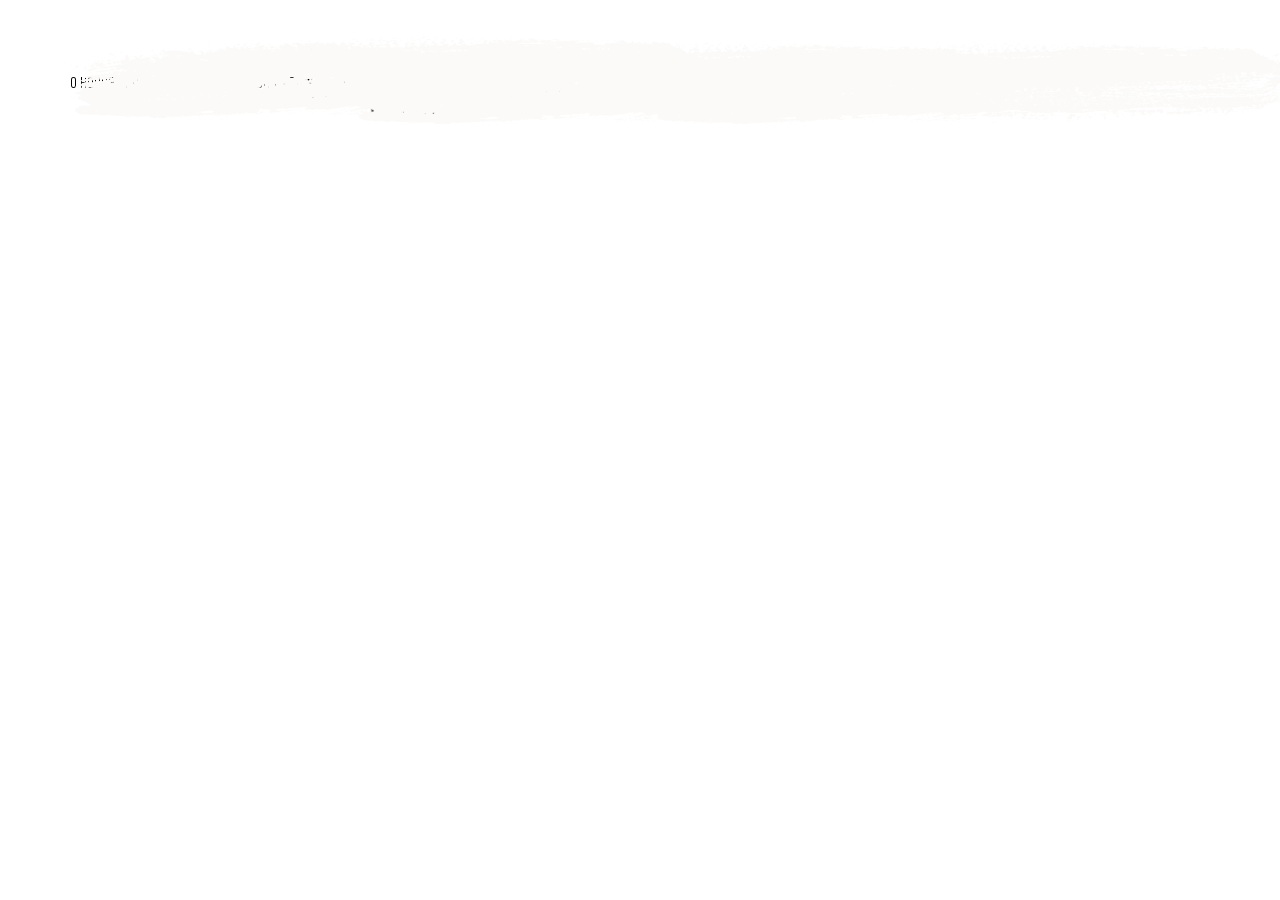
==== app/about.html @ f0324c0a "Initial commit" ====
<!DOCTYPE html>
<html lang="ru">
  <head>
    <meta charset="UTF-8">
    <meta http-equiv="X-UA-Compatible" content="IE=edge"><meta name="viewport" content="width=device-width, user-scalable=no">
<link rel="preconnect" href="https://fonts.googleapis.com">
<link rel="preconnect" href="https://fonts.gstatic.com" crossorigin>
<link href="https://fonts.googleapis.com/css2?family=Montserrat:ital,wght@0,100..900;1,100..900&display=swap" rel="stylesheet">
    <link rel="stylesheet" href="css/main.min.css">
    <title>О нас</title>
  </head>
  <body>
    <header class="header"> 
      <div class="container"> 
        <div class="header-inner">
          <div class="header__image"> <img class="icon" src="./img/header/elem4.png" alt=""></div>
          <nav class="header__nav"> 
            <ul> 
              <li> <a href="#">о нас</a></li>
              <li> <a href="#">день рождения</a></li>
              <li> <a href="#">афиша</a></li>
              <li> <a href="#">корпоратив</a></li>
            </ul>
          </nav><a class="header__logo" href="index.html"> <img class="icon" src="img/logo.png" alt=""></a>
          <nav class="header__nav">
            <ul> 
              <li> <a href="#">меню</a></li>
              <li> <a href="#">фотограллерея</a></li>
            </ul>
            <address> <a href="tel:88002458949">8 800 245 89-49</a></address>
          </nav>
        </div>
      </div>
    </header>
    <main class="main">
      <div class="wrapper">
      </div>
    </main>
    <footer class="footer"> 
      <div class="container"> 
        <div class="footer-inner"></div>
      </div>
    </footer>
  </body>
</html>
---- app/css/main.min.css ----
@supports(position:sticky) or (position:-webkit-sticky){.pos-elem,.pos-elem--fix{position:sticky}}.container,.container-fluid,.container-lg,.container-md,.container-sm,.container-xl,.container-xxl{--bs-gutter-x:1.5rem;--bs-gutter-y:0;width:100%;padding-right:calc(var(--bs-gutter-x)*.5);padding-left:calc(var(--bs-gutter-x)*.5);margin-right:auto;margin-left:auto}@media(min-width:576px){.container,.container-sm{max-width:540px}}@media(min-width:768px){.container,.container-md,.container-sm{max-width:720px}}@media(min-width:992px){.container,.container-lg,.container-md,.container-sm{max-width:960px}}@media(min-width:1200px){.container,.container-lg,.container-md,.container-sm,.container-xl{max-width:1140px}}@media(min-width:1400px){.container,.container-lg,.container-md,.container-sm,.container-xl,.container-xxl{max-width:1320px}}:root{--bs-breakpoint-xs:0;--bs-breakpoint-sm:576px;--bs-breakpoint-md:768px;--bs-breakpoint-lg:992px;--bs-breakpoint-xl:1200px;--bs-breakpoint-xxl:1400px}.row{--bs-gutter-x:1.5rem;--bs-gutter-y:0;display:-webkit-box;display:-ms-flexbox;display:flex;-ms-flex-wrap:wrap;flex-wrap:wrap;margin-top:calc(-1*var(--bs-gutter-y));margin-right:calc(-.5*var(--bs-gutter-x));margin-left:calc(-.5*var(--bs-gutter-x))}.row>*{-webkit-box-sizing:border-box;box-sizing:border-box;-ms-flex-negative:0;flex-shrink:0;width:100%;max-width:100%;padding-right:calc(var(--bs-gutter-x)*.5);padding-left:calc(var(--bs-gutter-x)*.5);margin-top:var(--bs-gutter-y)}.col{-webkit-box-flex:1;-ms-flex:1 0 0%;flex:1 0 0%}.row-cols-auto>*{-webkit-box-flex:0;-ms-flex:0 0 auto;flex:0 0 auto;width:auto}.row-cols-1>*{-webkit-box-flex:0;-ms-flex:0 0 auto;flex:0 0 auto;width:100%}.row-cols-2>*{-webkit-box-flex:0;-ms-flex:0 0 auto;flex:0 0 auto;width:50%}.row-cols-3>*{-webkit-box-flex:0;-ms-flex:0 0 auto;flex:0 0 auto;width:33.33333333%}.row-cols-4>*{-webkit-box-flex:0;-ms-flex:0 0 auto;flex:0 0 auto;width:25%}.row-cols-5>*{-webkit-box-flex:0;-ms-flex:0 0 auto;flex:0 0 auto;width:20%}.row-cols-6>*{-webkit-box-flex:0;-ms-flex:0 0 auto;flex:0 0 auto;width:16.66666667%}.col-auto{-webkit-box-flex:0;-ms-flex:0 0 auto;flex:0 0 auto;width:auto}.col-1{-webkit-box-flex:0;-ms-flex:0 0 auto;flex:0 0 auto;width:8.33333333%}.col-2{-webkit-box-flex:0;-ms-flex:0 0 auto;flex:0 0 auto;width:16.66666667%}.col-3{-webkit-box-flex:0;-ms-flex:0 0 auto;flex:0 0 auto;width:25%}.col-4{-webkit-box-flex:0;-ms-flex:0 0 auto;flex:0 0 auto;width:33.33333333%}.col-5{-webkit-box-flex:0;-ms-flex:0 0 auto;flex:0 0 auto;width:41.66666667%}.col-6{-webkit-box-flex:0;-ms-flex:0 0 auto;flex:0 0 auto;width:50%}.col-7{-webkit-box-flex:0;-ms-flex:0 0 auto;flex:0 0 auto;width:58.33333333%}.col-8{-webkit-box-flex:0;-ms-flex:0 0 auto;flex:0 0 auto;width:66.66666667%}.col-9{-webkit-box-flex:0;-ms-flex:0 0 auto;flex:0 0 auto;width:75%}.col-10{-webkit-box-flex:0;-ms-flex:0 0 auto;flex:0 0 auto;width:83.33333333%}.col-11{-webkit-box-flex:0;-ms-flex:0 0 auto;flex:0 0 auto;width:91.66666667%}.col-12{-webkit-box-flex:0;-ms-flex:0 0 auto;flex:0 0 auto;width:100%}.offset-1{margin-left:8.33333333%}.offset-2{margin-left:16.66666667%}.offset-3{margin-left:25%}.offset-4{margin-left:33.33333333%}.offset-5{margin-left:41.66666667%}.offset-6{margin-left:50%}.offset-7{margin-left:58.33333333%}.offset-8{margin-left:66.66666667%}.offset-9{margin-left:75%}.offset-10{margin-left:83.33333333%}.offset-11{margin-left:91.66666667%}.g-0,.gx-0{--bs-gutter-x:0}.g-0,.gy-0{--bs-gutter-y:0}.g-1,.gx-1{--bs-gutter-x:0.25rem}.g-1,.gy-1{--bs-gutter-y:0.25rem}.g-2,.gx-2{--bs-gutter-x:0.5rem}.g-2,.gy-2{--bs-gutter-y:0.5rem}.g-3,.gx-3{--bs-gutter-x:1rem}.g-3,.gy-3{--bs-gutter-y:1rem}.g-4,.gx-4{--bs-gutter-x:1.5rem}.g-4,.gy-4{--bs-gutter-y:1.5rem}.g-5,.gx-5{--bs-gutter-x:3rem}.g-5,.gy-5{--bs-gutter-y:3rem}@media(min-width:576px){.col-sm{-webkit-box-flex:1;-ms-flex:1 0 0%;flex:1 0 0%}.row-cols-sm-auto>*{-webkit-box-flex:0;-ms-flex:0 0 auto;flex:0 0 auto;width:auto}.row-cols-sm-1>*{-webkit-box-flex:0;-ms-flex:0 0 auto;flex:0 0 auto;width:100%}.row-cols-sm-2>*{-webkit-box-flex:0;-ms-flex:0 0 auto;flex:0 0 auto;width:50%}.row-cols-sm-3>*{-webkit-box-flex:0;-ms-flex:0 0 auto;flex:0 0 auto;width:33.33333333%}.row-cols-sm-4>*{-webkit-box-flex:0;-ms-flex:0 0 auto;flex:0 0 auto;width:25%}.row-cols-sm-5>*{-webkit-box-flex:0;-ms-flex:0 0 auto;flex:0 0 auto;width:20%}.row-cols-sm-6>*{-webkit-box-flex:0;-ms-flex:0 0 auto;flex:0 0 auto;width:16.66666667%}.col-sm-auto{-webkit-box-flex:0;-ms-flex:0 0 auto;flex:0 0 auto;width:auto}.col-sm-1{-webkit-box-flex:0;-ms-flex:0 0 auto;flex:0 0 auto;width:8.33333333%}.col-sm-2{-webkit-box-flex:0;-ms-flex:0 0 auto;flex:0 0 auto;width:16.66666667%}.col-sm-3{-webkit-box-flex:0;-ms-flex:0 0 auto;flex:0 0 auto;width:25%}.col-sm-4{-webkit-box-flex:0;-ms-flex:0 0 auto;flex:0 0 auto;width:33.33333333%}.col-sm-5{-webkit-box-flex:0;-ms-flex:0 0 auto;flex:0 0 auto;width:41.66666667%}.col-sm-6{-webkit-box-flex:0;-ms-flex:0 0 auto;flex:0 0 auto;width:50%}.col-sm-7{-webkit-box-flex:0;-ms-flex:0 0 auto;flex:0 0 auto;width:58.33333333%}.col-sm-8{-webkit-box-flex:0;-ms-flex:0 0 auto;flex:0 0 auto;width:66.66666667%}.col-sm-9{-webkit-box-flex:0;-ms-flex:0 0 auto;flex:0 0 auto;width:75%}.col-sm-10{-webkit-box-flex:0;-ms-flex:0 0 auto;flex:0 0 auto;width:83.33333333%}.col-sm-11{-webkit-box-flex:0;-ms-flex:0 0 auto;flex:0 0 auto;width:91.66666667%}.col-sm-12{-webkit-box-flex:0;-ms-flex:0 0 auto;flex:0 0 auto;width:100%}.offset-sm-0{margin-left:0}.offset-sm-1{margin-left:8.33333333%}.offset-sm-2{margin-left:16.66666667%}.offset-sm-3{margin-left:25%}.offset-sm-4{margin-left:33.33333333%}.offset-sm-5{margin-left:41.66666667%}.offset-sm-6{margin-left:50%}.offset-sm-7{margin-left:58.33333333%}.offset-sm-8{margin-left:66.66666667%}.offset-sm-9{margin-left:75%}.offset-sm-10{margin-left:83.33333333%}.offset-sm-11{margin-left:91.66666667%}.g-sm-0,.gx-sm-0{--bs-gutter-x:0}.g-sm-0,.gy-sm-0{--bs-gutter-y:0}.g-sm-1,.gx-sm-1{--bs-gutter-x:0.25rem}.g-sm-1,.gy-sm-1{--bs-gutter-y:0.25rem}.g-sm-2,.gx-sm-2{--bs-gutter-x:0.5rem}.g-sm-2,.gy-sm-2{--bs-gutter-y:0.5rem}.g-sm-3,.gx-sm-3{--bs-gutter-x:1rem}.g-sm-3,.gy-sm-3{--bs-gutter-y:1rem}.g-sm-4,.gx-sm-4{--bs-gutter-x:1.5rem}.g-sm-4,.gy-sm-4{--bs-gutter-y:1.5rem}.g-sm-5,.gx-sm-5{--bs-gutter-x:3rem}.g-sm-5,.gy-sm-5{--bs-gutter-y:3rem}}@media(min-width:768px){.col-md{-webkit-box-flex:1;-ms-flex:1 0 0%;flex:1 0 0%}.row-cols-md-auto>*{-webkit-box-flex:0;-ms-flex:0 0 auto;flex:0 0 auto;width:auto}.row-cols-md-1>*{-webkit-box-flex:0;-ms-flex:0 0 auto;flex:0 0 auto;width:100%}.row-cols-md-2>*{-webkit-box-flex:0;-ms-flex:0 0 auto;flex:0 0 auto;width:50%}.row-cols-md-3>*{-webkit-box-flex:0;-ms-flex:0 0 auto;flex:0 0 auto;width:33.33333333%}.row-cols-md-4>*{-webkit-box-flex:0;-ms-flex:0 0 auto;flex:0 0 auto;width:25%}.row-cols-md-5>*{-webkit-box-flex:0;-ms-flex:0 0 auto;flex:0 0 auto;width:20%}.row-cols-md-6>*{-webkit-box-flex:0;-ms-flex:0 0 auto;flex:0 0 auto;width:16.66666667%}.col-md-auto{-webkit-box-flex:0;-ms-flex:0 0 auto;flex:0 0 auto;width:auto}.col-md-1{-webkit-box-flex:0;-ms-flex:0 0 auto;flex:0 0 auto;width:8.33333333%}.col-md-2{-webkit-box-flex:0;-ms-flex:0 0 auto;flex:0 0 auto;width:16.66666667%}.col-md-3{-webkit-box-flex:0;-ms-flex:0 0 auto;flex:0 0 auto;width:25%}.col-md-4{-webkit-box-flex:0;-ms-flex:0 0 auto;flex:0 0 auto;width:33.33333333%}.col-md-5{-webkit-box-flex:0;-ms-flex:0 0 auto;flex:0 0 auto;width:41.66666667%}.col-md-6{-webkit-box-flex:0;-ms-flex:0 0 auto;flex:0 0 auto;width:50%}.col-md-7{-webkit-box-flex:0;-ms-flex:0 0 auto;flex:0 0 auto;width:58.33333333%}.col-md-8{-webkit-box-flex:0;-ms-flex:0 0 auto;flex:0 0 auto;width:66.66666667%}.col-md-9{-webkit-box-flex:0;-ms-flex:0 0 auto;flex:0 0 auto;width:75%}.col-md-10{-webkit-box-flex:0;-ms-flex:0 0 auto;flex:0 0 auto;width:83.33333333%}.col-md-11{-webkit-box-flex:0;-ms-flex:0 0 auto;flex:0 0 auto;width:91.66666667%}.col-md-12{-webkit-box-flex:0;-ms-flex:0 0 auto;flex:0 0 auto;width:100%}.offset-md-0{margin-left:0}.offset-md-1{margin-left:8.33333333%}.offset-md-2{margin-left:16.66666667%}.offset-md-3{margin-left:25%}.offset-md-4{margin-left:33.33333333%}.offset-md-5{margin-left:41.66666667%}.offset-md-6{margin-left:50%}.offset-md-7{margin-left:58.33333333%}.offset-md-8{margin-left:66.66666667%}.offset-md-9{margin-left:75%}.offset-md-10{margin-left:83.33333333%}.offset-md-11{margin-left:91.66666667%}.g-md-0,.gx-md-0{--bs-gutter-x:0}.g-md-0,.gy-md-0{--bs-gutter-y:0}.g-md-1,.gx-md-1{--bs-gutter-x:0.25rem}.g-md-1,.gy-md-1{--bs-gutter-y:0.25rem}.g-md-2,.gx-md-2{--bs-gutter-x:0.5rem}.g-md-2,.gy-md-2{--bs-gutter-y:0.5rem}.g-md-3,.gx-md-3{--bs-gutter-x:1rem}.g-md-3,.gy-md-3{--bs-gutter-y:1rem}.g-md-4,.gx-md-4{--bs-gutter-x:1.5rem}.g-md-4,.gy-md-4{--bs-gutter-y:1.5rem}.g-md-5,.gx-md-5{--bs-gutter-x:3rem}.g-md-5,.gy-md-5{--bs-gutter-y:3rem}}@media(min-width:992px){.col-lg{-webkit-box-flex:1;-ms-flex:1 0 0%;flex:1 0 0%}.row-cols-lg-auto>*{-webkit-box-flex:0;-ms-flex:0 0 auto;flex:0 0 auto;width:auto}.row-cols-lg-1>*{-webkit-box-flex:0;-ms-flex:0 0 auto;flex:0 0 auto;width:100%}.row-cols-lg-2>*{-webkit-box-flex:0;-ms-flex:0 0 auto;flex:0 0 auto;width:50%}.row-cols-lg-3>*{-webkit-box-flex:0;-ms-flex:0 0 auto;flex:0 0 auto;width:33.33333333%}.row-cols-lg-4>*{-webkit-box-flex:0;-ms-flex:0 0 auto;flex:0 0 auto;width:25%}.row-cols-lg-5>*{-webkit-box-flex:0;-ms-flex:0 0 auto;flex:0 0 auto;width:20%}.row-cols-lg-6>*{-webkit-box-flex:0;-ms-flex:0 0 auto;flex:0 0 auto;width:16.66666667%}.col-lg-auto{-webkit-box-flex:0;-ms-flex:0 0 auto;flex:0 0 auto;width:auto}.col-lg-1{-webkit-box-flex:0;-ms-flex:0 0 auto;flex:0 0 auto;width:8.33333333%}.col-lg-2{-webkit-box-flex:0;-ms-flex:0 0 auto;flex:0 0 auto;width:16.66666667%}.col-lg-3{-webkit-box-flex:0;-ms-flex:0 0 auto;flex:0 0 auto;width:25%}.col-lg-4{-webkit-box-flex:0;-ms-flex:0 0 auto;flex:0 0 auto;width:33.33333333%}.col-lg-5{-webkit-box-flex:0;-ms-flex:0 0 auto;flex:0 0 auto;width:41.66666667%}.col-lg-6{-webkit-box-flex:0;-ms-flex:0 0 auto;flex:0 0 auto;width:50%}.col-lg-7{-webkit-box-flex:0;-ms-flex:0 0 auto;flex:0 0 auto;width:58.33333333%}.col-lg-8{-webkit-box-flex:0;-ms-flex:0 0 auto;flex:0 0 auto;width:66.66666667%}.col-lg-9{-webkit-box-flex:0;-ms-flex:0 0 auto;flex:0 0 auto;width:75%}.col-lg-10{-webkit-box-flex:0;-ms-flex:0 0 auto;flex:0 0 auto;width:83.33333333%}.col-lg-11{-webkit-box-flex:0;-ms-flex:0 0 auto;flex:0 0 auto;width:91.66666667%}.col-lg-12{-webkit-box-flex:0;-ms-flex:0 0 auto;flex:0 0 auto;width:100%}.offset-lg-0{margin-left:0}.offset-lg-1{margin-left:8.33333333%}.offset-lg-2{margin-left:16.66666667%}.offset-lg-3{margin-left:25%}.offset-lg-4{margin-left:33.33333333%}.offset-lg-5{margin-left:41.66666667%}.offset-lg-6{margin-left:50%}.offset-lg-7{margin-left:58.33333333%}.offset-lg-8{margin-left:66.66666667%}.offset-lg-9{margin-left:75%}.offset-lg-10{margin-left:83.33333333%}.offset-lg-11{margin-left:91.66666667%}.g-lg-0,.gx-lg-0{--bs-gutter-x:0}.g-lg-0,.gy-lg-0{--bs-gutter-y:0}.g-lg-1,.gx-lg-1{--bs-gutter-x:0.25rem}.g-lg-1,.gy-lg-1{--bs-gutter-y:0.25rem}.g-lg-2,.gx-lg-2{--bs-gutter-x:0.5rem}.g-lg-2,.gy-lg-2{--bs-gutter-y:0.5rem}.g-lg-3,.gx-lg-3{--bs-gutter-x:1rem}.g-lg-3,.gy-lg-3{--bs-gutter-y:1rem}.g-lg-4,.gx-lg-4{--bs-gutter-x:1.5rem}.g-lg-4,.gy-lg-4{--bs-gutter-y:1.5rem}.g-lg-5,.gx-lg-5{--bs-gutter-x:3rem}.g-lg-5,.gy-lg-5{--bs-gutter-y:3rem}}@media(min-width:1200px){.col-xl{-webkit-box-flex:1;-ms-flex:1 0 0%;flex:1 0 0%}.row-cols-xl-auto>*{-webkit-box-flex:0;-ms-flex:0 0 auto;flex:0 0 auto;width:auto}.row-cols-xl-1>*{-webkit-box-flex:0;-ms-flex:0 0 auto;flex:0 0 auto;width:100%}.row-cols-xl-2>*{-webkit-box-flex:0;-ms-flex:0 0 auto;flex:0 0 auto;width:50%}.row-cols-xl-3>*{-webkit-box-flex:0;-ms-flex:0 0 auto;flex:0 0 auto;width:33.33333333%}.row-cols-xl-4>*{-webkit-box-flex:0;-ms-flex:0 0 auto;flex:0 0 auto;width:25%}.row-cols-xl-5>*{-webkit-box-flex:0;-ms-flex:0 0 auto;flex:0 0 auto;width:20%}.row-cols-xl-6>*{-webkit-box-flex:0;-ms-flex:0 0 auto;flex:0 0 auto;width:16.66666667%}.col-xl-auto{-webkit-box-flex:0;-ms-flex:0 0 auto;flex:0 0 auto;width:auto}.col-xl-1{-webkit-box-flex:0;-ms-flex:0 0 auto;flex:0 0 auto;width:8.33333333%}.col-xl-2{-webkit-box-flex:0;-ms-flex:0 0 auto;flex:0 0 auto;width:16.66666667%}.col-xl-3{-webkit-box-flex:0;-ms-flex:0 0 auto;flex:0 0 auto;width:25%}.col-xl-4{-webkit-box-flex:0;-ms-flex:0 0 auto;flex:0 0 auto;width:33.33333333%}.col-xl-5{-webkit-box-flex:0;-ms-flex:0 0 auto;flex:0 0 auto;width:41.66666667%}.col-xl-6{-webkit-box-flex:0;-ms-flex:0 0 auto;flex:0 0 auto;width:50%}.col-xl-7{-webkit-box-flex:0;-ms-flex:0 0 auto;flex:0 0 auto;width:58.33333333%}.col-xl-8{-webkit-box-flex:0;-ms-flex:0 0 auto;flex:0 0 auto;width:66.66666667%}.col-xl-9{-webkit-box-flex:0;-ms-flex:0 0 auto;flex:0 0 auto;width:75%}.col-xl-10{-webkit-box-flex:0;-ms-flex:0 0 auto;flex:0 0 auto;width:83.33333333%}.col-xl-11{-webkit-box-flex:0;-ms-flex:0 0 auto;flex:0 0 auto;width:91.66666667%}.col-xl-12{-webkit-box-flex:0;-ms-flex:0 0 auto;flex:0 0 auto;width:100%}.offset-xl-0{margin-left:0}.offset-xl-1{margin-left:8.33333333%}.offset-xl-2{margin-left:16.66666667%}.offset-xl-3{margin-left:25%}.offset-xl-4{margin-left:33.33333333%}.offset-xl-5{margin-left:41.66666667%}.offset-xl-6{margin-left:50%}.offset-xl-7{margin-left:58.33333333%}.offset-xl-8{margin-left:66.66666667%}.offset-xl-9{margin-left:75%}.offset-xl-10{margin-left:83.33333333%}.offset-xl-11{margin-left:91.66666667%}.g-xl-0,.gx-xl-0{--bs-gutter-x:0}.g-xl-0,.gy-xl-0{--bs-gutter-y:0}.g-xl-1,.gx-xl-1{--bs-gutter-x:0.25rem}.g-xl-1,.gy-xl-1{--bs-gutter-y:0.25rem}.g-xl-2,.gx-xl-2{--bs-gutter-x:0.5rem}.g-xl-2,.gy-xl-2{--bs-gutter-y:0.5rem}.g-xl-3,.gx-xl-3{--bs-gutter-x:1rem}.g-xl-3,.gy-xl-3{--bs-gutter-y:1rem}.g-xl-4,.gx-xl-4{--bs-gutter-x:1.5rem}.g-xl-4,.gy-xl-4{--bs-gutter-y:1.5rem}.g-xl-5,.gx-xl-5{--bs-gutter-x:3rem}.g-xl-5,.gy-xl-5{--bs-gutter-y:3rem}}@media(min-width:1400px){.col-xxl{-webkit-box-flex:1;-ms-flex:1 0 0%;flex:1 0 0%}.row-cols-xxl-auto>*{-webkit-box-flex:0;-ms-flex:0 0 auto;flex:0 0 auto;width:auto}.row-cols-xxl-1>*{-webkit-box-flex:0;-ms-flex:0 0 auto;flex:0 0 auto;width:100%}.row-cols-xxl-2>*{-webkit-box-flex:0;-ms-flex:0 0 auto;flex:0 0 auto;width:50%}.row-cols-xxl-3>*{-webkit-box-flex:0;-ms-flex:0 0 auto;flex:0 0 auto;width:33.33333333%}.row-cols-xxl-4>*{-webkit-box-flex:0;-ms-flex:0 0 auto;flex:0 0 auto;width:25%}.row-cols-xxl-5>*{-webkit-box-flex:0;-ms-flex:0 0 auto;flex:0 0 auto;width:20%}.row-cols-xxl-6>*{-webkit-box-flex:0;-ms-flex:0 0 auto;flex:0 0 auto;width:16.66666667%}.col-xxl-auto{-webkit-box-flex:0;-ms-flex:0 0 auto;flex:0 0 auto;width:auto}.col-xxl-1{-webkit-box-flex:0;-ms-flex:0 0 auto;flex:0 0 auto;width:8.33333333%}.col-xxl-2{-webkit-box-flex:0;-ms-flex:0 0 auto;flex:0 0 auto;width:16.66666667%}.col-xxl-3{-webkit-box-flex:0;-ms-flex:0 0 auto;flex:0 0 auto;width:25%}.col-xxl-4{-webkit-box-flex:0;-ms-flex:0 0 auto;flex:0 0 auto;width:33.33333333%}.col-xxl-5{-webkit-box-flex:0;-ms-flex:0 0 auto;flex:0 0 auto;width:41.66666667%}.col-xxl-6{-webkit-box-flex:0;-ms-flex:0 0 auto;flex:0 0 auto;width:50%}.col-xxl-7{-webkit-box-flex:0;-ms-flex:0 0 auto;flex:0 0 auto;width:58.33333333%}.col-xxl-8{-webkit-box-flex:0;-ms-flex:0 0 auto;flex:0 0 auto;width:66.66666667%}.col-xxl-9{-webkit-box-flex:0;-ms-flex:0 0 auto;flex:0 0 auto;width:75%}.col-xxl-10{-webkit-box-flex:0;-ms-flex:0 0 auto;flex:0 0 auto;width:83.33333333%}.col-xxl-11{-webkit-box-flex:0;-ms-flex:0 0 auto;flex:0 0 auto;width:91.66666667%}.col-xxl-12{-webkit-box-flex:0;-ms-flex:0 0 auto;flex:0 0 auto;width:100%}.offset-xxl-0{margin-left:0}.offset-xxl-1{margin-left:8.33333333%}.offset-xxl-2{margin-left:16.66666667%}.offset-xxl-3{margin-left:25%}.offset-xxl-4{margin-left:33.33333333%}.offset-xxl-5{margin-left:41.66666667%}.offset-xxl-6{margin-left:50%}.offset-xxl-7{margin-left:58.33333333%}.offset-xxl-8{margin-left:66.66666667%}.offset-xxl-9{margin-left:75%}.offset-xxl-10{margin-left:83.33333333%}.offset-xxl-11{margin-left:91.66666667%}.g-xxl-0,.gx-xxl-0{--bs-gutter-x:0}.g-xxl-0,.gy-xxl-0{--bs-gutter-y:0}.g-xxl-1,.gx-xxl-1{--bs-gutter-x:0.25rem}.g-xxl-1,.gy-xxl-1{--bs-gutter-y:0.25rem}.g-xxl-2,.gx-xxl-2{--bs-gutter-x:0.5rem}.g-xxl-2,.gy-xxl-2{--bs-gutter-y:0.5rem}.g-xxl-3,.gx-xxl-3{--bs-gutter-x:1rem}.g-xxl-3,.gy-xxl-3{--bs-gutter-y:1rem}.g-xxl-4,.gx-xxl-4{--bs-gutter-x:1.5rem}.g-xxl-4,.gy-xxl-4{--bs-gutter-y:1.5rem}.g-xxl-5,.gx-xxl-5{--bs-gutter-x:3rem}.g-xxl-5,.gy-xxl-5{--bs-gutter-y:3rem}}.d-inline{display:inline!important}.d-inline-block{display:inline-block!important}.d-block{display:block!important}.d-grid{display:-ms-grid!important;display:grid!important}.d-inline-grid{display:-ms-inline-grid!important;display:inline-grid!important}.d-table{display:table!important}.d-table-row{display:table-row!important}.d-table-cell{display:table-cell!important}.d-flex{display:-webkit-box!important;display:-ms-flexbox!important;display:flex!important}.d-inline-flex{display:-webkit-inline-box!important;display:-ms-inline-flexbox!important;display:inline-flex!important}.d-none{display:none!important}.flex-fill{-webkit-box-flex:1!important;-ms-flex:1 1 auto!important;flex:1 1 auto!important}.flex-row{-webkit-box-orient:horizontal!important;-webkit-box-direction:normal!important;-ms-flex-direction:row!important;flex-direction:row!important}.flex-column{-webkit-box-orient:vertical!important;-webkit-box-direction:normal!important;-ms-flex-direction:column!important;flex-direction:column!important}.flex-row-reverse{-webkit-box-orient:horizontal!important;-webkit-box-direction:reverse!important;-ms-flex-direction:row-reverse!important;flex-direction:row-reverse!important}.flex-column-reverse{-webkit-box-orient:vertical!important;-webkit-box-direction:reverse!important;-ms-flex-direction:column-reverse!important;flex-direction:column-reverse!important}.flex-grow-0{-webkit-box-flex:0!important;-ms-flex-positive:0!important;flex-grow:0!important}.flex-grow-1{-webkit-box-flex:1!important;-ms-flex-positive:1!important;flex-grow:1!important}.flex-shrink-0{-ms-flex-negative:0!important;flex-shrink:0!important}.flex-shrink-1{-ms-flex-negative:1!important;flex-shrink:1!important}.flex-wrap{-ms-flex-wrap:wrap!important;flex-wrap:wrap!important}.flex-nowrap{-ms-flex-wrap:nowrap!important;flex-wrap:nowrap!important}.flex-wrap-reverse{-ms-flex-wrap:wrap-reverse!important;flex-wrap:wrap-reverse!important}.justify-content-start{-webkit-box-pack:start!important;-ms-flex-pack:start!important;justify-content:flex-start!important}.justify-content-end{-webkit-box-pack:end!important;-ms-flex-pack:end!important;justify-content:flex-end!important}.justify-content-center{-webkit-box-pack:center!important;-ms-flex-pack:center!important;justify-content:center!important}.justify-content-between{-webkit-box-pack:justify!important;-ms-flex-pack:justify!important;justify-content:space-between!important}.justify-content-around{-ms-flex-pack:distribute!important;justify-content:space-around!important}.justify-content-evenly{-webkit-box-pack:space-evenly!important;-ms-flex-pack:space-evenly!important;justify-content:space-evenly!important}.align-items-start{-webkit-box-align:start!important;-ms-flex-align:start!important;align-items:flex-start!important}.align-items-end{-webkit-box-align:end!important;-ms-flex-align:end!important;align-items:flex-end!important}.align-items-center{-webkit-box-align:center!important;-ms-flex-align:center!important;align-items:center!important}.align-items-baseline{-webkit-box-align:baseline!important;-ms-flex-align:baseline!important;align-items:baseline!important}.align-items-stretch{-webkit-box-align:stretch!important;-ms-flex-align:stretch!important;align-items:stretch!important}.align-content-start{-ms-flex-line-pack:start!important;align-content:flex-start!important}.align-content-end{-ms-flex-line-pack:end!important;align-content:flex-end!important}.align-content-center{-ms-flex-line-pack:center!important;align-content:center!important}.align-content-between{-ms-flex-line-pack:justify!important;align-content:space-between!important}.align-content-around{-ms-flex-line-pack:distribute!important;align-content:space-around!important}.align-content-stretch{-ms-flex-line-pack:stretch!important;align-content:stretch!important}.align-self-auto{-ms-flex-item-align:auto!important;-ms-grid-row-align:auto!important;align-self:auto!important}.align-self-start{-ms-flex-item-align:start!important;align-self:flex-start!important}.align-self-end{-ms-flex-item-align:end!important;align-self:flex-end!important}.align-self-center{-ms-flex-item-align:center!important;-ms-grid-row-align:center!important;align-self:center!important}.align-self-baseline{-ms-flex-item-align:baseline!important;align-self:baseline!important}.align-self-stretch{-ms-flex-item-align:stretch!important;-ms-grid-row-align:stretch!important;align-self:stretch!important}.order-first{-webkit-box-ordinal-group:0!important;-ms-flex-order:-1!important;order:-1!important}.order-0{-webkit-box-ordinal-group:1!important;-ms-flex-order:0!important;order:0!important}.order-1{-webkit-box-ordinal-group:2!important;-ms-flex-order:1!important;order:1!important}.order-2{-webkit-box-ordinal-group:3!important;-ms-flex-order:2!important;order:2!important}.order-3{-webkit-box-ordinal-group:4!important;-ms-flex-order:3!important;order:3!important}.order-4{-webkit-box-ordinal-group:5!important;-ms-flex-order:4!important;order:4!important}.order-5{-webkit-box-ordinal-group:6!important;-ms-flex-order:5!important;order:5!important}.order-last{-webkit-box-ordinal-group:7!important;-ms-flex-order:6!important;order:6!important}.m-0{margin:0!important}.m-1{margin:.25rem!important}.m-2{margin:.5rem!important}.m-3{margin:1rem!important}.m-4{margin:1.5rem!important}.m-5{margin:3rem!important}.m-auto{margin:auto!important}.mx-0{margin-right:0!important;margin-left:0!important}.mx-1{margin-right:.25rem!important;margin-left:.25rem!important}.mx-2{margin-right:.5rem!important;margin-left:.5rem!important}.mx-3{margin-right:1rem!important;margin-left:1rem!important}.mx-4{margin-right:1.5rem!important;margin-left:1.5rem!important}.mx-5{margin-right:3rem!important;margin-left:3rem!important}.mx-auto{margin-right:auto!important;margin-left:auto!important}.my-0{margin-top:0!important;margin-bottom:0!important}.my-1{margin-top:.25rem!important;margin-bottom:.25rem!important}.my-2{margin-top:.5rem!important;margin-bottom:.5rem!important}.my-3{margin-top:1rem!important;margin-bottom:1rem!important}.my-4{margin-top:1.5rem!important;margin-bottom:1.5rem!important}.my-5{margin-top:3rem!important;margin-bottom:3rem!important}.my-auto{margin-top:auto!important;margin-bottom:auto!important}.mt-0{margin-top:0!important}.mt-1{margin-top:.25rem!important}.mt-2{margin-top:.5rem!important}.mt-3{margin-top:1rem!important}.mt-4{margin-top:1.5rem!important}.mt-5{margin-top:3rem!important}.mt-auto{margin-top:auto!important}.me-0{margin-right:0!important}.me-1{margin-right:.25rem!important}.me-2{margin-right:.5rem!important}.me-3{margin-right:1rem!important}.me-4{margin-right:1.5rem!important}.me-5{margin-right:3rem!important}.me-auto{margin-right:auto!important}.mb-0{margin-bottom:0!important}.mb-1{margin-bottom:.25rem!important}.mb-2{margin-bottom:.5rem!important}.mb-3{margin-bottom:1rem!important}.mb-4{margin-bottom:1.5rem!important}.mb-5{margin-bottom:3rem!important}.mb-auto{margin-bottom:auto!important}.ms-0{margin-left:0!important}.ms-1{margin-left:.25rem!important}.ms-2{margin-left:.5rem!important}.ms-3{margin-left:1rem!important}.ms-4{margin-left:1.5rem!important}.ms-5{margin-left:3rem!important}.ms-auto{margin-left:auto!important}.p-0{padding:0!important}.p-1{padding:.25rem!important}.p-2{padding:.5rem!important}.p-3{padding:1rem!important}.p-4{padding:1.5rem!important}.p-5{padding:3rem!important}.px-0{padding-right:0!important;padding-left:0!important}.px-1{padding-right:.25rem!important;padding-left:.25rem!important}.px-2{padding-right:.5rem!important;padding-left:.5rem!important}.px-3{padding-right:1rem!important;padding-left:1rem!important}.px-4{padding-right:1.5rem!important;padding-left:1.5rem!important}.px-5{padding-right:3rem!important;padding-left:3rem!important}.py-0{padding-top:0!important;padding-bottom:0!important}.py-1{padding-top:.25rem!important;padding-bottom:.25rem!important}.py-2{padding-top:.5rem!important;padding-bottom:.5rem!important}.py-3{padding-top:1rem!important;padding-bottom:1rem!important}.py-4{padding-top:1.5rem!important;padding-bottom:1.5rem!important}.py-5{padding-top:3rem!important;padding-bottom:3rem!important}.pt-0{padding-top:0!important}.pt-1{padding-top:.25rem!important}.pt-2{padding-top:.5rem!important}.pt-3{padding-top:1rem!important}.pt-4{padding-top:1.5rem!important}.pt-5{padding-top:3rem!important}.pe-0{padding-right:0!important}.pe-1{padding-right:.25rem!important}.pe-2{padding-right:.5rem!important}.pe-3{padding-right:1rem!important}.pe-4{padding-right:1.5rem!important}.pe-5{padding-right:3rem!important}.pb-0{padding-bottom:0!important}.pb-1{padding-bottom:.25rem!important}.pb-2{padding-bottom:.5rem!important}.pb-3{padding-bottom:1rem!important}.pb-4{padding-bottom:1.5rem!important}.pb-5{padding-bottom:3rem!important}.ps-0{padding-left:0!important}.ps-1{padding-left:.25rem!important}.ps-2{padding-left:.5rem!important}.ps-3{padding-left:1rem!important}.ps-4{padding-left:1.5rem!important}.ps-5{padding-left:3rem!important}@media(min-width:576px){.d-sm-inline{display:inline!important}.d-sm-inline-block{display:inline-block!important}.d-sm-block{display:block!important}.d-sm-grid{display:-ms-grid!important;display:grid!important}.d-sm-inline-grid{display:-ms-inline-grid!important;display:inline-grid!important}.d-sm-table{display:table!important}.d-sm-table-row{display:table-row!important}.d-sm-table-cell{display:table-cell!important}.d-sm-flex{display:-webkit-box!important;display:-ms-flexbox!important;display:flex!important}.d-sm-inline-flex{display:-webkit-inline-box!important;display:-ms-inline-flexbox!important;display:inline-flex!important}.d-sm-none{display:none!important}.flex-sm-fill{-webkit-box-flex:1!important;-ms-flex:1 1 auto!important;flex:1 1 auto!important}.flex-sm-row{-webkit-box-orient:horizontal!important;-webkit-box-direction:normal!important;-ms-flex-direction:row!important;flex-direction:row!important}.flex-sm-column{-webkit-box-orient:vertical!important;-webkit-box-direction:normal!important;-ms-flex-direction:column!important;flex-direction:column!important}.flex-sm-row-reverse{-webkit-box-orient:horizontal!important;-webkit-box-direction:reverse!important;-ms-flex-direction:row-reverse!important;flex-direction:row-reverse!important}.flex-sm-column-reverse{-webkit-box-orient:vertical!important;-webkit-box-direction:reverse!important;-ms-flex-direction:column-reverse!important;flex-direction:column-reverse!important}.flex-sm-grow-0{-webkit-box-flex:0!important;-ms-flex-positive:0!important;flex-grow:0!important}.flex-sm-grow-1{-webkit-box-flex:1!important;-ms-flex-positive:1!important;flex-grow:1!important}.flex-sm-shrink-0{-ms-flex-negative:0!important;flex-shrink:0!important}.flex-sm-shrink-1{-ms-flex-negative:1!important;flex-shrink:1!important}.flex-sm-wrap{-ms-flex-wrap:wrap!important;flex-wrap:wrap!important}.flex-sm-nowrap{-ms-flex-wrap:nowrap!important;flex-wrap:nowrap!important}.flex-sm-wrap-reverse{-ms-flex-wrap:wrap-reverse!important;flex-wrap:wrap-reverse!important}.justify-content-sm-start{-webkit-box-pack:start!important;-ms-flex-pack:start!important;justify-content:flex-start!important}.justify-content-sm-end{-webkit-box-pack:end!important;-ms-flex-pack:end!important;justify-content:flex-end!important}.justify-content-sm-center{-webkit-box-pack:center!important;-ms-flex-pack:center!important;justify-content:center!important}.justify-content-sm-between{-webkit-box-pack:justify!important;-ms-flex-pack:justify!important;justify-content:space-between!important}.justify-content-sm-around{-ms-flex-pack:distribute!important;justify-content:space-around!important}.justify-content-sm-evenly{-webkit-box-pack:space-evenly!important;-ms-flex-pack:space-evenly!important;justify-content:space-evenly!important}.align-items-sm-start{-webkit-box-align:start!important;-ms-flex-align:start!important;align-items:flex-start!important}.align-items-sm-end{-webkit-box-align:end!important;-ms-flex-align:end!important;align-items:flex-end!important}.align-items-sm-center{-webkit-box-align:center!important;-ms-flex-align:center!important;align-items:center!important}.align-items-sm-baseline{-webkit-box-align:baseline!important;-ms-flex-align:baseline!important;align-items:baseline!important}.align-items-sm-stretch{-webkit-box-align:stretch!important;-ms-flex-align:stretch!important;align-items:stretch!important}.align-content-sm-start{-ms-flex-line-pack:start!important;align-content:flex-start!important}.align-content-sm-end{-ms-flex-line-pack:end!important;align-content:flex-end!important}.align-content-sm-center{-ms-flex-line-pack:center!important;align-content:center!important}.align-content-sm-between{-ms-flex-line-pack:justify!important;align-content:space-between!important}.align-content-sm-around{-ms-flex-line-pack:distribute!important;align-content:space-around!important}.align-content-sm-stretch{-ms-flex-line-pack:stretch!important;align-content:stretch!important}.align-self-sm-auto{-ms-flex-item-align:auto!important;-ms-grid-row-align:auto!important;align-self:auto!important}.align-self-sm-start{-ms-flex-item-align:start!important;align-self:flex-start!important}.align-self-sm-end{-ms-flex-item-align:end!important;align-self:flex-end!important}.align-self-sm-center{-ms-flex-item-align:center!important;-ms-grid-row-align:center!important;align-self:center!important}.align-self-sm-baseline{-ms-flex-item-align:baseline!important;align-self:baseline!important}.align-self-sm-stretch{-ms-flex-item-align:stretch!important;-ms-grid-row-align:stretch!important;align-self:stretch!important}.order-sm-first{-webkit-box-ordinal-group:0!important;-ms-flex-order:-1!important;order:-1!important}.order-sm-0{-webkit-box-ordinal-group:1!important;-ms-flex-order:0!important;order:0!important}.order-sm-1{-webkit-box-ordinal-group:2!important;-ms-flex-order:1!important;order:1!important}.order-sm-2{-webkit-box-ordinal-group:3!important;-ms-flex-order:2!important;order:2!important}.order-sm-3{-webkit-box-ordinal-group:4!important;-ms-flex-order:3!important;order:3!important}.order-sm-4{-webkit-box-ordinal-group:5!important;-ms-flex-order:4!important;order:4!important}.order-sm-5{-webkit-box-ordinal-group:6!important;-ms-flex-order:5!important;order:5!important}.order-sm-last{-webkit-box-ordinal-group:7!important;-ms-flex-order:6!important;order:6!important}.m-sm-0{margin:0!important}.m-sm-1{margin:.25rem!important}.m-sm-2{margin:.5rem!important}.m-sm-3{margin:1rem!important}.m-sm-4{margin:1.5rem!important}.m-sm-5{margin:3rem!important}.m-sm-auto{margin:auto!important}.mx-sm-0{margin-right:0!important;margin-left:0!important}.mx-sm-1{margin-right:.25rem!important;margin-left:.25rem!important}.mx-sm-2{margin-right:.5rem!important;margin-left:.5rem!important}.mx-sm-3{margin-right:1rem!important;margin-left:1rem!important}.mx-sm-4{margin-right:1.5rem!important;margin-left:1.5rem!important}.mx-sm-5{margin-right:3rem!important;margin-left:3rem!important}.mx-sm-auto{margin-right:auto!important;margin-left:auto!important}.my-sm-0{margin-top:0!important;margin-bottom:0!important}.my-sm-1{margin-top:.25rem!important;margin-bottom:.25rem!important}.my-sm-2{margin-top:.5rem!important;margin-bottom:.5rem!important}.my-sm-3{margin-top:1rem!important;margin-bottom:1rem!important}.my-sm-4{margin-top:1.5rem!important;margin-bottom:1.5rem!important}.my-sm-5{margin-top:3rem!important;margin-bottom:3rem!important}.my-sm-auto{margin-top:auto!important;margin-bottom:auto!important}.mt-sm-0{margin-top:0!important}.mt-sm-1{margin-top:.25rem!important}.mt-sm-2{margin-top:.5rem!important}.mt-sm-3{margin-top:1rem!important}.mt-sm-4{margin-top:1.5rem!important}.mt-sm-5{margin-top:3rem!important}.mt-sm-auto{margin-top:auto!important}.me-sm-0{margin-right:0!important}.me-sm-1{margin-right:.25rem!important}.me-sm-2{margin-right:.5rem!important}.me-sm-3{margin-right:1rem!important}.me-sm-4{margin-right:1.5rem!important}.me-sm-5{margin-right:3rem!important}.me-sm-auto{margin-right:auto!important}.mb-sm-0{margin-bottom:0!important}.mb-sm-1{margin-bottom:.25rem!important}.mb-sm-2{margin-bottom:.5rem!important}.mb-sm-3{margin-bottom:1rem!important}.mb-sm-4{margin-bottom:1.5rem!important}.mb-sm-5{margin-bottom:3rem!important}.mb-sm-auto{margin-bottom:auto!important}.ms-sm-0{margin-left:0!important}.ms-sm-1{margin-left:.25rem!important}.ms-sm-2{margin-left:.5rem!important}.ms-sm-3{margin-left:1rem!important}.ms-sm-4{margin-left:1.5rem!important}.ms-sm-5{margin-left:3rem!important}.ms-sm-auto{margin-left:auto!important}.p-sm-0{padding:0!important}.p-sm-1{padding:.25rem!important}.p-sm-2{padding:.5rem!important}.p-sm-3{padding:1rem!important}.p-sm-4{padding:1.5rem!important}.p-sm-5{padding:3rem!important}.px-sm-0{padding-right:0!important;padding-left:0!important}.px-sm-1{padding-right:.25rem!important;padding-left:.25rem!important}.px-sm-2{padding-right:.5rem!important;padding-left:.5rem!important}.px-sm-3{padding-right:1rem!important;padding-left:1rem!important}.px-sm-4{padding-right:1.5rem!important;padding-left:1.5rem!important}.px-sm-5{padding-right:3rem!important;padding-left:3rem!important}.py-sm-0{padding-top:0!important;padding-bottom:0!important}.py-sm-1{padding-top:.25rem!important;padding-bottom:.25rem!important}.py-sm-2{padding-top:.5rem!important;padding-bottom:.5rem!important}.py-sm-3{padding-top:1rem!important;padding-bottom:1rem!important}.py-sm-4{padding-top:1.5rem!important;padding-bottom:1.5rem!important}.py-sm-5{padding-top:3rem!important;padding-bottom:3rem!important}.pt-sm-0{padding-top:0!important}.pt-sm-1{padding-top:.25rem!important}.pt-sm-2{padding-top:.5rem!important}.pt-sm-3{padding-top:1rem!important}.pt-sm-4{padding-top:1.5rem!important}.pt-sm-5{padding-top:3rem!important}.pe-sm-0{padding-right:0!important}.pe-sm-1{padding-right:.25rem!important}.pe-sm-2{padding-right:.5rem!important}.pe-sm-3{padding-right:1rem!important}.pe-sm-4{padding-right:1.5rem!important}.pe-sm-5{padding-right:3rem!important}.pb-sm-0{padding-bottom:0!important}.pb-sm-1{padding-bottom:.25rem!important}.pb-sm-2{padding-bottom:.5rem!important}.pb-sm-3{padding-bottom:1rem!important}.pb-sm-4{padding-bottom:1.5rem!important}.pb-sm-5{padding-bottom:3rem!important}.ps-sm-0{padding-left:0!important}.ps-sm-1{padding-left:.25rem!important}.ps-sm-2{padding-left:.5rem!important}.ps-sm-3{padding-left:1rem!important}.ps-sm-4{padding-left:1.5rem!important}.ps-sm-5{padding-left:3rem!important}}@media(min-width:768px){.d-md-inline{display:inline!important}.d-md-inline-block{display:inline-block!important}.d-md-block{display:block!important}.d-md-grid{display:-ms-grid!important;display:grid!important}.d-md-inline-grid{display:-ms-inline-grid!important;display:inline-grid!important}.d-md-table{display:table!important}.d-md-table-row{display:table-row!important}.d-md-table-cell{display:table-cell!important}.d-md-flex{display:-webkit-box!important;display:-ms-flexbox!important;display:flex!important}.d-md-inline-flex{display:-webkit-inline-box!important;display:-ms-inline-flexbox!important;display:inline-flex!important}.d-md-none{display:none!important}.flex-md-fill{-webkit-box-flex:1!important;-ms-flex:1 1 auto!important;flex:1 1 auto!important}.flex-md-row{-webkit-box-orient:horizontal!important;-webkit-box-direction:normal!important;-ms-flex-direction:row!important;flex-direction:row!important}.flex-md-column{-webkit-box-orient:vertical!important;-webkit-box-direction:normal!important;-ms-flex-direction:column!important;flex-direction:column!important}.flex-md-row-reverse{-webkit-box-orient:horizontal!important;-webkit-box-direction:reverse!important;-ms-flex-direction:row-reverse!important;flex-direction:row-reverse!important}.flex-md-column-reverse{-webkit-box-orient:vertical!important;-webkit-box-direction:reverse!important;-ms-flex-direction:column-reverse!important;flex-direction:column-reverse!important}.flex-md-grow-0{-webkit-box-flex:0!important;-ms-flex-positive:0!important;flex-grow:0!important}.flex-md-grow-1{-webkit-box-flex:1!important;-ms-flex-positive:1!important;flex-grow:1!important}.flex-md-shrink-0{-ms-flex-negative:0!important;flex-shrink:0!important}.flex-md-shrink-1{-ms-flex-negative:1!important;flex-shrink:1!important}.flex-md-wrap{-ms-flex-wrap:wrap!important;flex-wrap:wrap!important}.flex-md-nowrap{-ms-flex-wrap:nowrap!important;flex-wrap:nowrap!important}.flex-md-wrap-reverse{-ms-flex-wrap:wrap-reverse!important;flex-wrap:wrap-reverse!important}.justify-content-md-start{-webkit-box-pack:start!important;-ms-flex-pack:start!important;justify-content:flex-start!important}.justify-content-md-end{-webkit-box-pack:end!important;-ms-flex-pack:end!important;justify-content:flex-end!important}.justify-content-md-center{-webkit-box-pack:center!important;-ms-flex-pack:center!important;justify-content:center!important}.justify-content-md-between{-webkit-box-pack:justify!important;-ms-flex-pack:justify!important;justify-content:space-between!important}.justify-content-md-around{-ms-flex-pack:distribute!important;justify-content:space-around!important}.justify-content-md-evenly{-webkit-box-pack:space-evenly!important;-ms-flex-pack:space-evenly!important;justify-content:space-evenly!important}.align-items-md-start{-webkit-box-align:start!important;-ms-flex-align:start!important;align-items:flex-start!important}.align-items-md-end{-webkit-box-align:end!important;-ms-flex-align:end!important;align-items:flex-end!important}.align-items-md-center{-webkit-box-align:center!important;-ms-flex-align:center!important;align-items:center!important}.align-items-md-baseline{-webkit-box-align:baseline!important;-ms-flex-align:baseline!important;align-items:baseline!important}.align-items-md-stretch{-webkit-box-align:stretch!important;-ms-flex-align:stretch!important;align-items:stretch!important}.align-content-md-start{-ms-flex-line-pack:start!important;align-content:flex-start!important}.align-content-md-end{-ms-flex-line-pack:end!important;align-content:flex-end!important}.align-content-md-center{-ms-flex-line-pack:center!important;align-content:center!important}.align-content-md-between{-ms-flex-line-pack:justify!important;align-content:space-between!important}.align-content-md-around{-ms-flex-line-pack:distribute!important;align-content:space-around!important}.align-content-md-stretch{-ms-flex-line-pack:stretch!important;align-content:stretch!important}.align-self-md-auto{-ms-flex-item-align:auto!important;-ms-grid-row-align:auto!important;align-self:auto!important}.align-self-md-start{-ms-flex-item-align:start!important;align-self:flex-start!important}.align-self-md-end{-ms-flex-item-align:end!important;align-self:flex-end!important}.align-self-md-center{-ms-flex-item-align:center!important;-ms-grid-row-align:center!important;align-self:center!important}.align-self-md-baseline{-ms-flex-item-align:baseline!important;align-self:baseline!important}.align-self-md-stretch{-ms-flex-item-align:stretch!important;-ms-grid-row-align:stretch!important;align-self:stretch!important}.order-md-first{-webkit-box-ordinal-group:0!important;-ms-flex-order:-1!important;order:-1!important}.order-md-0{-webkit-box-ordinal-group:1!important;-ms-flex-order:0!important;order:0!important}.order-md-1{-webkit-box-ordinal-group:2!important;-ms-flex-order:1!important;order:1!important}.order-md-2{-webkit-box-ordinal-group:3!important;-ms-flex-order:2!important;order:2!important}.order-md-3{-webkit-box-ordinal-group:4!important;-ms-flex-order:3!important;order:3!important}.order-md-4{-webkit-box-ordinal-group:5!important;-ms-flex-order:4!important;order:4!important}.order-md-5{-webkit-box-ordinal-group:6!important;-ms-flex-order:5!important;order:5!important}.order-md-last{-webkit-box-ordinal-group:7!important;-ms-flex-order:6!important;order:6!important}.m-md-0{margin:0!important}.m-md-1{margin:.25rem!important}.m-md-2{margin:.5rem!important}.m-md-3{margin:1rem!important}.m-md-4{margin:1.5rem!important}.m-md-5{margin:3rem!important}.m-md-auto{margin:auto!important}.mx-md-0{margin-right:0!important;margin-left:0!important}.mx-md-1{margin-right:.25rem!important;margin-left:.25rem!important}.mx-md-2{margin-right:.5rem!important;margin-left:.5rem!important}.mx-md-3{margin-right:1rem!important;margin-left:1rem!important}.mx-md-4{margin-right:1.5rem!important;margin-left:1.5rem!important}.mx-md-5{margin-right:3rem!important;margin-left:3rem!important}.mx-md-auto{margin-right:auto!important;margin-left:auto!important}.my-md-0{margin-top:0!important;margin-bottom:0!important}.my-md-1{margin-top:.25rem!important;margin-bottom:.25rem!important}.my-md-2{margin-top:.5rem!important;margin-bottom:.5rem!important}.my-md-3{margin-top:1rem!important;margin-bottom:1rem!important}.my-md-4{margin-top:1.5rem!important;margin-bottom:1.5rem!important}.my-md-5{margin-top:3rem!important;margin-bottom:3rem!important}.my-md-auto{margin-top:auto!important;margin-bottom:auto!important}.mt-md-0{margin-top:0!important}.mt-md-1{margin-top:.25rem!important}.mt-md-2{margin-top:.5rem!important}.mt-md-3{margin-top:1rem!important}.mt-md-4{margin-top:1.5rem!important}.mt-md-5{margin-top:3rem!important}.mt-md-auto{margin-top:auto!important}.me-md-0{margin-right:0!important}.me-md-1{margin-right:.25rem!important}.me-md-2{margin-right:.5rem!important}.me-md-3{margin-right:1rem!important}.me-md-4{margin-right:1.5rem!important}.me-md-5{margin-right:3rem!important}.me-md-auto{margin-right:auto!important}.mb-md-0{margin-bottom:0!important}.mb-md-1{margin-bottom:.25rem!important}.mb-md-2{margin-bottom:.5rem!important}.mb-md-3{margin-bottom:1rem!important}.mb-md-4{margin-bottom:1.5rem!important}.mb-md-5{margin-bottom:3rem!important}.mb-md-auto{margin-bottom:auto!important}.ms-md-0{margin-left:0!important}.ms-md-1{margin-left:.25rem!important}.ms-md-2{margin-left:.5rem!important}.ms-md-3{margin-left:1rem!important}.ms-md-4{margin-left:1.5rem!important}.ms-md-5{margin-left:3rem!important}.ms-md-auto{margin-left:auto!important}.p-md-0{padding:0!important}.p-md-1{padding:.25rem!important}.p-md-2{padding:.5rem!important}.p-md-3{padding:1rem!important}.p-md-4{padding:1.5rem!important}.p-md-5{padding:3rem!important}.px-md-0{padding-right:0!important;padding-left:0!important}.px-md-1{padding-right:.25rem!important;padding-left:.25rem!important}.px-md-2{padding-right:.5rem!important;padding-left:.5rem!important}.px-md-3{padding-right:1rem!important;padding-left:1rem!important}.px-md-4{padding-right:1.5rem!important;padding-left:1.5rem!important}.px-md-5{padding-right:3rem!important;padding-left:3rem!important}.py-md-0{padding-top:0!important;padding-bottom:0!important}.py-md-1{padding-top:.25rem!important;padding-bottom:.25rem!important}.py-md-2{padding-top:.5rem!important;padding-bottom:.5rem!important}.py-md-3{padding-top:1rem!important;padding-bottom:1rem!important}.py-md-4{padding-top:1.5rem!important;padding-bottom:1.5rem!important}.py-md-5{padding-top:3rem!important;padding-bottom:3rem!important}.pt-md-0{padding-top:0!important}.pt-md-1{padding-top:.25rem!important}.pt-md-2{padding-top:.5rem!important}.pt-md-3{padding-top:1rem!important}.pt-md-4{padding-top:1.5rem!important}.pt-md-5{padding-top:3rem!important}.pe-md-0{padding-right:0!important}.pe-md-1{padding-right:.25rem!important}.pe-md-2{padding-right:.5rem!important}.pe-md-3{padding-right:1rem!important}.pe-md-4{padding-right:1.5rem!important}.pe-md-5{padding-right:3rem!important}.pb-md-0{padding-bottom:0!important}.pb-md-1{padding-bottom:.25rem!important}.pb-md-2{padding-bottom:.5rem!important}.pb-md-3{padding-bottom:1rem!important}.pb-md-4{padding-bottom:1.5rem!important}.pb-md-5{padding-bottom:3rem!important}.ps-md-0{padding-left:0!important}.ps-md-1{padding-left:.25rem!important}.ps-md-2{padding-left:.5rem!important}.ps-md-3{padding-left:1rem!important}.ps-md-4{padding-left:1.5rem!important}.ps-md-5{padding-left:3rem!important}}@media(min-width:992px){.d-lg-inline{display:inline!important}.d-lg-inline-block{display:inline-block!important}.d-lg-block{display:block!important}.d-lg-grid{display:-ms-grid!important;display:grid!important}.d-lg-inline-grid{display:-ms-inline-grid!important;display:inline-grid!important}.d-lg-table{display:table!important}.d-lg-table-row{display:table-row!important}.d-lg-table-cell{display:table-cell!important}.d-lg-flex{display:-webkit-box!important;display:-ms-flexbox!important;display:flex!important}.d-lg-inline-flex{display:-webkit-inline-box!important;display:-ms-inline-flexbox!important;display:inline-flex!important}.d-lg-none{display:none!important}.flex-lg-fill{-webkit-box-flex:1!important;-ms-flex:1 1 auto!important;flex:1 1 auto!important}.flex-lg-row{-webkit-box-orient:horizontal!important;-webkit-box-direction:normal!important;-ms-flex-direction:row!important;flex-direction:row!important}.flex-lg-column{-webkit-box-orient:vertical!important;-webkit-box-direction:normal!important;-ms-flex-direction:column!important;flex-direction:column!important}.flex-lg-row-reverse{-webkit-box-orient:horizontal!important;-webkit-box-direction:reverse!important;-ms-flex-direction:row-reverse!important;flex-direction:row-reverse!important}.flex-lg-column-reverse{-webkit-box-orient:vertical!important;-webkit-box-direction:reverse!important;-ms-flex-direction:column-reverse!important;flex-direction:column-reverse!important}.flex-lg-grow-0{-webkit-box-flex:0!important;-ms-flex-positive:0!important;flex-grow:0!important}.flex-lg-grow-1{-webkit-box-flex:1!important;-ms-flex-positive:1!important;flex-grow:1!important}.flex-lg-shrink-0{-ms-flex-negative:0!important;flex-shrink:0!important}.flex-lg-shrink-1{-ms-flex-negative:1!important;flex-shrink:1!important}.flex-lg-wrap{-ms-flex-wrap:wrap!important;flex-wrap:wrap!important}.flex-lg-nowrap{-ms-flex-wrap:nowrap!important;flex-wrap:nowrap!important}.flex-lg-wrap-reverse{-ms-flex-wrap:wrap-reverse!important;flex-wrap:wrap-reverse!important}.justify-content-lg-start{-webkit-box-pack:start!important;-ms-flex-pack:start!important;justify-content:flex-start!important}.justify-content-lg-end{-webkit-box-pack:end!important;-ms-flex-pack:end!important;justify-content:flex-end!important}.justify-content-lg-center{-webkit-box-pack:center!important;-ms-flex-pack:center!important;justify-content:center!important}.justify-content-lg-between{-webkit-box-pack:justify!important;-ms-flex-pack:justify!important;justify-content:space-between!important}.justify-content-lg-around{-ms-flex-pack:distribute!important;justify-content:space-around!important}.justify-content-lg-evenly{-webkit-box-pack:space-evenly!important;-ms-flex-pack:space-evenly!important;justify-content:space-evenly!important}.align-items-lg-start{-webkit-box-align:start!important;-ms-flex-align:start!important;align-items:flex-start!important}.align-items-lg-end{-webkit-box-align:end!important;-ms-flex-align:end!important;align-items:flex-end!important}.align-items-lg-center{-webkit-box-align:center!important;-ms-flex-align:center!important;align-items:center!important}.align-items-lg-baseline{-webkit-box-align:baseline!important;-ms-flex-align:baseline!important;align-items:baseline!important}.align-items-lg-stretch{-webkit-box-align:stretch!important;-ms-flex-align:stretch!important;align-items:stretch!important}.align-content-lg-start{-ms-flex-line-pack:start!important;align-content:flex-start!important}.align-content-lg-end{-ms-flex-line-pack:end!important;align-content:flex-end!important}.align-content-lg-center{-ms-flex-line-pack:center!important;align-content:center!important}.align-content-lg-between{-ms-flex-line-pack:justify!important;align-content:space-between!important}.align-content-lg-around{-ms-flex-line-pack:distribute!important;align-content:space-around!important}.align-content-lg-stretch{-ms-flex-line-pack:stretch!important;align-content:stretch!important}.align-self-lg-auto{-ms-flex-item-align:auto!important;-ms-grid-row-align:auto!important;align-self:auto!important}.align-self-lg-start{-ms-flex-item-align:start!important;align-self:flex-start!important}.align-self-lg-end{-ms-flex-item-align:end!important;align-self:flex-end!important}.align-self-lg-center{-ms-flex-item-align:center!important;-ms-grid-row-align:center!important;align-self:center!important}.align-self-lg-baseline{-ms-flex-item-align:baseline!important;align-self:baseline!important}.align-self-lg-stretch{-ms-flex-item-align:stretch!important;-ms-grid-row-align:stretch!important;align-self:stretch!important}.order-lg-first{-webkit-box-ordinal-group:0!important;-ms-flex-order:-1!important;order:-1!important}.order-lg-0{-webkit-box-ordinal-group:1!important;-ms-flex-order:0!important;order:0!important}.order-lg-1{-webkit-box-ordinal-group:2!important;-ms-flex-order:1!important;order:1!important}.order-lg-2{-webkit-box-ordinal-group:3!important;-ms-flex-order:2!important;order:2!important}.order-lg-3{-webkit-box-ordinal-group:4!important;-ms-flex-order:3!important;order:3!important}.order-lg-4{-webkit-box-ordinal-group:5!important;-ms-flex-order:4!important;order:4!important}.order-lg-5{-webkit-box-ordinal-group:6!important;-ms-flex-order:5!important;order:5!important}.order-lg-last{-webkit-box-ordinal-group:7!important;-ms-flex-order:6!important;order:6!important}.m-lg-0{margin:0!important}.m-lg-1{margin:.25rem!important}.m-lg-2{margin:.5rem!important}.m-lg-3{margin:1rem!important}.m-lg-4{margin:1.5rem!important}.m-lg-5{margin:3rem!important}.m-lg-auto{margin:auto!important}.mx-lg-0{margin-right:0!important;margin-left:0!important}.mx-lg-1{margin-right:.25rem!important;margin-left:.25rem!important}.mx-lg-2{margin-right:.5rem!important;margin-left:.5rem!important}.mx-lg-3{margin-right:1rem!important;margin-left:1rem!important}.mx-lg-4{margin-right:1.5rem!important;margin-left:1.5rem!important}.mx-lg-5{margin-right:3rem!important;margin-left:3rem!important}.mx-lg-auto{margin-right:auto!important;margin-left:auto!important}.my-lg-0{margin-top:0!important;margin-bottom:0!important}.my-lg-1{margin-top:.25rem!important;margin-bottom:.25rem!important}.my-lg-2{margin-top:.5rem!important;margin-bottom:.5rem!important}.my-lg-3{margin-top:1rem!important;margin-bottom:1rem!important}.my-lg-4{margin-top:1.5rem!important;margin-bottom:1.5rem!important}.my-lg-5{margin-top:3rem!important;margin-bottom:3rem!important}.my-lg-auto{margin-top:auto!important;margin-bottom:auto!important}.mt-lg-0{margin-top:0!important}.mt-lg-1{margin-top:.25rem!important}.mt-lg-2{margin-top:.5rem!important}.mt-lg-3{margin-top:1rem!important}.mt-lg-4{margin-top:1.5rem!important}.mt-lg-5{margin-top:3rem!important}.mt-lg-auto{margin-top:auto!important}.me-lg-0{margin-right:0!important}.me-lg-1{margin-right:.25rem!important}.me-lg-2{margin-right:.5rem!important}.me-lg-3{margin-right:1rem!important}.me-lg-4{margin-right:1.5rem!important}.me-lg-5{margin-right:3rem!important}.me-lg-auto{margin-right:auto!important}.mb-lg-0{margin-bottom:0!important}.mb-lg-1{margin-bottom:.25rem!important}.mb-lg-2{margin-bottom:.5rem!important}.mb-lg-3{margin-bottom:1rem!important}.mb-lg-4{margin-bottom:1.5rem!important}.mb-lg-5{margin-bottom:3rem!important}.mb-lg-auto{margin-bottom:auto!important}.ms-lg-0{margin-left:0!important}.ms-lg-1{margin-left:.25rem!important}.ms-lg-2{margin-left:.5rem!important}.ms-lg-3{margin-left:1rem!important}.ms-lg-4{margin-left:1.5rem!important}.ms-lg-5{margin-left:3rem!important}.ms-lg-auto{margin-left:auto!important}.p-lg-0{padding:0!important}.p-lg-1{padding:.25rem!important}.p-lg-2{padding:.5rem!important}.p-lg-3{padding:1rem!important}.p-lg-4{padding:1.5rem!important}.p-lg-5{padding:3rem!important}.px-lg-0{padding-right:0!important;padding-left:0!important}.px-lg-1{padding-right:.25rem!important;padding-left:.25rem!important}.px-lg-2{padding-right:.5rem!important;padding-left:.5rem!important}.px-lg-3{padding-right:1rem!important;padding-left:1rem!important}.px-lg-4{padding-right:1.5rem!important;padding-left:1.5rem!important}.px-lg-5{padding-right:3rem!important;padding-left:3rem!important}.py-lg-0{padding-top:0!important;padding-bottom:0!important}.py-lg-1{padding-top:.25rem!important;padding-bottom:.25rem!important}.py-lg-2{padding-top:.5rem!important;padding-bottom:.5rem!important}.py-lg-3{padding-top:1rem!important;padding-bottom:1rem!important}.py-lg-4{padding-top:1.5rem!important;padding-bottom:1.5rem!important}.py-lg-5{padding-top:3rem!important;padding-bottom:3rem!important}.pt-lg-0{padding-top:0!important}.pt-lg-1{padding-top:.25rem!important}.pt-lg-2{padding-top:.5rem!important}.pt-lg-3{padding-top:1rem!important}.pt-lg-4{padding-top:1.5rem!important}.pt-lg-5{padding-top:3rem!important}.pe-lg-0{padding-right:0!important}.pe-lg-1{padding-right:.25rem!important}.pe-lg-2{padding-right:.5rem!important}.pe-lg-3{padding-right:1rem!important}.pe-lg-4{padding-right:1.5rem!important}.pe-lg-5{padding-right:3rem!important}.pb-lg-0{padding-bottom:0!important}.pb-lg-1{padding-bottom:.25rem!important}.pb-lg-2{padding-bottom:.5rem!important}.pb-lg-3{padding-bottom:1rem!important}.pb-lg-4{padding-bottom:1.5rem!important}.pb-lg-5{padding-bottom:3rem!important}.ps-lg-0{padding-left:0!important}.ps-lg-1{padding-left:.25rem!important}.ps-lg-2{padding-left:.5rem!important}.ps-lg-3{padding-left:1rem!important}.ps-lg-4{padding-left:1.5rem!important}.ps-lg-5{padding-left:3rem!important}}@media(min-width:1200px){.d-xl-inline{display:inline!important}.d-xl-inline-block{display:inline-block!important}.d-xl-block{display:block!important}.d-xl-grid{display:-ms-grid!important;display:grid!important}.d-xl-inline-grid{display:-ms-inline-grid!important;display:inline-grid!important}.d-xl-table{display:table!important}.d-xl-table-row{display:table-row!important}.d-xl-table-cell{display:table-cell!important}.d-xl-flex{display:-webkit-box!important;display:-ms-flexbox!important;display:flex!important}.d-xl-inline-flex{display:-webkit-inline-box!important;display:-ms-inline-flexbox!important;display:inline-flex!important}.d-xl-none{display:none!important}.flex-xl-fill{-webkit-box-flex:1!important;-ms-flex:1 1 auto!important;flex:1 1 auto!important}.flex-xl-row{-webkit-box-orient:horizontal!important;-webkit-box-direction:normal!important;-ms-flex-direction:row!important;flex-direction:row!important}.flex-xl-column{-webkit-box-orient:vertical!important;-webkit-box-direction:normal!important;-ms-flex-direction:column!important;flex-direction:column!important}.flex-xl-row-reverse{-webkit-box-orient:horizontal!important;-webkit-box-direction:reverse!important;-ms-flex-direction:row-reverse!important;flex-direction:row-reverse!important}.flex-xl-column-reverse{-webkit-box-orient:vertical!important;-webkit-box-direction:reverse!important;-ms-flex-direction:column-reverse!important;flex-direction:column-reverse!important}.flex-xl-grow-0{-webkit-box-flex:0!important;-ms-flex-positive:0!important;flex-grow:0!important}.flex-xl-grow-1{-webkit-box-flex:1!important;-ms-flex-positive:1!important;flex-grow:1!important}.flex-xl-shrink-0{-ms-flex-negative:0!important;flex-shrink:0!important}.flex-xl-shrink-1{-ms-flex-negative:1!important;flex-shrink:1!important}.flex-xl-wrap{-ms-flex-wrap:wrap!important;flex-wrap:wrap!important}.flex-xl-nowrap{-ms-flex-wrap:nowrap!important;flex-wrap:nowrap!important}.flex-xl-wrap-reverse{-ms-flex-wrap:wrap-reverse!important;flex-wrap:wrap-reverse!important}.justify-content-xl-start{-webkit-box-pack:start!important;-ms-flex-pack:start!important;justify-content:flex-start!important}.justify-content-xl-end{-webkit-box-pack:end!important;-ms-flex-pack:end!important;justify-content:flex-end!important}.justify-content-xl-center{-webkit-box-pack:center!important;-ms-flex-pack:center!important;justify-content:center!important}.justify-content-xl-between{-webkit-box-pack:justify!important;-ms-flex-pack:justify!important;justify-content:space-between!important}.justify-content-xl-around{-ms-flex-pack:distribute!important;justify-content:space-around!important}.justify-content-xl-evenly{-webkit-box-pack:space-evenly!important;-ms-flex-pack:space-evenly!important;justify-content:space-evenly!important}.align-items-xl-start{-webkit-box-align:start!important;-ms-flex-align:start!important;align-items:flex-start!important}.align-items-xl-end{-webkit-box-align:end!important;-ms-flex-align:end!important;align-items:flex-end!important}.align-items-xl-center{-webkit-box-align:center!important;-ms-flex-align:center!important;align-items:center!important}.align-items-xl-baseline{-webkit-box-align:baseline!important;-ms-flex-align:baseline!important;align-items:baseline!important}.align-items-xl-stretch{-webkit-box-align:stretch!important;-ms-flex-align:stretch!important;align-items:stretch!important}.align-content-xl-start{-ms-flex-line-pack:start!important;align-content:flex-start!important}.align-content-xl-end{-ms-flex-line-pack:end!important;align-content:flex-end!important}.align-content-xl-center{-ms-flex-line-pack:center!important;align-content:center!important}.align-content-xl-between{-ms-flex-line-pack:justify!important;align-content:space-between!important}.align-content-xl-around{-ms-flex-line-pack:distribute!important;align-content:space-around!important}.align-content-xl-stretch{-ms-flex-line-pack:stretch!important;align-content:stretch!important}.align-self-xl-auto{-ms-flex-item-align:auto!important;-ms-grid-row-align:auto!important;align-self:auto!important}.align-self-xl-start{-ms-flex-item-align:start!important;align-self:flex-start!important}.align-self-xl-end{-ms-flex-item-align:end!important;align-self:flex-end!important}.align-self-xl-center{-ms-flex-item-align:center!important;-ms-grid-row-align:center!important;align-self:center!important}.align-self-xl-baseline{-ms-flex-item-align:baseline!important;align-self:baseline!important}.align-self-xl-stretch{-ms-flex-item-align:stretch!important;-ms-grid-row-align:stretch!important;align-self:stretch!important}.order-xl-first{-webkit-box-ordinal-group:0!important;-ms-flex-order:-1!important;order:-1!important}.order-xl-0{-webkit-box-ordinal-group:1!important;-ms-flex-order:0!important;order:0!important}.order-xl-1{-webkit-box-ordinal-group:2!important;-ms-flex-order:1!important;order:1!important}.order-xl-2{-webkit-box-ordinal-group:3!important;-ms-flex-order:2!important;order:2!important}.order-xl-3{-webkit-box-ordinal-group:4!important;-ms-flex-order:3!important;order:3!important}.order-xl-4{-webkit-box-ordinal-group:5!important;-ms-flex-order:4!important;order:4!important}.order-xl-5{-webkit-box-ordinal-group:6!important;-ms-flex-order:5!important;order:5!important}.order-xl-last{-webkit-box-ordinal-group:7!important;-ms-flex-order:6!important;order:6!important}.m-xl-0{margin:0!important}.m-xl-1{margin:.25rem!important}.m-xl-2{margin:.5rem!important}.m-xl-3{margin:1rem!important}.m-xl-4{margin:1.5rem!important}.m-xl-5{margin:3rem!important}.m-xl-auto{margin:auto!important}.mx-xl-0{margin-right:0!important;margin-left:0!important}.mx-xl-1{margin-right:.25rem!important;margin-left:.25rem!important}.mx-xl-2{margin-right:.5rem!important;margin-left:.5rem!important}.mx-xl-3{margin-right:1rem!important;margin-left:1rem!important}.mx-xl-4{margin-right:1.5rem!important;margin-left:1.5rem!important}.mx-xl-5{margin-right:3rem!important;margin-left:3rem!important}.mx-xl-auto{margin-right:auto!important;margin-left:auto!important}.my-xl-0{margin-top:0!important;margin-bottom:0!important}.my-xl-1{margin-top:.25rem!important;margin-bottom:.25rem!important}.my-xl-2{margin-top:.5rem!important;margin-bottom:.5rem!important}.my-xl-3{margin-top:1rem!important;margin-bottom:1rem!important}.my-xl-4{margin-top:1.5rem!important;margin-bottom:1.5rem!important}.my-xl-5{margin-top:3rem!important;margin-bottom:3rem!important}.my-xl-auto{margin-top:auto!important;margin-bottom:auto!important}.mt-xl-0{margin-top:0!important}.mt-xl-1{margin-top:.25rem!important}.mt-xl-2{margin-top:.5rem!important}.mt-xl-3{margin-top:1rem!important}.mt-xl-4{margin-top:1.5rem!important}.mt-xl-5{margin-top:3rem!important}.mt-xl-auto{margin-top:auto!important}.me-xl-0{margin-right:0!important}.me-xl-1{margin-right:.25rem!important}.me-xl-2{margin-right:.5rem!important}.me-xl-3{margin-right:1rem!important}.me-xl-4{margin-right:1.5rem!important}.me-xl-5{margin-right:3rem!important}.me-xl-auto{margin-right:auto!important}.mb-xl-0{margin-bottom:0!important}.mb-xl-1{margin-bottom:.25rem!important}.mb-xl-2{margin-bottom:.5rem!important}.mb-xl-3{margin-bottom:1rem!important}.mb-xl-4{margin-bottom:1.5rem!important}.mb-xl-5{margin-bottom:3rem!important}.mb-xl-auto{margin-bottom:auto!important}.ms-xl-0{margin-left:0!important}.ms-xl-1{margin-left:.25rem!important}.ms-xl-2{margin-left:.5rem!important}.ms-xl-3{margin-left:1rem!important}.ms-xl-4{margin-left:1.5rem!important}.ms-xl-5{margin-left:3rem!important}.ms-xl-auto{margin-left:auto!important}.p-xl-0{padding:0!important}.p-xl-1{padding:.25rem!important}.p-xl-2{padding:.5rem!important}.p-xl-3{padding:1rem!important}.p-xl-4{padding:1.5rem!important}.p-xl-5{padding:3rem!important}.px-xl-0{padding-right:0!important;padding-left:0!important}.px-xl-1{padding-right:.25rem!important;padding-left:.25rem!important}.px-xl-2{padding-right:.5rem!important;padding-left:.5rem!important}.px-xl-3{padding-right:1rem!important;padding-left:1rem!important}.px-xl-4{padding-right:1.5rem!important;padding-left:1.5rem!important}.px-xl-5{padding-right:3rem!important;padding-left:3rem!important}.py-xl-0{padding-top:0!important;padding-bottom:0!important}.py-xl-1{padding-top:.25rem!important;padding-bottom:.25rem!important}.py-xl-2{padding-top:.5rem!important;padding-bottom:.5rem!important}.py-xl-3{padding-top:1rem!important;padding-bottom:1rem!important}.py-xl-4{padding-top:1.5rem!important;padding-bottom:1.5rem!important}.py-xl-5{padding-top:3rem!important;padding-bottom:3rem!important}.pt-xl-0{padding-top:0!important}.pt-xl-1{padding-top:.25rem!important}.pt-xl-2{padding-top:.5rem!important}.pt-xl-3{padding-top:1rem!important}.pt-xl-4{padding-top:1.5rem!important}.pt-xl-5{padding-top:3rem!important}.pe-xl-0{padding-right:0!important}.pe-xl-1{padding-right:.25rem!important}.pe-xl-2{padding-right:.5rem!important}.pe-xl-3{padding-right:1rem!important}.pe-xl-4{padding-right:1.5rem!important}.pe-xl-5{padding-right:3rem!important}.pb-xl-0{padding-bottom:0!important}.pb-xl-1{padding-bottom:.25rem!important}.pb-xl-2{padding-bottom:.5rem!important}.pb-xl-3{padding-bottom:1rem!important}.pb-xl-4{padding-bottom:1.5rem!important}.pb-xl-5{padding-bottom:3rem!important}.ps-xl-0{padding-left:0!important}.ps-xl-1{padding-left:.25rem!important}.ps-xl-2{padding-left:.5rem!important}.ps-xl-3{padding-left:1rem!important}.ps-xl-4{padding-left:1.5rem!important}.ps-xl-5{padding-left:3rem!important}}@media(min-width:1400px){.d-xxl-inline{display:inline!important}.d-xxl-inline-block{display:inline-block!important}.d-xxl-block{display:block!important}.d-xxl-grid{display:-ms-grid!important;display:grid!important}.d-xxl-inline-grid{display:-ms-inline-grid!important;display:inline-grid!important}.d-xxl-table{display:table!important}.d-xxl-table-row{display:table-row!important}.d-xxl-table-cell{display:table-cell!important}.d-xxl-flex{display:-webkit-box!important;display:-ms-flexbox!important;display:flex!important}.d-xxl-inline-flex{display:-webkit-inline-box!important;display:-ms-inline-flexbox!important;display:inline-flex!important}.d-xxl-none{display:none!important}.flex-xxl-fill{-webkit-box-flex:1!important;-ms-flex:1 1 auto!important;flex:1 1 auto!important}.flex-xxl-row{-webkit-box-orient:horizontal!important;-webkit-box-direction:normal!important;-ms-flex-direction:row!important;flex-direction:row!important}.flex-xxl-column{-webkit-box-orient:vertical!important;-webkit-box-direction:normal!important;-ms-flex-direction:column!important;flex-direction:column!important}.flex-xxl-row-reverse{-webkit-box-orient:horizontal!important;-webkit-box-direction:reverse!important;-ms-flex-direction:row-reverse!important;flex-direction:row-reverse!important}.flex-xxl-column-reverse{-webkit-box-orient:vertical!important;-webkit-box-direction:reverse!important;-ms-flex-direction:column-reverse!important;flex-direction:column-reverse!important}.flex-xxl-grow-0{-webkit-box-flex:0!important;-ms-flex-positive:0!important;flex-grow:0!important}.flex-xxl-grow-1{-webkit-box-flex:1!important;-ms-flex-positive:1!important;flex-grow:1!important}.flex-xxl-shrink-0{-ms-flex-negative:0!important;flex-shrink:0!important}.flex-xxl-shrink-1{-ms-flex-negative:1!important;flex-shrink:1!important}.flex-xxl-wrap{-ms-flex-wrap:wrap!important;flex-wrap:wrap!important}.flex-xxl-nowrap{-ms-flex-wrap:nowrap!important;flex-wrap:nowrap!important}.flex-xxl-wrap-reverse{-ms-flex-wrap:wrap-reverse!important;flex-wrap:wrap-reverse!important}.justify-content-xxl-start{-webkit-box-pack:start!important;-ms-flex-pack:start!important;justify-content:flex-start!important}.justify-content-xxl-end{-webkit-box-pack:end!important;-ms-flex-pack:end!important;justify-content:flex-end!important}.justify-content-xxl-center{-webkit-box-pack:center!important;-ms-flex-pack:center!important;justify-content:center!important}.justify-content-xxl-between{-webkit-box-pack:justify!important;-ms-flex-pack:justify!important;justify-content:space-between!important}.justify-content-xxl-around{-ms-flex-pack:distribute!important;justify-content:space-around!important}.justify-content-xxl-evenly{-webkit-box-pack:space-evenly!important;-ms-flex-pack:space-evenly!important;justify-content:space-evenly!important}.align-items-xxl-start{-webkit-box-align:start!important;-ms-flex-align:start!important;align-items:flex-start!important}.align-items-xxl-end{-webkit-box-align:end!important;-ms-flex-align:end!important;align-items:flex-end!important}.align-items-xxl-center{-webkit-box-align:center!important;-ms-flex-align:center!important;align-items:center!important}.align-items-xxl-baseline{-webkit-box-align:baseline!important;-ms-flex-align:baseline!important;align-items:baseline!important}.align-items-xxl-stretch{-webkit-box-align:stretch!important;-ms-flex-align:stretch!important;align-items:stretch!important}.align-content-xxl-start{-ms-flex-line-pack:start!important;align-content:flex-start!important}.align-content-xxl-end{-ms-flex-line-pack:end!important;align-content:flex-end!important}.align-content-xxl-center{-ms-flex-line-pack:center!important;align-content:center!important}.align-content-xxl-between{-ms-flex-line-pack:justify!important;align-content:space-between!important}.align-content-xxl-around{-ms-flex-line-pack:distribute!important;align-content:space-around!important}.align-content-xxl-stretch{-ms-flex-line-pack:stretch!important;align-content:stretch!important}.align-self-xxl-auto{-ms-flex-item-align:auto!important;-ms-grid-row-align:auto!important;align-self:auto!important}.align-self-xxl-start{-ms-flex-item-align:start!important;align-self:flex-start!important}.align-self-xxl-end{-ms-flex-item-align:end!important;align-self:flex-end!important}.align-self-xxl-center{-ms-flex-item-align:center!important;-ms-grid-row-align:center!important;align-self:center!important}.align-self-xxl-baseline{-ms-flex-item-align:baseline!important;align-self:baseline!important}.align-self-xxl-stretch{-ms-flex-item-align:stretch!important;-ms-grid-row-align:stretch!important;align-self:stretch!important}.order-xxl-first{-webkit-box-ordinal-group:0!important;-ms-flex-order:-1!important;order:-1!important}.order-xxl-0{-webkit-box-ordinal-group:1!important;-ms-flex-order:0!important;order:0!important}.order-xxl-1{-webkit-box-ordinal-group:2!important;-ms-flex-order:1!important;order:1!important}.order-xxl-2{-webkit-box-ordinal-group:3!important;-ms-flex-order:2!important;order:2!important}.order-xxl-3{-webkit-box-ordinal-group:4!important;-ms-flex-order:3!important;order:3!important}.order-xxl-4{-webkit-box-ordinal-group:5!important;-ms-flex-order:4!important;order:4!important}.order-xxl-5{-webkit-box-ordinal-group:6!important;-ms-flex-order:5!important;order:5!important}.order-xxl-last{-webkit-box-ordinal-group:7!important;-ms-flex-order:6!important;order:6!important}.m-xxl-0{margin:0!important}.m-xxl-1{margin:.25rem!important}.m-xxl-2{margin:.5rem!important}.m-xxl-3{margin:1rem!important}.m-xxl-4{margin:1.5rem!important}.m-xxl-5{margin:3rem!important}.m-xxl-auto{margin:auto!important}.mx-xxl-0{margin-right:0!important;margin-left:0!important}.mx-xxl-1{margin-right:.25rem!important;margin-left:.25rem!important}.mx-xxl-2{margin-right:.5rem!important;margin-left:.5rem!important}.mx-xxl-3{margin-right:1rem!important;margin-left:1rem!important}.mx-xxl-4{margin-right:1.5rem!important;margin-left:1.5rem!important}.mx-xxl-5{margin-right:3rem!important;margin-left:3rem!important}.mx-xxl-auto{margin-right:auto!important;margin-left:auto!important}.my-xxl-0{margin-top:0!important;margin-bottom:0!important}.my-xxl-1{margin-top:.25rem!important;margin-bottom:.25rem!important}.my-xxl-2{margin-top:.5rem!important;margin-bottom:.5rem!important}.my-xxl-3{margin-top:1rem!important;margin-bottom:1rem!important}.my-xxl-4{margin-top:1.5rem!important;margin-bottom:1.5rem!important}.my-xxl-5{margin-top:3rem!important;margin-bottom:3rem!important}.my-xxl-auto{margin-top:auto!important;margin-bottom:auto!important}.mt-xxl-0{margin-top:0!important}.mt-xxl-1{margin-top:.25rem!important}.mt-xxl-2{margin-top:.5rem!important}.mt-xxl-3{margin-top:1rem!important}.mt-xxl-4{margin-top:1.5rem!important}.mt-xxl-5{margin-top:3rem!important}.mt-xxl-auto{margin-top:auto!important}.me-xxl-0{margin-right:0!important}.me-xxl-1{margin-right:.25rem!important}.me-xxl-2{margin-right:.5rem!important}.me-xxl-3{margin-right:1rem!important}.me-xxl-4{margin-right:1.5rem!important}.me-xxl-5{margin-right:3rem!important}.me-xxl-auto{margin-right:auto!important}.mb-xxl-0{margin-bottom:0!important}.mb-xxl-1{margin-bottom:.25rem!important}.mb-xxl-2{margin-bottom:.5rem!important}.mb-xxl-3{margin-bottom:1rem!important}.mb-xxl-4{margin-bottom:1.5rem!important}.mb-xxl-5{margin-bottom:3rem!important}.mb-xxl-auto{margin-bottom:auto!important}.ms-xxl-0{margin-left:0!important}.ms-xxl-1{margin-left:.25rem!important}.ms-xxl-2{margin-left:.5rem!important}.ms-xxl-3{margin-left:1rem!important}.ms-xxl-4{margin-left:1.5rem!important}.ms-xxl-5{margin-left:3rem!important}.ms-xxl-auto{margin-left:auto!important}.p-xxl-0{padding:0!important}.p-xxl-1{padding:.25rem!important}.p-xxl-2{padding:.5rem!important}.p-xxl-3{padding:1rem!important}.p-xxl-4{padding:1.5rem!important}.p-xxl-5{padding:3rem!important}.px-xxl-0{padding-right:0!important;padding-left:0!important}.px-xxl-1{padding-right:.25rem!important;padding-left:.25rem!important}.px-xxl-2{padding-right:.5rem!important;padding-left:.5rem!important}.px-xxl-3{padding-right:1rem!important;padding-left:1rem!important}.px-xxl-4{padding-right:1.5rem!important;padding-left:1.5rem!important}.px-xxl-5{padding-right:3rem!important;padding-left:3rem!important}.py-xxl-0{padding-top:0!important;padding-bottom:0!important}.py-xxl-1{padding-top:.25rem!important;padding-bottom:.25rem!important}.py-xxl-2{padding-top:.5rem!important;padding-bottom:.5rem!important}.py-xxl-3{padding-top:1rem!important;padding-bottom:1rem!important}.py-xxl-4{padding-top:1.5rem!important;padding-bottom:1.5rem!important}.py-xxl-5{padding-top:3rem!important;padding-bottom:3rem!important}.pt-xxl-0{padding-top:0!important}.pt-xxl-1{padding-top:.25rem!important}.pt-xxl-2{padding-top:.5rem!important}.pt-xxl-3{padding-top:1rem!important}.pt-xxl-4{padding-top:1.5rem!important}.pt-xxl-5{padding-top:3rem!important}.pe-xxl-0{padding-right:0!important}.pe-xxl-1{padding-right:.25rem!important}.pe-xxl-2{padding-right:.5rem!important}.pe-xxl-3{padding-right:1rem!important}.pe-xxl-4{padding-right:1.5rem!important}.pe-xxl-5{padding-right:3rem!important}.pb-xxl-0{padding-bottom:0!important}.pb-xxl-1{padding-bottom:.25rem!important}.pb-xxl-2{padding-bottom:.5rem!important}.pb-xxl-3{padding-bottom:1rem!important}.pb-xxl-4{padding-bottom:1.5rem!important}.pb-xxl-5{padding-bottom:3rem!important}.ps-xxl-0{padding-left:0!important}.ps-xxl-1{padding-left:.25rem!important}.ps-xxl-2{padding-left:.5rem!important}.ps-xxl-3{padding-left:1rem!important}.ps-xxl-4{padding-left:1.5rem!important}.ps-xxl-5{padding-left:3rem!important}}@media print{.d-print-inline{display:inline!important}.d-print-inline-block{display:inline-block!important}.d-print-block{display:block!important}.d-print-grid{display:-ms-grid!important;display:grid!important}.d-print-inline-grid{display:-ms-inline-grid!important;display:inline-grid!important}.d-print-table{display:table!important}.d-print-table-row{display:table-row!important}.d-print-table-cell{display:table-cell!important}.d-print-flex{display:-webkit-box!important;display:-ms-flexbox!important;display:flex!important}.d-print-inline-flex{display:-webkit-inline-box!important;display:-ms-inline-flexbox!important;display:inline-flex!important}.d-print-none{display:none!important}}@font-face{font-family:Montserrat;font-weight:400;font-style:normal;src:url(../fonts/Montserrat/Montserrat-Regular.eot);src:url(../fonts/Montserrat/Montserrat-Regular.eot?#iefix) format("embedded-opentype"),url(../fonts/Montserrat/Montserrat-Regular.woff2) format("woff2"),url(../fonts/Montserrat/Montserrat-Regular.woff) format("woff"),url(../fonts/Montserrat/Montserrat-Regular.eot) format("eot"),url(../fonts/Montserrat/Montserrat-Regular.svg) format("svg"),url(../fonts/Montserrat/Montserrat-Regular.ttf) format("truetype")}@font-face{font-family:Montserrat;font-weight:500;font-style:normal;src:url(../fonts/Montserrat/Montserrat-Medium.eot);src:url(../fonts/Montserrat/Montserrat-Medium.eot?#iefix) format("embedded-opentype"),url(../fonts/Montserrat/Montserrat-Medium.woff2) format("woff2"),url(../fonts/Montserrat/Montserrat-Medium.woff) format("woff"),url(../fonts/Montserrat/Montserrat-Medium.eot) format("eot"),url(../fonts/Montserrat/Montserrat-Medium.svg) format("svg"),url(../fonts/Montserrat/Montserrat-Medium.ttf) format("truetype")}@font-face{font-family:Montserrat;font-weight:600;font-style:normal;src:url(../fonts/Montserrat/Montserrat-SemiBold.eot);src:url(../fonts/Montserrat/Montserrat-SemiBold.eot?#iefix) format("embedded-opentype"),url(../fonts/Montserrat/Montserrat-SemiBold.woff2) format("woff2"),url(../fonts/Montserrat/Montserrat-SemiBold.woff) format("woff"),url(../fonts/Montserrat/Montserrat-SemiBold.eot) format("eot"),url(../fonts/Montserrat/Montserrat-SemiBold.svg) format("svg"),url(../fonts/Montserrat/Montserrat-SemiBold.ttf) format("truetype")}@font-face{font-family:Montserrat;font-weight:700;font-style:normal;src:url(../fonts/Montserrat/Montserrat-Bold.eot);src:url(../fonts/Montserrat/Montserrat-Bold.eot?#iefix) format("embedded-opentype"),url(../fonts/Montserrat/Montserrat-Bold.woff2) format("woff2"),url(../fonts/Montserrat/Montserrat-Bold.woff) format("woff"),url(../fonts/Montserrat/Montserrat-Bold.eot) format("eot"),url(../fonts/Montserrat/Montserrat-Bold.svg) format("svg"),url(../fonts/Montserrat/Montserrat-Bold.ttf) format("truetype")}@font-face{font-family:Entropia;font-weight:300;font-style:normal;src:url(../fonts/Entropia/Entropia-Light.eot);src:url(../fonts/Entropia/Entropia-Light.eot?#iefix) format("embedded-opentype"),url(../fonts/Entropia/Entropia-Light.woff2) format("woff2"),url(../fonts/Entropia/Entropia-Light.woff) format("woff"),url(../fonts/Entropia/Entropia-Light.eot) format("eot"),url(../fonts/Entropia/Entropia-Light.svg) format("svg"),url(../fonts/Entropia/Entropia-Light.ttf) format("truetype")}*{padding:0;margin:0;-webkit-box-sizing:border-box;box-sizing:border-box;scroll-behavior:smooth}::-moz-selection{color:#fff;background-color:#333}::selection{color:#fff;background-color:#333}:root{font-size:10px;accent-color:#333;-webkit-text-size-adjust:100%;-moz-text-size-adjust:100%;-ms-text-size-adjust:100%;text-size-adjust:100%;-ms-touch-action:manipulation;touch-action:manipulation}button,input,select,textarea{background:0 0;border:none;outline:0;font:inherit;color:inherit}input::-webkit-input-placeholder, textarea::-webkit-input-placeholder{font:inherit;color:inherit}input::-moz-placeholder, textarea::-moz-placeholder{font:inherit;color:inherit}input:-ms-input-placeholder, textarea:-ms-input-placeholder{font:inherit;color:inherit}input::-ms-input-placeholder, textarea::-ms-input-placeholder{font:inherit;color:inherit}input::placeholder,textarea::placeholder{font:inherit;color:inherit}button{cursor:pointer}a,button,label{-webkit-tap-highlight-color:transparent}input[type=email],input[type=number],input[type=tel],input[type=text],textarea{-webkit-appearance:none;-moz-appearance:none;-ms-appearance:none;appearance:none;outline:0;-webkit-box-shadow:none;box-shadow:none}body,html{height:100%}body{display:-webkit-box;display:-ms-flexbox;display:flex;-webkit-box-orient:vertical;-webkit-box-direction:normal;-ms-flex-direction:column;flex-direction:column;color:#000;overflow-x:hidden;position:relative;font-style:normal;font-weight:300;font-size:2rem;font-family:Entropia,sans-serif}a{text-decoration:none;-webkit-text-decoration-skip-ink:none;text-decoration-skip-ink:none;color:#000}a:hover{text-decoration:underline}ul{list-style:none}img{-o-object-fit:cover;object-fit:cover;-o-object-position:center;object-position:center;height:auto}.main{-webkit-box-flex:1;-ms-flex-positive:1;flex-grow:1}.wrapper{position:relative;overflow:hidden}.btn{display:-webkit-inline-box;display:-ms-inline-flexbox;display:inline-flex;-webkit-box-align:center;-ms-flex-align:center;align-items:center;-webkit-box-pack:center;-ms-flex-pack:center;justify-content:center;text-align:center;gap:.5rem 1.6rem;-webkit-box-flex:0;-ms-flex:0 0 auto;flex:0 0 auto;text-decoration:none;-webkit-transition:all .25s ease 0s;transition:all .25s ease 0s;font-size:1.6rem;min-height:4.4rem;font-weight:600;padding:0 1.5rem}.main-title{font-size:12.8rem;font-weight:300}.title{font-size:9.6rem;font-weight:300}.text{font-family:Montserrat,sans-serif}.content>*{display:block}.content>:not(:last-child){margin-bottom:2rem}.icon{display:-webkit-inline-box;display:-ms-inline-flexbox;display:inline-flex;-webkit-box-align:center;-ms-flex-align:center;align-items:center;-webkit-box-pack:center;-ms-flex-pack:center;justify-content:center;text-align:center;-webkit-box-flex:0;-ms-flex:0 0 auto;flex:0 0 auto;width:2rem;height:auto;-o-object-fit:contain;object-fit:contain;-webkit-user-select:none;-moz-user-select:none;-ms-user-select:none;user-select:none;pointer-events:none;-webkit-transition:all .25s ease 0s;transition:all .25s ease 0s}.header{-webkit-box-flex:0;-ms-flex:0 0 auto;flex:0 0 auto;position:absolute;inset-block-start:4.2rem;inset-inline-start:0;width:100%;z-index:80}.header-inner{display:-webkit-box;display:-ms-flexbox;display:flex;-webkit-box-align:center;-ms-flex-align:center;align-items:center}.header__image{display:-webkit-box;display:-ms-flexbox;display:flex;-webkit-box-align:center;-ms-flex-align:center;align-items:center;position:absolute;inset-inline-end:0;inset-block-start:50%;-webkit-transform:translateY(-50%);-ms-transform:translateY(-50%);transform:translateY(-50%);max-width:95%;width:100%}.header__image>img{width:auto;height:13.588rem;-o-object-fit:contain;object-fit:contain;max-width:100%}.header__nav>ul{display:-webkit-box;display:-ms-flexbox;display:flex;-webkit-box-align:center;-ms-flex-align:center;align-items:center}.header__logo{display:-webkit-inline-box;display:-ms-inline-flexbox;display:inline-flex}.header__logo .icon{inline-size:19.9rem;block-size:7.9rem;max-width:100%}.block{padding-block:6rem}.footer{-webkit-box-flex:0;-ms-flex:0 0 auto;flex:0 0 auto}@media only screen and (min-width:576px){.container{--bs-gutter-x:0}}@media only screen and (min-width:1400px){.container{max-width:1400px}}@media only screen and (max-width:575px){.container{--bs-gutter-x:30px}}
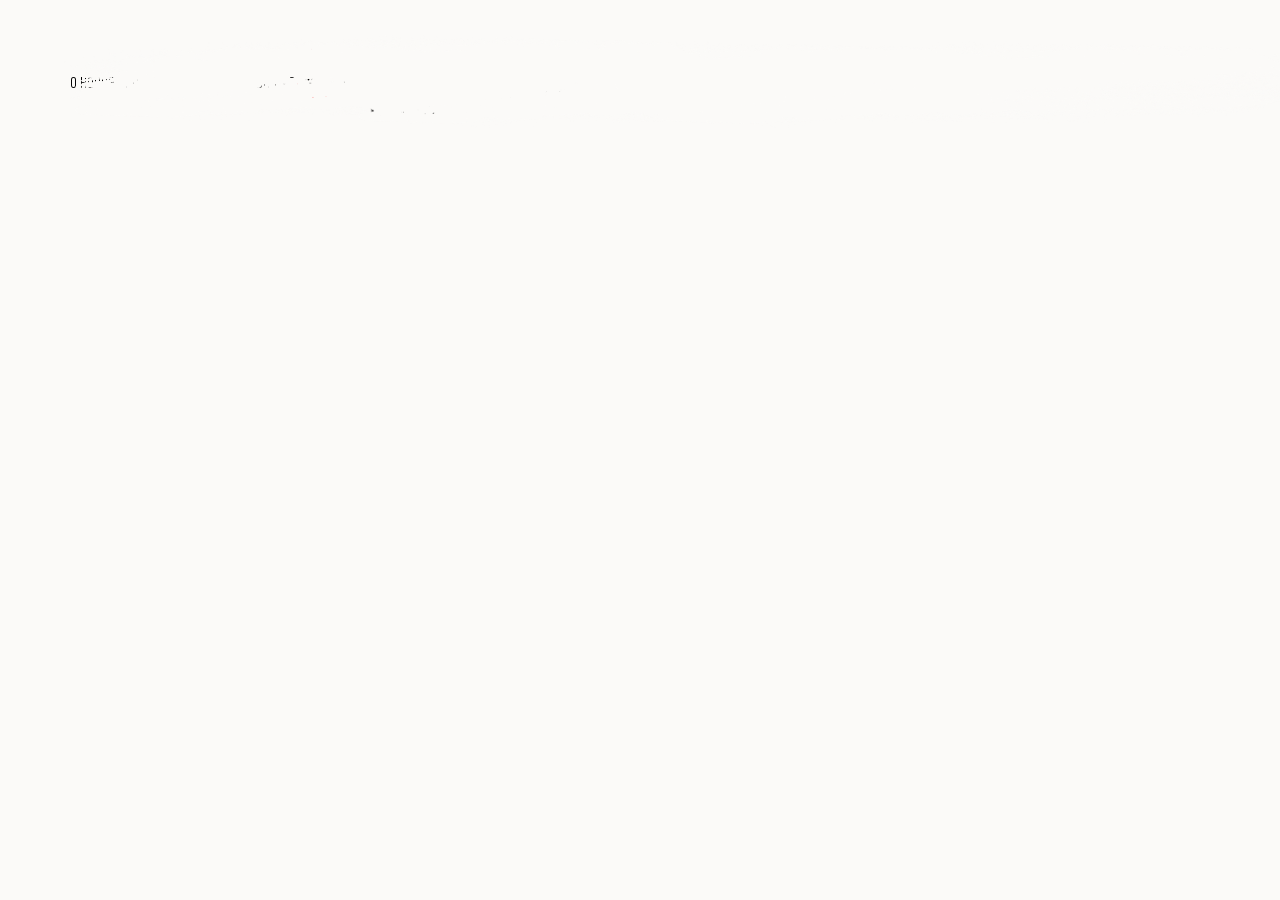
==== commit 52a30756: "add new sections" ====
--- a/app/about.html
+++ b/app/about.html
@@ -41,5 +41,6 @@
         <div class="footer-inner"></div>
       </div>
     </footer>
+    <script src="js/scripts.min.js"></script>
   </body>
 </html>
--- a/app/css/main.min.css
+++ b/app/css/main.min.css
@@ -1 +1 @@
-@supports(position:sticky) or (position:-webkit-sticky){.pos-elem,.pos-elem--fix{position:sticky}}.container,.container-fluid,.container-lg,.container-md,.container-sm,.container-xl,.container-xxl{--bs-gutter-x:1.5rem;--bs-gutter-y:0;width:100%;padding-right:calc(var(--bs-gutter-x)*.5);padding-left:calc(var(--bs-gutter-x)*.5);margin-right:auto;margin-left:auto}@media(min-width:576px){.container,.container-sm{max-width:540px}}@media(min-width:768px){.container,.container-md,.container-sm{max-width:720px}}@media(min-width:992px){.container,.container-lg,.container-md,.container-sm{max-width:960px}}@media(min-width:1200px){.container,.container-lg,.container-md,.container-sm,.container-xl{max-width:1140px}}@media(min-width:1400px){.container,.container-lg,.container-md,.container-sm,.container-xl,.container-xxl{max-width:1320px}}:root{--bs-breakpoint-xs:0;--bs-breakpoint-sm:576px;--bs-breakpoint-md:768px;--bs-breakpoint-lg:992px;--bs-breakpoint-xl:1200px;--bs-breakpoint-xxl:1400px}.row{--bs-gutter-x:1.5rem;--bs-gutter-y:0;display:-webkit-box;display:-ms-flexbox;display:flex;-ms-flex-wrap:wrap;flex-wrap:wrap;margin-top:calc(-1*var(--bs-gutter-y));margin-right:calc(-.5*var(--bs-gutter-x));margin-left:calc(-.5*var(--bs-gutter-x))}.row>*{-webkit-box-sizing:border-box;box-sizing:border-box;-ms-flex-negative:0;flex-shrink:0;width:100%;max-width:100%;padding-right:calc(var(--bs-gutter-x)*.5);padding-left:calc(var(--bs-gutter-x)*.5);margin-top:var(--bs-gutter-y)}.col{-webkit-box-flex:1;-ms-flex:1 0 0%;flex:1 0 0%}.row-cols-auto>*{-webkit-box-flex:0;-ms-flex:0 0 auto;flex:0 0 auto;width:auto}.row-cols-1>*{-webkit-box-flex:0;-ms-flex:0 0 auto;flex:0 0 auto;width:100%}.row-cols-2>*{-webkit-box-flex:0;-ms-flex:0 0 auto;flex:0 0 auto;width:50%}.row-cols-3>*{-webkit-box-flex:0;-ms-flex:0 0 auto;flex:0 0 auto;width:33.33333333%}.row-cols-4>*{-webkit-box-flex:0;-ms-flex:0 0 auto;flex:0 0 auto;width:25%}.row-cols-5>*{-webkit-box-flex:0;-ms-flex:0 0 auto;flex:0 0 auto;width:20%}.row-cols-6>*{-webkit-box-flex:0;-ms-flex:0 0 auto;flex:0 0 auto;width:16.66666667%}.col-auto{-webkit-box-flex:0;-ms-flex:0 0 auto;flex:0 0 auto;width:auto}.col-1{-webkit-box-flex:0;-ms-flex:0 0 auto;flex:0 0 auto;width:8.33333333%}.col-2{-webkit-box-flex:0;-ms-flex:0 0 auto;flex:0 0 auto;width:16.66666667%}.col-3{-webkit-box-flex:0;-ms-flex:0 0 auto;flex:0 0 auto;width:25%}.col-4{-webkit-box-flex:0;-ms-flex:0 0 auto;flex:0 0 auto;width:33.33333333%}.col-5{-webkit-box-flex:0;-ms-flex:0 0 auto;flex:0 0 auto;width:41.66666667%}.col-6{-webkit-box-flex:0;-ms-flex:0 0 auto;flex:0 0 auto;width:50%}.col-7{-webkit-box-flex:0;-ms-flex:0 0 auto;flex:0 0 auto;width:58.33333333%}.col-8{-webkit-box-flex:0;-ms-flex:0 0 auto;flex:0 0 auto;width:66.66666667%}.col-9{-webkit-box-flex:0;-ms-flex:0 0 auto;flex:0 0 auto;width:75%}.col-10{-webkit-box-flex:0;-ms-flex:0 0 auto;flex:0 0 auto;width:83.33333333%}.col-11{-webkit-box-flex:0;-ms-flex:0 0 auto;flex:0 0 auto;width:91.66666667%}.col-12{-webkit-box-flex:0;-ms-flex:0 0 auto;flex:0 0 auto;width:100%}.offset-1{margin-left:8.33333333%}.offset-2{margin-left:16.66666667%}.offset-3{margin-left:25%}.offset-4{margin-left:33.33333333%}.offset-5{margin-left:41.66666667%}.offset-6{margin-left:50%}.offset-7{margin-left:58.33333333%}.offset-8{margin-left:66.66666667%}.offset-9{margin-left:75%}.offset-10{margin-left:83.33333333%}.offset-11{margin-left:91.66666667%}.g-0,.gx-0{--bs-gutter-x:0}.g-0,.gy-0{--bs-gutter-y:0}.g-1,.gx-1{--bs-gutter-x:0.25rem}.g-1,.gy-1{--bs-gutter-y:0.25rem}.g-2,.gx-2{--bs-gutter-x:0.5rem}.g-2,.gy-2{--bs-gutter-y:0.5rem}.g-3,.gx-3{--bs-gutter-x:1rem}.g-3,.gy-3{--bs-gutter-y:1rem}.g-4,.gx-4{--bs-gutter-x:1.5rem}.g-4,.gy-4{--bs-gutter-y:1.5rem}.g-5,.gx-5{--bs-gutter-x:3rem}.g-5,.gy-5{--bs-gutter-y:3rem}@media(min-width:576px){.col-sm{-webkit-box-flex:1;-ms-flex:1 0 0%;flex:1 0 0%}.row-cols-sm-auto>*{-webkit-box-flex:0;-ms-flex:0 0 auto;flex:0 0 auto;width:auto}.row-cols-sm-1>*{-webkit-box-flex:0;-ms-flex:0 0 auto;flex:0 0 auto;width:100%}.row-cols-sm-2>*{-webkit-box-flex:0;-ms-flex:0 0 auto;flex:0 0 auto;width:50%}.row-cols-sm-3>*{-webkit-box-flex:0;-ms-flex:0 0 auto;flex:0 0 auto;width:33.33333333%}.row-cols-sm-4>*{-webkit-box-flex:0;-ms-flex:0 0 auto;flex:0 0 auto;width:25%}.row-cols-sm-5>*{-webkit-box-flex:0;-ms-flex:0 0 auto;flex:0 0 auto;width:20%}.row-cols-sm-6>*{-webkit-box-flex:0;-ms-flex:0 0 auto;flex:0 0 auto;width:16.66666667%}.col-sm-auto{-webkit-box-flex:0;-ms-flex:0 0 auto;flex:0 0 auto;width:auto}.col-sm-1{-webkit-box-flex:0;-ms-flex:0 0 auto;flex:0 0 auto;width:8.33333333%}.col-sm-2{-webkit-box-flex:0;-ms-flex:0 0 auto;flex:0 0 auto;width:16.66666667%}.col-sm-3{-webkit-box-flex:0;-ms-flex:0 0 auto;flex:0 0 auto;width:25%}.col-sm-4{-webkit-box-flex:0;-ms-flex:0 0 auto;flex:0 0 auto;width:33.33333333%}.col-sm-5{-webkit-box-flex:0;-ms-flex:0 0 auto;flex:0 0 auto;width:41.66666667%}.col-sm-6{-webkit-box-flex:0;-ms-flex:0 0 auto;flex:0 0 auto;width:50%}.col-sm-7{-webkit-box-flex:0;-ms-flex:0 0 auto;flex:0 0 auto;width:58.33333333%}.col-sm-8{-webkit-box-flex:0;-ms-flex:0 0 auto;flex:0 0 auto;width:66.66666667%}.col-sm-9{-webkit-box-flex:0;-ms-flex:0 0 auto;flex:0 0 auto;width:75%}.col-sm-10{-webkit-box-flex:0;-ms-flex:0 0 auto;flex:0 0 auto;width:83.33333333%}.col-sm-11{-webkit-box-flex:0;-ms-flex:0 0 auto;flex:0 0 auto;width:91.66666667%}.col-sm-12{-webkit-box-flex:0;-ms-flex:0 0 auto;flex:0 0 auto;width:100%}.offset-sm-0{margin-left:0}.offset-sm-1{margin-left:8.33333333%}.offset-sm-2{margin-left:16.66666667%}.offset-sm-3{margin-left:25%}.offset-sm-4{margin-left:33.33333333%}.offset-sm-5{margin-left:41.66666667%}.offset-sm-6{margin-left:50%}.offset-sm-7{margin-left:58.33333333%}.offset-sm-8{margin-left:66.66666667%}.offset-sm-9{margin-left:75%}.offset-sm-10{margin-left:83.33333333%}.offset-sm-11{margin-left:91.66666667%}.g-sm-0,.gx-sm-0{--bs-gutter-x:0}.g-sm-0,.gy-sm-0{--bs-gutter-y:0}.g-sm-1,.gx-sm-1{--bs-gutter-x:0.25rem}.g-sm-1,.gy-sm-1{--bs-gutter-y:0.25rem}.g-sm-2,.gx-sm-2{--bs-gutter-x:0.5rem}.g-sm-2,.gy-sm-2{--bs-gutter-y:0.5rem}.g-sm-3,.gx-sm-3{--bs-gutter-x:1rem}.g-sm-3,.gy-sm-3{--bs-gutter-y:1rem}.g-sm-4,.gx-sm-4{--bs-gutter-x:1.5rem}.g-sm-4,.gy-sm-4{--bs-gutter-y:1.5rem}.g-sm-5,.gx-sm-5{--bs-gutter-x:3rem}.g-sm-5,.gy-sm-5{--bs-gutter-y:3rem}}@media(min-width:768px){.col-md{-webkit-box-flex:1;-ms-flex:1 0 0%;flex:1 0 0%}.row-cols-md-auto>*{-webkit-box-flex:0;-ms-flex:0 0 auto;flex:0 0 auto;width:auto}.row-cols-md-1>*{-webkit-box-flex:0;-ms-flex:0 0 auto;flex:0 0 auto;width:100%}.row-cols-md-2>*{-webkit-box-flex:0;-ms-flex:0 0 auto;flex:0 0 auto;width:50%}.row-cols-md-3>*{-webkit-box-flex:0;-ms-flex:0 0 auto;flex:0 0 auto;width:33.33333333%}.row-cols-md-4>*{-webkit-box-flex:0;-ms-flex:0 0 auto;flex:0 0 auto;width:25%}.row-cols-md-5>*{-webkit-box-flex:0;-ms-flex:0 0 auto;flex:0 0 auto;width:20%}.row-cols-md-6>*{-webkit-box-flex:0;-ms-flex:0 0 auto;flex:0 0 auto;width:16.66666667%}.col-md-auto{-webkit-box-flex:0;-ms-flex:0 0 auto;flex:0 0 auto;width:auto}.col-md-1{-webkit-box-flex:0;-ms-flex:0 0 auto;flex:0 0 auto;width:8.33333333%}.col-md-2{-webkit-box-flex:0;-ms-flex:0 0 auto;flex:0 0 auto;width:16.66666667%}.col-md-3{-webkit-box-flex:0;-ms-flex:0 0 auto;flex:0 0 auto;width:25%}.col-md-4{-webkit-box-flex:0;-ms-flex:0 0 auto;flex:0 0 auto;width:33.33333333%}.col-md-5{-webkit-box-flex:0;-ms-flex:0 0 auto;flex:0 0 auto;width:41.66666667%}.col-md-6{-webkit-box-flex:0;-ms-flex:0 0 auto;flex:0 0 auto;width:50%}.col-md-7{-webkit-box-flex:0;-ms-flex:0 0 auto;flex:0 0 auto;width:58.33333333%}.col-md-8{-webkit-box-flex:0;-ms-flex:0 0 auto;flex:0 0 auto;width:66.66666667%}.col-md-9{-webkit-box-flex:0;-ms-flex:0 0 auto;flex:0 0 auto;width:75%}.col-md-10{-webkit-box-flex:0;-ms-flex:0 0 auto;flex:0 0 auto;width:83.33333333%}.col-md-11{-webkit-box-flex:0;-ms-flex:0 0 auto;flex:0 0 auto;width:91.66666667%}.col-md-12{-webkit-box-flex:0;-ms-flex:0 0 auto;flex:0 0 auto;width:100%}.offset-md-0{margin-left:0}.offset-md-1{margin-left:8.33333333%}.offset-md-2{margin-left:16.66666667%}.offset-md-3{margin-left:25%}.offset-md-4{margin-left:33.33333333%}.offset-md-5{margin-left:41.66666667%}.offset-md-6{margin-left:50%}.offset-md-7{margin-left:58.33333333%}.offset-md-8{margin-left:66.66666667%}.offset-md-9{margin-left:75%}.offset-md-10{margin-left:83.33333333%}.offset-md-11{margin-left:91.66666667%}.g-md-0,.gx-md-0{--bs-gutter-x:0}.g-md-0,.gy-md-0{--bs-gutter-y:0}.g-md-1,.gx-md-1{--bs-gutter-x:0.25rem}.g-md-1,.gy-md-1{--bs-gutter-y:0.25rem}.g-md-2,.gx-md-2{--bs-gutter-x:0.5rem}.g-md-2,.gy-md-2{--bs-gutter-y:0.5rem}.g-md-3,.gx-md-3{--bs-gutter-x:1rem}.g-md-3,.gy-md-3{--bs-gutter-y:1rem}.g-md-4,.gx-md-4{--bs-gutter-x:1.5rem}.g-md-4,.gy-md-4{--bs-gutter-y:1.5rem}.g-md-5,.gx-md-5{--bs-gutter-x:3rem}.g-md-5,.gy-md-5{--bs-gutter-y:3rem}}@media(min-width:992px){.col-lg{-webkit-box-flex:1;-ms-flex:1 0 0%;flex:1 0 0%}.row-cols-lg-auto>*{-webkit-box-flex:0;-ms-flex:0 0 auto;flex:0 0 auto;width:auto}.row-cols-lg-1>*{-webkit-box-flex:0;-ms-flex:0 0 auto;flex:0 0 auto;width:100%}.row-cols-lg-2>*{-webkit-box-flex:0;-ms-flex:0 0 auto;flex:0 0 auto;width:50%}.row-cols-lg-3>*{-webkit-box-flex:0;-ms-flex:0 0 auto;flex:0 0 auto;width:33.33333333%}.row-cols-lg-4>*{-webkit-box-flex:0;-ms-flex:0 0 auto;flex:0 0 auto;width:25%}.row-cols-lg-5>*{-webkit-box-flex:0;-ms-flex:0 0 auto;flex:0 0 auto;width:20%}.row-cols-lg-6>*{-webkit-box-flex:0;-ms-flex:0 0 auto;flex:0 0 auto;width:16.66666667%}.col-lg-auto{-webkit-box-flex:0;-ms-flex:0 0 auto;flex:0 0 auto;width:auto}.col-lg-1{-webkit-box-flex:0;-ms-flex:0 0 auto;flex:0 0 auto;width:8.33333333%}.col-lg-2{-webkit-box-flex:0;-ms-flex:0 0 auto;flex:0 0 auto;width:16.66666667%}.col-lg-3{-webkit-box-flex:0;-ms-flex:0 0 auto;flex:0 0 auto;width:25%}.col-lg-4{-webkit-box-flex:0;-ms-flex:0 0 auto;flex:0 0 auto;width:33.33333333%}.col-lg-5{-webkit-box-flex:0;-ms-flex:0 0 auto;flex:0 0 auto;width:41.66666667%}.col-lg-6{-webkit-box-flex:0;-ms-flex:0 0 auto;flex:0 0 auto;width:50%}.col-lg-7{-webkit-box-flex:0;-ms-flex:0 0 auto;flex:0 0 auto;width:58.33333333%}.col-lg-8{-webkit-box-flex:0;-ms-flex:0 0 auto;flex:0 0 auto;width:66.66666667%}.col-lg-9{-webkit-box-flex:0;-ms-flex:0 0 auto;flex:0 0 auto;width:75%}.col-lg-10{-webkit-box-flex:0;-ms-flex:0 0 auto;flex:0 0 auto;width:83.33333333%}.col-lg-11{-webkit-box-flex:0;-ms-flex:0 0 auto;flex:0 0 auto;width:91.66666667%}.col-lg-12{-webkit-box-flex:0;-ms-flex:0 0 auto;flex:0 0 auto;width:100%}.offset-lg-0{margin-left:0}.offset-lg-1{margin-left:8.33333333%}.offset-lg-2{margin-left:16.66666667%}.offset-lg-3{margin-left:25%}.offset-lg-4{margin-left:33.33333333%}.offset-lg-5{margin-left:41.66666667%}.offset-lg-6{margin-left:50%}.offset-lg-7{margin-left:58.33333333%}.offset-lg-8{margin-left:66.66666667%}.offset-lg-9{margin-left:75%}.offset-lg-10{margin-left:83.33333333%}.offset-lg-11{margin-left:91.66666667%}.g-lg-0,.gx-lg-0{--bs-gutter-x:0}.g-lg-0,.gy-lg-0{--bs-gutter-y:0}.g-lg-1,.gx-lg-1{--bs-gutter-x:0.25rem}.g-lg-1,.gy-lg-1{--bs-gutter-y:0.25rem}.g-lg-2,.gx-lg-2{--bs-gutter-x:0.5rem}.g-lg-2,.gy-lg-2{--bs-gutter-y:0.5rem}.g-lg-3,.gx-lg-3{--bs-gutter-x:1rem}.g-lg-3,.gy-lg-3{--bs-gutter-y:1rem}.g-lg-4,.gx-lg-4{--bs-gutter-x:1.5rem}.g-lg-4,.gy-lg-4{--bs-gutter-y:1.5rem}.g-lg-5,.gx-lg-5{--bs-gutter-x:3rem}.g-lg-5,.gy-lg-5{--bs-gutter-y:3rem}}@media(min-width:1200px){.col-xl{-webkit-box-flex:1;-ms-flex:1 0 0%;flex:1 0 0%}.row-cols-xl-auto>*{-webkit-box-flex:0;-ms-flex:0 0 auto;flex:0 0 auto;width:auto}.row-cols-xl-1>*{-webkit-box-flex:0;-ms-flex:0 0 auto;flex:0 0 auto;width:100%}.row-cols-xl-2>*{-webkit-box-flex:0;-ms-flex:0 0 auto;flex:0 0 auto;width:50%}.row-cols-xl-3>*{-webkit-box-flex:0;-ms-flex:0 0 auto;flex:0 0 auto;width:33.33333333%}.row-cols-xl-4>*{-webkit-box-flex:0;-ms-flex:0 0 auto;flex:0 0 auto;width:25%}.row-cols-xl-5>*{-webkit-box-flex:0;-ms-flex:0 0 auto;flex:0 0 auto;width:20%}.row-cols-xl-6>*{-webkit-box-flex:0;-ms-flex:0 0 auto;flex:0 0 auto;width:16.66666667%}.col-xl-auto{-webkit-box-flex:0;-ms-flex:0 0 auto;flex:0 0 auto;width:auto}.col-xl-1{-webkit-box-flex:0;-ms-flex:0 0 auto;flex:0 0 auto;width:8.33333333%}.col-xl-2{-webkit-box-flex:0;-ms-flex:0 0 auto;flex:0 0 auto;width:16.66666667%}.col-xl-3{-webkit-box-flex:0;-ms-flex:0 0 auto;flex:0 0 auto;width:25%}.col-xl-4{-webkit-box-flex:0;-ms-flex:0 0 auto;flex:0 0 auto;width:33.33333333%}.col-xl-5{-webkit-box-flex:0;-ms-flex:0 0 auto;flex:0 0 auto;width:41.66666667%}.col-xl-6{-webkit-box-flex:0;-ms-flex:0 0 auto;flex:0 0 auto;width:50%}.col-xl-7{-webkit-box-flex:0;-ms-flex:0 0 auto;flex:0 0 auto;width:58.33333333%}.col-xl-8{-webkit-box-flex:0;-ms-flex:0 0 auto;flex:0 0 auto;width:66.66666667%}.col-xl-9{-webkit-box-flex:0;-ms-flex:0 0 auto;flex:0 0 auto;width:75%}.col-xl-10{-webkit-box-flex:0;-ms-flex:0 0 auto;flex:0 0 auto;width:83.33333333%}.col-xl-11{-webkit-box-flex:0;-ms-flex:0 0 auto;flex:0 0 auto;width:91.66666667%}.col-xl-12{-webkit-box-flex:0;-ms-flex:0 0 auto;flex:0 0 auto;width:100%}.offset-xl-0{margin-left:0}.offset-xl-1{margin-left:8.33333333%}.offset-xl-2{margin-left:16.66666667%}.offset-xl-3{margin-left:25%}.offset-xl-4{margin-left:33.33333333%}.offset-xl-5{margin-left:41.66666667%}.offset-xl-6{margin-left:50%}.offset-xl-7{margin-left:58.33333333%}.offset-xl-8{margin-left:66.66666667%}.offset-xl-9{margin-left:75%}.offset-xl-10{margin-left:83.33333333%}.offset-xl-11{margin-left:91.66666667%}.g-xl-0,.gx-xl-0{--bs-gutter-x:0}.g-xl-0,.gy-xl-0{--bs-gutter-y:0}.g-xl-1,.gx-xl-1{--bs-gutter-x:0.25rem}.g-xl-1,.gy-xl-1{--bs-gutter-y:0.25rem}.g-xl-2,.gx-xl-2{--bs-gutter-x:0.5rem}.g-xl-2,.gy-xl-2{--bs-gutter-y:0.5rem}.g-xl-3,.gx-xl-3{--bs-gutter-x:1rem}.g-xl-3,.gy-xl-3{--bs-gutter-y:1rem}.g-xl-4,.gx-xl-4{--bs-gutter-x:1.5rem}.g-xl-4,.gy-xl-4{--bs-gutter-y:1.5rem}.g-xl-5,.gx-xl-5{--bs-gutter-x:3rem}.g-xl-5,.gy-xl-5{--bs-gutter-y:3rem}}@media(min-width:1400px){.col-xxl{-webkit-box-flex:1;-ms-flex:1 0 0%;flex:1 0 0%}.row-cols-xxl-auto>*{-webkit-box-flex:0;-ms-flex:0 0 auto;flex:0 0 auto;width:auto}.row-cols-xxl-1>*{-webkit-box-flex:0;-ms-flex:0 0 auto;flex:0 0 auto;width:100%}.row-cols-xxl-2>*{-webkit-box-flex:0;-ms-flex:0 0 auto;flex:0 0 auto;width:50%}.row-cols-xxl-3>*{-webkit-box-flex:0;-ms-flex:0 0 auto;flex:0 0 auto;width:33.33333333%}.row-cols-xxl-4>*{-webkit-box-flex:0;-ms-flex:0 0 auto;flex:0 0 auto;width:25%}.row-cols-xxl-5>*{-webkit-box-flex:0;-ms-flex:0 0 auto;flex:0 0 auto;width:20%}.row-cols-xxl-6>*{-webkit-box-flex:0;-ms-flex:0 0 auto;flex:0 0 auto;width:16.66666667%}.col-xxl-auto{-webkit-box-flex:0;-ms-flex:0 0 auto;flex:0 0 auto;width:auto}.col-xxl-1{-webkit-box-flex:0;-ms-flex:0 0 auto;flex:0 0 auto;width:8.33333333%}.col-xxl-2{-webkit-box-flex:0;-ms-flex:0 0 auto;flex:0 0 auto;width:16.66666667%}.col-xxl-3{-webkit-box-flex:0;-ms-flex:0 0 auto;flex:0 0 auto;width:25%}.col-xxl-4{-webkit-box-flex:0;-ms-flex:0 0 auto;flex:0 0 auto;width:33.33333333%}.col-xxl-5{-webkit-box-flex:0;-ms-flex:0 0 auto;flex:0 0 auto;width:41.66666667%}.col-xxl-6{-webkit-box-flex:0;-ms-flex:0 0 auto;flex:0 0 auto;width:50%}.col-xxl-7{-webkit-box-flex:0;-ms-flex:0 0 auto;flex:0 0 auto;width:58.33333333%}.col-xxl-8{-webkit-box-flex:0;-ms-flex:0 0 auto;flex:0 0 auto;width:66.66666667%}.col-xxl-9{-webkit-box-flex:0;-ms-flex:0 0 auto;flex:0 0 auto;width:75%}.col-xxl-10{-webkit-box-flex:0;-ms-flex:0 0 auto;flex:0 0 auto;width:83.33333333%}.col-xxl-11{-webkit-box-flex:0;-ms-flex:0 0 auto;flex:0 0 auto;width:91.66666667%}.col-xxl-12{-webkit-box-flex:0;-ms-flex:0 0 auto;flex:0 0 auto;width:100%}.offset-xxl-0{margin-left:0}.offset-xxl-1{margin-left:8.33333333%}.offset-xxl-2{margin-left:16.66666667%}.offset-xxl-3{margin-left:25%}.offset-xxl-4{margin-left:33.33333333%}.offset-xxl-5{margin-left:41.66666667%}.offset-xxl-6{margin-left:50%}.offset-xxl-7{margin-left:58.33333333%}.offset-xxl-8{margin-left:66.66666667%}.offset-xxl-9{margin-left:75%}.offset-xxl-10{margin-left:83.33333333%}.offset-xxl-11{margin-left:91.66666667%}.g-xxl-0,.gx-xxl-0{--bs-gutter-x:0}.g-xxl-0,.gy-xxl-0{--bs-gutter-y:0}.g-xxl-1,.gx-xxl-1{--bs-gutter-x:0.25rem}.g-xxl-1,.gy-xxl-1{--bs-gutter-y:0.25rem}.g-xxl-2,.gx-xxl-2{--bs-gutter-x:0.5rem}.g-xxl-2,.gy-xxl-2{--bs-gutter-y:0.5rem}.g-xxl-3,.gx-xxl-3{--bs-gutter-x:1rem}.g-xxl-3,.gy-xxl-3{--bs-gutter-y:1rem}.g-xxl-4,.gx-xxl-4{--bs-gutter-x:1.5rem}.g-xxl-4,.gy-xxl-4{--bs-gutter-y:1.5rem}.g-xxl-5,.gx-xxl-5{--bs-gutter-x:3rem}.g-xxl-5,.gy-xxl-5{--bs-gutter-y:3rem}}.d-inline{display:inline!important}.d-inline-block{display:inline-block!important}.d-block{display:block!important}.d-grid{display:-ms-grid!important;display:grid!important}.d-inline-grid{display:-ms-inline-grid!important;display:inline-grid!important}.d-table{display:table!important}.d-table-row{display:table-row!important}.d-table-cell{display:table-cell!important}.d-flex{display:-webkit-box!important;display:-ms-flexbox!important;display:flex!important}.d-inline-flex{display:-webkit-inline-box!important;display:-ms-inline-flexbox!important;display:inline-flex!important}.d-none{display:none!important}.flex-fill{-webkit-box-flex:1!important;-ms-flex:1 1 auto!important;flex:1 1 auto!important}.flex-row{-webkit-box-orient:horizontal!important;-webkit-box-direction:normal!important;-ms-flex-direction:row!important;flex-direction:row!important}.flex-column{-webkit-box-orient:vertical!important;-webkit-box-direction:normal!important;-ms-flex-direction:column!important;flex-direction:column!important}.flex-row-reverse{-webkit-box-orient:horizontal!important;-webkit-box-direction:reverse!important;-ms-flex-direction:row-reverse!important;flex-direction:row-reverse!important}.flex-column-reverse{-webkit-box-orient:vertical!important;-webkit-box-direction:reverse!important;-ms-flex-direction:column-reverse!important;flex-direction:column-reverse!important}.flex-grow-0{-webkit-box-flex:0!important;-ms-flex-positive:0!important;flex-grow:0!important}.flex-grow-1{-webkit-box-flex:1!important;-ms-flex-positive:1!important;flex-grow:1!important}.flex-shrink-0{-ms-flex-negative:0!important;flex-shrink:0!important}.flex-shrink-1{-ms-flex-negative:1!important;flex-shrink:1!important}.flex-wrap{-ms-flex-wrap:wrap!important;flex-wrap:wrap!important}.flex-nowrap{-ms-flex-wrap:nowrap!important;flex-wrap:nowrap!important}.flex-wrap-reverse{-ms-flex-wrap:wrap-reverse!important;flex-wrap:wrap-reverse!important}.justify-content-start{-webkit-box-pack:start!important;-ms-flex-pack:start!important;justify-content:flex-start!important}.justify-content-end{-webkit-box-pack:end!important;-ms-flex-pack:end!important;justify-content:flex-end!important}.justify-content-center{-webkit-box-pack:center!important;-ms-flex-pack:center!important;justify-content:center!important}.justify-content-between{-webkit-box-pack:justify!important;-ms-flex-pack:justify!important;justify-content:space-between!important}.justify-content-around{-ms-flex-pack:distribute!important;justify-content:space-around!important}.justify-content-evenly{-webkit-box-pack:space-evenly!important;-ms-flex-pack:space-evenly!important;justify-content:space-evenly!important}.align-items-start{-webkit-box-align:start!important;-ms-flex-align:start!important;align-items:flex-start!important}.align-items-end{-webkit-box-align:end!important;-ms-flex-align:end!important;align-items:flex-end!important}.align-items-center{-webkit-box-align:center!important;-ms-flex-align:center!important;align-items:center!important}.align-items-baseline{-webkit-box-align:baseline!important;-ms-flex-align:baseline!important;align-items:baseline!important}.align-items-stretch{-webkit-box-align:stretch!important;-ms-flex-align:stretch!important;align-items:stretch!important}.align-content-start{-ms-flex-line-pack:start!important;align-content:flex-start!important}.align-content-end{-ms-flex-line-pack:end!important;align-content:flex-end!important}.align-content-center{-ms-flex-line-pack:center!important;align-content:center!important}.align-content-between{-ms-flex-line-pack:justify!important;align-content:space-between!important}.align-content-around{-ms-flex-line-pack:distribute!important;align-content:space-around!important}.align-content-stretch{-ms-flex-line-pack:stretch!important;align-content:stretch!important}.align-self-auto{-ms-flex-item-align:auto!important;-ms-grid-row-align:auto!important;align-self:auto!important}.align-self-start{-ms-flex-item-align:start!important;align-self:flex-start!important}.align-self-end{-ms-flex-item-align:end!important;align-self:flex-end!important}.align-self-center{-ms-flex-item-align:center!important;-ms-grid-row-align:center!important;align-self:center!important}.align-self-baseline{-ms-flex-item-align:baseline!important;align-self:baseline!important}.align-self-stretch{-ms-flex-item-align:stretch!important;-ms-grid-row-align:stretch!important;align-self:stretch!important}.order-first{-webkit-box-ordinal-group:0!important;-ms-flex-order:-1!important;order:-1!important}.order-0{-webkit-box-ordinal-group:1!important;-ms-flex-order:0!important;order:0!important}.order-1{-webkit-box-ordinal-group:2!important;-ms-flex-order:1!important;order:1!important}.order-2{-webkit-box-ordinal-group:3!important;-ms-flex-order:2!important;order:2!important}.order-3{-webkit-box-ordinal-group:4!important;-ms-flex-order:3!important;order:3!important}.order-4{-webkit-box-ordinal-group:5!important;-ms-flex-order:4!important;order:4!important}.order-5{-webkit-box-ordinal-group:6!important;-ms-flex-order:5!important;order:5!important}.order-last{-webkit-box-ordinal-group:7!important;-ms-flex-order:6!important;order:6!important}.m-0{margin:0!important}.m-1{margin:.25rem!important}.m-2{margin:.5rem!important}.m-3{margin:1rem!important}.m-4{margin:1.5rem!important}.m-5{margin:3rem!important}.m-auto{margin:auto!important}.mx-0{margin-right:0!important;margin-left:0!important}.mx-1{margin-right:.25rem!important;margin-left:.25rem!important}.mx-2{margin-right:.5rem!important;margin-left:.5rem!important}.mx-3{margin-right:1rem!important;margin-left:1rem!important}.mx-4{margin-right:1.5rem!important;margin-left:1.5rem!important}.mx-5{margin-right:3rem!important;margin-left:3rem!important}.mx-auto{margin-right:auto!important;margin-left:auto!important}.my-0{margin-top:0!important;margin-bottom:0!important}.my-1{margin-top:.25rem!important;margin-bottom:.25rem!important}.my-2{margin-top:.5rem!important;margin-bottom:.5rem!important}.my-3{margin-top:1rem!important;margin-bottom:1rem!important}.my-4{margin-top:1.5rem!important;margin-bottom:1.5rem!important}.my-5{margin-top:3rem!important;margin-bottom:3rem!important}.my-auto{margin-top:auto!important;margin-bottom:auto!important}.mt-0{margin-top:0!important}.mt-1{margin-top:.25rem!important}.mt-2{margin-top:.5rem!important}.mt-3{margin-top:1rem!important}.mt-4{margin-top:1.5rem!important}.mt-5{margin-top:3rem!important}.mt-auto{margin-top:auto!important}.me-0{margin-right:0!important}.me-1{margin-right:.25rem!important}.me-2{margin-right:.5rem!important}.me-3{margin-right:1rem!important}.me-4{margin-right:1.5rem!important}.me-5{margin-right:3rem!important}.me-auto{margin-right:auto!important}.mb-0{margin-bottom:0!important}.mb-1{margin-bottom:.25rem!important}.mb-2{margin-bottom:.5rem!important}.mb-3{margin-bottom:1rem!important}.mb-4{margin-bottom:1.5rem!important}.mb-5{margin-bottom:3rem!important}.mb-auto{margin-bottom:auto!important}.ms-0{margin-left:0!important}.ms-1{margin-left:.25rem!important}.ms-2{margin-left:.5rem!important}.ms-3{margin-left:1rem!important}.ms-4{margin-left:1.5rem!important}.ms-5{margin-left:3rem!important}.ms-auto{margin-left:auto!important}.p-0{padding:0!important}.p-1{padding:.25rem!important}.p-2{padding:.5rem!important}.p-3{padding:1rem!important}.p-4{padding:1.5rem!important}.p-5{padding:3rem!important}.px-0{padding-right:0!important;padding-left:0!important}.px-1{padding-right:.25rem!important;padding-left:.25rem!important}.px-2{padding-right:.5rem!important;padding-left:.5rem!important}.px-3{padding-right:1rem!important;padding-left:1rem!important}.px-4{padding-right:1.5rem!important;padding-left:1.5rem!important}.px-5{padding-right:3rem!important;padding-left:3rem!important}.py-0{padding-top:0!important;padding-bottom:0!important}.py-1{padding-top:.25rem!important;padding-bottom:.25rem!important}.py-2{padding-top:.5rem!important;padding-bottom:.5rem!important}.py-3{padding-top:1rem!important;padding-bottom:1rem!important}.py-4{padding-top:1.5rem!important;padding-bottom:1.5rem!important}.py-5{padding-top:3rem!important;padding-bottom:3rem!important}.pt-0{padding-top:0!important}.pt-1{padding-top:.25rem!important}.pt-2{padding-top:.5rem!important}.pt-3{padding-top:1rem!important}.pt-4{padding-top:1.5rem!important}.pt-5{padding-top:3rem!important}.pe-0{padding-right:0!important}.pe-1{padding-right:.25rem!important}.pe-2{padding-right:.5rem!important}.pe-3{padding-right:1rem!important}.pe-4{padding-right:1.5rem!important}.pe-5{padding-right:3rem!important}.pb-0{padding-bottom:0!important}.pb-1{padding-bottom:.25rem!important}.pb-2{padding-bottom:.5rem!important}.pb-3{padding-bottom:1rem!important}.pb-4{padding-bottom:1.5rem!important}.pb-5{padding-bottom:3rem!important}.ps-0{padding-left:0!important}.ps-1{padding-left:.25rem!important}.ps-2{padding-left:.5rem!important}.ps-3{padding-left:1rem!important}.ps-4{padding-left:1.5rem!important}.ps-5{padding-left:3rem!important}@media(min-width:576px){.d-sm-inline{display:inline!important}.d-sm-inline-block{display:inline-block!important}.d-sm-block{display:block!important}.d-sm-grid{display:-ms-grid!important;display:grid!important}.d-sm-inline-grid{display:-ms-inline-grid!important;display:inline-grid!important}.d-sm-table{display:table!important}.d-sm-table-row{display:table-row!important}.d-sm-table-cell{display:table-cell!important}.d-sm-flex{display:-webkit-box!important;display:-ms-flexbox!important;display:flex!important}.d-sm-inline-flex{display:-webkit-inline-box!important;display:-ms-inline-flexbox!important;display:inline-flex!important}.d-sm-none{display:none!important}.flex-sm-fill{-webkit-box-flex:1!important;-ms-flex:1 1 auto!important;flex:1 1 auto!important}.flex-sm-row{-webkit-box-orient:horizontal!important;-webkit-box-direction:normal!important;-ms-flex-direction:row!important;flex-direction:row!important}.flex-sm-column{-webkit-box-orient:vertical!important;-webkit-box-direction:normal!important;-ms-flex-direction:column!important;flex-direction:column!important}.flex-sm-row-reverse{-webkit-box-orient:horizontal!important;-webkit-box-direction:reverse!important;-ms-flex-direction:row-reverse!important;flex-direction:row-reverse!important}.flex-sm-column-reverse{-webkit-box-orient:vertical!important;-webkit-box-direction:reverse!important;-ms-flex-direction:column-reverse!important;flex-direction:column-reverse!important}.flex-sm-grow-0{-webkit-box-flex:0!important;-ms-flex-positive:0!important;flex-grow:0!important}.flex-sm-grow-1{-webkit-box-flex:1!important;-ms-flex-positive:1!important;flex-grow:1!important}.flex-sm-shrink-0{-ms-flex-negative:0!important;flex-shrink:0!important}.flex-sm-shrink-1{-ms-flex-negative:1!important;flex-shrink:1!important}.flex-sm-wrap{-ms-flex-wrap:wrap!important;flex-wrap:wrap!important}.flex-sm-nowrap{-ms-flex-wrap:nowrap!important;flex-wrap:nowrap!important}.flex-sm-wrap-reverse{-ms-flex-wrap:wrap-reverse!important;flex-wrap:wrap-reverse!important}.justify-content-sm-start{-webkit-box-pack:start!important;-ms-flex-pack:start!important;justify-content:flex-start!important}.justify-content-sm-end{-webkit-box-pack:end!important;-ms-flex-pack:end!important;justify-content:flex-end!important}.justify-content-sm-center{-webkit-box-pack:center!important;-ms-flex-pack:center!important;justify-content:center!important}.justify-content-sm-between{-webkit-box-pack:justify!important;-ms-flex-pack:justify!important;justify-content:space-between!important}.justify-content-sm-around{-ms-flex-pack:distribute!important;justify-content:space-around!important}.justify-content-sm-evenly{-webkit-box-pack:space-evenly!important;-ms-flex-pack:space-evenly!important;justify-content:space-evenly!important}.align-items-sm-start{-webkit-box-align:start!important;-ms-flex-align:start!important;align-items:flex-start!important}.align-items-sm-end{-webkit-box-align:end!important;-ms-flex-align:end!important;align-items:flex-end!important}.align-items-sm-center{-webkit-box-align:center!important;-ms-flex-align:center!important;align-items:center!important}.align-items-sm-baseline{-webkit-box-align:baseline!important;-ms-flex-align:baseline!important;align-items:baseline!important}.align-items-sm-stretch{-webkit-box-align:stretch!important;-ms-flex-align:stretch!important;align-items:stretch!important}.align-content-sm-start{-ms-flex-line-pack:start!important;align-content:flex-start!important}.align-content-sm-end{-ms-flex-line-pack:end!important;align-content:flex-end!important}.align-content-sm-center{-ms-flex-line-pack:center!important;align-content:center!important}.align-content-sm-between{-ms-flex-line-pack:justify!important;align-content:space-between!important}.align-content-sm-around{-ms-flex-line-pack:distribute!important;align-content:space-around!important}.align-content-sm-stretch{-ms-flex-line-pack:stretch!important;align-content:stretch!important}.align-self-sm-auto{-ms-flex-item-align:auto!important;-ms-grid-row-align:auto!important;align-self:auto!important}.align-self-sm-start{-ms-flex-item-align:start!important;align-self:flex-start!important}.align-self-sm-end{-ms-flex-item-align:end!important;align-self:flex-end!important}.align-self-sm-center{-ms-flex-item-align:center!important;-ms-grid-row-align:center!important;align-self:center!important}.align-self-sm-baseline{-ms-flex-item-align:baseline!important;align-self:baseline!important}.align-self-sm-stretch{-ms-flex-item-align:stretch!important;-ms-grid-row-align:stretch!important;align-self:stretch!important}.order-sm-first{-webkit-box-ordinal-group:0!important;-ms-flex-order:-1!important;order:-1!important}.order-sm-0{-webkit-box-ordinal-group:1!important;-ms-flex-order:0!important;order:0!important}.order-sm-1{-webkit-box-ordinal-group:2!important;-ms-flex-order:1!important;order:1!important}.order-sm-2{-webkit-box-ordinal-group:3!important;-ms-flex-order:2!important;order:2!important}.order-sm-3{-webkit-box-ordinal-group:4!important;-ms-flex-order:3!important;order:3!important}.order-sm-4{-webkit-box-ordinal-group:5!important;-ms-flex-order:4!important;order:4!important}.order-sm-5{-webkit-box-ordinal-group:6!important;-ms-flex-order:5!important;order:5!important}.order-sm-last{-webkit-box-ordinal-group:7!important;-ms-flex-order:6!important;order:6!important}.m-sm-0{margin:0!important}.m-sm-1{margin:.25rem!important}.m-sm-2{margin:.5rem!important}.m-sm-3{margin:1rem!important}.m-sm-4{margin:1.5rem!important}.m-sm-5{margin:3rem!important}.m-sm-auto{margin:auto!important}.mx-sm-0{margin-right:0!important;margin-left:0!important}.mx-sm-1{margin-right:.25rem!important;margin-left:.25rem!important}.mx-sm-2{margin-right:.5rem!important;margin-left:.5rem!important}.mx-sm-3{margin-right:1rem!important;margin-left:1rem!important}.mx-sm-4{margin-right:1.5rem!important;margin-left:1.5rem!important}.mx-sm-5{margin-right:3rem!important;margin-left:3rem!important}.mx-sm-auto{margin-right:auto!important;margin-left:auto!important}.my-sm-0{margin-top:0!important;margin-bottom:0!important}.my-sm-1{margin-top:.25rem!important;margin-bottom:.25rem!important}.my-sm-2{margin-top:.5rem!important;margin-bottom:.5rem!important}.my-sm-3{margin-top:1rem!important;margin-bottom:1rem!important}.my-sm-4{margin-top:1.5rem!important;margin-bottom:1.5rem!important}.my-sm-5{margin-top:3rem!important;margin-bottom:3rem!important}.my-sm-auto{margin-top:auto!important;margin-bottom:auto!important}.mt-sm-0{margin-top:0!important}.mt-sm-1{margin-top:.25rem!important}.mt-sm-2{margin-top:.5rem!important}.mt-sm-3{margin-top:1rem!important}.mt-sm-4{margin-top:1.5rem!important}.mt-sm-5{margin-top:3rem!important}.mt-sm-auto{margin-top:auto!important}.me-sm-0{margin-right:0!important}.me-sm-1{margin-right:.25rem!important}.me-sm-2{margin-right:.5rem!important}.me-sm-3{margin-right:1rem!important}.me-sm-4{margin-right:1.5rem!important}.me-sm-5{margin-right:3rem!important}.me-sm-auto{margin-right:auto!important}.mb-sm-0{margin-bottom:0!important}.mb-sm-1{margin-bottom:.25rem!important}.mb-sm-2{margin-bottom:.5rem!important}.mb-sm-3{margin-bottom:1rem!important}.mb-sm-4{margin-bottom:1.5rem!important}.mb-sm-5{margin-bottom:3rem!important}.mb-sm-auto{margin-bottom:auto!important}.ms-sm-0{margin-left:0!important}.ms-sm-1{margin-left:.25rem!important}.ms-sm-2{margin-left:.5rem!important}.ms-sm-3{margin-left:1rem!important}.ms-sm-4{margin-left:1.5rem!important}.ms-sm-5{margin-left:3rem!important}.ms-sm-auto{margin-left:auto!important}.p-sm-0{padding:0!important}.p-sm-1{padding:.25rem!important}.p-sm-2{padding:.5rem!important}.p-sm-3{padding:1rem!important}.p-sm-4{padding:1.5rem!important}.p-sm-5{padding:3rem!important}.px-sm-0{padding-right:0!important;padding-left:0!important}.px-sm-1{padding-right:.25rem!important;padding-left:.25rem!important}.px-sm-2{padding-right:.5rem!important;padding-left:.5rem!important}.px-sm-3{padding-right:1rem!important;padding-left:1rem!important}.px-sm-4{padding-right:1.5rem!important;padding-left:1.5rem!important}.px-sm-5{padding-right:3rem!important;padding-left:3rem!important}.py-sm-0{padding-top:0!important;padding-bottom:0!important}.py-sm-1{padding-top:.25rem!important;padding-bottom:.25rem!important}.py-sm-2{padding-top:.5rem!important;padding-bottom:.5rem!important}.py-sm-3{padding-top:1rem!important;padding-bottom:1rem!important}.py-sm-4{padding-top:1.5rem!important;padding-bottom:1.5rem!important}.py-sm-5{padding-top:3rem!important;padding-bottom:3rem!important}.pt-sm-0{padding-top:0!important}.pt-sm-1{padding-top:.25rem!important}.pt-sm-2{padding-top:.5rem!important}.pt-sm-3{padding-top:1rem!important}.pt-sm-4{padding-top:1.5rem!important}.pt-sm-5{padding-top:3rem!important}.pe-sm-0{padding-right:0!important}.pe-sm-1{padding-right:.25rem!important}.pe-sm-2{padding-right:.5rem!important}.pe-sm-3{padding-right:1rem!important}.pe-sm-4{padding-right:1.5rem!important}.pe-sm-5{padding-right:3rem!important}.pb-sm-0{padding-bottom:0!important}.pb-sm-1{padding-bottom:.25rem!important}.pb-sm-2{padding-bottom:.5rem!important}.pb-sm-3{padding-bottom:1rem!important}.pb-sm-4{padding-bottom:1.5rem!important}.pb-sm-5{padding-bottom:3rem!important}.ps-sm-0{padding-left:0!important}.ps-sm-1{padding-left:.25rem!important}.ps-sm-2{padding-left:.5rem!important}.ps-sm-3{padding-left:1rem!important}.ps-sm-4{padding-left:1.5rem!important}.ps-sm-5{padding-left:3rem!important}}@media(min-width:768px){.d-md-inline{display:inline!important}.d-md-inline-block{display:inline-block!important}.d-md-block{display:block!important}.d-md-grid{display:-ms-grid!important;display:grid!important}.d-md-inline-grid{display:-ms-inline-grid!important;display:inline-grid!important}.d-md-table{display:table!important}.d-md-table-row{display:table-row!important}.d-md-table-cell{display:table-cell!important}.d-md-flex{display:-webkit-box!important;display:-ms-flexbox!important;display:flex!important}.d-md-inline-flex{display:-webkit-inline-box!important;display:-ms-inline-flexbox!important;display:inline-flex!important}.d-md-none{display:none!important}.flex-md-fill{-webkit-box-flex:1!important;-ms-flex:1 1 auto!important;flex:1 1 auto!important}.flex-md-row{-webkit-box-orient:horizontal!important;-webkit-box-direction:normal!important;-ms-flex-direction:row!important;flex-direction:row!important}.flex-md-column{-webkit-box-orient:vertical!important;-webkit-box-direction:normal!important;-ms-flex-direction:column!important;flex-direction:column!important}.flex-md-row-reverse{-webkit-box-orient:horizontal!important;-webkit-box-direction:reverse!important;-ms-flex-direction:row-reverse!important;flex-direction:row-reverse!important}.flex-md-column-reverse{-webkit-box-orient:vertical!important;-webkit-box-direction:reverse!important;-ms-flex-direction:column-reverse!important;flex-direction:column-reverse!important}.flex-md-grow-0{-webkit-box-flex:0!important;-ms-flex-positive:0!important;flex-grow:0!important}.flex-md-grow-1{-webkit-box-flex:1!important;-ms-flex-positive:1!important;flex-grow:1!important}.flex-md-shrink-0{-ms-flex-negative:0!important;flex-shrink:0!important}.flex-md-shrink-1{-ms-flex-negative:1!important;flex-shrink:1!important}.flex-md-wrap{-ms-flex-wrap:wrap!important;flex-wrap:wrap!important}.flex-md-nowrap{-ms-flex-wrap:nowrap!important;flex-wrap:nowrap!important}.flex-md-wrap-reverse{-ms-flex-wrap:wrap-reverse!important;flex-wrap:wrap-reverse!important}.justify-content-md-start{-webkit-box-pack:start!important;-ms-flex-pack:start!important;justify-content:flex-start!important}.justify-content-md-end{-webkit-box-pack:end!important;-ms-flex-pack:end!important;justify-content:flex-end!important}.justify-content-md-center{-webkit-box-pack:center!important;-ms-flex-pack:center!important;justify-content:center!important}.justify-content-md-between{-webkit-box-pack:justify!important;-ms-flex-pack:justify!important;justify-content:space-between!important}.justify-content-md-around{-ms-flex-pack:distribute!important;justify-content:space-around!important}.justify-content-md-evenly{-webkit-box-pack:space-evenly!important;-ms-flex-pack:space-evenly!important;justify-content:space-evenly!important}.align-items-md-start{-webkit-box-align:start!important;-ms-flex-align:start!important;align-items:flex-start!important}.align-items-md-end{-webkit-box-align:end!important;-ms-flex-align:end!important;align-items:flex-end!important}.align-items-md-center{-webkit-box-align:center!important;-ms-flex-align:center!important;align-items:center!important}.align-items-md-baseline{-webkit-box-align:baseline!important;-ms-flex-align:baseline!important;align-items:baseline!important}.align-items-md-stretch{-webkit-box-align:stretch!important;-ms-flex-align:stretch!important;align-items:stretch!important}.align-content-md-start{-ms-flex-line-pack:start!important;align-content:flex-start!important}.align-content-md-end{-ms-flex-line-pack:end!important;align-content:flex-end!important}.align-content-md-center{-ms-flex-line-pack:center!important;align-content:center!important}.align-content-md-between{-ms-flex-line-pack:justify!important;align-content:space-between!important}.align-content-md-around{-ms-flex-line-pack:distribute!important;align-content:space-around!important}.align-content-md-stretch{-ms-flex-line-pack:stretch!important;align-content:stretch!important}.align-self-md-auto{-ms-flex-item-align:auto!important;-ms-grid-row-align:auto!important;align-self:auto!important}.align-self-md-start{-ms-flex-item-align:start!important;align-self:flex-start!important}.align-self-md-end{-ms-flex-item-align:end!important;align-self:flex-end!important}.align-self-md-center{-ms-flex-item-align:center!important;-ms-grid-row-align:center!important;align-self:center!important}.align-self-md-baseline{-ms-flex-item-align:baseline!important;align-self:baseline!important}.align-self-md-stretch{-ms-flex-item-align:stretch!important;-ms-grid-row-align:stretch!important;align-self:stretch!important}.order-md-first{-webkit-box-ordinal-group:0!important;-ms-flex-order:-1!important;order:-1!important}.order-md-0{-webkit-box-ordinal-group:1!important;-ms-flex-order:0!important;order:0!important}.order-md-1{-webkit-box-ordinal-group:2!important;-ms-flex-order:1!important;order:1!important}.order-md-2{-webkit-box-ordinal-group:3!important;-ms-flex-order:2!important;order:2!important}.order-md-3{-webkit-box-ordinal-group:4!important;-ms-flex-order:3!important;order:3!important}.order-md-4{-webkit-box-ordinal-group:5!important;-ms-flex-order:4!important;order:4!important}.order-md-5{-webkit-box-ordinal-group:6!important;-ms-flex-order:5!important;order:5!important}.order-md-last{-webkit-box-ordinal-group:7!important;-ms-flex-order:6!important;order:6!important}.m-md-0{margin:0!important}.m-md-1{margin:.25rem!important}.m-md-2{margin:.5rem!important}.m-md-3{margin:1rem!important}.m-md-4{margin:1.5rem!important}.m-md-5{margin:3rem!important}.m-md-auto{margin:auto!important}.mx-md-0{margin-right:0!important;margin-left:0!important}.mx-md-1{margin-right:.25rem!important;margin-left:.25rem!important}.mx-md-2{margin-right:.5rem!important;margin-left:.5rem!important}.mx-md-3{margin-right:1rem!important;margin-left:1rem!important}.mx-md-4{margin-right:1.5rem!important;margin-left:1.5rem!important}.mx-md-5{margin-right:3rem!important;margin-left:3rem!important}.mx-md-auto{margin-right:auto!important;margin-left:auto!important}.my-md-0{margin-top:0!important;margin-bottom:0!important}.my-md-1{margin-top:.25rem!important;margin-bottom:.25rem!important}.my-md-2{margin-top:.5rem!important;margin-bottom:.5rem!important}.my-md-3{margin-top:1rem!important;margin-bottom:1rem!important}.my-md-4{margin-top:1.5rem!important;margin-bottom:1.5rem!important}.my-md-5{margin-top:3rem!important;margin-bottom:3rem!important}.my-md-auto{margin-top:auto!important;margin-bottom:auto!important}.mt-md-0{margin-top:0!important}.mt-md-1{margin-top:.25rem!important}.mt-md-2{margin-top:.5rem!important}.mt-md-3{margin-top:1rem!important}.mt-md-4{margin-top:1.5rem!important}.mt-md-5{margin-top:3rem!important}.mt-md-auto{margin-top:auto!important}.me-md-0{margin-right:0!important}.me-md-1{margin-right:.25rem!important}.me-md-2{margin-right:.5rem!important}.me-md-3{margin-right:1rem!important}.me-md-4{margin-right:1.5rem!important}.me-md-5{margin-right:3rem!important}.me-md-auto{margin-right:auto!important}.mb-md-0{margin-bottom:0!important}.mb-md-1{margin-bottom:.25rem!important}.mb-md-2{margin-bottom:.5rem!important}.mb-md-3{margin-bottom:1rem!important}.mb-md-4{margin-bottom:1.5rem!important}.mb-md-5{margin-bottom:3rem!important}.mb-md-auto{margin-bottom:auto!important}.ms-md-0{margin-left:0!important}.ms-md-1{margin-left:.25rem!important}.ms-md-2{margin-left:.5rem!important}.ms-md-3{margin-left:1rem!important}.ms-md-4{margin-left:1.5rem!important}.ms-md-5{margin-left:3rem!important}.ms-md-auto{margin-left:auto!important}.p-md-0{padding:0!important}.p-md-1{padding:.25rem!important}.p-md-2{padding:.5rem!important}.p-md-3{padding:1rem!important}.p-md-4{padding:1.5rem!important}.p-md-5{padding:3rem!important}.px-md-0{padding-right:0!important;padding-left:0!important}.px-md-1{padding-right:.25rem!important;padding-left:.25rem!important}.px-md-2{padding-right:.5rem!important;padding-left:.5rem!important}.px-md-3{padding-right:1rem!important;padding-left:1rem!important}.px-md-4{padding-right:1.5rem!important;padding-left:1.5rem!important}.px-md-5{padding-right:3rem!important;padding-left:3rem!important}.py-md-0{padding-top:0!important;padding-bottom:0!important}.py-md-1{padding-top:.25rem!important;padding-bottom:.25rem!important}.py-md-2{padding-top:.5rem!important;padding-bottom:.5rem!important}.py-md-3{padding-top:1rem!important;padding-bottom:1rem!important}.py-md-4{padding-top:1.5rem!important;padding-bottom:1.5rem!important}.py-md-5{padding-top:3rem!important;padding-bottom:3rem!important}.pt-md-0{padding-top:0!important}.pt-md-1{padding-top:.25rem!important}.pt-md-2{padding-top:.5rem!important}.pt-md-3{padding-top:1rem!important}.pt-md-4{padding-top:1.5rem!important}.pt-md-5{padding-top:3rem!important}.pe-md-0{padding-right:0!important}.pe-md-1{padding-right:.25rem!important}.pe-md-2{padding-right:.5rem!important}.pe-md-3{padding-right:1rem!important}.pe-md-4{padding-right:1.5rem!important}.pe-md-5{padding-right:3rem!important}.pb-md-0{padding-bottom:0!important}.pb-md-1{padding-bottom:.25rem!important}.pb-md-2{padding-bottom:.5rem!important}.pb-md-3{padding-bottom:1rem!important}.pb-md-4{padding-bottom:1.5rem!important}.pb-md-5{padding-bottom:3rem!important}.ps-md-0{padding-left:0!important}.ps-md-1{padding-left:.25rem!important}.ps-md-2{padding-left:.5rem!important}.ps-md-3{padding-left:1rem!important}.ps-md-4{padding-left:1.5rem!important}.ps-md-5{padding-left:3rem!important}}@media(min-width:992px){.d-lg-inline{display:inline!important}.d-lg-inline-block{display:inline-block!important}.d-lg-block{display:block!important}.d-lg-grid{display:-ms-grid!important;display:grid!important}.d-lg-inline-grid{display:-ms-inline-grid!important;display:inline-grid!important}.d-lg-table{display:table!important}.d-lg-table-row{display:table-row!important}.d-lg-table-cell{display:table-cell!important}.d-lg-flex{display:-webkit-box!important;display:-ms-flexbox!important;display:flex!important}.d-lg-inline-flex{display:-webkit-inline-box!important;display:-ms-inline-flexbox!important;display:inline-flex!important}.d-lg-none{display:none!important}.flex-lg-fill{-webkit-box-flex:1!important;-ms-flex:1 1 auto!important;flex:1 1 auto!important}.flex-lg-row{-webkit-box-orient:horizontal!important;-webkit-box-direction:normal!important;-ms-flex-direction:row!important;flex-direction:row!important}.flex-lg-column{-webkit-box-orient:vertical!important;-webkit-box-direction:normal!important;-ms-flex-direction:column!important;flex-direction:column!important}.flex-lg-row-reverse{-webkit-box-orient:horizontal!important;-webkit-box-direction:reverse!important;-ms-flex-direction:row-reverse!important;flex-direction:row-reverse!important}.flex-lg-column-reverse{-webkit-box-orient:vertical!important;-webkit-box-direction:reverse!important;-ms-flex-direction:column-reverse!important;flex-direction:column-reverse!important}.flex-lg-grow-0{-webkit-box-flex:0!important;-ms-flex-positive:0!important;flex-grow:0!important}.flex-lg-grow-1{-webkit-box-flex:1!important;-ms-flex-positive:1!important;flex-grow:1!important}.flex-lg-shrink-0{-ms-flex-negative:0!important;flex-shrink:0!important}.flex-lg-shrink-1{-ms-flex-negative:1!important;flex-shrink:1!important}.flex-lg-wrap{-ms-flex-wrap:wrap!important;flex-wrap:wrap!important}.flex-lg-nowrap{-ms-flex-wrap:nowrap!important;flex-wrap:nowrap!important}.flex-lg-wrap-reverse{-ms-flex-wrap:wrap-reverse!important;flex-wrap:wrap-reverse!important}.justify-content-lg-start{-webkit-box-pack:start!important;-ms-flex-pack:start!important;justify-content:flex-start!important}.justify-content-lg-end{-webkit-box-pack:end!important;-ms-flex-pack:end!important;justify-content:flex-end!important}.justify-content-lg-center{-webkit-box-pack:center!important;-ms-flex-pack:center!important;justify-content:center!important}.justify-content-lg-between{-webkit-box-pack:justify!important;-ms-flex-pack:justify!important;justify-content:space-between!important}.justify-content-lg-around{-ms-flex-pack:distribute!important;justify-content:space-around!important}.justify-content-lg-evenly{-webkit-box-pack:space-evenly!important;-ms-flex-pack:space-evenly!important;justify-content:space-evenly!important}.align-items-lg-start{-webkit-box-align:start!important;-ms-flex-align:start!important;align-items:flex-start!important}.align-items-lg-end{-webkit-box-align:end!important;-ms-flex-align:end!important;align-items:flex-end!important}.align-items-lg-center{-webkit-box-align:center!important;-ms-flex-align:center!important;align-items:center!important}.align-items-lg-baseline{-webkit-box-align:baseline!important;-ms-flex-align:baseline!important;align-items:baseline!important}.align-items-lg-stretch{-webkit-box-align:stretch!important;-ms-flex-align:stretch!important;align-items:stretch!important}.align-content-lg-start{-ms-flex-line-pack:start!important;align-content:flex-start!important}.align-content-lg-end{-ms-flex-line-pack:end!important;align-content:flex-end!important}.align-content-lg-center{-ms-flex-line-pack:center!important;align-content:center!important}.align-content-lg-between{-ms-flex-line-pack:justify!important;align-content:space-between!important}.align-content-lg-around{-ms-flex-line-pack:distribute!important;align-content:space-around!important}.align-content-lg-stretch{-ms-flex-line-pack:stretch!important;align-content:stretch!important}.align-self-lg-auto{-ms-flex-item-align:auto!important;-ms-grid-row-align:auto!important;align-self:auto!important}.align-self-lg-start{-ms-flex-item-align:start!important;align-self:flex-start!important}.align-self-lg-end{-ms-flex-item-align:end!important;align-self:flex-end!important}.align-self-lg-center{-ms-flex-item-align:center!important;-ms-grid-row-align:center!important;align-self:center!important}.align-self-lg-baseline{-ms-flex-item-align:baseline!important;align-self:baseline!important}.align-self-lg-stretch{-ms-flex-item-align:stretch!important;-ms-grid-row-align:stretch!important;align-self:stretch!important}.order-lg-first{-webkit-box-ordinal-group:0!important;-ms-flex-order:-1!important;order:-1!important}.order-lg-0{-webkit-box-ordinal-group:1!important;-ms-flex-order:0!important;order:0!important}.order-lg-1{-webkit-box-ordinal-group:2!important;-ms-flex-order:1!important;order:1!important}.order-lg-2{-webkit-box-ordinal-group:3!important;-ms-flex-order:2!important;order:2!important}.order-lg-3{-webkit-box-ordinal-group:4!important;-ms-flex-order:3!important;order:3!important}.order-lg-4{-webkit-box-ordinal-group:5!important;-ms-flex-order:4!important;order:4!important}.order-lg-5{-webkit-box-ordinal-group:6!important;-ms-flex-order:5!important;order:5!important}.order-lg-last{-webkit-box-ordinal-group:7!important;-ms-flex-order:6!important;order:6!important}.m-lg-0{margin:0!important}.m-lg-1{margin:.25rem!important}.m-lg-2{margin:.5rem!important}.m-lg-3{margin:1rem!important}.m-lg-4{margin:1.5rem!important}.m-lg-5{margin:3rem!important}.m-lg-auto{margin:auto!important}.mx-lg-0{margin-right:0!important;margin-left:0!important}.mx-lg-1{margin-right:.25rem!important;margin-left:.25rem!important}.mx-lg-2{margin-right:.5rem!important;margin-left:.5rem!important}.mx-lg-3{margin-right:1rem!important;margin-left:1rem!important}.mx-lg-4{margin-right:1.5rem!important;margin-left:1.5rem!important}.mx-lg-5{margin-right:3rem!important;margin-left:3rem!important}.mx-lg-auto{margin-right:auto!important;margin-left:auto!important}.my-lg-0{margin-top:0!important;margin-bottom:0!important}.my-lg-1{margin-top:.25rem!important;margin-bottom:.25rem!important}.my-lg-2{margin-top:.5rem!important;margin-bottom:.5rem!important}.my-lg-3{margin-top:1rem!important;margin-bottom:1rem!important}.my-lg-4{margin-top:1.5rem!important;margin-bottom:1.5rem!important}.my-lg-5{margin-top:3rem!important;margin-bottom:3rem!important}.my-lg-auto{margin-top:auto!important;margin-bottom:auto!important}.mt-lg-0{margin-top:0!important}.mt-lg-1{margin-top:.25rem!important}.mt-lg-2{margin-top:.5rem!important}.mt-lg-3{margin-top:1rem!important}.mt-lg-4{margin-top:1.5rem!important}.mt-lg-5{margin-top:3rem!important}.mt-lg-auto{margin-top:auto!important}.me-lg-0{margin-right:0!important}.me-lg-1{margin-right:.25rem!important}.me-lg-2{margin-right:.5rem!important}.me-lg-3{margin-right:1rem!important}.me-lg-4{margin-right:1.5rem!important}.me-lg-5{margin-right:3rem!important}.me-lg-auto{margin-right:auto!important}.mb-lg-0{margin-bottom:0!important}.mb-lg-1{margin-bottom:.25rem!important}.mb-lg-2{margin-bottom:.5rem!important}.mb-lg-3{margin-bottom:1rem!important}.mb-lg-4{margin-bottom:1.5rem!important}.mb-lg-5{margin-bottom:3rem!important}.mb-lg-auto{margin-bottom:auto!important}.ms-lg-0{margin-left:0!important}.ms-lg-1{margin-left:.25rem!important}.ms-lg-2{margin-left:.5rem!important}.ms-lg-3{margin-left:1rem!important}.ms-lg-4{margin-left:1.5rem!important}.ms-lg-5{margin-left:3rem!important}.ms-lg-auto{margin-left:auto!important}.p-lg-0{padding:0!important}.p-lg-1{padding:.25rem!important}.p-lg-2{padding:.5rem!important}.p-lg-3{padding:1rem!important}.p-lg-4{padding:1.5rem!important}.p-lg-5{padding:3rem!important}.px-lg-0{padding-right:0!important;padding-left:0!important}.px-lg-1{padding-right:.25rem!important;padding-left:.25rem!important}.px-lg-2{padding-right:.5rem!important;padding-left:.5rem!important}.px-lg-3{padding-right:1rem!important;padding-left:1rem!important}.px-lg-4{padding-right:1.5rem!important;padding-left:1.5rem!important}.px-lg-5{padding-right:3rem!important;padding-left:3rem!important}.py-lg-0{padding-top:0!important;padding-bottom:0!important}.py-lg-1{padding-top:.25rem!important;padding-bottom:.25rem!important}.py-lg-2{padding-top:.5rem!important;padding-bottom:.5rem!important}.py-lg-3{padding-top:1rem!important;padding-bottom:1rem!important}.py-lg-4{padding-top:1.5rem!important;padding-bottom:1.5rem!important}.py-lg-5{padding-top:3rem!important;padding-bottom:3rem!important}.pt-lg-0{padding-top:0!important}.pt-lg-1{padding-top:.25rem!important}.pt-lg-2{padding-top:.5rem!important}.pt-lg-3{padding-top:1rem!important}.pt-lg-4{padding-top:1.5rem!important}.pt-lg-5{padding-top:3rem!important}.pe-lg-0{padding-right:0!important}.pe-lg-1{padding-right:.25rem!important}.pe-lg-2{padding-right:.5rem!important}.pe-lg-3{padding-right:1rem!important}.pe-lg-4{padding-right:1.5rem!important}.pe-lg-5{padding-right:3rem!important}.pb-lg-0{padding-bottom:0!important}.pb-lg-1{padding-bottom:.25rem!important}.pb-lg-2{padding-bottom:.5rem!important}.pb-lg-3{padding-bottom:1rem!important}.pb-lg-4{padding-bottom:1.5rem!important}.pb-lg-5{padding-bottom:3rem!important}.ps-lg-0{padding-left:0!important}.ps-lg-1{padding-left:.25rem!important}.ps-lg-2{padding-left:.5rem!important}.ps-lg-3{padding-left:1rem!important}.ps-lg-4{padding-left:1.5rem!important}.ps-lg-5{padding-left:3rem!important}}@media(min-width:1200px){.d-xl-inline{display:inline!important}.d-xl-inline-block{display:inline-block!important}.d-xl-block{display:block!important}.d-xl-grid{display:-ms-grid!important;display:grid!important}.d-xl-inline-grid{display:-ms-inline-grid!important;display:inline-grid!important}.d-xl-table{display:table!important}.d-xl-table-row{display:table-row!important}.d-xl-table-cell{display:table-cell!important}.d-xl-flex{display:-webkit-box!important;display:-ms-flexbox!important;display:flex!important}.d-xl-inline-flex{display:-webkit-inline-box!important;display:-ms-inline-flexbox!important;display:inline-flex!important}.d-xl-none{display:none!important}.flex-xl-fill{-webkit-box-flex:1!important;-ms-flex:1 1 auto!important;flex:1 1 auto!important}.flex-xl-row{-webkit-box-orient:horizontal!important;-webkit-box-direction:normal!important;-ms-flex-direction:row!important;flex-direction:row!important}.flex-xl-column{-webkit-box-orient:vertical!important;-webkit-box-direction:normal!important;-ms-flex-direction:column!important;flex-direction:column!important}.flex-xl-row-reverse{-webkit-box-orient:horizontal!important;-webkit-box-direction:reverse!important;-ms-flex-direction:row-reverse!important;flex-direction:row-reverse!important}.flex-xl-column-reverse{-webkit-box-orient:vertical!important;-webkit-box-direction:reverse!important;-ms-flex-direction:column-reverse!important;flex-direction:column-reverse!important}.flex-xl-grow-0{-webkit-box-flex:0!important;-ms-flex-positive:0!important;flex-grow:0!important}.flex-xl-grow-1{-webkit-box-flex:1!important;-ms-flex-positive:1!important;flex-grow:1!important}.flex-xl-shrink-0{-ms-flex-negative:0!important;flex-shrink:0!important}.flex-xl-shrink-1{-ms-flex-negative:1!important;flex-shrink:1!important}.flex-xl-wrap{-ms-flex-wrap:wrap!important;flex-wrap:wrap!important}.flex-xl-nowrap{-ms-flex-wrap:nowrap!important;flex-wrap:nowrap!important}.flex-xl-wrap-reverse{-ms-flex-wrap:wrap-reverse!important;flex-wrap:wrap-reverse!important}.justify-content-xl-start{-webkit-box-pack:start!important;-ms-flex-pack:start!important;justify-content:flex-start!important}.justify-content-xl-end{-webkit-box-pack:end!important;-ms-flex-pack:end!important;justify-content:flex-end!important}.justify-content-xl-center{-webkit-box-pack:center!important;-ms-flex-pack:center!important;justify-content:center!important}.justify-content-xl-between{-webkit-box-pack:justify!important;-ms-flex-pack:justify!important;justify-content:space-between!important}.justify-content-xl-around{-ms-flex-pack:distribute!important;justify-content:space-around!important}.justify-content-xl-evenly{-webkit-box-pack:space-evenly!important;-ms-flex-pack:space-evenly!important;justify-content:space-evenly!important}.align-items-xl-start{-webkit-box-align:start!important;-ms-flex-align:start!important;align-items:flex-start!important}.align-items-xl-end{-webkit-box-align:end!important;-ms-flex-align:end!important;align-items:flex-end!important}.align-items-xl-center{-webkit-box-align:center!important;-ms-flex-align:center!important;align-items:center!important}.align-items-xl-baseline{-webkit-box-align:baseline!important;-ms-flex-align:baseline!important;align-items:baseline!important}.align-items-xl-stretch{-webkit-box-align:stretch!important;-ms-flex-align:stretch!important;align-items:stretch!important}.align-content-xl-start{-ms-flex-line-pack:start!important;align-content:flex-start!important}.align-content-xl-end{-ms-flex-line-pack:end!important;align-content:flex-end!important}.align-content-xl-center{-ms-flex-line-pack:center!important;align-content:center!important}.align-content-xl-between{-ms-flex-line-pack:justify!important;align-content:space-between!important}.align-content-xl-around{-ms-flex-line-pack:distribute!important;align-content:space-around!important}.align-content-xl-stretch{-ms-flex-line-pack:stretch!important;align-content:stretch!important}.align-self-xl-auto{-ms-flex-item-align:auto!important;-ms-grid-row-align:auto!important;align-self:auto!important}.align-self-xl-start{-ms-flex-item-align:start!important;align-self:flex-start!important}.align-self-xl-end{-ms-flex-item-align:end!important;align-self:flex-end!important}.align-self-xl-center{-ms-flex-item-align:center!important;-ms-grid-row-align:center!important;align-self:center!important}.align-self-xl-baseline{-ms-flex-item-align:baseline!important;align-self:baseline!important}.align-self-xl-stretch{-ms-flex-item-align:stretch!important;-ms-grid-row-align:stretch!important;align-self:stretch!important}.order-xl-first{-webkit-box-ordinal-group:0!important;-ms-flex-order:-1!important;order:-1!important}.order-xl-0{-webkit-box-ordinal-group:1!important;-ms-flex-order:0!important;order:0!important}.order-xl-1{-webkit-box-ordinal-group:2!important;-ms-flex-order:1!important;order:1!important}.order-xl-2{-webkit-box-ordinal-group:3!important;-ms-flex-order:2!important;order:2!important}.order-xl-3{-webkit-box-ordinal-group:4!important;-ms-flex-order:3!important;order:3!important}.order-xl-4{-webkit-box-ordinal-group:5!important;-ms-flex-order:4!important;order:4!important}.order-xl-5{-webkit-box-ordinal-group:6!important;-ms-flex-order:5!important;order:5!important}.order-xl-last{-webkit-box-ordinal-group:7!important;-ms-flex-order:6!important;order:6!important}.m-xl-0{margin:0!important}.m-xl-1{margin:.25rem!important}.m-xl-2{margin:.5rem!important}.m-xl-3{margin:1rem!important}.m-xl-4{margin:1.5rem!important}.m-xl-5{margin:3rem!important}.m-xl-auto{margin:auto!important}.mx-xl-0{margin-right:0!important;margin-left:0!important}.mx-xl-1{margin-right:.25rem!important;margin-left:.25rem!important}.mx-xl-2{margin-right:.5rem!important;margin-left:.5rem!important}.mx-xl-3{margin-right:1rem!important;margin-left:1rem!important}.mx-xl-4{margin-right:1.5rem!important;margin-left:1.5rem!important}.mx-xl-5{margin-right:3rem!important;margin-left:3rem!important}.mx-xl-auto{margin-right:auto!important;margin-left:auto!important}.my-xl-0{margin-top:0!important;margin-bottom:0!important}.my-xl-1{margin-top:.25rem!important;margin-bottom:.25rem!important}.my-xl-2{margin-top:.5rem!important;margin-bottom:.5rem!important}.my-xl-3{margin-top:1rem!important;margin-bottom:1rem!important}.my-xl-4{margin-top:1.5rem!important;margin-bottom:1.5rem!important}.my-xl-5{margin-top:3rem!important;margin-bottom:3rem!important}.my-xl-auto{margin-top:auto!important;margin-bottom:auto!important}.mt-xl-0{margin-top:0!important}.mt-xl-1{margin-top:.25rem!important}.mt-xl-2{margin-top:.5rem!important}.mt-xl-3{margin-top:1rem!important}.mt-xl-4{margin-top:1.5rem!important}.mt-xl-5{margin-top:3rem!important}.mt-xl-auto{margin-top:auto!important}.me-xl-0{margin-right:0!important}.me-xl-1{margin-right:.25rem!important}.me-xl-2{margin-right:.5rem!important}.me-xl-3{margin-right:1rem!important}.me-xl-4{margin-right:1.5rem!important}.me-xl-5{margin-right:3rem!important}.me-xl-auto{margin-right:auto!important}.mb-xl-0{margin-bottom:0!important}.mb-xl-1{margin-bottom:.25rem!important}.mb-xl-2{margin-bottom:.5rem!important}.mb-xl-3{margin-bottom:1rem!important}.mb-xl-4{margin-bottom:1.5rem!important}.mb-xl-5{margin-bottom:3rem!important}.mb-xl-auto{margin-bottom:auto!important}.ms-xl-0{margin-left:0!important}.ms-xl-1{margin-left:.25rem!important}.ms-xl-2{margin-left:.5rem!important}.ms-xl-3{margin-left:1rem!important}.ms-xl-4{margin-left:1.5rem!important}.ms-xl-5{margin-left:3rem!important}.ms-xl-auto{margin-left:auto!important}.p-xl-0{padding:0!important}.p-xl-1{padding:.25rem!important}.p-xl-2{padding:.5rem!important}.p-xl-3{padding:1rem!important}.p-xl-4{padding:1.5rem!important}.p-xl-5{padding:3rem!important}.px-xl-0{padding-right:0!important;padding-left:0!important}.px-xl-1{padding-right:.25rem!important;padding-left:.25rem!important}.px-xl-2{padding-right:.5rem!important;padding-left:.5rem!important}.px-xl-3{padding-right:1rem!important;padding-left:1rem!important}.px-xl-4{padding-right:1.5rem!important;padding-left:1.5rem!important}.px-xl-5{padding-right:3rem!important;padding-left:3rem!important}.py-xl-0{padding-top:0!important;padding-bottom:0!important}.py-xl-1{padding-top:.25rem!important;padding-bottom:.25rem!important}.py-xl-2{padding-top:.5rem!important;padding-bottom:.5rem!important}.py-xl-3{padding-top:1rem!important;padding-bottom:1rem!important}.py-xl-4{padding-top:1.5rem!important;padding-bottom:1.5rem!important}.py-xl-5{padding-top:3rem!important;padding-bottom:3rem!important}.pt-xl-0{padding-top:0!important}.pt-xl-1{padding-top:.25rem!important}.pt-xl-2{padding-top:.5rem!important}.pt-xl-3{padding-top:1rem!important}.pt-xl-4{padding-top:1.5rem!important}.pt-xl-5{padding-top:3rem!important}.pe-xl-0{padding-right:0!important}.pe-xl-1{padding-right:.25rem!important}.pe-xl-2{padding-right:.5rem!important}.pe-xl-3{padding-right:1rem!important}.pe-xl-4{padding-right:1.5rem!important}.pe-xl-5{padding-right:3rem!important}.pb-xl-0{padding-bottom:0!important}.pb-xl-1{padding-bottom:.25rem!important}.pb-xl-2{padding-bottom:.5rem!important}.pb-xl-3{padding-bottom:1rem!important}.pb-xl-4{padding-bottom:1.5rem!important}.pb-xl-5{padding-bottom:3rem!important}.ps-xl-0{padding-left:0!important}.ps-xl-1{padding-left:.25rem!important}.ps-xl-2{padding-left:.5rem!important}.ps-xl-3{padding-left:1rem!important}.ps-xl-4{padding-left:1.5rem!important}.ps-xl-5{padding-left:3rem!important}}@media(min-width:1400px){.d-xxl-inline{display:inline!important}.d-xxl-inline-block{display:inline-block!important}.d-xxl-block{display:block!important}.d-xxl-grid{display:-ms-grid!important;display:grid!important}.d-xxl-inline-grid{display:-ms-inline-grid!important;display:inline-grid!important}.d-xxl-table{display:table!important}.d-xxl-table-row{display:table-row!important}.d-xxl-table-cell{display:table-cell!important}.d-xxl-flex{display:-webkit-box!important;display:-ms-flexbox!important;display:flex!important}.d-xxl-inline-flex{display:-webkit-inline-box!important;display:-ms-inline-flexbox!important;display:inline-flex!important}.d-xxl-none{display:none!important}.flex-xxl-fill{-webkit-box-flex:1!important;-ms-flex:1 1 auto!important;flex:1 1 auto!important}.flex-xxl-row{-webkit-box-orient:horizontal!important;-webkit-box-direction:normal!important;-ms-flex-direction:row!important;flex-direction:row!important}.flex-xxl-column{-webkit-box-orient:vertical!important;-webkit-box-direction:normal!important;-ms-flex-direction:column!important;flex-direction:column!important}.flex-xxl-row-reverse{-webkit-box-orient:horizontal!important;-webkit-box-direction:reverse!important;-ms-flex-direction:row-reverse!important;flex-direction:row-reverse!important}.flex-xxl-column-reverse{-webkit-box-orient:vertical!important;-webkit-box-direction:reverse!important;-ms-flex-direction:column-reverse!important;flex-direction:column-reverse!important}.flex-xxl-grow-0{-webkit-box-flex:0!important;-ms-flex-positive:0!important;flex-grow:0!important}.flex-xxl-grow-1{-webkit-box-flex:1!important;-ms-flex-positive:1!important;flex-grow:1!important}.flex-xxl-shrink-0{-ms-flex-negative:0!important;flex-shrink:0!important}.flex-xxl-shrink-1{-ms-flex-negative:1!important;flex-shrink:1!important}.flex-xxl-wrap{-ms-flex-wrap:wrap!important;flex-wrap:wrap!important}.flex-xxl-nowrap{-ms-flex-wrap:nowrap!important;flex-wrap:nowrap!important}.flex-xxl-wrap-reverse{-ms-flex-wrap:wrap-reverse!important;flex-wrap:wrap-reverse!important}.justify-content-xxl-start{-webkit-box-pack:start!important;-ms-flex-pack:start!important;justify-content:flex-start!important}.justify-content-xxl-end{-webkit-box-pack:end!important;-ms-flex-pack:end!important;justify-content:flex-end!important}.justify-content-xxl-center{-webkit-box-pack:center!important;-ms-flex-pack:center!important;justify-content:center!important}.justify-content-xxl-between{-webkit-box-pack:justify!important;-ms-flex-pack:justify!important;justify-content:space-between!important}.justify-content-xxl-around{-ms-flex-pack:distribute!important;justify-content:space-around!important}.justify-content-xxl-evenly{-webkit-box-pack:space-evenly!important;-ms-flex-pack:space-evenly!important;justify-content:space-evenly!important}.align-items-xxl-start{-webkit-box-align:start!important;-ms-flex-align:start!important;align-items:flex-start!important}.align-items-xxl-end{-webkit-box-align:end!important;-ms-flex-align:end!important;align-items:flex-end!important}.align-items-xxl-center{-webkit-box-align:center!important;-ms-flex-align:center!important;align-items:center!important}.align-items-xxl-baseline{-webkit-box-align:baseline!important;-ms-flex-align:baseline!important;align-items:baseline!important}.align-items-xxl-stretch{-webkit-box-align:stretch!important;-ms-flex-align:stretch!important;align-items:stretch!important}.align-content-xxl-start{-ms-flex-line-pack:start!important;align-content:flex-start!important}.align-content-xxl-end{-ms-flex-line-pack:end!important;align-content:flex-end!important}.align-content-xxl-center{-ms-flex-line-pack:center!important;align-content:center!important}.align-content-xxl-between{-ms-flex-line-pack:justify!important;align-content:space-between!important}.align-content-xxl-around{-ms-flex-line-pack:distribute!important;align-content:space-around!important}.align-content-xxl-stretch{-ms-flex-line-pack:stretch!important;align-content:stretch!important}.align-self-xxl-auto{-ms-flex-item-align:auto!important;-ms-grid-row-align:auto!important;align-self:auto!important}.align-self-xxl-start{-ms-flex-item-align:start!important;align-self:flex-start!important}.align-self-xxl-end{-ms-flex-item-align:end!important;align-self:flex-end!important}.align-self-xxl-center{-ms-flex-item-align:center!important;-ms-grid-row-align:center!important;align-self:center!important}.align-self-xxl-baseline{-ms-flex-item-align:baseline!important;align-self:baseline!important}.align-self-xxl-stretch{-ms-flex-item-align:stretch!important;-ms-grid-row-align:stretch!important;align-self:stretch!important}.order-xxl-first{-webkit-box-ordinal-group:0!important;-ms-flex-order:-1!important;order:-1!important}.order-xxl-0{-webkit-box-ordinal-group:1!important;-ms-flex-order:0!important;order:0!important}.order-xxl-1{-webkit-box-ordinal-group:2!important;-ms-flex-order:1!important;order:1!important}.order-xxl-2{-webkit-box-ordinal-group:3!important;-ms-flex-order:2!important;order:2!important}.order-xxl-3{-webkit-box-ordinal-group:4!important;-ms-flex-order:3!important;order:3!important}.order-xxl-4{-webkit-box-ordinal-group:5!important;-ms-flex-order:4!important;order:4!important}.order-xxl-5{-webkit-box-ordinal-group:6!important;-ms-flex-order:5!important;order:5!important}.order-xxl-last{-webkit-box-ordinal-group:7!important;-ms-flex-order:6!important;order:6!important}.m-xxl-0{margin:0!important}.m-xxl-1{margin:.25rem!important}.m-xxl-2{margin:.5rem!important}.m-xxl-3{margin:1rem!important}.m-xxl-4{margin:1.5rem!important}.m-xxl-5{margin:3rem!important}.m-xxl-auto{margin:auto!important}.mx-xxl-0{margin-right:0!important;margin-left:0!important}.mx-xxl-1{margin-right:.25rem!important;margin-left:.25rem!important}.mx-xxl-2{margin-right:.5rem!important;margin-left:.5rem!important}.mx-xxl-3{margin-right:1rem!important;margin-left:1rem!important}.mx-xxl-4{margin-right:1.5rem!important;margin-left:1.5rem!important}.mx-xxl-5{margin-right:3rem!important;margin-left:3rem!important}.mx-xxl-auto{margin-right:auto!important;margin-left:auto!important}.my-xxl-0{margin-top:0!important;margin-bottom:0!important}.my-xxl-1{margin-top:.25rem!important;margin-bottom:.25rem!important}.my-xxl-2{margin-top:.5rem!important;margin-bottom:.5rem!important}.my-xxl-3{margin-top:1rem!important;margin-bottom:1rem!important}.my-xxl-4{margin-top:1.5rem!important;margin-bottom:1.5rem!important}.my-xxl-5{margin-top:3rem!important;margin-bottom:3rem!important}.my-xxl-auto{margin-top:auto!important;margin-bottom:auto!important}.mt-xxl-0{margin-top:0!important}.mt-xxl-1{margin-top:.25rem!important}.mt-xxl-2{margin-top:.5rem!important}.mt-xxl-3{margin-top:1rem!important}.mt-xxl-4{margin-top:1.5rem!important}.mt-xxl-5{margin-top:3rem!important}.mt-xxl-auto{margin-top:auto!important}.me-xxl-0{margin-right:0!important}.me-xxl-1{margin-right:.25rem!important}.me-xxl-2{margin-right:.5rem!important}.me-xxl-3{margin-right:1rem!important}.me-xxl-4{margin-right:1.5rem!important}.me-xxl-5{margin-right:3rem!important}.me-xxl-auto{margin-right:auto!important}.mb-xxl-0{margin-bottom:0!important}.mb-xxl-1{margin-bottom:.25rem!important}.mb-xxl-2{margin-bottom:.5rem!important}.mb-xxl-3{margin-bottom:1rem!important}.mb-xxl-4{margin-bottom:1.5rem!important}.mb-xxl-5{margin-bottom:3rem!important}.mb-xxl-auto{margin-bottom:auto!important}.ms-xxl-0{margin-left:0!important}.ms-xxl-1{margin-left:.25rem!important}.ms-xxl-2{margin-left:.5rem!important}.ms-xxl-3{margin-left:1rem!important}.ms-xxl-4{margin-left:1.5rem!important}.ms-xxl-5{margin-left:3rem!important}.ms-xxl-auto{margin-left:auto!important}.p-xxl-0{padding:0!important}.p-xxl-1{padding:.25rem!important}.p-xxl-2{padding:.5rem!important}.p-xxl-3{padding:1rem!important}.p-xxl-4{padding:1.5rem!important}.p-xxl-5{padding:3rem!important}.px-xxl-0{padding-right:0!important;padding-left:0!important}.px-xxl-1{padding-right:.25rem!important;padding-left:.25rem!important}.px-xxl-2{padding-right:.5rem!important;padding-left:.5rem!important}.px-xxl-3{padding-right:1rem!important;padding-left:1rem!important}.px-xxl-4{padding-right:1.5rem!important;padding-left:1.5rem!important}.px-xxl-5{padding-right:3rem!important;padding-left:3rem!important}.py-xxl-0{padding-top:0!important;padding-bottom:0!important}.py-xxl-1{padding-top:.25rem!important;padding-bottom:.25rem!important}.py-xxl-2{padding-top:.5rem!important;padding-bottom:.5rem!important}.py-xxl-3{padding-top:1rem!important;padding-bottom:1rem!important}.py-xxl-4{padding-top:1.5rem!important;padding-bottom:1.5rem!important}.py-xxl-5{padding-top:3rem!important;padding-bottom:3rem!important}.pt-xxl-0{padding-top:0!important}.pt-xxl-1{padding-top:.25rem!important}.pt-xxl-2{padding-top:.5rem!important}.pt-xxl-3{padding-top:1rem!important}.pt-xxl-4{padding-top:1.5rem!important}.pt-xxl-5{padding-top:3rem!important}.pe-xxl-0{padding-right:0!important}.pe-xxl-1{padding-right:.25rem!important}.pe-xxl-2{padding-right:.5rem!important}.pe-xxl-3{padding-right:1rem!important}.pe-xxl-4{padding-right:1.5rem!important}.pe-xxl-5{padding-right:3rem!important}.pb-xxl-0{padding-bottom:0!important}.pb-xxl-1{padding-bottom:.25rem!important}.pb-xxl-2{padding-bottom:.5rem!important}.pb-xxl-3{padding-bottom:1rem!important}.pb-xxl-4{padding-bottom:1.5rem!important}.pb-xxl-5{padding-bottom:3rem!important}.ps-xxl-0{padding-left:0!important}.ps-xxl-1{padding-left:.25rem!important}.ps-xxl-2{padding-left:.5rem!important}.ps-xxl-3{padding-left:1rem!important}.ps-xxl-4{padding-left:1.5rem!important}.ps-xxl-5{padding-left:3rem!important}}@media print{.d-print-inline{display:inline!important}.d-print-inline-block{display:inline-block!important}.d-print-block{display:block!important}.d-print-grid{display:-ms-grid!important;display:grid!important}.d-print-inline-grid{display:-ms-inline-grid!important;display:inline-grid!important}.d-print-table{display:table!important}.d-print-table-row{display:table-row!important}.d-print-table-cell{display:table-cell!important}.d-print-flex{display:-webkit-box!important;display:-ms-flexbox!important;display:flex!important}.d-print-inline-flex{display:-webkit-inline-box!important;display:-ms-inline-flexbox!important;display:inline-flex!important}.d-print-none{display:none!important}}@font-face{font-family:Montserrat;font-weight:400;font-style:normal;src:url(../fonts/Montserrat/Montserrat-Regular.eot);src:url(../fonts/Montserrat/Montserrat-Regular.eot?#iefix) format("embedded-opentype"),url(../fonts/Montserrat/Montserrat-Regular.woff2) format("woff2"),url(../fonts/Montserrat/Montserrat-Regular.woff) format("woff"),url(../fonts/Montserrat/Montserrat-Regular.eot) format("eot"),url(../fonts/Montserrat/Montserrat-Regular.svg) format("svg"),url(../fonts/Montserrat/Montserrat-Regular.ttf) format("truetype")}@font-face{font-family:Montserrat;font-weight:500;font-style:normal;src:url(../fonts/Montserrat/Montserrat-Medium.eot);src:url(../fonts/Montserrat/Montserrat-Medium.eot?#iefix) format("embedded-opentype"),url(../fonts/Montserrat/Montserrat-Medium.woff2) format("woff2"),url(../fonts/Montserrat/Montserrat-Medium.woff) format("woff"),url(../fonts/Montserrat/Montserrat-Medium.eot) format("eot"),url(../fonts/Montserrat/Montserrat-Medium.svg) format("svg"),url(../fonts/Montserrat/Montserrat-Medium.ttf) format("truetype")}@font-face{font-family:Montserrat;font-weight:600;font-style:normal;src:url(../fonts/Montserrat/Montserrat-SemiBold.eot);src:url(../fonts/Montserrat/Montserrat-SemiBold.eot?#iefix) format("embedded-opentype"),url(../fonts/Montserrat/Montserrat-SemiBold.woff2) format("woff2"),url(../fonts/Montserrat/Montserrat-SemiBold.woff) format("woff"),url(../fonts/Montserrat/Montserrat-SemiBold.eot) format("eot"),url(../fonts/Montserrat/Montserrat-SemiBold.svg) format("svg"),url(../fonts/Montserrat/Montserrat-SemiBold.ttf) format("truetype")}@font-face{font-family:Montserrat;font-weight:700;font-style:normal;src:url(../fonts/Montserrat/Montserrat-Bold.eot);src:url(../fonts/Montserrat/Montserrat-Bold.eot?#iefix) format("embedded-opentype"),url(../fonts/Montserrat/Montserrat-Bold.woff2) format("woff2"),url(../fonts/Montserrat/Montserrat-Bold.woff) format("woff"),url(../fonts/Montserrat/Montserrat-Bold.eot) format("eot"),url(../fonts/Montserrat/Montserrat-Bold.svg) format("svg"),url(../fonts/Montserrat/Montserrat-Bold.ttf) format("truetype")}@font-face{font-family:Entropia;font-weight:300;font-style:normal;src:url(../fonts/Entropia/Entropia-Light.eot);src:url(../fonts/Entropia/Entropia-Light.eot?#iefix) format("embedded-opentype"),url(../fonts/Entropia/Entropia-Light.woff2) format("woff2"),url(../fonts/Entropia/Entropia-Light.woff) format("woff"),url(../fonts/Entropia/Entropia-Light.eot) format("eot"),url(../fonts/Entropia/Entropia-Light.svg) format("svg"),url(../fonts/Entropia/Entropia-Light.ttf) format("truetype")}*{padding:0;margin:0;-webkit-box-sizing:border-box;box-sizing:border-box;scroll-behavior:smooth}::-moz-selection{color:#fff;background-color:#333}::selection{color:#fff;background-color:#333}:root{font-size:10px;accent-color:#333;-webkit-text-size-adjust:100%;-moz-text-size-adjust:100%;-ms-text-size-adjust:100%;text-size-adjust:100%;-ms-touch-action:manipulation;touch-action:manipulation}button,input,select,textarea{background:0 0;border:none;outline:0;font:inherit;color:inherit}input::-webkit-input-placeholder, textarea::-webkit-input-placeholder{font:inherit;color:inherit}input::-moz-placeholder, textarea::-moz-placeholder{font:inherit;color:inherit}input:-ms-input-placeholder, textarea:-ms-input-placeholder{font:inherit;color:inherit}input::-ms-input-placeholder, textarea::-ms-input-placeholder{font:inherit;color:inherit}input::placeholder,textarea::placeholder{font:inherit;color:inherit}button{cursor:pointer}a,button,label{-webkit-tap-highlight-color:transparent}input[type=email],input[type=number],input[type=tel],input[type=text],textarea{-webkit-appearance:none;-moz-appearance:none;-ms-appearance:none;appearance:none;outline:0;-webkit-box-shadow:none;box-shadow:none}body,html{height:100%}body{display:-webkit-box;display:-ms-flexbox;display:flex;-webkit-box-orient:vertical;-webkit-box-direction:normal;-ms-flex-direction:column;flex-direction:column;color:#000;overflow-x:hidden;position:relative;font-style:normal;font-weight:300;font-size:2rem;font-family:Entropia,sans-serif}a{text-decoration:none;-webkit-text-decoration-skip-ink:none;text-decoration-skip-ink:none;color:#000}a:hover{text-decoration:underline}ul{list-style:none}img{-o-object-fit:cover;object-fit:cover;-o-object-position:center;object-position:center;height:auto}.main{-webkit-box-flex:1;-ms-flex-positive:1;flex-grow:1}.wrapper{position:relative;overflow:hidden}.btn{display:-webkit-inline-box;display:-ms-inline-flexbox;display:inline-flex;-webkit-box-align:center;-ms-flex-align:center;align-items:center;-webkit-box-pack:center;-ms-flex-pack:center;justify-content:center;text-align:center;gap:.5rem 1.6rem;-webkit-box-flex:0;-ms-flex:0 0 auto;flex:0 0 auto;text-decoration:none;-webkit-transition:all .25s ease 0s;transition:all .25s ease 0s;font-size:1.6rem;min-height:4.4rem;font-weight:600;padding:0 1.5rem}.main-title{font-size:12.8rem;font-weight:300}.title{font-size:9.6rem;font-weight:300}.text{font-family:Montserrat,sans-serif}.content>*{display:block}.content>:not(:last-child){margin-bottom:2rem}.icon{display:-webkit-inline-box;display:-ms-inline-flexbox;display:inline-flex;-webkit-box-align:center;-ms-flex-align:center;align-items:center;-webkit-box-pack:center;-ms-flex-pack:center;justify-content:center;text-align:center;-webkit-box-flex:0;-ms-flex:0 0 auto;flex:0 0 auto;width:2rem;height:auto;-o-object-fit:contain;object-fit:contain;-webkit-user-select:none;-moz-user-select:none;-ms-user-select:none;user-select:none;pointer-events:none;-webkit-transition:all .25s ease 0s;transition:all .25s ease 0s}.header{-webkit-box-flex:0;-ms-flex:0 0 auto;flex:0 0 auto;position:absolute;inset-block-start:4.2rem;inset-inline-start:0;width:100%;z-index:80}.header-inner{display:-webkit-box;display:-ms-flexbox;display:flex;-webkit-box-align:center;-ms-flex-align:center;align-items:center}.header__image{display:-webkit-box;display:-ms-flexbox;display:flex;-webkit-box-align:center;-ms-flex-align:center;align-items:center;position:absolute;inset-inline-end:0;inset-block-start:50%;-webkit-transform:translateY(-50%);-ms-transform:translateY(-50%);transform:translateY(-50%);max-width:95%;width:100%}.header__image>img{width:auto;height:13.588rem;-o-object-fit:contain;object-fit:contain;max-width:100%}.header__nav>ul{display:-webkit-box;display:-ms-flexbox;display:flex;-webkit-box-align:center;-ms-flex-align:center;align-items:center}.header__logo{display:-webkit-inline-box;display:-ms-inline-flexbox;display:inline-flex}.header__logo .icon{inline-size:19.9rem;block-size:7.9rem;max-width:100%}.block{padding-block:6rem}.footer{-webkit-box-flex:0;-ms-flex:0 0 auto;flex:0 0 auto}@media only screen and (min-width:576px){.container{--bs-gutter-x:0}}@media only screen and (min-width:1400px){.container{max-width:1400px}}@media only screen and (max-width:575px){.container{--bs-gutter-x:30px}}+@supports(position:sticky) or (position:-webkit-sticky){.pos-elem,.pos-elem--fix{position:sticky}}.container,.container-fluid,.container-lg,.container-md,.container-sm,.container-xl,.container-xxl{--bs-gutter-x:1.5rem;--bs-gutter-y:0;width:100%;padding-right:calc(var(--bs-gutter-x)*.5);padding-left:calc(var(--bs-gutter-x)*.5);margin-right:auto;margin-left:auto}@media(min-width:576px){.container,.container-sm{max-width:540px}}@media(min-width:768px){.container,.container-md,.container-sm{max-width:720px}}@media(min-width:992px){.container,.container-lg,.container-md,.container-sm{max-width:960px}}@media(min-width:1200px){.container,.container-lg,.container-md,.container-sm,.container-xl{max-width:1140px}}@media(min-width:1400px){.container,.container-lg,.container-md,.container-sm,.container-xl,.container-xxl{max-width:1320px}}:root{--bs-breakpoint-xs:0;--bs-breakpoint-sm:576px;--bs-breakpoint-md:768px;--bs-breakpoint-lg:992px;--bs-breakpoint-xl:1200px;--bs-breakpoint-xxl:1400px}.row{--bs-gutter-x:1.5rem;--bs-gutter-y:0;display:-webkit-box;display:-ms-flexbox;display:flex;-ms-flex-wrap:wrap;flex-wrap:wrap;margin-top:calc(-1*var(--bs-gutter-y));margin-right:calc(-.5*var(--bs-gutter-x));margin-left:calc(-.5*var(--bs-gutter-x))}.row>*{-webkit-box-sizing:border-box;box-sizing:border-box;-ms-flex-negative:0;flex-shrink:0;width:100%;max-width:100%;padding-right:calc(var(--bs-gutter-x)*.5);padding-left:calc(var(--bs-gutter-x)*.5);margin-top:var(--bs-gutter-y)}.col{-webkit-box-flex:1;-ms-flex:1 0 0%;flex:1 0 0%}.row-cols-auto>*{-webkit-box-flex:0;-ms-flex:0 0 auto;flex:0 0 auto;width:auto}.row-cols-1>*{-webkit-box-flex:0;-ms-flex:0 0 auto;flex:0 0 auto;width:100%}.row-cols-2>*{-webkit-box-flex:0;-ms-flex:0 0 auto;flex:0 0 auto;width:50%}.row-cols-3>*{-webkit-box-flex:0;-ms-flex:0 0 auto;flex:0 0 auto;width:33.33333333%}.row-cols-4>*{-webkit-box-flex:0;-ms-flex:0 0 auto;flex:0 0 auto;width:25%}.row-cols-5>*{-webkit-box-flex:0;-ms-flex:0 0 auto;flex:0 0 auto;width:20%}.row-cols-6>*{-webkit-box-flex:0;-ms-flex:0 0 auto;flex:0 0 auto;width:16.66666667%}.col-auto{-webkit-box-flex:0;-ms-flex:0 0 auto;flex:0 0 auto;width:auto}.col-1{-webkit-box-flex:0;-ms-flex:0 0 auto;flex:0 0 auto;width:8.33333333%}.col-2{-webkit-box-flex:0;-ms-flex:0 0 auto;flex:0 0 auto;width:16.66666667%}.col-3{-webkit-box-flex:0;-ms-flex:0 0 auto;flex:0 0 auto;width:25%}.col-4{-webkit-box-flex:0;-ms-flex:0 0 auto;flex:0 0 auto;width:33.33333333%}.col-5{-webkit-box-flex:0;-ms-flex:0 0 auto;flex:0 0 auto;width:41.66666667%}.col-6{-webkit-box-flex:0;-ms-flex:0 0 auto;flex:0 0 auto;width:50%}.col-7{-webkit-box-flex:0;-ms-flex:0 0 auto;flex:0 0 auto;width:58.33333333%}.col-8{-webkit-box-flex:0;-ms-flex:0 0 auto;flex:0 0 auto;width:66.66666667%}.col-9{-webkit-box-flex:0;-ms-flex:0 0 auto;flex:0 0 auto;width:75%}.col-10{-webkit-box-flex:0;-ms-flex:0 0 auto;flex:0 0 auto;width:83.33333333%}.col-11{-webkit-box-flex:0;-ms-flex:0 0 auto;flex:0 0 auto;width:91.66666667%}.col-12{-webkit-box-flex:0;-ms-flex:0 0 auto;flex:0 0 auto;width:100%}.offset-1{margin-left:8.33333333%}.offset-2{margin-left:16.66666667%}.offset-3{margin-left:25%}.offset-4{margin-left:33.33333333%}.offset-5{margin-left:41.66666667%}.offset-6{margin-left:50%}.offset-7{margin-left:58.33333333%}.offset-8{margin-left:66.66666667%}.offset-9{margin-left:75%}.offset-10{margin-left:83.33333333%}.offset-11{margin-left:91.66666667%}.g-0,.gx-0{--bs-gutter-x:0}.g-0,.gy-0{--bs-gutter-y:0}.g-1,.gx-1{--bs-gutter-x:0.25rem}.g-1,.gy-1{--bs-gutter-y:0.25rem}.g-2,.gx-2{--bs-gutter-x:0.5rem}.g-2,.gy-2{--bs-gutter-y:0.5rem}.g-3,.gx-3{--bs-gutter-x:1rem}.g-3,.gy-3{--bs-gutter-y:1rem}.g-4,.gx-4{--bs-gutter-x:1.5rem}.g-4,.gy-4{--bs-gutter-y:1.5rem}.g-5,.gx-5{--bs-gutter-x:3rem}.g-5,.gy-5{--bs-gutter-y:3rem}@media(min-width:576px){.col-sm{-webkit-box-flex:1;-ms-flex:1 0 0%;flex:1 0 0%}.row-cols-sm-auto>*{-webkit-box-flex:0;-ms-flex:0 0 auto;flex:0 0 auto;width:auto}.row-cols-sm-1>*{-webkit-box-flex:0;-ms-flex:0 0 auto;flex:0 0 auto;width:100%}.row-cols-sm-2>*{-webkit-box-flex:0;-ms-flex:0 0 auto;flex:0 0 auto;width:50%}.row-cols-sm-3>*{-webkit-box-flex:0;-ms-flex:0 0 auto;flex:0 0 auto;width:33.33333333%}.row-cols-sm-4>*{-webkit-box-flex:0;-ms-flex:0 0 auto;flex:0 0 auto;width:25%}.row-cols-sm-5>*{-webkit-box-flex:0;-ms-flex:0 0 auto;flex:0 0 auto;width:20%}.row-cols-sm-6>*{-webkit-box-flex:0;-ms-flex:0 0 auto;flex:0 0 auto;width:16.66666667%}.col-sm-auto{-webkit-box-flex:0;-ms-flex:0 0 auto;flex:0 0 auto;width:auto}.col-sm-1{-webkit-box-flex:0;-ms-flex:0 0 auto;flex:0 0 auto;width:8.33333333%}.col-sm-2{-webkit-box-flex:0;-ms-flex:0 0 auto;flex:0 0 auto;width:16.66666667%}.col-sm-3{-webkit-box-flex:0;-ms-flex:0 0 auto;flex:0 0 auto;width:25%}.col-sm-4{-webkit-box-flex:0;-ms-flex:0 0 auto;flex:0 0 auto;width:33.33333333%}.col-sm-5{-webkit-box-flex:0;-ms-flex:0 0 auto;flex:0 0 auto;width:41.66666667%}.col-sm-6{-webkit-box-flex:0;-ms-flex:0 0 auto;flex:0 0 auto;width:50%}.col-sm-7{-webkit-box-flex:0;-ms-flex:0 0 auto;flex:0 0 auto;width:58.33333333%}.col-sm-8{-webkit-box-flex:0;-ms-flex:0 0 auto;flex:0 0 auto;width:66.66666667%}.col-sm-9{-webkit-box-flex:0;-ms-flex:0 0 auto;flex:0 0 auto;width:75%}.col-sm-10{-webkit-box-flex:0;-ms-flex:0 0 auto;flex:0 0 auto;width:83.33333333%}.col-sm-11{-webkit-box-flex:0;-ms-flex:0 0 auto;flex:0 0 auto;width:91.66666667%}.col-sm-12{-webkit-box-flex:0;-ms-flex:0 0 auto;flex:0 0 auto;width:100%}.offset-sm-0{margin-left:0}.offset-sm-1{margin-left:8.33333333%}.offset-sm-2{margin-left:16.66666667%}.offset-sm-3{margin-left:25%}.offset-sm-4{margin-left:33.33333333%}.offset-sm-5{margin-left:41.66666667%}.offset-sm-6{margin-left:50%}.offset-sm-7{margin-left:58.33333333%}.offset-sm-8{margin-left:66.66666667%}.offset-sm-9{margin-left:75%}.offset-sm-10{margin-left:83.33333333%}.offset-sm-11{margin-left:91.66666667%}.g-sm-0,.gx-sm-0{--bs-gutter-x:0}.g-sm-0,.gy-sm-0{--bs-gutter-y:0}.g-sm-1,.gx-sm-1{--bs-gutter-x:0.25rem}.g-sm-1,.gy-sm-1{--bs-gutter-y:0.25rem}.g-sm-2,.gx-sm-2{--bs-gutter-x:0.5rem}.g-sm-2,.gy-sm-2{--bs-gutter-y:0.5rem}.g-sm-3,.gx-sm-3{--bs-gutter-x:1rem}.g-sm-3,.gy-sm-3{--bs-gutter-y:1rem}.g-sm-4,.gx-sm-4{--bs-gutter-x:1.5rem}.g-sm-4,.gy-sm-4{--bs-gutter-y:1.5rem}.g-sm-5,.gx-sm-5{--bs-gutter-x:3rem}.g-sm-5,.gy-sm-5{--bs-gutter-y:3rem}}@media(min-width:768px){.col-md{-webkit-box-flex:1;-ms-flex:1 0 0%;flex:1 0 0%}.row-cols-md-auto>*{-webkit-box-flex:0;-ms-flex:0 0 auto;flex:0 0 auto;width:auto}.row-cols-md-1>*{-webkit-box-flex:0;-ms-flex:0 0 auto;flex:0 0 auto;width:100%}.row-cols-md-2>*{-webkit-box-flex:0;-ms-flex:0 0 auto;flex:0 0 auto;width:50%}.row-cols-md-3>*{-webkit-box-flex:0;-ms-flex:0 0 auto;flex:0 0 auto;width:33.33333333%}.row-cols-md-4>*{-webkit-box-flex:0;-ms-flex:0 0 auto;flex:0 0 auto;width:25%}.row-cols-md-5>*{-webkit-box-flex:0;-ms-flex:0 0 auto;flex:0 0 auto;width:20%}.row-cols-md-6>*{-webkit-box-flex:0;-ms-flex:0 0 auto;flex:0 0 auto;width:16.66666667%}.col-md-auto{-webkit-box-flex:0;-ms-flex:0 0 auto;flex:0 0 auto;width:auto}.col-md-1{-webkit-box-flex:0;-ms-flex:0 0 auto;flex:0 0 auto;width:8.33333333%}.col-md-2{-webkit-box-flex:0;-ms-flex:0 0 auto;flex:0 0 auto;width:16.66666667%}.col-md-3{-webkit-box-flex:0;-ms-flex:0 0 auto;flex:0 0 auto;width:25%}.col-md-4{-webkit-box-flex:0;-ms-flex:0 0 auto;flex:0 0 auto;width:33.33333333%}.col-md-5{-webkit-box-flex:0;-ms-flex:0 0 auto;flex:0 0 auto;width:41.66666667%}.col-md-6{-webkit-box-flex:0;-ms-flex:0 0 auto;flex:0 0 auto;width:50%}.col-md-7{-webkit-box-flex:0;-ms-flex:0 0 auto;flex:0 0 auto;width:58.33333333%}.col-md-8{-webkit-box-flex:0;-ms-flex:0 0 auto;flex:0 0 auto;width:66.66666667%}.col-md-9{-webkit-box-flex:0;-ms-flex:0 0 auto;flex:0 0 auto;width:75%}.col-md-10{-webkit-box-flex:0;-ms-flex:0 0 auto;flex:0 0 auto;width:83.33333333%}.col-md-11{-webkit-box-flex:0;-ms-flex:0 0 auto;flex:0 0 auto;width:91.66666667%}.col-md-12{-webkit-box-flex:0;-ms-flex:0 0 auto;flex:0 0 auto;width:100%}.offset-md-0{margin-left:0}.offset-md-1{margin-left:8.33333333%}.offset-md-2{margin-left:16.66666667%}.offset-md-3{margin-left:25%}.offset-md-4{margin-left:33.33333333%}.offset-md-5{margin-left:41.66666667%}.offset-md-6{margin-left:50%}.offset-md-7{margin-left:58.33333333%}.offset-md-8{margin-left:66.66666667%}.offset-md-9{margin-left:75%}.offset-md-10{margin-left:83.33333333%}.offset-md-11{margin-left:91.66666667%}.g-md-0,.gx-md-0{--bs-gutter-x:0}.g-md-0,.gy-md-0{--bs-gutter-y:0}.g-md-1,.gx-md-1{--bs-gutter-x:0.25rem}.g-md-1,.gy-md-1{--bs-gutter-y:0.25rem}.g-md-2,.gx-md-2{--bs-gutter-x:0.5rem}.g-md-2,.gy-md-2{--bs-gutter-y:0.5rem}.g-md-3,.gx-md-3{--bs-gutter-x:1rem}.g-md-3,.gy-md-3{--bs-gutter-y:1rem}.g-md-4,.gx-md-4{--bs-gutter-x:1.5rem}.g-md-4,.gy-md-4{--bs-gutter-y:1.5rem}.g-md-5,.gx-md-5{--bs-gutter-x:3rem}.g-md-5,.gy-md-5{--bs-gutter-y:3rem}}@media(min-width:992px){.col-lg{-webkit-box-flex:1;-ms-flex:1 0 0%;flex:1 0 0%}.row-cols-lg-auto>*{-webkit-box-flex:0;-ms-flex:0 0 auto;flex:0 0 auto;width:auto}.row-cols-lg-1>*{-webkit-box-flex:0;-ms-flex:0 0 auto;flex:0 0 auto;width:100%}.row-cols-lg-2>*{-webkit-box-flex:0;-ms-flex:0 0 auto;flex:0 0 auto;width:50%}.row-cols-lg-3>*{-webkit-box-flex:0;-ms-flex:0 0 auto;flex:0 0 auto;width:33.33333333%}.row-cols-lg-4>*{-webkit-box-flex:0;-ms-flex:0 0 auto;flex:0 0 auto;width:25%}.row-cols-lg-5>*{-webkit-box-flex:0;-ms-flex:0 0 auto;flex:0 0 auto;width:20%}.row-cols-lg-6>*{-webkit-box-flex:0;-ms-flex:0 0 auto;flex:0 0 auto;width:16.66666667%}.col-lg-auto{-webkit-box-flex:0;-ms-flex:0 0 auto;flex:0 0 auto;width:auto}.col-lg-1{-webkit-box-flex:0;-ms-flex:0 0 auto;flex:0 0 auto;width:8.33333333%}.col-lg-2{-webkit-box-flex:0;-ms-flex:0 0 auto;flex:0 0 auto;width:16.66666667%}.col-lg-3{-webkit-box-flex:0;-ms-flex:0 0 auto;flex:0 0 auto;width:25%}.col-lg-4{-webkit-box-flex:0;-ms-flex:0 0 auto;flex:0 0 auto;width:33.33333333%}.col-lg-5{-webkit-box-flex:0;-ms-flex:0 0 auto;flex:0 0 auto;width:41.66666667%}.col-lg-6{-webkit-box-flex:0;-ms-flex:0 0 auto;flex:0 0 auto;width:50%}.col-lg-7{-webkit-box-flex:0;-ms-flex:0 0 auto;flex:0 0 auto;width:58.33333333%}.col-lg-8{-webkit-box-flex:0;-ms-flex:0 0 auto;flex:0 0 auto;width:66.66666667%}.col-lg-9{-webkit-box-flex:0;-ms-flex:0 0 auto;flex:0 0 auto;width:75%}.col-lg-10{-webkit-box-flex:0;-ms-flex:0 0 auto;flex:0 0 auto;width:83.33333333%}.col-lg-11{-webkit-box-flex:0;-ms-flex:0 0 auto;flex:0 0 auto;width:91.66666667%}.col-lg-12{-webkit-box-flex:0;-ms-flex:0 0 auto;flex:0 0 auto;width:100%}.offset-lg-0{margin-left:0}.offset-lg-1{margin-left:8.33333333%}.offset-lg-2{margin-left:16.66666667%}.offset-lg-3{margin-left:25%}.offset-lg-4{margin-left:33.33333333%}.offset-lg-5{margin-left:41.66666667%}.offset-lg-6{margin-left:50%}.offset-lg-7{margin-left:58.33333333%}.offset-lg-8{margin-left:66.66666667%}.offset-lg-9{margin-left:75%}.offset-lg-10{margin-left:83.33333333%}.offset-lg-11{margin-left:91.66666667%}.g-lg-0,.gx-lg-0{--bs-gutter-x:0}.g-lg-0,.gy-lg-0{--bs-gutter-y:0}.g-lg-1,.gx-lg-1{--bs-gutter-x:0.25rem}.g-lg-1,.gy-lg-1{--bs-gutter-y:0.25rem}.g-lg-2,.gx-lg-2{--bs-gutter-x:0.5rem}.g-lg-2,.gy-lg-2{--bs-gutter-y:0.5rem}.g-lg-3,.gx-lg-3{--bs-gutter-x:1rem}.g-lg-3,.gy-lg-3{--bs-gutter-y:1rem}.g-lg-4,.gx-lg-4{--bs-gutter-x:1.5rem}.g-lg-4,.gy-lg-4{--bs-gutter-y:1.5rem}.g-lg-5,.gx-lg-5{--bs-gutter-x:3rem}.g-lg-5,.gy-lg-5{--bs-gutter-y:3rem}}@media(min-width:1200px){.col-xl{-webkit-box-flex:1;-ms-flex:1 0 0%;flex:1 0 0%}.row-cols-xl-auto>*{-webkit-box-flex:0;-ms-flex:0 0 auto;flex:0 0 auto;width:auto}.row-cols-xl-1>*{-webkit-box-flex:0;-ms-flex:0 0 auto;flex:0 0 auto;width:100%}.row-cols-xl-2>*{-webkit-box-flex:0;-ms-flex:0 0 auto;flex:0 0 auto;width:50%}.row-cols-xl-3>*{-webkit-box-flex:0;-ms-flex:0 0 auto;flex:0 0 auto;width:33.33333333%}.row-cols-xl-4>*{-webkit-box-flex:0;-ms-flex:0 0 auto;flex:0 0 auto;width:25%}.row-cols-xl-5>*{-webkit-box-flex:0;-ms-flex:0 0 auto;flex:0 0 auto;width:20%}.row-cols-xl-6>*{-webkit-box-flex:0;-ms-flex:0 0 auto;flex:0 0 auto;width:16.66666667%}.col-xl-auto{-webkit-box-flex:0;-ms-flex:0 0 auto;flex:0 0 auto;width:auto}.col-xl-1{-webkit-box-flex:0;-ms-flex:0 0 auto;flex:0 0 auto;width:8.33333333%}.col-xl-2{-webkit-box-flex:0;-ms-flex:0 0 auto;flex:0 0 auto;width:16.66666667%}.col-xl-3{-webkit-box-flex:0;-ms-flex:0 0 auto;flex:0 0 auto;width:25%}.col-xl-4{-webkit-box-flex:0;-ms-flex:0 0 auto;flex:0 0 auto;width:33.33333333%}.col-xl-5{-webkit-box-flex:0;-ms-flex:0 0 auto;flex:0 0 auto;width:41.66666667%}.col-xl-6{-webkit-box-flex:0;-ms-flex:0 0 auto;flex:0 0 auto;width:50%}.col-xl-7{-webkit-box-flex:0;-ms-flex:0 0 auto;flex:0 0 auto;width:58.33333333%}.col-xl-8{-webkit-box-flex:0;-ms-flex:0 0 auto;flex:0 0 auto;width:66.66666667%}.col-xl-9{-webkit-box-flex:0;-ms-flex:0 0 auto;flex:0 0 auto;width:75%}.col-xl-10{-webkit-box-flex:0;-ms-flex:0 0 auto;flex:0 0 auto;width:83.33333333%}.col-xl-11{-webkit-box-flex:0;-ms-flex:0 0 auto;flex:0 0 auto;width:91.66666667%}.col-xl-12{-webkit-box-flex:0;-ms-flex:0 0 auto;flex:0 0 auto;width:100%}.offset-xl-0{margin-left:0}.offset-xl-1{margin-left:8.33333333%}.offset-xl-2{margin-left:16.66666667%}.offset-xl-3{margin-left:25%}.offset-xl-4{margin-left:33.33333333%}.offset-xl-5{margin-left:41.66666667%}.offset-xl-6{margin-left:50%}.offset-xl-7{margin-left:58.33333333%}.offset-xl-8{margin-left:66.66666667%}.offset-xl-9{margin-left:75%}.offset-xl-10{margin-left:83.33333333%}.offset-xl-11{margin-left:91.66666667%}.g-xl-0,.gx-xl-0{--bs-gutter-x:0}.g-xl-0,.gy-xl-0{--bs-gutter-y:0}.g-xl-1,.gx-xl-1{--bs-gutter-x:0.25rem}.g-xl-1,.gy-xl-1{--bs-gutter-y:0.25rem}.g-xl-2,.gx-xl-2{--bs-gutter-x:0.5rem}.g-xl-2,.gy-xl-2{--bs-gutter-y:0.5rem}.g-xl-3,.gx-xl-3{--bs-gutter-x:1rem}.g-xl-3,.gy-xl-3{--bs-gutter-y:1rem}.g-xl-4,.gx-xl-4{--bs-gutter-x:1.5rem}.g-xl-4,.gy-xl-4{--bs-gutter-y:1.5rem}.g-xl-5,.gx-xl-5{--bs-gutter-x:3rem}.g-xl-5,.gy-xl-5{--bs-gutter-y:3rem}}@media(min-width:1400px){.col-xxl{-webkit-box-flex:1;-ms-flex:1 0 0%;flex:1 0 0%}.row-cols-xxl-auto>*{-webkit-box-flex:0;-ms-flex:0 0 auto;flex:0 0 auto;width:auto}.row-cols-xxl-1>*{-webkit-box-flex:0;-ms-flex:0 0 auto;flex:0 0 auto;width:100%}.row-cols-xxl-2>*{-webkit-box-flex:0;-ms-flex:0 0 auto;flex:0 0 auto;width:50%}.row-cols-xxl-3>*{-webkit-box-flex:0;-ms-flex:0 0 auto;flex:0 0 auto;width:33.33333333%}.row-cols-xxl-4>*{-webkit-box-flex:0;-ms-flex:0 0 auto;flex:0 0 auto;width:25%}.row-cols-xxl-5>*{-webkit-box-flex:0;-ms-flex:0 0 auto;flex:0 0 auto;width:20%}.row-cols-xxl-6>*{-webkit-box-flex:0;-ms-flex:0 0 auto;flex:0 0 auto;width:16.66666667%}.col-xxl-auto{-webkit-box-flex:0;-ms-flex:0 0 auto;flex:0 0 auto;width:auto}.col-xxl-1{-webkit-box-flex:0;-ms-flex:0 0 auto;flex:0 0 auto;width:8.33333333%}.col-xxl-2{-webkit-box-flex:0;-ms-flex:0 0 auto;flex:0 0 auto;width:16.66666667%}.col-xxl-3{-webkit-box-flex:0;-ms-flex:0 0 auto;flex:0 0 auto;width:25%}.col-xxl-4{-webkit-box-flex:0;-ms-flex:0 0 auto;flex:0 0 auto;width:33.33333333%}.col-xxl-5{-webkit-box-flex:0;-ms-flex:0 0 auto;flex:0 0 auto;width:41.66666667%}.col-xxl-6{-webkit-box-flex:0;-ms-flex:0 0 auto;flex:0 0 auto;width:50%}.col-xxl-7{-webkit-box-flex:0;-ms-flex:0 0 auto;flex:0 0 auto;width:58.33333333%}.col-xxl-8{-webkit-box-flex:0;-ms-flex:0 0 auto;flex:0 0 auto;width:66.66666667%}.col-xxl-9{-webkit-box-flex:0;-ms-flex:0 0 auto;flex:0 0 auto;width:75%}.col-xxl-10{-webkit-box-flex:0;-ms-flex:0 0 auto;flex:0 0 auto;width:83.33333333%}.col-xxl-11{-webkit-box-flex:0;-ms-flex:0 0 auto;flex:0 0 auto;width:91.66666667%}.col-xxl-12{-webkit-box-flex:0;-ms-flex:0 0 auto;flex:0 0 auto;width:100%}.offset-xxl-0{margin-left:0}.offset-xxl-1{margin-left:8.33333333%}.offset-xxl-2{margin-left:16.66666667%}.offset-xxl-3{margin-left:25%}.offset-xxl-4{margin-left:33.33333333%}.offset-xxl-5{margin-left:41.66666667%}.offset-xxl-6{margin-left:50%}.offset-xxl-7{margin-left:58.33333333%}.offset-xxl-8{margin-left:66.66666667%}.offset-xxl-9{margin-left:75%}.offset-xxl-10{margin-left:83.33333333%}.offset-xxl-11{margin-left:91.66666667%}.g-xxl-0,.gx-xxl-0{--bs-gutter-x:0}.g-xxl-0,.gy-xxl-0{--bs-gutter-y:0}.g-xxl-1,.gx-xxl-1{--bs-gutter-x:0.25rem}.g-xxl-1,.gy-xxl-1{--bs-gutter-y:0.25rem}.g-xxl-2,.gx-xxl-2{--bs-gutter-x:0.5rem}.g-xxl-2,.gy-xxl-2{--bs-gutter-y:0.5rem}.g-xxl-3,.gx-xxl-3{--bs-gutter-x:1rem}.g-xxl-3,.gy-xxl-3{--bs-gutter-y:1rem}.g-xxl-4,.gx-xxl-4{--bs-gutter-x:1.5rem}.g-xxl-4,.gy-xxl-4{--bs-gutter-y:1.5rem}.g-xxl-5,.gx-xxl-5{--bs-gutter-x:3rem}.g-xxl-5,.gy-xxl-5{--bs-gutter-y:3rem}}.d-inline{display:inline!important}.d-inline-block{display:inline-block!important}.d-block{display:block!important}.d-grid{display:-ms-grid!important;display:grid!important}.d-inline-grid{display:-ms-inline-grid!important;display:inline-grid!important}.d-table{display:table!important}.d-table-row{display:table-row!important}.d-table-cell{display:table-cell!important}.d-flex{display:-webkit-box!important;display:-ms-flexbox!important;display:flex!important}.d-inline-flex{display:-webkit-inline-box!important;display:-ms-inline-flexbox!important;display:inline-flex!important}.d-none{display:none!important}.flex-fill{-webkit-box-flex:1!important;-ms-flex:1 1 auto!important;flex:1 1 auto!important}.flex-row{-webkit-box-orient:horizontal!important;-webkit-box-direction:normal!important;-ms-flex-direction:row!important;flex-direction:row!important}.flex-column{-webkit-box-orient:vertical!important;-webkit-box-direction:normal!important;-ms-flex-direction:column!important;flex-direction:column!important}.flex-row-reverse{-webkit-box-orient:horizontal!important;-webkit-box-direction:reverse!important;-ms-flex-direction:row-reverse!important;flex-direction:row-reverse!important}.flex-column-reverse{-webkit-box-orient:vertical!important;-webkit-box-direction:reverse!important;-ms-flex-direction:column-reverse!important;flex-direction:column-reverse!important}.flex-grow-0{-webkit-box-flex:0!important;-ms-flex-positive:0!important;flex-grow:0!important}.flex-grow-1{-webkit-box-flex:1!important;-ms-flex-positive:1!important;flex-grow:1!important}.flex-shrink-0{-ms-flex-negative:0!important;flex-shrink:0!important}.flex-shrink-1{-ms-flex-negative:1!important;flex-shrink:1!important}.flex-wrap{-ms-flex-wrap:wrap!important;flex-wrap:wrap!important}.flex-nowrap{-ms-flex-wrap:nowrap!important;flex-wrap:nowrap!important}.flex-wrap-reverse{-ms-flex-wrap:wrap-reverse!important;flex-wrap:wrap-reverse!important}.justify-content-start{-webkit-box-pack:start!important;-ms-flex-pack:start!important;justify-content:flex-start!important}.justify-content-end{-webkit-box-pack:end!important;-ms-flex-pack:end!important;justify-content:flex-end!important}.justify-content-center{-webkit-box-pack:center!important;-ms-flex-pack:center!important;justify-content:center!important}.justify-content-between{-webkit-box-pack:justify!important;-ms-flex-pack:justify!important;justify-content:space-between!important}.justify-content-around{-ms-flex-pack:distribute!important;justify-content:space-around!important}.justify-content-evenly{-webkit-box-pack:space-evenly!important;-ms-flex-pack:space-evenly!important;justify-content:space-evenly!important}.align-items-start{-webkit-box-align:start!important;-ms-flex-align:start!important;align-items:flex-start!important}.align-items-end{-webkit-box-align:end!important;-ms-flex-align:end!important;align-items:flex-end!important}.align-items-center{-webkit-box-align:center!important;-ms-flex-align:center!important;align-items:center!important}.align-items-baseline{-webkit-box-align:baseline!important;-ms-flex-align:baseline!important;align-items:baseline!important}.align-items-stretch{-webkit-box-align:stretch!important;-ms-flex-align:stretch!important;align-items:stretch!important}.align-content-start{-ms-flex-line-pack:start!important;align-content:flex-start!important}.align-content-end{-ms-flex-line-pack:end!important;align-content:flex-end!important}.align-content-center{-ms-flex-line-pack:center!important;align-content:center!important}.align-content-between{-ms-flex-line-pack:justify!important;align-content:space-between!important}.align-content-around{-ms-flex-line-pack:distribute!important;align-content:space-around!important}.align-content-stretch{-ms-flex-line-pack:stretch!important;align-content:stretch!important}.align-self-auto{-ms-flex-item-align:auto!important;-ms-grid-row-align:auto!important;align-self:auto!important}.align-self-start{-ms-flex-item-align:start!important;align-self:flex-start!important}.align-self-end{-ms-flex-item-align:end!important;align-self:flex-end!important}.align-self-center{-ms-flex-item-align:center!important;-ms-grid-row-align:center!important;align-self:center!important}.align-self-baseline{-ms-flex-item-align:baseline!important;align-self:baseline!important}.align-self-stretch{-ms-flex-item-align:stretch!important;-ms-grid-row-align:stretch!important;align-self:stretch!important}.order-first{-webkit-box-ordinal-group:0!important;-ms-flex-order:-1!important;order:-1!important}.order-0{-webkit-box-ordinal-group:1!important;-ms-flex-order:0!important;order:0!important}.order-1{-webkit-box-ordinal-group:2!important;-ms-flex-order:1!important;order:1!important}.order-2{-webkit-box-ordinal-group:3!important;-ms-flex-order:2!important;order:2!important}.order-3{-webkit-box-ordinal-group:4!important;-ms-flex-order:3!important;order:3!important}.order-4{-webkit-box-ordinal-group:5!important;-ms-flex-order:4!important;order:4!important}.order-5{-webkit-box-ordinal-group:6!important;-ms-flex-order:5!important;order:5!important}.order-last{-webkit-box-ordinal-group:7!important;-ms-flex-order:6!important;order:6!important}.m-0{margin:0!important}.m-1{margin:.25rem!important}.m-2{margin:.5rem!important}.m-3{margin:1rem!important}.m-4{margin:1.5rem!important}.m-5{margin:3rem!important}.m-auto{margin:auto!important}.mx-0{margin-right:0!important;margin-left:0!important}.mx-1{margin-right:.25rem!important;margin-left:.25rem!important}.mx-2{margin-right:.5rem!important;margin-left:.5rem!important}.mx-3{margin-right:1rem!important;margin-left:1rem!important}.mx-4{margin-right:1.5rem!important;margin-left:1.5rem!important}.mx-5{margin-right:3rem!important;margin-left:3rem!important}.mx-auto{margin-right:auto!important;margin-left:auto!important}.my-0{margin-top:0!important;margin-bottom:0!important}.my-1{margin-top:.25rem!important;margin-bottom:.25rem!important}.my-2{margin-top:.5rem!important;margin-bottom:.5rem!important}.my-3{margin-top:1rem!important;margin-bottom:1rem!important}.my-4{margin-top:1.5rem!important;margin-bottom:1.5rem!important}.my-5{margin-top:3rem!important;margin-bottom:3rem!important}.my-auto{margin-top:auto!important;margin-bottom:auto!important}.mt-0{margin-top:0!important}.mt-1{margin-top:.25rem!important}.mt-2{margin-top:.5rem!important}.mt-3{margin-top:1rem!important}.mt-4{margin-top:1.5rem!important}.mt-5{margin-top:3rem!important}.mt-auto{margin-top:auto!important}.me-0{margin-right:0!important}.me-1{margin-right:.25rem!important}.me-2{margin-right:.5rem!important}.me-3{margin-right:1rem!important}.me-4{margin-right:1.5rem!important}.me-5{margin-right:3rem!important}.me-auto{margin-right:auto!important}.mb-0{margin-bottom:0!important}.mb-1{margin-bottom:.25rem!important}.mb-2{margin-bottom:.5rem!important}.mb-3{margin-bottom:1rem!important}.mb-4{margin-bottom:1.5rem!important}.mb-5{margin-bottom:3rem!important}.mb-auto{margin-bottom:auto!important}.ms-0{margin-left:0!important}.ms-1{margin-left:.25rem!important}.ms-2{margin-left:.5rem!important}.ms-3{margin-left:1rem!important}.ms-4{margin-left:1.5rem!important}.ms-5{margin-left:3rem!important}.ms-auto{margin-left:auto!important}.p-0{padding:0!important}.p-1{padding:.25rem!important}.p-2{padding:.5rem!important}.p-3{padding:1rem!important}.p-4{padding:1.5rem!important}.p-5{padding:3rem!important}.px-0{padding-right:0!important;padding-left:0!important}.px-1{padding-right:.25rem!important;padding-left:.25rem!important}.px-2{padding-right:.5rem!important;padding-left:.5rem!important}.px-3{padding-right:1rem!important;padding-left:1rem!important}.px-4{padding-right:1.5rem!important;padding-left:1.5rem!important}.px-5{padding-right:3rem!important;padding-left:3rem!important}.py-0{padding-top:0!important;padding-bottom:0!important}.py-1{padding-top:.25rem!important;padding-bottom:.25rem!important}.py-2{padding-top:.5rem!important;padding-bottom:.5rem!important}.py-3{padding-top:1rem!important;padding-bottom:1rem!important}.py-4{padding-top:1.5rem!important;padding-bottom:1.5rem!important}.py-5{padding-top:3rem!important;padding-bottom:3rem!important}.pt-0{padding-top:0!important}.pt-1{padding-top:.25rem!important}.pt-2{padding-top:.5rem!important}.pt-3{padding-top:1rem!important}.pt-4{padding-top:1.5rem!important}.pt-5{padding-top:3rem!important}.pe-0{padding-right:0!important}.pe-1{padding-right:.25rem!important}.pe-2{padding-right:.5rem!important}.pe-3{padding-right:1rem!important}.pe-4{padding-right:1.5rem!important}.pe-5{padding-right:3rem!important}.pb-0{padding-bottom:0!important}.pb-1{padding-bottom:.25rem!important}.pb-2{padding-bottom:.5rem!important}.pb-3{padding-bottom:1rem!important}.pb-4{padding-bottom:1.5rem!important}.pb-5{padding-bottom:3rem!important}.ps-0{padding-left:0!important}.ps-1{padding-left:.25rem!important}.ps-2{padding-left:.5rem!important}.ps-3{padding-left:1rem!important}.ps-4{padding-left:1.5rem!important}.ps-5{padding-left:3rem!important}@media(min-width:576px){.d-sm-inline{display:inline!important}.d-sm-inline-block{display:inline-block!important}.d-sm-block{display:block!important}.d-sm-grid{display:-ms-grid!important;display:grid!important}.d-sm-inline-grid{display:-ms-inline-grid!important;display:inline-grid!important}.d-sm-table{display:table!important}.d-sm-table-row{display:table-row!important}.d-sm-table-cell{display:table-cell!important}.d-sm-flex{display:-webkit-box!important;display:-ms-flexbox!important;display:flex!important}.d-sm-inline-flex{display:-webkit-inline-box!important;display:-ms-inline-flexbox!important;display:inline-flex!important}.d-sm-none{display:none!important}.flex-sm-fill{-webkit-box-flex:1!important;-ms-flex:1 1 auto!important;flex:1 1 auto!important}.flex-sm-row{-webkit-box-orient:horizontal!important;-webkit-box-direction:normal!important;-ms-flex-direction:row!important;flex-direction:row!important}.flex-sm-column{-webkit-box-orient:vertical!important;-webkit-box-direction:normal!important;-ms-flex-direction:column!important;flex-direction:column!important}.flex-sm-row-reverse{-webkit-box-orient:horizontal!important;-webkit-box-direction:reverse!important;-ms-flex-direction:row-reverse!important;flex-direction:row-reverse!important}.flex-sm-column-reverse{-webkit-box-orient:vertical!important;-webkit-box-direction:reverse!important;-ms-flex-direction:column-reverse!important;flex-direction:column-reverse!important}.flex-sm-grow-0{-webkit-box-flex:0!important;-ms-flex-positive:0!important;flex-grow:0!important}.flex-sm-grow-1{-webkit-box-flex:1!important;-ms-flex-positive:1!important;flex-grow:1!important}.flex-sm-shrink-0{-ms-flex-negative:0!important;flex-shrink:0!important}.flex-sm-shrink-1{-ms-flex-negative:1!important;flex-shrink:1!important}.flex-sm-wrap{-ms-flex-wrap:wrap!important;flex-wrap:wrap!important}.flex-sm-nowrap{-ms-flex-wrap:nowrap!important;flex-wrap:nowrap!important}.flex-sm-wrap-reverse{-ms-flex-wrap:wrap-reverse!important;flex-wrap:wrap-reverse!important}.justify-content-sm-start{-webkit-box-pack:start!important;-ms-flex-pack:start!important;justify-content:flex-start!important}.justify-content-sm-end{-webkit-box-pack:end!important;-ms-flex-pack:end!important;justify-content:flex-end!important}.justify-content-sm-center{-webkit-box-pack:center!important;-ms-flex-pack:center!important;justify-content:center!important}.justify-content-sm-between{-webkit-box-pack:justify!important;-ms-flex-pack:justify!important;justify-content:space-between!important}.justify-content-sm-around{-ms-flex-pack:distribute!important;justify-content:space-around!important}.justify-content-sm-evenly{-webkit-box-pack:space-evenly!important;-ms-flex-pack:space-evenly!important;justify-content:space-evenly!important}.align-items-sm-start{-webkit-box-align:start!important;-ms-flex-align:start!important;align-items:flex-start!important}.align-items-sm-end{-webkit-box-align:end!important;-ms-flex-align:end!important;align-items:flex-end!important}.align-items-sm-center{-webkit-box-align:center!important;-ms-flex-align:center!important;align-items:center!important}.align-items-sm-baseline{-webkit-box-align:baseline!important;-ms-flex-align:baseline!important;align-items:baseline!important}.align-items-sm-stretch{-webkit-box-align:stretch!important;-ms-flex-align:stretch!important;align-items:stretch!important}.align-content-sm-start{-ms-flex-line-pack:start!important;align-content:flex-start!important}.align-content-sm-end{-ms-flex-line-pack:end!important;align-content:flex-end!important}.align-content-sm-center{-ms-flex-line-pack:center!important;align-content:center!important}.align-content-sm-between{-ms-flex-line-pack:justify!important;align-content:space-between!important}.align-content-sm-around{-ms-flex-line-pack:distribute!important;align-content:space-around!important}.align-content-sm-stretch{-ms-flex-line-pack:stretch!important;align-content:stretch!important}.align-self-sm-auto{-ms-flex-item-align:auto!important;-ms-grid-row-align:auto!important;align-self:auto!important}.align-self-sm-start{-ms-flex-item-align:start!important;align-self:flex-start!important}.align-self-sm-end{-ms-flex-item-align:end!important;align-self:flex-end!important}.align-self-sm-center{-ms-flex-item-align:center!important;-ms-grid-row-align:center!important;align-self:center!important}.align-self-sm-baseline{-ms-flex-item-align:baseline!important;align-self:baseline!important}.align-self-sm-stretch{-ms-flex-item-align:stretch!important;-ms-grid-row-align:stretch!important;align-self:stretch!important}.order-sm-first{-webkit-box-ordinal-group:0!important;-ms-flex-order:-1!important;order:-1!important}.order-sm-0{-webkit-box-ordinal-group:1!important;-ms-flex-order:0!important;order:0!important}.order-sm-1{-webkit-box-ordinal-group:2!important;-ms-flex-order:1!important;order:1!important}.order-sm-2{-webkit-box-ordinal-group:3!important;-ms-flex-order:2!important;order:2!important}.order-sm-3{-webkit-box-ordinal-group:4!important;-ms-flex-order:3!important;order:3!important}.order-sm-4{-webkit-box-ordinal-group:5!important;-ms-flex-order:4!important;order:4!important}.order-sm-5{-webkit-box-ordinal-group:6!important;-ms-flex-order:5!important;order:5!important}.order-sm-last{-webkit-box-ordinal-group:7!important;-ms-flex-order:6!important;order:6!important}.m-sm-0{margin:0!important}.m-sm-1{margin:.25rem!important}.m-sm-2{margin:.5rem!important}.m-sm-3{margin:1rem!important}.m-sm-4{margin:1.5rem!important}.m-sm-5{margin:3rem!important}.m-sm-auto{margin:auto!important}.mx-sm-0{margin-right:0!important;margin-left:0!important}.mx-sm-1{margin-right:.25rem!important;margin-left:.25rem!important}.mx-sm-2{margin-right:.5rem!important;margin-left:.5rem!important}.mx-sm-3{margin-right:1rem!important;margin-left:1rem!important}.mx-sm-4{margin-right:1.5rem!important;margin-left:1.5rem!important}.mx-sm-5{margin-right:3rem!important;margin-left:3rem!important}.mx-sm-auto{margin-right:auto!important;margin-left:auto!important}.my-sm-0{margin-top:0!important;margin-bottom:0!important}.my-sm-1{margin-top:.25rem!important;margin-bottom:.25rem!important}.my-sm-2{margin-top:.5rem!important;margin-bottom:.5rem!important}.my-sm-3{margin-top:1rem!important;margin-bottom:1rem!important}.my-sm-4{margin-top:1.5rem!important;margin-bottom:1.5rem!important}.my-sm-5{margin-top:3rem!important;margin-bottom:3rem!important}.my-sm-auto{margin-top:auto!important;margin-bottom:auto!important}.mt-sm-0{margin-top:0!important}.mt-sm-1{margin-top:.25rem!important}.mt-sm-2{margin-top:.5rem!important}.mt-sm-3{margin-top:1rem!important}.mt-sm-4{margin-top:1.5rem!important}.mt-sm-5{margin-top:3rem!important}.mt-sm-auto{margin-top:auto!important}.me-sm-0{margin-right:0!important}.me-sm-1{margin-right:.25rem!important}.me-sm-2{margin-right:.5rem!important}.me-sm-3{margin-right:1rem!important}.me-sm-4{margin-right:1.5rem!important}.me-sm-5{margin-right:3rem!important}.me-sm-auto{margin-right:auto!important}.mb-sm-0{margin-bottom:0!important}.mb-sm-1{margin-bottom:.25rem!important}.mb-sm-2{margin-bottom:.5rem!important}.mb-sm-3{margin-bottom:1rem!important}.mb-sm-4{margin-bottom:1.5rem!important}.mb-sm-5{margin-bottom:3rem!important}.mb-sm-auto{margin-bottom:auto!important}.ms-sm-0{margin-left:0!important}.ms-sm-1{margin-left:.25rem!important}.ms-sm-2{margin-left:.5rem!important}.ms-sm-3{margin-left:1rem!important}.ms-sm-4{margin-left:1.5rem!important}.ms-sm-5{margin-left:3rem!important}.ms-sm-auto{margin-left:auto!important}.p-sm-0{padding:0!important}.p-sm-1{padding:.25rem!important}.p-sm-2{padding:.5rem!important}.p-sm-3{padding:1rem!important}.p-sm-4{padding:1.5rem!important}.p-sm-5{padding:3rem!important}.px-sm-0{padding-right:0!important;padding-left:0!important}.px-sm-1{padding-right:.25rem!important;padding-left:.25rem!important}.px-sm-2{padding-right:.5rem!important;padding-left:.5rem!important}.px-sm-3{padding-right:1rem!important;padding-left:1rem!important}.px-sm-4{padding-right:1.5rem!important;padding-left:1.5rem!important}.px-sm-5{padding-right:3rem!important;padding-left:3rem!important}.py-sm-0{padding-top:0!important;padding-bottom:0!important}.py-sm-1{padding-top:.25rem!important;padding-bottom:.25rem!important}.py-sm-2{padding-top:.5rem!important;padding-bottom:.5rem!important}.py-sm-3{padding-top:1rem!important;padding-bottom:1rem!important}.py-sm-4{padding-top:1.5rem!important;padding-bottom:1.5rem!important}.py-sm-5{padding-top:3rem!important;padding-bottom:3rem!important}.pt-sm-0{padding-top:0!important}.pt-sm-1{padding-top:.25rem!important}.pt-sm-2{padding-top:.5rem!important}.pt-sm-3{padding-top:1rem!important}.pt-sm-4{padding-top:1.5rem!important}.pt-sm-5{padding-top:3rem!important}.pe-sm-0{padding-right:0!important}.pe-sm-1{padding-right:.25rem!important}.pe-sm-2{padding-right:.5rem!important}.pe-sm-3{padding-right:1rem!important}.pe-sm-4{padding-right:1.5rem!important}.pe-sm-5{padding-right:3rem!important}.pb-sm-0{padding-bottom:0!important}.pb-sm-1{padding-bottom:.25rem!important}.pb-sm-2{padding-bottom:.5rem!important}.pb-sm-3{padding-bottom:1rem!important}.pb-sm-4{padding-bottom:1.5rem!important}.pb-sm-5{padding-bottom:3rem!important}.ps-sm-0{padding-left:0!important}.ps-sm-1{padding-left:.25rem!important}.ps-sm-2{padding-left:.5rem!important}.ps-sm-3{padding-left:1rem!important}.ps-sm-4{padding-left:1.5rem!important}.ps-sm-5{padding-left:3rem!important}}@media(min-width:768px){.d-md-inline{display:inline!important}.d-md-inline-block{display:inline-block!important}.d-md-block{display:block!important}.d-md-grid{display:-ms-grid!important;display:grid!important}.d-md-inline-grid{display:-ms-inline-grid!important;display:inline-grid!important}.d-md-table{display:table!important}.d-md-table-row{display:table-row!important}.d-md-table-cell{display:table-cell!important}.d-md-flex{display:-webkit-box!important;display:-ms-flexbox!important;display:flex!important}.d-md-inline-flex{display:-webkit-inline-box!important;display:-ms-inline-flexbox!important;display:inline-flex!important}.d-md-none{display:none!important}.flex-md-fill{-webkit-box-flex:1!important;-ms-flex:1 1 auto!important;flex:1 1 auto!important}.flex-md-row{-webkit-box-orient:horizontal!important;-webkit-box-direction:normal!important;-ms-flex-direction:row!important;flex-direction:row!important}.flex-md-column{-webkit-box-orient:vertical!important;-webkit-box-direction:normal!important;-ms-flex-direction:column!important;flex-direction:column!important}.flex-md-row-reverse{-webkit-box-orient:horizontal!important;-webkit-box-direction:reverse!important;-ms-flex-direction:row-reverse!important;flex-direction:row-reverse!important}.flex-md-column-reverse{-webkit-box-orient:vertical!important;-webkit-box-direction:reverse!important;-ms-flex-direction:column-reverse!important;flex-direction:column-reverse!important}.flex-md-grow-0{-webkit-box-flex:0!important;-ms-flex-positive:0!important;flex-grow:0!important}.flex-md-grow-1{-webkit-box-flex:1!important;-ms-flex-positive:1!important;flex-grow:1!important}.flex-md-shrink-0{-ms-flex-negative:0!important;flex-shrink:0!important}.flex-md-shrink-1{-ms-flex-negative:1!important;flex-shrink:1!important}.flex-md-wrap{-ms-flex-wrap:wrap!important;flex-wrap:wrap!important}.flex-md-nowrap{-ms-flex-wrap:nowrap!important;flex-wrap:nowrap!important}.flex-md-wrap-reverse{-ms-flex-wrap:wrap-reverse!important;flex-wrap:wrap-reverse!important}.justify-content-md-start{-webkit-box-pack:start!important;-ms-flex-pack:start!important;justify-content:flex-start!important}.justify-content-md-end{-webkit-box-pack:end!important;-ms-flex-pack:end!important;justify-content:flex-end!important}.justify-content-md-center{-webkit-box-pack:center!important;-ms-flex-pack:center!important;justify-content:center!important}.justify-content-md-between{-webkit-box-pack:justify!important;-ms-flex-pack:justify!important;justify-content:space-between!important}.justify-content-md-around{-ms-flex-pack:distribute!important;justify-content:space-around!important}.justify-content-md-evenly{-webkit-box-pack:space-evenly!important;-ms-flex-pack:space-evenly!important;justify-content:space-evenly!important}.align-items-md-start{-webkit-box-align:start!important;-ms-flex-align:start!important;align-items:flex-start!important}.align-items-md-end{-webkit-box-align:end!important;-ms-flex-align:end!important;align-items:flex-end!important}.align-items-md-center{-webkit-box-align:center!important;-ms-flex-align:center!important;align-items:center!important}.align-items-md-baseline{-webkit-box-align:baseline!important;-ms-flex-align:baseline!important;align-items:baseline!important}.align-items-md-stretch{-webkit-box-align:stretch!important;-ms-flex-align:stretch!important;align-items:stretch!important}.align-content-md-start{-ms-flex-line-pack:start!important;align-content:flex-start!important}.align-content-md-end{-ms-flex-line-pack:end!important;align-content:flex-end!important}.align-content-md-center{-ms-flex-line-pack:center!important;align-content:center!important}.align-content-md-between{-ms-flex-line-pack:justify!important;align-content:space-between!important}.align-content-md-around{-ms-flex-line-pack:distribute!important;align-content:space-around!important}.align-content-md-stretch{-ms-flex-line-pack:stretch!important;align-content:stretch!important}.align-self-md-auto{-ms-flex-item-align:auto!important;-ms-grid-row-align:auto!important;align-self:auto!important}.align-self-md-start{-ms-flex-item-align:start!important;align-self:flex-start!important}.align-self-md-end{-ms-flex-item-align:end!important;align-self:flex-end!important}.align-self-md-center{-ms-flex-item-align:center!important;-ms-grid-row-align:center!important;align-self:center!important}.align-self-md-baseline{-ms-flex-item-align:baseline!important;align-self:baseline!important}.align-self-md-stretch{-ms-flex-item-align:stretch!important;-ms-grid-row-align:stretch!important;align-self:stretch!important}.order-md-first{-webkit-box-ordinal-group:0!important;-ms-flex-order:-1!important;order:-1!important}.order-md-0{-webkit-box-ordinal-group:1!important;-ms-flex-order:0!important;order:0!important}.order-md-1{-webkit-box-ordinal-group:2!important;-ms-flex-order:1!important;order:1!important}.order-md-2{-webkit-box-ordinal-group:3!important;-ms-flex-order:2!important;order:2!important}.order-md-3{-webkit-box-ordinal-group:4!important;-ms-flex-order:3!important;order:3!important}.order-md-4{-webkit-box-ordinal-group:5!important;-ms-flex-order:4!important;order:4!important}.order-md-5{-webkit-box-ordinal-group:6!important;-ms-flex-order:5!important;order:5!important}.order-md-last{-webkit-box-ordinal-group:7!important;-ms-flex-order:6!important;order:6!important}.m-md-0{margin:0!important}.m-md-1{margin:.25rem!important}.m-md-2{margin:.5rem!important}.m-md-3{margin:1rem!important}.m-md-4{margin:1.5rem!important}.m-md-5{margin:3rem!important}.m-md-auto{margin:auto!important}.mx-md-0{margin-right:0!important;margin-left:0!important}.mx-md-1{margin-right:.25rem!important;margin-left:.25rem!important}.mx-md-2{margin-right:.5rem!important;margin-left:.5rem!important}.mx-md-3{margin-right:1rem!important;margin-left:1rem!important}.mx-md-4{margin-right:1.5rem!important;margin-left:1.5rem!important}.mx-md-5{margin-right:3rem!important;margin-left:3rem!important}.mx-md-auto{margin-right:auto!important;margin-left:auto!important}.my-md-0{margin-top:0!important;margin-bottom:0!important}.my-md-1{margin-top:.25rem!important;margin-bottom:.25rem!important}.my-md-2{margin-top:.5rem!important;margin-bottom:.5rem!important}.my-md-3{margin-top:1rem!important;margin-bottom:1rem!important}.my-md-4{margin-top:1.5rem!important;margin-bottom:1.5rem!important}.my-md-5{margin-top:3rem!important;margin-bottom:3rem!important}.my-md-auto{margin-top:auto!important;margin-bottom:auto!important}.mt-md-0{margin-top:0!important}.mt-md-1{margin-top:.25rem!important}.mt-md-2{margin-top:.5rem!important}.mt-md-3{margin-top:1rem!important}.mt-md-4{margin-top:1.5rem!important}.mt-md-5{margin-top:3rem!important}.mt-md-auto{margin-top:auto!important}.me-md-0{margin-right:0!important}.me-md-1{margin-right:.25rem!important}.me-md-2{margin-right:.5rem!important}.me-md-3{margin-right:1rem!important}.me-md-4{margin-right:1.5rem!important}.me-md-5{margin-right:3rem!important}.me-md-auto{margin-right:auto!important}.mb-md-0{margin-bottom:0!important}.mb-md-1{margin-bottom:.25rem!important}.mb-md-2{margin-bottom:.5rem!important}.mb-md-3{margin-bottom:1rem!important}.mb-md-4{margin-bottom:1.5rem!important}.mb-md-5{margin-bottom:3rem!important}.mb-md-auto{margin-bottom:auto!important}.ms-md-0{margin-left:0!important}.ms-md-1{margin-left:.25rem!important}.ms-md-2{margin-left:.5rem!important}.ms-md-3{margin-left:1rem!important}.ms-md-4{margin-left:1.5rem!important}.ms-md-5{margin-left:3rem!important}.ms-md-auto{margin-left:auto!important}.p-md-0{padding:0!important}.p-md-1{padding:.25rem!important}.p-md-2{padding:.5rem!important}.p-md-3{padding:1rem!important}.p-md-4{padding:1.5rem!important}.p-md-5{padding:3rem!important}.px-md-0{padding-right:0!important;padding-left:0!important}.px-md-1{padding-right:.25rem!important;padding-left:.25rem!important}.px-md-2{padding-right:.5rem!important;padding-left:.5rem!important}.px-md-3{padding-right:1rem!important;padding-left:1rem!important}.px-md-4{padding-right:1.5rem!important;padding-left:1.5rem!important}.px-md-5{padding-right:3rem!important;padding-left:3rem!important}.py-md-0{padding-top:0!important;padding-bottom:0!important}.py-md-1{padding-top:.25rem!important;padding-bottom:.25rem!important}.py-md-2{padding-top:.5rem!important;padding-bottom:.5rem!important}.py-md-3{padding-top:1rem!important;padding-bottom:1rem!important}.py-md-4{padding-top:1.5rem!important;padding-bottom:1.5rem!important}.py-md-5{padding-top:3rem!important;padding-bottom:3rem!important}.pt-md-0{padding-top:0!important}.pt-md-1{padding-top:.25rem!important}.pt-md-2{padding-top:.5rem!important}.pt-md-3{padding-top:1rem!important}.pt-md-4{padding-top:1.5rem!important}.pt-md-5{padding-top:3rem!important}.pe-md-0{padding-right:0!important}.pe-md-1{padding-right:.25rem!important}.pe-md-2{padding-right:.5rem!important}.pe-md-3{padding-right:1rem!important}.pe-md-4{padding-right:1.5rem!important}.pe-md-5{padding-right:3rem!important}.pb-md-0{padding-bottom:0!important}.pb-md-1{padding-bottom:.25rem!important}.pb-md-2{padding-bottom:.5rem!important}.pb-md-3{padding-bottom:1rem!important}.pb-md-4{padding-bottom:1.5rem!important}.pb-md-5{padding-bottom:3rem!important}.ps-md-0{padding-left:0!important}.ps-md-1{padding-left:.25rem!important}.ps-md-2{padding-left:.5rem!important}.ps-md-3{padding-left:1rem!important}.ps-md-4{padding-left:1.5rem!important}.ps-md-5{padding-left:3rem!important}}@media(min-width:992px){.d-lg-inline{display:inline!important}.d-lg-inline-block{display:inline-block!important}.d-lg-block{display:block!important}.d-lg-grid{display:-ms-grid!important;display:grid!important}.d-lg-inline-grid{display:-ms-inline-grid!important;display:inline-grid!important}.d-lg-table{display:table!important}.d-lg-table-row{display:table-row!important}.d-lg-table-cell{display:table-cell!important}.d-lg-flex{display:-webkit-box!important;display:-ms-flexbox!important;display:flex!important}.d-lg-inline-flex{display:-webkit-inline-box!important;display:-ms-inline-flexbox!important;display:inline-flex!important}.d-lg-none{display:none!important}.flex-lg-fill{-webkit-box-flex:1!important;-ms-flex:1 1 auto!important;flex:1 1 auto!important}.flex-lg-row{-webkit-box-orient:horizontal!important;-webkit-box-direction:normal!important;-ms-flex-direction:row!important;flex-direction:row!important}.flex-lg-column{-webkit-box-orient:vertical!important;-webkit-box-direction:normal!important;-ms-flex-direction:column!important;flex-direction:column!important}.flex-lg-row-reverse{-webkit-box-orient:horizontal!important;-webkit-box-direction:reverse!important;-ms-flex-direction:row-reverse!important;flex-direction:row-reverse!important}.flex-lg-column-reverse{-webkit-box-orient:vertical!important;-webkit-box-direction:reverse!important;-ms-flex-direction:column-reverse!important;flex-direction:column-reverse!important}.flex-lg-grow-0{-webkit-box-flex:0!important;-ms-flex-positive:0!important;flex-grow:0!important}.flex-lg-grow-1{-webkit-box-flex:1!important;-ms-flex-positive:1!important;flex-grow:1!important}.flex-lg-shrink-0{-ms-flex-negative:0!important;flex-shrink:0!important}.flex-lg-shrink-1{-ms-flex-negative:1!important;flex-shrink:1!important}.flex-lg-wrap{-ms-flex-wrap:wrap!important;flex-wrap:wrap!important}.flex-lg-nowrap{-ms-flex-wrap:nowrap!important;flex-wrap:nowrap!important}.flex-lg-wrap-reverse{-ms-flex-wrap:wrap-reverse!important;flex-wrap:wrap-reverse!important}.justify-content-lg-start{-webkit-box-pack:start!important;-ms-flex-pack:start!important;justify-content:flex-start!important}.justify-content-lg-end{-webkit-box-pack:end!important;-ms-flex-pack:end!important;justify-content:flex-end!important}.justify-content-lg-center{-webkit-box-pack:center!important;-ms-flex-pack:center!important;justify-content:center!important}.justify-content-lg-between{-webkit-box-pack:justify!important;-ms-flex-pack:justify!important;justify-content:space-between!important}.justify-content-lg-around{-ms-flex-pack:distribute!important;justify-content:space-around!important}.justify-content-lg-evenly{-webkit-box-pack:space-evenly!important;-ms-flex-pack:space-evenly!important;justify-content:space-evenly!important}.align-items-lg-start{-webkit-box-align:start!important;-ms-flex-align:start!important;align-items:flex-start!important}.align-items-lg-end{-webkit-box-align:end!important;-ms-flex-align:end!important;align-items:flex-end!important}.align-items-lg-center{-webkit-box-align:center!important;-ms-flex-align:center!important;align-items:center!important}.align-items-lg-baseline{-webkit-box-align:baseline!important;-ms-flex-align:baseline!important;align-items:baseline!important}.align-items-lg-stretch{-webkit-box-align:stretch!important;-ms-flex-align:stretch!important;align-items:stretch!important}.align-content-lg-start{-ms-flex-line-pack:start!important;align-content:flex-start!important}.align-content-lg-end{-ms-flex-line-pack:end!important;align-content:flex-end!important}.align-content-lg-center{-ms-flex-line-pack:center!important;align-content:center!important}.align-content-lg-between{-ms-flex-line-pack:justify!important;align-content:space-between!important}.align-content-lg-around{-ms-flex-line-pack:distribute!important;align-content:space-around!important}.align-content-lg-stretch{-ms-flex-line-pack:stretch!important;align-content:stretch!important}.align-self-lg-auto{-ms-flex-item-align:auto!important;-ms-grid-row-align:auto!important;align-self:auto!important}.align-self-lg-start{-ms-flex-item-align:start!important;align-self:flex-start!important}.align-self-lg-end{-ms-flex-item-align:end!important;align-self:flex-end!important}.align-self-lg-center{-ms-flex-item-align:center!important;-ms-grid-row-align:center!important;align-self:center!important}.align-self-lg-baseline{-ms-flex-item-align:baseline!important;align-self:baseline!important}.align-self-lg-stretch{-ms-flex-item-align:stretch!important;-ms-grid-row-align:stretch!important;align-self:stretch!important}.order-lg-first{-webkit-box-ordinal-group:0!important;-ms-flex-order:-1!important;order:-1!important}.order-lg-0{-webkit-box-ordinal-group:1!important;-ms-flex-order:0!important;order:0!important}.order-lg-1{-webkit-box-ordinal-group:2!important;-ms-flex-order:1!important;order:1!important}.order-lg-2{-webkit-box-ordinal-group:3!important;-ms-flex-order:2!important;order:2!important}.order-lg-3{-webkit-box-ordinal-group:4!important;-ms-flex-order:3!important;order:3!important}.order-lg-4{-webkit-box-ordinal-group:5!important;-ms-flex-order:4!important;order:4!important}.order-lg-5{-webkit-box-ordinal-group:6!important;-ms-flex-order:5!important;order:5!important}.order-lg-last{-webkit-box-ordinal-group:7!important;-ms-flex-order:6!important;order:6!important}.m-lg-0{margin:0!important}.m-lg-1{margin:.25rem!important}.m-lg-2{margin:.5rem!important}.m-lg-3{margin:1rem!important}.m-lg-4{margin:1.5rem!important}.m-lg-5{margin:3rem!important}.m-lg-auto{margin:auto!important}.mx-lg-0{margin-right:0!important;margin-left:0!important}.mx-lg-1{margin-right:.25rem!important;margin-left:.25rem!important}.mx-lg-2{margin-right:.5rem!important;margin-left:.5rem!important}.mx-lg-3{margin-right:1rem!important;margin-left:1rem!important}.mx-lg-4{margin-right:1.5rem!important;margin-left:1.5rem!important}.mx-lg-5{margin-right:3rem!important;margin-left:3rem!important}.mx-lg-auto{margin-right:auto!important;margin-left:auto!important}.my-lg-0{margin-top:0!important;margin-bottom:0!important}.my-lg-1{margin-top:.25rem!important;margin-bottom:.25rem!important}.my-lg-2{margin-top:.5rem!important;margin-bottom:.5rem!important}.my-lg-3{margin-top:1rem!important;margin-bottom:1rem!important}.my-lg-4{margin-top:1.5rem!important;margin-bottom:1.5rem!important}.my-lg-5{margin-top:3rem!important;margin-bottom:3rem!important}.my-lg-auto{margin-top:auto!important;margin-bottom:auto!important}.mt-lg-0{margin-top:0!important}.mt-lg-1{margin-top:.25rem!important}.mt-lg-2{margin-top:.5rem!important}.mt-lg-3{margin-top:1rem!important}.mt-lg-4{margin-top:1.5rem!important}.mt-lg-5{margin-top:3rem!important}.mt-lg-auto{margin-top:auto!important}.me-lg-0{margin-right:0!important}.me-lg-1{margin-right:.25rem!important}.me-lg-2{margin-right:.5rem!important}.me-lg-3{margin-right:1rem!important}.me-lg-4{margin-right:1.5rem!important}.me-lg-5{margin-right:3rem!important}.me-lg-auto{margin-right:auto!important}.mb-lg-0{margin-bottom:0!important}.mb-lg-1{margin-bottom:.25rem!important}.mb-lg-2{margin-bottom:.5rem!important}.mb-lg-3{margin-bottom:1rem!important}.mb-lg-4{margin-bottom:1.5rem!important}.mb-lg-5{margin-bottom:3rem!important}.mb-lg-auto{margin-bottom:auto!important}.ms-lg-0{margin-left:0!important}.ms-lg-1{margin-left:.25rem!important}.ms-lg-2{margin-left:.5rem!important}.ms-lg-3{margin-left:1rem!important}.ms-lg-4{margin-left:1.5rem!important}.ms-lg-5{margin-left:3rem!important}.ms-lg-auto{margin-left:auto!important}.p-lg-0{padding:0!important}.p-lg-1{padding:.25rem!important}.p-lg-2{padding:.5rem!important}.p-lg-3{padding:1rem!important}.p-lg-4{padding:1.5rem!important}.p-lg-5{padding:3rem!important}.px-lg-0{padding-right:0!important;padding-left:0!important}.px-lg-1{padding-right:.25rem!important;padding-left:.25rem!important}.px-lg-2{padding-right:.5rem!important;padding-left:.5rem!important}.px-lg-3{padding-right:1rem!important;padding-left:1rem!important}.px-lg-4{padding-right:1.5rem!important;padding-left:1.5rem!important}.px-lg-5{padding-right:3rem!important;padding-left:3rem!important}.py-lg-0{padding-top:0!important;padding-bottom:0!important}.py-lg-1{padding-top:.25rem!important;padding-bottom:.25rem!important}.py-lg-2{padding-top:.5rem!important;padding-bottom:.5rem!important}.py-lg-3{padding-top:1rem!important;padding-bottom:1rem!important}.py-lg-4{padding-top:1.5rem!important;padding-bottom:1.5rem!important}.py-lg-5{padding-top:3rem!important;padding-bottom:3rem!important}.pt-lg-0{padding-top:0!important}.pt-lg-1{padding-top:.25rem!important}.pt-lg-2{padding-top:.5rem!important}.pt-lg-3{padding-top:1rem!important}.pt-lg-4{padding-top:1.5rem!important}.pt-lg-5{padding-top:3rem!important}.pe-lg-0{padding-right:0!important}.pe-lg-1{padding-right:.25rem!important}.pe-lg-2{padding-right:.5rem!important}.pe-lg-3{padding-right:1rem!important}.pe-lg-4{padding-right:1.5rem!important}.pe-lg-5{padding-right:3rem!important}.pb-lg-0{padding-bottom:0!important}.pb-lg-1{padding-bottom:.25rem!important}.pb-lg-2{padding-bottom:.5rem!important}.pb-lg-3{padding-bottom:1rem!important}.pb-lg-4{padding-bottom:1.5rem!important}.pb-lg-5{padding-bottom:3rem!important}.ps-lg-0{padding-left:0!important}.ps-lg-1{padding-left:.25rem!important}.ps-lg-2{padding-left:.5rem!important}.ps-lg-3{padding-left:1rem!important}.ps-lg-4{padding-left:1.5rem!important}.ps-lg-5{padding-left:3rem!important}}@media(min-width:1200px){.d-xl-inline{display:inline!important}.d-xl-inline-block{display:inline-block!important}.d-xl-block{display:block!important}.d-xl-grid{display:-ms-grid!important;display:grid!important}.d-xl-inline-grid{display:-ms-inline-grid!important;display:inline-grid!important}.d-xl-table{display:table!important}.d-xl-table-row{display:table-row!important}.d-xl-table-cell{display:table-cell!important}.d-xl-flex{display:-webkit-box!important;display:-ms-flexbox!important;display:flex!important}.d-xl-inline-flex{display:-webkit-inline-box!important;display:-ms-inline-flexbox!important;display:inline-flex!important}.d-xl-none{display:none!important}.flex-xl-fill{-webkit-box-flex:1!important;-ms-flex:1 1 auto!important;flex:1 1 auto!important}.flex-xl-row{-webkit-box-orient:horizontal!important;-webkit-box-direction:normal!important;-ms-flex-direction:row!important;flex-direction:row!important}.flex-xl-column{-webkit-box-orient:vertical!important;-webkit-box-direction:normal!important;-ms-flex-direction:column!important;flex-direction:column!important}.flex-xl-row-reverse{-webkit-box-orient:horizontal!important;-webkit-box-direction:reverse!important;-ms-flex-direction:row-reverse!important;flex-direction:row-reverse!important}.flex-xl-column-reverse{-webkit-box-orient:vertical!important;-webkit-box-direction:reverse!important;-ms-flex-direction:column-reverse!important;flex-direction:column-reverse!important}.flex-xl-grow-0{-webkit-box-flex:0!important;-ms-flex-positive:0!important;flex-grow:0!important}.flex-xl-grow-1{-webkit-box-flex:1!important;-ms-flex-positive:1!important;flex-grow:1!important}.flex-xl-shrink-0{-ms-flex-negative:0!important;flex-shrink:0!important}.flex-xl-shrink-1{-ms-flex-negative:1!important;flex-shrink:1!important}.flex-xl-wrap{-ms-flex-wrap:wrap!important;flex-wrap:wrap!important}.flex-xl-nowrap{-ms-flex-wrap:nowrap!important;flex-wrap:nowrap!important}.flex-xl-wrap-reverse{-ms-flex-wrap:wrap-reverse!important;flex-wrap:wrap-reverse!important}.justify-content-xl-start{-webkit-box-pack:start!important;-ms-flex-pack:start!important;justify-content:flex-start!important}.justify-content-xl-end{-webkit-box-pack:end!important;-ms-flex-pack:end!important;justify-content:flex-end!important}.justify-content-xl-center{-webkit-box-pack:center!important;-ms-flex-pack:center!important;justify-content:center!important}.justify-content-xl-between{-webkit-box-pack:justify!important;-ms-flex-pack:justify!important;justify-content:space-between!important}.justify-content-xl-around{-ms-flex-pack:distribute!important;justify-content:space-around!important}.justify-content-xl-evenly{-webkit-box-pack:space-evenly!important;-ms-flex-pack:space-evenly!important;justify-content:space-evenly!important}.align-items-xl-start{-webkit-box-align:start!important;-ms-flex-align:start!important;align-items:flex-start!important}.align-items-xl-end{-webkit-box-align:end!important;-ms-flex-align:end!important;align-items:flex-end!important}.align-items-xl-center{-webkit-box-align:center!important;-ms-flex-align:center!important;align-items:center!important}.align-items-xl-baseline{-webkit-box-align:baseline!important;-ms-flex-align:baseline!important;align-items:baseline!important}.align-items-xl-stretch{-webkit-box-align:stretch!important;-ms-flex-align:stretch!important;align-items:stretch!important}.align-content-xl-start{-ms-flex-line-pack:start!important;align-content:flex-start!important}.align-content-xl-end{-ms-flex-line-pack:end!important;align-content:flex-end!important}.align-content-xl-center{-ms-flex-line-pack:center!important;align-content:center!important}.align-content-xl-between{-ms-flex-line-pack:justify!important;align-content:space-between!important}.align-content-xl-around{-ms-flex-line-pack:distribute!important;align-content:space-around!important}.align-content-xl-stretch{-ms-flex-line-pack:stretch!important;align-content:stretch!important}.align-self-xl-auto{-ms-flex-item-align:auto!important;-ms-grid-row-align:auto!important;align-self:auto!important}.align-self-xl-start{-ms-flex-item-align:start!important;align-self:flex-start!important}.align-self-xl-end{-ms-flex-item-align:end!important;align-self:flex-end!important}.align-self-xl-center{-ms-flex-item-align:center!important;-ms-grid-row-align:center!important;align-self:center!important}.align-self-xl-baseline{-ms-flex-item-align:baseline!important;align-self:baseline!important}.align-self-xl-stretch{-ms-flex-item-align:stretch!important;-ms-grid-row-align:stretch!important;align-self:stretch!important}.order-xl-first{-webkit-box-ordinal-group:0!important;-ms-flex-order:-1!important;order:-1!important}.order-xl-0{-webkit-box-ordinal-group:1!important;-ms-flex-order:0!important;order:0!important}.order-xl-1{-webkit-box-ordinal-group:2!important;-ms-flex-order:1!important;order:1!important}.order-xl-2{-webkit-box-ordinal-group:3!important;-ms-flex-order:2!important;order:2!important}.order-xl-3{-webkit-box-ordinal-group:4!important;-ms-flex-order:3!important;order:3!important}.order-xl-4{-webkit-box-ordinal-group:5!important;-ms-flex-order:4!important;order:4!important}.order-xl-5{-webkit-box-ordinal-group:6!important;-ms-flex-order:5!important;order:5!important}.order-xl-last{-webkit-box-ordinal-group:7!important;-ms-flex-order:6!important;order:6!important}.m-xl-0{margin:0!important}.m-xl-1{margin:.25rem!important}.m-xl-2{margin:.5rem!important}.m-xl-3{margin:1rem!important}.m-xl-4{margin:1.5rem!important}.m-xl-5{margin:3rem!important}.m-xl-auto{margin:auto!important}.mx-xl-0{margin-right:0!important;margin-left:0!important}.mx-xl-1{margin-right:.25rem!important;margin-left:.25rem!important}.mx-xl-2{margin-right:.5rem!important;margin-left:.5rem!important}.mx-xl-3{margin-right:1rem!important;margin-left:1rem!important}.mx-xl-4{margin-right:1.5rem!important;margin-left:1.5rem!important}.mx-xl-5{margin-right:3rem!important;margin-left:3rem!important}.mx-xl-auto{margin-right:auto!important;margin-left:auto!important}.my-xl-0{margin-top:0!important;margin-bottom:0!important}.my-xl-1{margin-top:.25rem!important;margin-bottom:.25rem!important}.my-xl-2{margin-top:.5rem!important;margin-bottom:.5rem!important}.my-xl-3{margin-top:1rem!important;margin-bottom:1rem!important}.my-xl-4{margin-top:1.5rem!important;margin-bottom:1.5rem!important}.my-xl-5{margin-top:3rem!important;margin-bottom:3rem!important}.my-xl-auto{margin-top:auto!important;margin-bottom:auto!important}.mt-xl-0{margin-top:0!important}.mt-xl-1{margin-top:.25rem!important}.mt-xl-2{margin-top:.5rem!important}.mt-xl-3{margin-top:1rem!important}.mt-xl-4{margin-top:1.5rem!important}.mt-xl-5{margin-top:3rem!important}.mt-xl-auto{margin-top:auto!important}.me-xl-0{margin-right:0!important}.me-xl-1{margin-right:.25rem!important}.me-xl-2{margin-right:.5rem!important}.me-xl-3{margin-right:1rem!important}.me-xl-4{margin-right:1.5rem!important}.me-xl-5{margin-right:3rem!important}.me-xl-auto{margin-right:auto!important}.mb-xl-0{margin-bottom:0!important}.mb-xl-1{margin-bottom:.25rem!important}.mb-xl-2{margin-bottom:.5rem!important}.mb-xl-3{margin-bottom:1rem!important}.mb-xl-4{margin-bottom:1.5rem!important}.mb-xl-5{margin-bottom:3rem!important}.mb-xl-auto{margin-bottom:auto!important}.ms-xl-0{margin-left:0!important}.ms-xl-1{margin-left:.25rem!important}.ms-xl-2{margin-left:.5rem!important}.ms-xl-3{margin-left:1rem!important}.ms-xl-4{margin-left:1.5rem!important}.ms-xl-5{margin-left:3rem!important}.ms-xl-auto{margin-left:auto!important}.p-xl-0{padding:0!important}.p-xl-1{padding:.25rem!important}.p-xl-2{padding:.5rem!important}.p-xl-3{padding:1rem!important}.p-xl-4{padding:1.5rem!important}.p-xl-5{padding:3rem!important}.px-xl-0{padding-right:0!important;padding-left:0!important}.px-xl-1{padding-right:.25rem!important;padding-left:.25rem!important}.px-xl-2{padding-right:.5rem!important;padding-left:.5rem!important}.px-xl-3{padding-right:1rem!important;padding-left:1rem!important}.px-xl-4{padding-right:1.5rem!important;padding-left:1.5rem!important}.px-xl-5{padding-right:3rem!important;padding-left:3rem!important}.py-xl-0{padding-top:0!important;padding-bottom:0!important}.py-xl-1{padding-top:.25rem!important;padding-bottom:.25rem!important}.py-xl-2{padding-top:.5rem!important;padding-bottom:.5rem!important}.py-xl-3{padding-top:1rem!important;padding-bottom:1rem!important}.py-xl-4{padding-top:1.5rem!important;padding-bottom:1.5rem!important}.py-xl-5{padding-top:3rem!important;padding-bottom:3rem!important}.pt-xl-0{padding-top:0!important}.pt-xl-1{padding-top:.25rem!important}.pt-xl-2{padding-top:.5rem!important}.pt-xl-3{padding-top:1rem!important}.pt-xl-4{padding-top:1.5rem!important}.pt-xl-5{padding-top:3rem!important}.pe-xl-0{padding-right:0!important}.pe-xl-1{padding-right:.25rem!important}.pe-xl-2{padding-right:.5rem!important}.pe-xl-3{padding-right:1rem!important}.pe-xl-4{padding-right:1.5rem!important}.pe-xl-5{padding-right:3rem!important}.pb-xl-0{padding-bottom:0!important}.pb-xl-1{padding-bottom:.25rem!important}.pb-xl-2{padding-bottom:.5rem!important}.pb-xl-3{padding-bottom:1rem!important}.pb-xl-4{padding-bottom:1.5rem!important}.pb-xl-5{padding-bottom:3rem!important}.ps-xl-0{padding-left:0!important}.ps-xl-1{padding-left:.25rem!important}.ps-xl-2{padding-left:.5rem!important}.ps-xl-3{padding-left:1rem!important}.ps-xl-4{padding-left:1.5rem!important}.ps-xl-5{padding-left:3rem!important}}@media(min-width:1400px){.d-xxl-inline{display:inline!important}.d-xxl-inline-block{display:inline-block!important}.d-xxl-block{display:block!important}.d-xxl-grid{display:-ms-grid!important;display:grid!important}.d-xxl-inline-grid{display:-ms-inline-grid!important;display:inline-grid!important}.d-xxl-table{display:table!important}.d-xxl-table-row{display:table-row!important}.d-xxl-table-cell{display:table-cell!important}.d-xxl-flex{display:-webkit-box!important;display:-ms-flexbox!important;display:flex!important}.d-xxl-inline-flex{display:-webkit-inline-box!important;display:-ms-inline-flexbox!important;display:inline-flex!important}.d-xxl-none{display:none!important}.flex-xxl-fill{-webkit-box-flex:1!important;-ms-flex:1 1 auto!important;flex:1 1 auto!important}.flex-xxl-row{-webkit-box-orient:horizontal!important;-webkit-box-direction:normal!important;-ms-flex-direction:row!important;flex-direction:row!important}.flex-xxl-column{-webkit-box-orient:vertical!important;-webkit-box-direction:normal!important;-ms-flex-direction:column!important;flex-direction:column!important}.flex-xxl-row-reverse{-webkit-box-orient:horizontal!important;-webkit-box-direction:reverse!important;-ms-flex-direction:row-reverse!important;flex-direction:row-reverse!important}.flex-xxl-column-reverse{-webkit-box-orient:vertical!important;-webkit-box-direction:reverse!important;-ms-flex-direction:column-reverse!important;flex-direction:column-reverse!important}.flex-xxl-grow-0{-webkit-box-flex:0!important;-ms-flex-positive:0!important;flex-grow:0!important}.flex-xxl-grow-1{-webkit-box-flex:1!important;-ms-flex-positive:1!important;flex-grow:1!important}.flex-xxl-shrink-0{-ms-flex-negative:0!important;flex-shrink:0!important}.flex-xxl-shrink-1{-ms-flex-negative:1!important;flex-shrink:1!important}.flex-xxl-wrap{-ms-flex-wrap:wrap!important;flex-wrap:wrap!important}.flex-xxl-nowrap{-ms-flex-wrap:nowrap!important;flex-wrap:nowrap!important}.flex-xxl-wrap-reverse{-ms-flex-wrap:wrap-reverse!important;flex-wrap:wrap-reverse!important}.justify-content-xxl-start{-webkit-box-pack:start!important;-ms-flex-pack:start!important;justify-content:flex-start!important}.justify-content-xxl-end{-webkit-box-pack:end!important;-ms-flex-pack:end!important;justify-content:flex-end!important}.justify-content-xxl-center{-webkit-box-pack:center!important;-ms-flex-pack:center!important;justify-content:center!important}.justify-content-xxl-between{-webkit-box-pack:justify!important;-ms-flex-pack:justify!important;justify-content:space-between!important}.justify-content-xxl-around{-ms-flex-pack:distribute!important;justify-content:space-around!important}.justify-content-xxl-evenly{-webkit-box-pack:space-evenly!important;-ms-flex-pack:space-evenly!important;justify-content:space-evenly!important}.align-items-xxl-start{-webkit-box-align:start!important;-ms-flex-align:start!important;align-items:flex-start!important}.align-items-xxl-end{-webkit-box-align:end!important;-ms-flex-align:end!important;align-items:flex-end!important}.align-items-xxl-center{-webkit-box-align:center!important;-ms-flex-align:center!important;align-items:center!important}.align-items-xxl-baseline{-webkit-box-align:baseline!important;-ms-flex-align:baseline!important;align-items:baseline!important}.align-items-xxl-stretch{-webkit-box-align:stretch!important;-ms-flex-align:stretch!important;align-items:stretch!important}.align-content-xxl-start{-ms-flex-line-pack:start!important;align-content:flex-start!important}.align-content-xxl-end{-ms-flex-line-pack:end!important;align-content:flex-end!important}.align-content-xxl-center{-ms-flex-line-pack:center!important;align-content:center!important}.align-content-xxl-between{-ms-flex-line-pack:justify!important;align-content:space-between!important}.align-content-xxl-around{-ms-flex-line-pack:distribute!important;align-content:space-around!important}.align-content-xxl-stretch{-ms-flex-line-pack:stretch!important;align-content:stretch!important}.align-self-xxl-auto{-ms-flex-item-align:auto!important;-ms-grid-row-align:auto!important;align-self:auto!important}.align-self-xxl-start{-ms-flex-item-align:start!important;align-self:flex-start!important}.align-self-xxl-end{-ms-flex-item-align:end!important;align-self:flex-end!important}.align-self-xxl-center{-ms-flex-item-align:center!important;-ms-grid-row-align:center!important;align-self:center!important}.align-self-xxl-baseline{-ms-flex-item-align:baseline!important;align-self:baseline!important}.align-self-xxl-stretch{-ms-flex-item-align:stretch!important;-ms-grid-row-align:stretch!important;align-self:stretch!important}.order-xxl-first{-webkit-box-ordinal-group:0!important;-ms-flex-order:-1!important;order:-1!important}.order-xxl-0{-webkit-box-ordinal-group:1!important;-ms-flex-order:0!important;order:0!important}.order-xxl-1{-webkit-box-ordinal-group:2!important;-ms-flex-order:1!important;order:1!important}.order-xxl-2{-webkit-box-ordinal-group:3!important;-ms-flex-order:2!important;order:2!important}.order-xxl-3{-webkit-box-ordinal-group:4!important;-ms-flex-order:3!important;order:3!important}.order-xxl-4{-webkit-box-ordinal-group:5!important;-ms-flex-order:4!important;order:4!important}.order-xxl-5{-webkit-box-ordinal-group:6!important;-ms-flex-order:5!important;order:5!important}.order-xxl-last{-webkit-box-ordinal-group:7!important;-ms-flex-order:6!important;order:6!important}.m-xxl-0{margin:0!important}.m-xxl-1{margin:.25rem!important}.m-xxl-2{margin:.5rem!important}.m-xxl-3{margin:1rem!important}.m-xxl-4{margin:1.5rem!important}.m-xxl-5{margin:3rem!important}.m-xxl-auto{margin:auto!important}.mx-xxl-0{margin-right:0!important;margin-left:0!important}.mx-xxl-1{margin-right:.25rem!important;margin-left:.25rem!important}.mx-xxl-2{margin-right:.5rem!important;margin-left:.5rem!important}.mx-xxl-3{margin-right:1rem!important;margin-left:1rem!important}.mx-xxl-4{margin-right:1.5rem!important;margin-left:1.5rem!important}.mx-xxl-5{margin-right:3rem!important;margin-left:3rem!important}.mx-xxl-auto{margin-right:auto!important;margin-left:auto!important}.my-xxl-0{margin-top:0!important;margin-bottom:0!important}.my-xxl-1{margin-top:.25rem!important;margin-bottom:.25rem!important}.my-xxl-2{margin-top:.5rem!important;margin-bottom:.5rem!important}.my-xxl-3{margin-top:1rem!important;margin-bottom:1rem!important}.my-xxl-4{margin-top:1.5rem!important;margin-bottom:1.5rem!important}.my-xxl-5{margin-top:3rem!important;margin-bottom:3rem!important}.my-xxl-auto{margin-top:auto!important;margin-bottom:auto!important}.mt-xxl-0{margin-top:0!important}.mt-xxl-1{margin-top:.25rem!important}.mt-xxl-2{margin-top:.5rem!important}.mt-xxl-3{margin-top:1rem!important}.mt-xxl-4{margin-top:1.5rem!important}.mt-xxl-5{margin-top:3rem!important}.mt-xxl-auto{margin-top:auto!important}.me-xxl-0{margin-right:0!important}.me-xxl-1{margin-right:.25rem!important}.me-xxl-2{margin-right:.5rem!important}.me-xxl-3{margin-right:1rem!important}.me-xxl-4{margin-right:1.5rem!important}.me-xxl-5{margin-right:3rem!important}.me-xxl-auto{margin-right:auto!important}.mb-xxl-0{margin-bottom:0!important}.mb-xxl-1{margin-bottom:.25rem!important}.mb-xxl-2{margin-bottom:.5rem!important}.mb-xxl-3{margin-bottom:1rem!important}.mb-xxl-4{margin-bottom:1.5rem!important}.mb-xxl-5{margin-bottom:3rem!important}.mb-xxl-auto{margin-bottom:auto!important}.ms-xxl-0{margin-left:0!important}.ms-xxl-1{margin-left:.25rem!important}.ms-xxl-2{margin-left:.5rem!important}.ms-xxl-3{margin-left:1rem!important}.ms-xxl-4{margin-left:1.5rem!important}.ms-xxl-5{margin-left:3rem!important}.ms-xxl-auto{margin-left:auto!important}.p-xxl-0{padding:0!important}.p-xxl-1{padding:.25rem!important}.p-xxl-2{padding:.5rem!important}.p-xxl-3{padding:1rem!important}.p-xxl-4{padding:1.5rem!important}.p-xxl-5{padding:3rem!important}.px-xxl-0{padding-right:0!important;padding-left:0!important}.px-xxl-1{padding-right:.25rem!important;padding-left:.25rem!important}.px-xxl-2{padding-right:.5rem!important;padding-left:.5rem!important}.px-xxl-3{padding-right:1rem!important;padding-left:1rem!important}.px-xxl-4{padding-right:1.5rem!important;padding-left:1.5rem!important}.px-xxl-5{padding-right:3rem!important;padding-left:3rem!important}.py-xxl-0{padding-top:0!important;padding-bottom:0!important}.py-xxl-1{padding-top:.25rem!important;padding-bottom:.25rem!important}.py-xxl-2{padding-top:.5rem!important;padding-bottom:.5rem!important}.py-xxl-3{padding-top:1rem!important;padding-bottom:1rem!important}.py-xxl-4{padding-top:1.5rem!important;padding-bottom:1.5rem!important}.py-xxl-5{padding-top:3rem!important;padding-bottom:3rem!important}.pt-xxl-0{padding-top:0!important}.pt-xxl-1{padding-top:.25rem!important}.pt-xxl-2{padding-top:.5rem!important}.pt-xxl-3{padding-top:1rem!important}.pt-xxl-4{padding-top:1.5rem!important}.pt-xxl-5{padding-top:3rem!important}.pe-xxl-0{padding-right:0!important}.pe-xxl-1{padding-right:.25rem!important}.pe-xxl-2{padding-right:.5rem!important}.pe-xxl-3{padding-right:1rem!important}.pe-xxl-4{padding-right:1.5rem!important}.pe-xxl-5{padding-right:3rem!important}.pb-xxl-0{padding-bottom:0!important}.pb-xxl-1{padding-bottom:.25rem!important}.pb-xxl-2{padding-bottom:.5rem!important}.pb-xxl-3{padding-bottom:1rem!important}.pb-xxl-4{padding-bottom:1.5rem!important}.pb-xxl-5{padding-bottom:3rem!important}.ps-xxl-0{padding-left:0!important}.ps-xxl-1{padding-left:.25rem!important}.ps-xxl-2{padding-left:.5rem!important}.ps-xxl-3{padding-left:1rem!important}.ps-xxl-4{padding-left:1.5rem!important}.ps-xxl-5{padding-left:3rem!important}}@media print{.d-print-inline{display:inline!important}.d-print-inline-block{display:inline-block!important}.d-print-block{display:block!important}.d-print-grid{display:-ms-grid!important;display:grid!important}.d-print-inline-grid{display:-ms-inline-grid!important;display:inline-grid!important}.d-print-table{display:table!important}.d-print-table-row{display:table-row!important}.d-print-table-cell{display:table-cell!important}.d-print-flex{display:-webkit-box!important;display:-ms-flexbox!important;display:flex!important}.d-print-inline-flex{display:-webkit-inline-box!important;display:-ms-inline-flexbox!important;display:inline-flex!important}.d-print-none{display:none!important}}.swiper-container{margin:0 auto;position:relative;overflow:hidden;list-style:none;padding:0;z-index:1}.swiper-container-no-flexbox .swiper-slide{float:left}.swiper-container-vertical>.swiper-wrapper{-webkit-box-orient:vertical;-webkit-box-direction:normal;-ms-flex-direction:column;flex-direction:column}.swiper-wrapper{position:relative;width:100%;height:100%;z-index:1;display:-webkit-box;display:-ms-flexbox;display:flex;-webkit-transition-property:-webkit-transform;transition-property:-webkit-transform;transition-property:transform;transition-property:transform, -webkit-transform;transition-property:transform,-webkit-transform;-webkit-box-sizing:content-box;box-sizing:content-box}.swiper-container-android .swiper-slide,.swiper-wrapper{-webkit-transform:translate3d(0,0,0);transform:translate3d(0,0,0)}.swiper-container-multirow>.swiper-wrapper{-ms-flex-wrap:wrap;flex-wrap:wrap}.swiper-container-free-mode>.swiper-wrapper{-webkit-transition-timing-function:ease-out;transition-timing-function:ease-out;margin:0 auto}.swiper-slide{-ms-flex-negative:0;flex-shrink:0;width:100%;height:100%;position:relative;-webkit-transition-property:-webkit-transform;transition-property:-webkit-transform;transition-property:transform;transition-property:transform, -webkit-transform;transition-property:transform,-webkit-transform}.swiper-slide-invisible-blank{visibility:hidden}.swiper-container-autoheight,.swiper-container-autoheight .swiper-slide{height:auto}.swiper-container-autoheight .swiper-wrapper{-webkit-box-align:start;-ms-flex-align:start;align-items:flex-start;-webkit-transition-property:height,-webkit-transform;transition-property:height,-webkit-transform;transition-property:transform,height;transition-property:transform,height,-webkit-transform}.swiper-container-3d{-webkit-perspective:1200px;perspective:1200px}.swiper-container-3d .swiper-cube-shadow,.swiper-container-3d .swiper-slide,.swiper-container-3d .swiper-slide-shadow-bottom,.swiper-container-3d .swiper-slide-shadow-left,.swiper-container-3d .swiper-slide-shadow-right,.swiper-container-3d .swiper-slide-shadow-top,.swiper-container-3d .swiper-wrapper{-webkit-transform-style:preserve-3d;transform-style:preserve-3d}.swiper-container-3d .swiper-slide-shadow-bottom,.swiper-container-3d .swiper-slide-shadow-left,.swiper-container-3d .swiper-slide-shadow-right,.swiper-container-3d .swiper-slide-shadow-top{position:absolute;left:0;top:0;width:100%;height:100%;pointer-events:none;z-index:10}.swiper-container-3d .swiper-slide-shadow-left{background-image:-webkit-gradient(linear,right top, left top,from(rgba(0,0,0,.5)),to(rgba(0,0,0,0)));background-image:linear-gradient(to left,rgba(0,0,0,.5),rgba(0,0,0,0))}.swiper-container-3d .swiper-slide-shadow-right{background-image:-webkit-gradient(linear,left top, right top,from(rgba(0,0,0,.5)),to(rgba(0,0,0,0)));background-image:linear-gradient(to right,rgba(0,0,0,.5),rgba(0,0,0,0))}.swiper-container-3d .swiper-slide-shadow-top{background-image:-webkit-gradient(linear,left bottom, left top,from(rgba(0,0,0,.5)),to(rgba(0,0,0,0)));background-image:linear-gradient(to top,rgba(0,0,0,.5),rgba(0,0,0,0))}.swiper-container-3d .swiper-slide-shadow-bottom{background-image:-webkit-gradient(linear,left top, left bottom,from(rgba(0,0,0,.5)),to(rgba(0,0,0,0)));background-image:linear-gradient(to bottom,rgba(0,0,0,.5),rgba(0,0,0,0))}.swiper-container-wp8-horizontal,.swiper-container-wp8-horizontal>.swiper-wrapper{-ms-touch-action:pan-y;touch-action:pan-y}.swiper-container-wp8-vertical,.swiper-container-wp8-vertical>.swiper-wrapper{-ms-touch-action:pan-x;touch-action:pan-x}.swiper-button-next,.swiper-button-prev{position:absolute;top:50%;width:27px;height:44px;margin-top:-22px;z-index:10;cursor:pointer;background-size:27px 44px;background-position:center;background-repeat:no-repeat}.swiper-button-next.swiper-button-disabled,.swiper-button-prev.swiper-button-disabled{opacity:.35;cursor:auto;pointer-events:none}.swiper-button-prev,.swiper-container-rtl .swiper-button-next{background-image:url("data:image/svg+xml;charset=utf-8,%3Csvg%20xmlns%3D'http%3A%2F%2Fwww.w3.org%2F2000%2Fsvg'%20viewBox%3D'0%200%2027%2044'%3E%3Cpath%20d%3D'M0%2C22L22%2C0l2.1%2C2.1L4.2%2C22l19.9%2C19.9L22%2C44L0%2C22L0%2C22L0%2C22z'%20fill%3D'%23b6b6b6'%2F%3E%3C%2Fsvg%3E");left:10px;right:auto}.swiper-button-next,.swiper-container-rtl .swiper-button-prev{background-image:url("data:image/svg+xml;charset=utf-8,%3Csvg%20xmlns%3D'http%3A%2F%2Fwww.w3.org%2F2000%2Fsvg'%20viewBox%3D'0%200%2027%2044'%3E%3Cpath%20d%3D'M27%2C22L27%2C22L5%2C44l-2.1-2.1L22.8%2C22L2.9%2C2.1L5%2C0L27%2C22L27%2C22z'%20fill%3D'%23b6b6b6'%2F%3E%3C%2Fsvg%3E");right:10px;left:auto}.swiper-button-prev.swiper-button-white,.swiper-container-rtl .swiper-button-next.swiper-button-white{background-image:url("data:image/svg+xml;charset=utf-8,%3Csvg%20xmlns%3D'http%3A%2F%2Fwww.w3.org%2F2000%2Fsvg'%20viewBox%3D'0%200%2027%2044'%3E%3Cpath%20d%3D'M0%2C22L22%2C0l2.1%2C2.1L4.2%2C22l19.9%2C19.9L22%2C44L0%2C22L0%2C22L0%2C22z'%20fill%3D'%23ffffff'%2F%3E%3C%2Fsvg%3E")}.swiper-button-next.swiper-button-white,.swiper-container-rtl .swiper-button-prev.swiper-button-white{background-image:url("data:image/svg+xml;charset=utf-8,%3Csvg%20xmlns%3D'http%3A%2F%2Fwww.w3.org%2F2000%2Fsvg'%20viewBox%3D'0%200%2027%2044'%3E%3Cpath%20d%3D'M27%2C22L27%2C22L5%2C44l-2.1-2.1L22.8%2C22L2.9%2C2.1L5%2C0L27%2C22L27%2C22z'%20fill%3D'%23ffffff'%2F%3E%3C%2Fsvg%3E")}.swiper-button-prev.swiper-button-black,.swiper-container-rtl .swiper-button-next.swiper-button-black{background-image:url("data:image/svg+xml;charset=utf-8,%3Csvg%20xmlns%3D'http%3A%2F%2Fwww.w3.org%2F2000%2Fsvg'%20viewBox%3D'0%200%2027%2044'%3E%3Cpath%20d%3D'M0%2C22L22%2C0l2.1%2C2.1L4.2%2C22l19.9%2C19.9L22%2C44L0%2C22L0%2C22L0%2C22z'%20fill%3D'%23000000'%2F%3E%3C%2Fsvg%3E")}.swiper-button-next.swiper-button-black,.swiper-container-rtl .swiper-button-prev.swiper-button-black{background-image:url("data:image/svg+xml;charset=utf-8,%3Csvg%20xmlns%3D'http%3A%2F%2Fwww.w3.org%2F2000%2Fsvg'%20viewBox%3D'0%200%2027%2044'%3E%3Cpath%20d%3D'M27%2C22L27%2C22L5%2C44l-2.1-2.1L22.8%2C22L2.9%2C2.1L5%2C0L27%2C22L27%2C22z'%20fill%3D'%23000000'%2F%3E%3C%2Fsvg%3E")}.swiper-button-lock{display:none}.swiper-pagination{position:absolute;text-align:center;-webkit-transition:.3s opacity;transition:.3s opacity;-webkit-transform:translate3d(0,0,0);transform:translate3d(0,0,0);z-index:10}.swiper-pagination.swiper-pagination-hidden{opacity:0}.swiper-container-horizontal>.swiper-pagination-bullets,.swiper-pagination-custom,.swiper-pagination-fraction{bottom:10px;left:0;width:100%}.swiper-pagination-bullets-dynamic{overflow:hidden;font-size:0}.swiper-pagination-bullets-dynamic .swiper-pagination-bullet{-webkit-transform:scale(.33);-ms-transform:scale(.33);transform:scale(.33);position:relative}.swiper-pagination-bullets-dynamic .swiper-pagination-bullet-active{-webkit-transform:scale(1);-ms-transform:scale(1);transform:scale(1)}.swiper-pagination-bullets-dynamic .swiper-pagination-bullet-active-main{-webkit-transform:scale(1);-ms-transform:scale(1);transform:scale(1)}.swiper-pagination-bullets-dynamic .swiper-pagination-bullet-active-prev{-webkit-transform:scale(.66);-ms-transform:scale(.66);transform:scale(.66)}.swiper-pagination-bullets-dynamic .swiper-pagination-bullet-active-prev-prev{-webkit-transform:scale(.33);-ms-transform:scale(.33);transform:scale(.33)}.swiper-pagination-bullets-dynamic .swiper-pagination-bullet-active-next{-webkit-transform:scale(.66);-ms-transform:scale(.66);transform:scale(.66)}.swiper-pagination-bullets-dynamic .swiper-pagination-bullet-active-next-next{-webkit-transform:scale(.33);-ms-transform:scale(.33);transform:scale(.33)}.swiper-pagination-bullet{width:8px;height:8px;display:inline-block;border-radius:100%;background:#000;opacity:.2}button.swiper-pagination-bullet{border:none;margin:0;padding:0;-webkit-box-shadow:none;box-shadow:none;-webkit-appearance:none;-moz-appearance:none;appearance:none}.swiper-pagination-clickable .swiper-pagination-bullet{cursor:pointer}.swiper-pagination-bullet-active{opacity:1;background:#b6b6b6}.swiper-container-vertical>.swiper-pagination-bullets{right:10px;top:50%;-webkit-transform:translate3d(0,-50%,0);transform:translate3d(0,-50%,0)}.swiper-container-vertical>.swiper-pagination-bullets .swiper-pagination-bullet{margin:6px 0;display:block}.swiper-container-vertical>.swiper-pagination-bullets.swiper-pagination-bullets-dynamic{top:50%;-webkit-transform:translateY(-50%);-ms-transform:translateY(-50%);transform:translateY(-50%);width:8px}.swiper-container-vertical>.swiper-pagination-bullets.swiper-pagination-bullets-dynamic .swiper-pagination-bullet{display:inline-block;-webkit-transition:.2s top,.2s -webkit-transform;transition:.2s top,.2s -webkit-transform;-webkit-transition:.2s transform,.2s top;transition:.2s transform,.2s top;-webkit-transition:.2s transform,.2s top,.2s -webkit-transform;transition:.2s transform,.2s top,.2s -webkit-transform}.swiper-container-horizontal>.swiper-pagination-bullets .swiper-pagination-bullet{margin:0 4px}.swiper-container-horizontal>.swiper-pagination-bullets.swiper-pagination-bullets-dynamic{left:50%;-webkit-transform:translateX(-50%);-ms-transform:translateX(-50%);transform:translateX(-50%);white-space:nowrap}.swiper-container-horizontal>.swiper-pagination-bullets.swiper-pagination-bullets-dynamic .swiper-pagination-bullet{-webkit-transition:.2s left,.2s -webkit-transform;transition:.2s left,.2s -webkit-transform;-webkit-transition:.2s transform,.2s left;transition:.2s transform,.2s left;-webkit-transition:.2s transform,.2s left,.2s -webkit-transform;transition:.2s transform,.2s left,.2s -webkit-transform}.swiper-container-horizontal.swiper-container-rtl>.swiper-pagination-bullets-dynamic .swiper-pagination-bullet{-webkit-transition:.2s right,.2s -webkit-transform;transition:.2s right,.2s -webkit-transform;-webkit-transition:.2s transform,.2s right;transition:.2s transform,.2s right;-webkit-transition:.2s transform,.2s right,.2s -webkit-transform;transition:.2s transform,.2s right,.2s -webkit-transform}.swiper-pagination-progressbar{background:rgba(0,0,0,.25);position:absolute}.swiper-pagination-progressbar .swiper-pagination-progressbar-fill{background:#b6b6b6;position:absolute;left:0;top:0;width:100%;height:100%;-webkit-transform:scale(0);-ms-transform:scale(0);transform:scale(0);-webkit-transform-origin:left top;-ms-transform-origin:left top;transform-origin:left top}.swiper-container-rtl .swiper-pagination-progressbar .swiper-pagination-progressbar-fill{-webkit-transform-origin:right top;-ms-transform-origin:right top;transform-origin:right top}.swiper-container-horizontal>.swiper-pagination-progressbar,.swiper-container-vertical>.swiper-pagination-progressbar.swiper-pagination-progressbar-opposite{width:100%;height:4px;left:0;top:0}.swiper-container-horizontal>.swiper-pagination-progressbar.swiper-pagination-progressbar-opposite,.swiper-container-vertical>.swiper-pagination-progressbar{width:4px;height:100%;left:0;top:0}.swiper-pagination-white .swiper-pagination-bullet-active{background:#fff}.swiper-pagination-progressbar.swiper-pagination-white{background:rgba(255,255,255,.25)}.swiper-pagination-progressbar.swiper-pagination-white .swiper-pagination-progressbar-fill{background:#fff}.swiper-pagination-black .swiper-pagination-bullet-active{background:#000}.swiper-pagination-progressbar.swiper-pagination-black{background:rgba(0,0,0,.25)}.swiper-pagination-progressbar.swiper-pagination-black .swiper-pagination-progressbar-fill{background:#000}.swiper-pagination-lock{display:none}.swiper-scrollbar{border-radius:10px;position:relative;-ms-touch-action:none;background:rgba(0,0,0,.1)}.swiper-container-horizontal>.swiper-scrollbar{position:absolute;left:1%;bottom:3px;z-index:50;height:5px;width:98%}.swiper-container-vertical>.swiper-scrollbar{position:absolute;right:3px;top:1%;z-index:50;width:5px;height:98%}.swiper-scrollbar-drag{height:100%;width:100%;position:relative;background:rgba(0,0,0,.5);border-radius:10px;left:0;top:0}.swiper-scrollbar-cursor-drag{cursor:move}.swiper-scrollbar-lock{display:none}.swiper-zoom-container{width:100%;height:100%;display:-webkit-box;display:-ms-flexbox;display:flex;-webkit-box-pack:center;-ms-flex-pack:center;justify-content:center;-webkit-box-align:center;-ms-flex-align:center;align-items:center;text-align:center}.swiper-zoom-container>canvas,.swiper-zoom-container>img,.swiper-zoom-container>svg{max-width:100%;max-height:100%;-o-object-fit:contain;object-fit:contain}.swiper-slide-zoomed{cursor:move}.swiper-lazy-preloader{width:42px;height:42px;position:absolute;left:50%;top:50%;margin-left:-21px;margin-top:-21px;z-index:10;-webkit-transform-origin:50%;-ms-transform-origin:50%;transform-origin:50%;-webkit-animation:swiper-preloader-spin 1s steps(12,end) infinite;animation:swiper-preloader-spin 1s steps(12,end) infinite}.swiper-lazy-preloader:after{display:block;content:"";width:100%;height:100%;background-image:url("data:image/svg+xml;charset=utf-8,%3Csvg%20viewBox%3D'0%200%20120%20120'%20xmlns%3D'http%3A%2F%2Fwww.w3.org%2F2000%2Fsvg'%20xmlns%3Axlink%3D'http%3A%2F%2Fwww.w3.org%2F1999%2Fxlink'%3E%3Cdefs%3E%3Cline%20id%3D'l'%20x1%3D'60'%20x2%3D'60'%20y1%3D'7'%20y2%3D'27'%20stroke%3D'%236c6c6c'%20stroke-width%3D'11'%20stroke-linecap%3D'round'%2F%3E%3C%2Fdefs%3E%3Cg%3E%3Cuse%20xlink%3Ahref%3D'%23l'%20opacity%3D'.27'%2F%3E%3Cuse%20xlink%3Ahref%3D'%23l'%20opacity%3D'.27'%20transform%3D'rotate(30%2060%2C60)'%2F%3E%3Cuse%20xlink%3Ahref%3D'%23l'%20opacity%3D'.27'%20transform%3D'rotate(60%2060%2C60)'%2F%3E%3Cuse%20xlink%3Ahref%3D'%23l'%20opacity%3D'.27'%20transform%3D'rotate(90%2060%2C60)'%2F%3E%3Cuse%20xlink%3Ahref%3D'%23l'%20opacity%3D'.27'%20transform%3D'rotate(120%2060%2C60)'%2F%3E%3Cuse%20xlink%3Ahref%3D'%23l'%20opacity%3D'.27'%20transform%3D'rotate(150%2060%2C60)'%2F%3E%3Cuse%20xlink%3Ahref%3D'%23l'%20opacity%3D'.37'%20transform%3D'rotate(180%2060%2C60)'%2F%3E%3Cuse%20xlink%3Ahref%3D'%23l'%20opacity%3D'.46'%20transform%3D'rotate(210%2060%2C60)'%2F%3E%3Cuse%20xlink%3Ahref%3D'%23l'%20opacity%3D'.56'%20transform%3D'rotate(240%2060%2C60)'%2F%3E%3Cuse%20xlink%3Ahref%3D'%23l'%20opacity%3D'.66'%20transform%3D'rotate(270%2060%2C60)'%2F%3E%3Cuse%20xlink%3Ahref%3D'%23l'%20opacity%3D'.75'%20transform%3D'rotate(300%2060%2C60)'%2F%3E%3Cuse%20xlink%3Ahref%3D'%23l'%20opacity%3D'.85'%20transform%3D'rotate(330%2060%2C60)'%2F%3E%3C%2Fg%3E%3C%2Fsvg%3E");background-position:50%;background-size:100%;background-repeat:no-repeat}.swiper-lazy-preloader-white:after{background-image:url("data:image/svg+xml;charset=utf-8,%3Csvg%20viewBox%3D'0%200%20120%20120'%20xmlns%3D'http%3A%2F%2Fwww.w3.org%2F2000%2Fsvg'%20xmlns%3Axlink%3D'http%3A%2F%2Fwww.w3.org%2F1999%2Fxlink'%3E%3Cdefs%3E%3Cline%20id%3D'l'%20x1%3D'60'%20x2%3D'60'%20y1%3D'7'%20y2%3D'27'%20stroke%3D'%23fff'%20stroke-width%3D'11'%20stroke-linecap%3D'round'%2F%3E%3C%2Fdefs%3E%3Cg%3E%3Cuse%20xlink%3Ahref%3D'%23l'%20opacity%3D'.27'%2F%3E%3Cuse%20xlink%3Ahref%3D'%23l'%20opacity%3D'.27'%20transform%3D'rotate(30%2060%2C60)'%2F%3E%3Cuse%20xlink%3Ahref%3D'%23l'%20opacity%3D'.27'%20transform%3D'rotate(60%2060%2C60)'%2F%3E%3Cuse%20xlink%3Ahref%3D'%23l'%20opacity%3D'.27'%20transform%3D'rotate(90%2060%2C60)'%2F%3E%3Cuse%20xlink%3Ahref%3D'%23l'%20opacity%3D'.27'%20transform%3D'rotate(120%2060%2C60)'%2F%3E%3Cuse%20xlink%3Ahref%3D'%23l'%20opacity%3D'.27'%20transform%3D'rotate(150%2060%2C60)'%2F%3E%3Cuse%20xlink%3Ahref%3D'%23l'%20opacity%3D'.37'%20transform%3D'rotate(180%2060%2C60)'%2F%3E%3Cuse%20xlink%3Ahref%3D'%23l'%20opacity%3D'.46'%20transform%3D'rotate(210%2060%2C60)'%2F%3E%3Cuse%20xlink%3Ahref%3D'%23l'%20opacity%3D'.56'%20transform%3D'rotate(240%2060%2C60)'%2F%3E%3Cuse%20xlink%3Ahref%3D'%23l'%20opacity%3D'.66'%20transform%3D'rotate(270%2060%2C60)'%2F%3E%3Cuse%20xlink%3Ahref%3D'%23l'%20opacity%3D'.75'%20transform%3D'rotate(300%2060%2C60)'%2F%3E%3Cuse%20xlink%3Ahref%3D'%23l'%20opacity%3D'.85'%20transform%3D'rotate(330%2060%2C60)'%2F%3E%3C%2Fg%3E%3C%2Fsvg%3E")}@-webkit-keyframes swiper-preloader-spin{100%{-webkit-transform:rotate(360deg);transform:rotate(360deg)}}@keyframes swiper-preloader-spin{100%{-webkit-transform:rotate(360deg);transform:rotate(360deg)}}.swiper-container .swiper-notification{position:absolute;left:0;top:0;pointer-events:none;opacity:0;z-index:-1000}.swiper-container-fade.swiper-container-free-mode .swiper-slide{-webkit-transition-timing-function:ease-out;transition-timing-function:ease-out}.swiper-container-fade .swiper-slide{pointer-events:none;-webkit-transition-property:opacity;transition-property:opacity}.swiper-container-fade .swiper-slide .swiper-slide{pointer-events:none}.swiper-container-fade .swiper-slide-active,.swiper-container-fade .swiper-slide-active .swiper-slide-active{pointer-events:auto}.swiper-container-cube{overflow:visible}.swiper-container-cube .swiper-slide{pointer-events:none;-webkit-backface-visibility:hidden;backface-visibility:hidden;z-index:1;visibility:hidden;-webkit-transform-origin:0 0;-ms-transform-origin:0 0;transform-origin:0 0;width:100%;height:100%}.swiper-container-cube .swiper-slide .swiper-slide{pointer-events:none}.swiper-container-cube.swiper-container-rtl .swiper-slide{-webkit-transform-origin:100% 0;-ms-transform-origin:100% 0;transform-origin:100% 0}.swiper-container-cube .swiper-slide-active,.swiper-container-cube .swiper-slide-active .swiper-slide-active{pointer-events:auto}.swiper-container-cube .swiper-slide-active,.swiper-container-cube .swiper-slide-next,.swiper-container-cube .swiper-slide-next+.swiper-slide,.swiper-container-cube .swiper-slide-prev{pointer-events:auto;visibility:visible}.swiper-container-cube .swiper-slide-shadow-bottom,.swiper-container-cube .swiper-slide-shadow-left,.swiper-container-cube .swiper-slide-shadow-right,.swiper-container-cube .swiper-slide-shadow-top{z-index:0;-webkit-backface-visibility:hidden;backface-visibility:hidden}.swiper-container-cube .swiper-cube-shadow{position:absolute;left:0;bottom:0;width:100%;height:100%;background:#000;opacity:.6;-webkit-filter:blur(50px);filter:blur(50px);z-index:0}.swiper-container-flip{overflow:visible}.swiper-container-flip .swiper-slide{pointer-events:none;-webkit-backface-visibility:hidden;backface-visibility:hidden;z-index:1}.swiper-container-flip .swiper-slide .swiper-slide{pointer-events:none}.swiper-container-flip .swiper-slide-active,.swiper-container-flip .swiper-slide-active .swiper-slide-active{pointer-events:auto}.swiper-container-flip .swiper-slide-shadow-bottom,.swiper-container-flip .swiper-slide-shadow-left,.swiper-container-flip .swiper-slide-shadow-right,.swiper-container-flip .swiper-slide-shadow-top{z-index:0;-webkit-backface-visibility:hidden;backface-visibility:hidden}.swiper-container-coverflow .swiper-wrapper{-ms-perspective:1200px}@font-face{font-family:Montserrat;font-weight:100;font-style:italic;src:url(../fonts/Montserrat/Montserrat-ExtraLightItalic.eot);src:url(../fonts/Montserrat/Montserrat-ExtraLightItalic.eot?#iefix) format("embedded-opentype"),url(../fonts/Montserrat/Montserrat-ExtraLightItalic.woff2) format("woff2"),url(../fonts/Montserrat/Montserrat-ExtraLightItalic.woff) format("woff"),url(../fonts/Montserrat/Montserrat-ExtraLightItalic.eot) format("eot"),url(../fonts/Montserrat/Montserrat-ExtraLightItalic.svg) format("svg"),url(../fonts/Montserrat/Montserrat-ExtraLightItalic.ttf) format("truetype")}@font-face{font-family:Montserrat;font-weight:300;font-style:normal;src:url(../fonts/Montserrat/Montserrat-Light.eot);src:url(../fonts/Montserrat/Montserrat-Light.eot?#iefix) format("embedded-opentype"),url(../fonts/Montserrat/Montserrat-Light.woff2) format("woff2"),url(../fonts/Montserrat/Montserrat-Light.woff) format("woff"),url(../fonts/Montserrat/Montserrat-Light.eot) format("eot"),url(../fonts/Montserrat/Montserrat-Light.svg) format("svg"),url(../fonts/Montserrat/Montserrat-Light.ttf) format("truetype")}@font-face{font-family:Montserrat;font-weight:400;font-style:normal;src:url(../fonts/Montserrat/Montserrat-Regular.eot);src:url(../fonts/Montserrat/Montserrat-Regular.eot?#iefix) format("embedded-opentype"),url(../fonts/Montserrat/Montserrat-Regular.woff2) format("woff2"),url(../fonts/Montserrat/Montserrat-Regular.woff) format("woff"),url(../fonts/Montserrat/Montserrat-Regular.eot) format("eot"),url(../fonts/Montserrat/Montserrat-Regular.svg) format("svg"),url(../fonts/Montserrat/Montserrat-Regular.ttf) format("truetype")}@font-face{font-family:Montserrat;font-weight:500;font-style:normal;src:url(../fonts/Montserrat/Montserrat-Medium.eot);src:url(../fonts/Montserrat/Montserrat-Medium.eot?#iefix) format("embedded-opentype"),url(../fonts/Montserrat/Montserrat-Medium.woff2) format("woff2"),url(../fonts/Montserrat/Montserrat-Medium.woff) format("woff"),url(../fonts/Montserrat/Montserrat-Medium.eot) format("eot"),url(../fonts/Montserrat/Montserrat-Medium.svg) format("svg"),url(../fonts/Montserrat/Montserrat-Medium.ttf) format("truetype")}@font-face{font-family:Montserrat;font-weight:600;font-style:normal;src:url(../fonts/Montserrat/Montserrat-SemiBold.eot);src:url(../fonts/Montserrat/Montserrat-SemiBold.eot?#iefix) format("embedded-opentype"),url(../fonts/Montserrat/Montserrat-SemiBold.woff2) format("woff2"),url(../fonts/Montserrat/Montserrat-SemiBold.woff) format("woff"),url(../fonts/Montserrat/Montserrat-SemiBold.eot) format("eot"),url(../fonts/Montserrat/Montserrat-SemiBold.svg) format("svg"),url(../fonts/Montserrat/Montserrat-SemiBold.ttf) format("truetype")}@font-face{font-family:Montserrat;font-weight:700;font-style:normal;src:url(../fonts/Montserrat/Montserrat-Bold.eot);src:url(../fonts/Montserrat/Montserrat-Bold.eot?#iefix) format("embedded-opentype"),url(../fonts/Montserrat/Montserrat-Bold.woff2) format("woff2"),url(../fonts/Montserrat/Montserrat-Bold.woff) format("woff"),url(../fonts/Montserrat/Montserrat-Bold.eot) format("eot"),url(../fonts/Montserrat/Montserrat-Bold.svg) format("svg"),url(../fonts/Montserrat/Montserrat-Bold.ttf) format("truetype")}@font-face{font-family:Entropia;font-weight:300;font-style:normal;src:url(../fonts/Entropia/Entropia-Light.eot);src:url(../fonts/Entropia/Entropia-Light.eot?#iefix) format("embedded-opentype"),url(../fonts/Entropia/Entropia-Light.woff2) format("woff2"),url(../fonts/Entropia/Entropia-Light.woff) format("woff"),url(../fonts/Entropia/Entropia-Light.eot) format("eot"),url(../fonts/Entropia/Entropia-Light.svg) format("svg"),url(../fonts/Entropia/Entropia-Light.ttf) format("truetype")}*{padding:0;margin:0;-webkit-box-sizing:border-box;box-sizing:border-box;scroll-behavior:smooth}::-moz-selection{color:#fff;background-color:#333}::selection{color:#fff;background-color:#333}:root{font-size:10px;accent-color:#333;-webkit-text-size-adjust:100%;-moz-text-size-adjust:100%;-ms-text-size-adjust:100%;text-size-adjust:100%;-ms-touch-action:manipulation;touch-action:manipulation}button,input,select,textarea{background:0 0;border:none;outline:0;font:inherit;color:inherit}input::-webkit-input-placeholder, textarea::-webkit-input-placeholder{font:inherit;color:inherit}input::-moz-placeholder, textarea::-moz-placeholder{font:inherit;color:inherit}input:-ms-input-placeholder, textarea:-ms-input-placeholder{font:inherit;color:inherit}input::-ms-input-placeholder, textarea::-ms-input-placeholder{font:inherit;color:inherit}input::placeholder,textarea::placeholder{font:inherit;color:inherit}button{cursor:pointer}a,button,label{-webkit-tap-highlight-color:transparent}input[type=email],input[type=number],input[type=tel],input[type=text],textarea{-webkit-appearance:none;-moz-appearance:none;-ms-appearance:none;appearance:none;outline:0;-webkit-box-shadow:none;box-shadow:none}body,html{height:100%}body{display:-webkit-box;display:-ms-flexbox;display:flex;-webkit-box-orient:vertical;-webkit-box-direction:normal;-ms-flex-direction:column;flex-direction:column;color:#000;overflow-x:hidden;position:relative;background-color:#fbfaf8;font-style:normal;font-weight:300;font-size:2rem;font-family:Entropia,sans-serif}a{text-decoration:none;-webkit-text-decoration-skip-ink:none;text-decoration-skip-ink:none;color:#000;-webkit-transition:all .25s ease 0s;transition:all .25s ease 0s}a:hover{text-decoration:none;color:red}ul{list-style:none}img{-o-object-fit:cover;object-fit:cover;-o-object-position:center;object-position:center;height:auto}.main{-webkit-box-flex:1;-ms-flex-positive:1;flex-grow:1}.wrapper{position:relative;overflow-x:hidden}.btn{display:-webkit-inline-box;display:-ms-inline-flexbox;display:inline-flex;-webkit-box-align:center;-ms-flex-align:center;align-items:center;-webkit-box-pack:center;-ms-flex-pack:center;justify-content:center;text-align:center;gap:.5rem 1.6rem;-webkit-box-flex:0;-ms-flex:0 0 auto;flex:0 0 auto;text-decoration:none;-webkit-transition:all .25s ease 0s;transition:all .25s ease 0s;font-size:1.6rem;min-height:4.4rem;font-weight:600;padding:0 1.5rem}.btn span{display:inline-block;-webkit-border-after:1px solid transparent;border-block-end:1px solid transparent;-webkit-transition:all .25s ease 0s;transition:all .25s ease 0s}.btn:hover{text-decoration:none}.btn.btn-blur{-webkit-backdrop-filter:blur(12.7rem);backdrop-filter:blur(12.7rem);border:1px solid #fff;background-color:rgba(255,255,255,.1);font-style:italic;font-weight:400;font-size:2rem;letter-spacing:-.03em;text-transform:uppercase;font-family:Montserrat,sans-serif;color:#fff;min-height:8.1rem;padding:2.4rem}.btn.btn-blur:hover{-webkit-backdrop-filter:blur(3rem);backdrop-filter:blur(3rem)}.btn.btn-primary{background-color:rgba(0,0,0,0);border:1px solid #ff0101;padding:1.8rem 2.4rem;color:#000;min-height:7.8rem;font-style:italic;font-weight:300;font-size:1.6;text-transform:uppercase;font-family:Montserrat,sans-serif}.btn.btn-primary:hover{background-color:#e31515;color:#fff}.btn.btn-primary:hover span{color:#fff;border-block-end-color:#fff}.btn.btn-outline{background-color:rgba(0,0,0,0);border:1px solid #000;padding:1.8rem 2.4rem;color:#000;min-height:8.4rem;font-style:italic;letter-spacing:-.03em;font-weight:300;font-size:2.4rem;text-transform:uppercase;font-family:Montserrat,sans-serif}.btn.btn-outline span{border-block-end-width:2px}.btn.btn-outline:hover span{border-block-end-color:red}.btn.btn-outline:hover span::before{opacity:1;visibility:visible}.main-title{font-size:12.8rem;font-weight:300}.title{font-size:9.6rem;font-weight:300;line-height:.76}.text{font-family:Montserrat,sans-serif;font-style:italic;font-weight:200}.content>*{display:block}.content>:not(:last-child){margin-bottom:2rem}.is-custom-text-1,.is-custom-text-2,.is-custom-text-3,.is-custom-text-4{position:relative;-webkit-padding-end:11%;padding-inline-end:11%;-webkit-transition:all .25s ease 0s;transition:all .25s ease 0s;color:transparent;-webkit-background-clip:text;background-clip:text}.is-custom-text-1 i,.is-custom-text-2 i,.is-custom-text-3 i,.is-custom-text-4 i{font-style:normal;text-decoration:underline;text-decoration-color:red;text-underline-offset:.55rem;text-decoration-thickness:1.5px;-webkit-text-decoration-skip-ink:none;text-decoration-skip-ink:none}.is-custom-text-1{background-image:linear-gradient(88deg,#000,#fbfaf8)}.is-custom-text-2{background-image:linear-gradient(76deg,#fff,#646464)}.is-custom-text-3{background-image:linear-gradient(88deg,#000,#646464)}.is-custom-text-4{background-image:linear-gradient(88deg,#000,#9f9f9f)}.icon{display:-webkit-inline-box;display:-ms-inline-flexbox;display:inline-flex;-webkit-box-align:center;-ms-flex-align:center;align-items:center;-webkit-box-pack:center;-ms-flex-pack:center;justify-content:center;text-align:center;-webkit-box-flex:0;-ms-flex:0 0 auto;flex:0 0 auto;width:2rem;height:auto;-o-object-fit:contain;object-fit:contain;-webkit-user-select:none;-moz-user-select:none;-ms-user-select:none;user-select:none;pointer-events:none;-webkit-transition:all .25s ease 0s;transition:all .25s ease 0s}.header{-webkit-box-flex:0;-ms-flex:0 0 auto;flex:0 0 auto;position:absolute;inset-block-start:4.2rem;inset-inline-start:0;width:100%;z-index:80}.header-inner{display:-webkit-box;display:-ms-flexbox;display:flex;-webkit-box-align:center;-ms-flex-align:center;align-items:center}.header__image{display:-webkit-box;display:-ms-flexbox;display:flex;-webkit-box-align:center;-ms-flex-align:center;align-items:center;position:absolute;inset-inline-end:0;inset-block-start:50%;-webkit-transform:translateY(-50%);-ms-transform:translateY(-50%);transform:translateY(-50%);max-width:95%;width:100%}.header__image>img{width:auto;height:13.588rem;-o-object-fit:contain;object-fit:contain;max-width:100%}.header__nav>ul{display:-webkit-box;display:-ms-flexbox;display:flex;-webkit-box-align:center;-ms-flex-align:center;align-items:center}.header__logo{display:-webkit-inline-box;display:-ms-inline-flexbox;display:inline-flex}.header__logo .icon{inline-size:19.9rem;block-size:7.9rem;max-width:100%}.block{padding-block:5rem}.block__slider{overflow:hidden}.block__slider .swiper-slide{display:-webkit-box;display:-ms-flexbox;display:flex}.block__slider .swiper-slide img{display:block;width:100%;max-width:100%;-o-object-fit:cover;object-fit:cover;height:50.25rem}.block__slide{display:-webkit-box;display:-ms-flexbox;display:flex;-webkit-box-orient:vertical;-webkit-box-direction:normal;-ms-flex-direction:column;flex-direction:column;-webkit-box-align:start;-ms-flex-align:start;align-items:flex-start;gap:1.55rem;width:100%;min-width:0}.block__slide:hover{text-decoration:none;color:red}.block__slide:hover .block__slide-text{color:red}.block__slide-text{font-size:3.2rem}.block-events .heading .title{line-height:.8}.block-gallery .title{line-height:.8}.block-gallery__grid{display:-webkit-box;display:-ms-flexbox;display:flex;-ms-flex-wrap:wrap;flex-wrap:wrap;-webkit-margin-before:2rem;margin-block-start:2rem;gap:4rem 2rem}.block-gallery__item{display:-webkit-box;display:-ms-flexbox;display:flex;-webkit-box-flex:1;-ms-flex:1 1 auto;flex:1 1 auto}.block-gallery__item img{width:100%;height:100%;-o-object-fit:cover;object-fit:cover}.block-gallery__item:nth-child(-n+4){-webkit-box-flex:1;-ms-flex:1 1 calc(25% - 2rem);flex:1 1 calc(25% - 2rem)}.block-gallery__item:nth-child(n+5):nth-child(-n+7){-webkit-box-flex:1;-ms-flex:1 1 calc(33.3333333333% - 2rem);flex:1 1 calc(33.3333333333% - 2rem);padding-inline:2rem}.block-gallery__item:nth-child(n+8):nth-child(-n+12){-webkit-box-flex:1;-ms-flex:1 1 calc(20% - 2rem);flex:1 1 calc(20% - 2rem)}.block-gallery__item:nth-child(5){-webkit-padding-end:1rem!important;padding-inline-end:1rem!important}.block-gallery__item:nth-child(6){padding-inline:1rem!important}.block-gallery__item:nth-child(7){-webkit-padding-start:1rem!important;padding-inline-start:1rem!important}.block-booking__wrapper{position:relative;padding-block:8.1rem}.block-booking__wrapper .container{display:-webkit-box;display:-ms-flexbox;display:flex;-webkit-box-align:center;-ms-flex-align:center;align-items:center;-webkit-box-pack:center;-ms-flex-pack:center;justify-content:center}.block-booking__wrapper img{-o-object-fit:cover;object-fit:cover;position:absolute;top:0;left:0;width:100%;height:100%;z-index:-1}.block-contacts{-webkit-padding-before:7rem;padding-block-start:7rem;position:relative}.block-contacts .container{position:relative}.block-contacts__info-box{display:-webkit-box;display:-ms-flexbox;display:flex;-webkit-box-orient:vertical;-webkit-box-direction:normal;-ms-flex-direction:column;flex-direction:column;gap:6.1rem;max-width:65rem;width:100%}.block-contacts__info-title{-webkit-padding-end:0;padding-inline-end:0;letter-spacing:-.01em;line-height:.75}.block-contacts__list{font-size:5rem}.block-contacts__list>ul{display:-webkit-box;display:-ms-flexbox;display:flex;-webkit-box-orient:vertical;-webkit-box-direction:normal;-ms-flex-direction:column;flex-direction:column;gap:2rem}.block-contacts__list>ul>li{display:-webkit-box;display:-ms-flexbox;display:flex;-webkit-box-align:center;-ms-flex-align:center;align-items:center;padding-block:2.5rem;-webkit-border-after:2px solid #000;border-block-end:2px solid #000;height:10rem}.block-contacts__list>ul>li .is-custom-text-4{-webkit-padding-end:6.5%;padding-inline-end:6.5%}.block-contacts__list>ul>li:first-child>a{color:red}.block-contacts__list>ul>li:first-child>a:hover{color:#000}.block-contacts__list>ul>li>a{display:-webkit-box;display:-ms-flexbox;display:flex;-webkit-box-align:center;-ms-flex-align:center;align-items:center;-webkit-box-pack:justify;-ms-flex-pack:justify;justify-content:space-between;width:100%}.block-contacts__list>ul>li>a:hover .is-custom-text-4{color:red}.block-contacts__list>ul>li>a:hover .icon{-webkit-transform:translate3d(.65rem,0,0);transform:translate3d(.65rem,0,0)}.block-contacts__list>ul>li>a .icon{-webkit-transition:all .25s ease 0s;transition:all .25s ease 0s;inline-size:6rem;block-size:6rem}.block-contacts__image{display:-webkit-box;display:-ms-flexbox;display:flex;-webkit-box-align:center;-ms-flex-align:center;align-items:center;-webkit-box-pack:end;-ms-flex-pack:end;justify-content:flex-end;position:absolute;inset-inline-end:-23%;inset-block-start:50%;-webkit-transform:translateY(-50%);-ms-transform:translateY(-50%);transform:translateY(-50%);width:98.1rem;height:100%}.block-contacts__image img{width:100%;height:100%;-o-object-fit:cover;object-fit:cover}.block-menu__grid-box{display:-ms-grid;display:grid;-ms-grid-columns:1fr 73.3rem;grid-template-columns:1fr 73.3rem}.block-menu__content{display:-webkit-box;display:-ms-flexbox;display:flex;-webkit-box-orient:vertical;-webkit-box-direction:normal;-ms-flex-direction:column;flex-direction:column;gap:1.6rem}.block-menu__content .text{max-width:46.5rem;text-align:justify}.block-menu__list-box{font-size:5rem}.block-menu__list-box>ul>li{display:-webkit-box;display:-ms-flexbox;display:flex}.block-menu__list-box>ul>li>a{display:-webkit-box;display:-ms-flexbox;display:flex;-webkit-box-align:center;-ms-flex-align:center;align-items:center;-webkit-box-pack:justify;-ms-flex-pack:justify;justify-content:space-between;gap:1rem;height:10rem;width:100%;-webkit-border-after:2px solid #000;border-block-end:2px solid #000}.block-menu__list-box>ul>li>a:hover .is-custom-text-1{color:red}.block-menu__list-box>ul>li>a .icon{inline-size:6rem;block-size:6rem}.block-menu__panel{display:-webkit-box;display:-ms-flexbox;display:flex;-webkit-box-align:center;-ms-flex-align:center;align-items:center;-webkit-box-pack:justify;-ms-flex-pack:justify;justify-content:space-between;-webkit-margin-before:12.3rem;margin-block-start:12.3rem;gap:1.5rem;padding-block:3.6rem;border-block:2px solid #000}.block-menu__panel-content{display:-webkit-box;display:-ms-flexbox;display:flex;-webkit-box-align:center;-ms-flex-align:center;align-items:center;gap:8.3rem;-webkit-box-flex:1;-ms-flex:1 1 auto;flex:1 1 auto}.block-menu__panel-content .title{font-size:4rem;-webkit-padding-end:0;padding-inline-end:0;line-height:.85}.block-menu__panel-content .text{max-width:43.6rem}.slider__btns{display:-webkit-box;display:-ms-flexbox;display:flex;-webkit-box-align:center;-ms-flex-align:center;align-items:center;height:8rem;gap:1.9rem}.slider__btn{display:-webkit-inline-box;display:-ms-inline-flexbox;display:inline-flex;-webkit-transition:all .25s ease 0s;transition:all .25s ease 0s}.slider__btn.is-disabled{pointer-events:none;opacity:.45}.slider__btn-next:hover .icon{-webkit-transform:translateX(-.35rem) translateZ(0);transform:translateX(-.35rem) translateZ(0)}.slider__btn-prev:hover .icon{-webkit-transform:translateX(.35rem) translateZ(0);transform:translateX(.35rem) translateZ(0)}.slider__btn .icon{inline-size:5.6rem;block-size:5.6rem}.heading{display:-webkit-box;display:-ms-flexbox;display:flex;-webkit-box-align:start;-ms-flex-align:start;align-items:flex-start;-webkit-box-pack:justify;-ms-flex-pack:justify;justify-content:space-between;-ms-flex-wrap:wrap;flex-wrap:wrap;gap:1.2rem;-webkit-margin-after:3.6rem;margin-block-end:3.6rem}.heading .title{line-height:8rem}.footer{-webkit-box-flex:0;-ms-flex:0 0 auto;flex:0 0 auto}@media only screen and (min-width:576px){.container{--bs-gutter-x:0}}@media only screen and (min-width:1500px){.container{max-width:1400px}}@media only screen and (max-width:575px){.container{--bs-gutter-x:30px}}
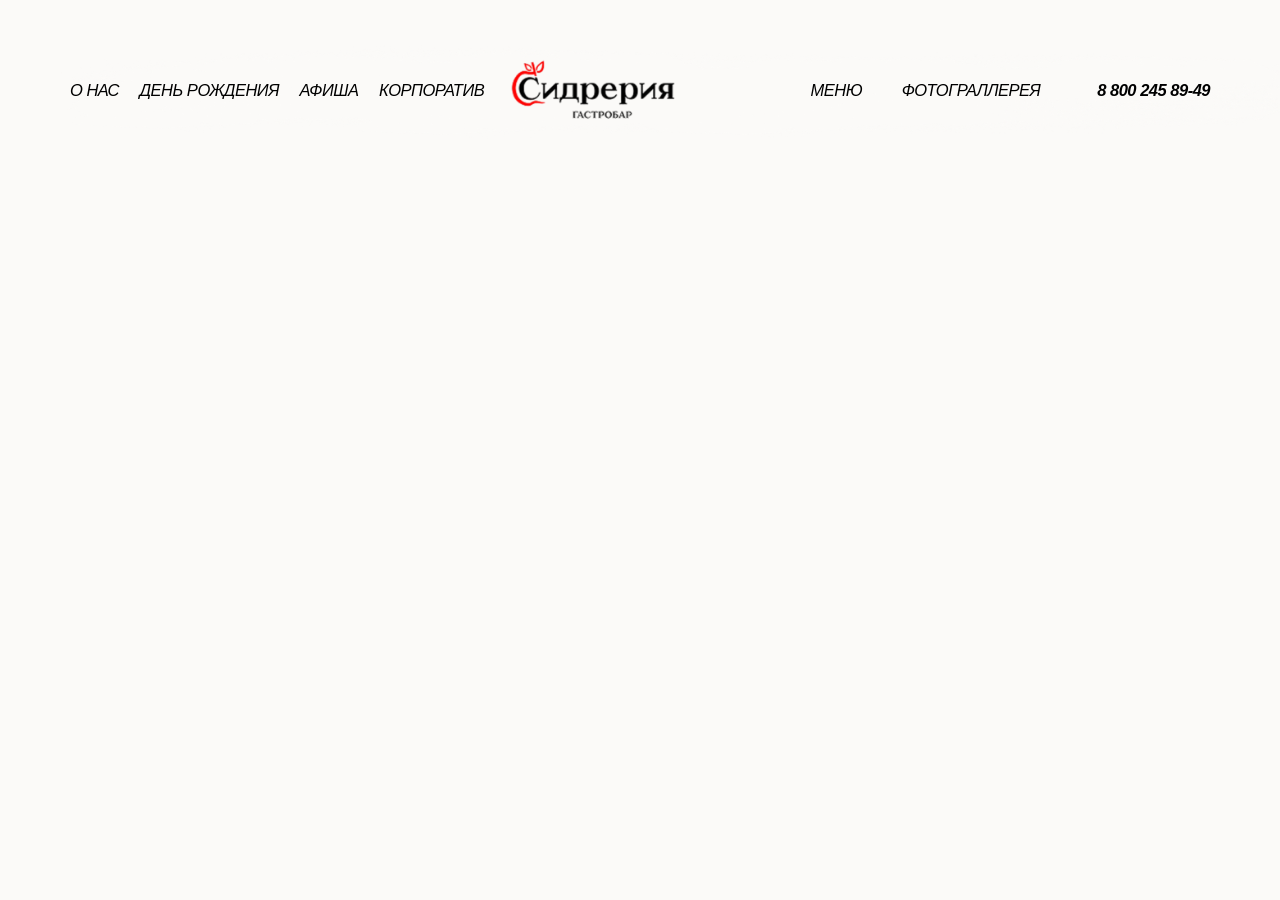
==== commit b1087df7: "new sections" ====
--- a/app/about.html
+++ b/app/about.html
@@ -22,7 +22,7 @@
               <li> <a href="#">корпоратив</a></li>
             </ul>
           </nav><a class="header__logo" href="index.html"> <img class="icon" src="img/logo.png" alt=""></a>
-          <nav class="header__nav">
+          <nav class="header__nav header__nav--is-right">
             <ul> 
               <li> <a href="#">меню</a></li>
               <li> <a href="#">фотограллерея</a></li>
--- a/app/css/main.min.css
+++ b/app/css/main.min.css
@@ -1 +1 @@
-@supports(position:sticky) or (position:-webkit-sticky){.pos-elem,.pos-elem--fix{position:sticky}}.container,.container-fluid,.container-lg,.container-md,.container-sm,.container-xl,.container-xxl{--bs-gutter-x:1.5rem;--bs-gutter-y:0;width:100%;padding-right:calc(var(--bs-gutter-x)*.5);padding-left:calc(var(--bs-gutter-x)*.5);margin-right:auto;margin-left:auto}@media(min-width:576px){.container,.container-sm{max-width:540px}}@media(min-width:768px){.container,.container-md,.container-sm{max-width:720px}}@media(min-width:992px){.container,.container-lg,.container-md,.container-sm{max-width:960px}}@media(min-width:1200px){.container,.container-lg,.container-md,.container-sm,.container-xl{max-width:1140px}}@media(min-width:1400px){.container,.container-lg,.container-md,.container-sm,.container-xl,.container-xxl{max-width:1320px}}:root{--bs-breakpoint-xs:0;--bs-breakpoint-sm:576px;--bs-breakpoint-md:768px;--bs-breakpoint-lg:992px;--bs-breakpoint-xl:1200px;--bs-breakpoint-xxl:1400px}.row{--bs-gutter-x:1.5rem;--bs-gutter-y:0;display:-webkit-box;display:-ms-flexbox;display:flex;-ms-flex-wrap:wrap;flex-wrap:wrap;margin-top:calc(-1*var(--bs-gutter-y));margin-right:calc(-.5*var(--bs-gutter-x));margin-left:calc(-.5*var(--bs-gutter-x))}.row>*{-webkit-box-sizing:border-box;box-sizing:border-box;-ms-flex-negative:0;flex-shrink:0;width:100%;max-width:100%;padding-right:calc(var(--bs-gutter-x)*.5);padding-left:calc(var(--bs-gutter-x)*.5);margin-top:var(--bs-gutter-y)}.col{-webkit-box-flex:1;-ms-flex:1 0 0%;flex:1 0 0%}.row-cols-auto>*{-webkit-box-flex:0;-ms-flex:0 0 auto;flex:0 0 auto;width:auto}.row-cols-1>*{-webkit-box-flex:0;-ms-flex:0 0 auto;flex:0 0 auto;width:100%}.row-cols-2>*{-webkit-box-flex:0;-ms-flex:0 0 auto;flex:0 0 auto;width:50%}.row-cols-3>*{-webkit-box-flex:0;-ms-flex:0 0 auto;flex:0 0 auto;width:33.33333333%}.row-cols-4>*{-webkit-box-flex:0;-ms-flex:0 0 auto;flex:0 0 auto;width:25%}.row-cols-5>*{-webkit-box-flex:0;-ms-flex:0 0 auto;flex:0 0 auto;width:20%}.row-cols-6>*{-webkit-box-flex:0;-ms-flex:0 0 auto;flex:0 0 auto;width:16.66666667%}.col-auto{-webkit-box-flex:0;-ms-flex:0 0 auto;flex:0 0 auto;width:auto}.col-1{-webkit-box-flex:0;-ms-flex:0 0 auto;flex:0 0 auto;width:8.33333333%}.col-2{-webkit-box-flex:0;-ms-flex:0 0 auto;flex:0 0 auto;width:16.66666667%}.col-3{-webkit-box-flex:0;-ms-flex:0 0 auto;flex:0 0 auto;width:25%}.col-4{-webkit-box-flex:0;-ms-flex:0 0 auto;flex:0 0 auto;width:33.33333333%}.col-5{-webkit-box-flex:0;-ms-flex:0 0 auto;flex:0 0 auto;width:41.66666667%}.col-6{-webkit-box-flex:0;-ms-flex:0 0 auto;flex:0 0 auto;width:50%}.col-7{-webkit-box-flex:0;-ms-flex:0 0 auto;flex:0 0 auto;width:58.33333333%}.col-8{-webkit-box-flex:0;-ms-flex:0 0 auto;flex:0 0 auto;width:66.66666667%}.col-9{-webkit-box-flex:0;-ms-flex:0 0 auto;flex:0 0 auto;width:75%}.col-10{-webkit-box-flex:0;-ms-flex:0 0 auto;flex:0 0 auto;width:83.33333333%}.col-11{-webkit-box-flex:0;-ms-flex:0 0 auto;flex:0 0 auto;width:91.66666667%}.col-12{-webkit-box-flex:0;-ms-flex:0 0 auto;flex:0 0 auto;width:100%}.offset-1{margin-left:8.33333333%}.offset-2{margin-left:16.66666667%}.offset-3{margin-left:25%}.offset-4{margin-left:33.33333333%}.offset-5{margin-left:41.66666667%}.offset-6{margin-left:50%}.offset-7{margin-left:58.33333333%}.offset-8{margin-left:66.66666667%}.offset-9{margin-left:75%}.offset-10{margin-left:83.33333333%}.offset-11{margin-left:91.66666667%}.g-0,.gx-0{--bs-gutter-x:0}.g-0,.gy-0{--bs-gutter-y:0}.g-1,.gx-1{--bs-gutter-x:0.25rem}.g-1,.gy-1{--bs-gutter-y:0.25rem}.g-2,.gx-2{--bs-gutter-x:0.5rem}.g-2,.gy-2{--bs-gutter-y:0.5rem}.g-3,.gx-3{--bs-gutter-x:1rem}.g-3,.gy-3{--bs-gutter-y:1rem}.g-4,.gx-4{--bs-gutter-x:1.5rem}.g-4,.gy-4{--bs-gutter-y:1.5rem}.g-5,.gx-5{--bs-gutter-x:3rem}.g-5,.gy-5{--bs-gutter-y:3rem}@media(min-width:576px){.col-sm{-webkit-box-flex:1;-ms-flex:1 0 0%;flex:1 0 0%}.row-cols-sm-auto>*{-webkit-box-flex:0;-ms-flex:0 0 auto;flex:0 0 auto;width:auto}.row-cols-sm-1>*{-webkit-box-flex:0;-ms-flex:0 0 auto;flex:0 0 auto;width:100%}.row-cols-sm-2>*{-webkit-box-flex:0;-ms-flex:0 0 auto;flex:0 0 auto;width:50%}.row-cols-sm-3>*{-webkit-box-flex:0;-ms-flex:0 0 auto;flex:0 0 auto;width:33.33333333%}.row-cols-sm-4>*{-webkit-box-flex:0;-ms-flex:0 0 auto;flex:0 0 auto;width:25%}.row-cols-sm-5>*{-webkit-box-flex:0;-ms-flex:0 0 auto;flex:0 0 auto;width:20%}.row-cols-sm-6>*{-webkit-box-flex:0;-ms-flex:0 0 auto;flex:0 0 auto;width:16.66666667%}.col-sm-auto{-webkit-box-flex:0;-ms-flex:0 0 auto;flex:0 0 auto;width:auto}.col-sm-1{-webkit-box-flex:0;-ms-flex:0 0 auto;flex:0 0 auto;width:8.33333333%}.col-sm-2{-webkit-box-flex:0;-ms-flex:0 0 auto;flex:0 0 auto;width:16.66666667%}.col-sm-3{-webkit-box-flex:0;-ms-flex:0 0 auto;flex:0 0 auto;width:25%}.col-sm-4{-webkit-box-flex:0;-ms-flex:0 0 auto;flex:0 0 auto;width:33.33333333%}.col-sm-5{-webkit-box-flex:0;-ms-flex:0 0 auto;flex:0 0 auto;width:41.66666667%}.col-sm-6{-webkit-box-flex:0;-ms-flex:0 0 auto;flex:0 0 auto;width:50%}.col-sm-7{-webkit-box-flex:0;-ms-flex:0 0 auto;flex:0 0 auto;width:58.33333333%}.col-sm-8{-webkit-box-flex:0;-ms-flex:0 0 auto;flex:0 0 auto;width:66.66666667%}.col-sm-9{-webkit-box-flex:0;-ms-flex:0 0 auto;flex:0 0 auto;width:75%}.col-sm-10{-webkit-box-flex:0;-ms-flex:0 0 auto;flex:0 0 auto;width:83.33333333%}.col-sm-11{-webkit-box-flex:0;-ms-flex:0 0 auto;flex:0 0 auto;width:91.66666667%}.col-sm-12{-webkit-box-flex:0;-ms-flex:0 0 auto;flex:0 0 auto;width:100%}.offset-sm-0{margin-left:0}.offset-sm-1{margin-left:8.33333333%}.offset-sm-2{margin-left:16.66666667%}.offset-sm-3{margin-left:25%}.offset-sm-4{margin-left:33.33333333%}.offset-sm-5{margin-left:41.66666667%}.offset-sm-6{margin-left:50%}.offset-sm-7{margin-left:58.33333333%}.offset-sm-8{margin-left:66.66666667%}.offset-sm-9{margin-left:75%}.offset-sm-10{margin-left:83.33333333%}.offset-sm-11{margin-left:91.66666667%}.g-sm-0,.gx-sm-0{--bs-gutter-x:0}.g-sm-0,.gy-sm-0{--bs-gutter-y:0}.g-sm-1,.gx-sm-1{--bs-gutter-x:0.25rem}.g-sm-1,.gy-sm-1{--bs-gutter-y:0.25rem}.g-sm-2,.gx-sm-2{--bs-gutter-x:0.5rem}.g-sm-2,.gy-sm-2{--bs-gutter-y:0.5rem}.g-sm-3,.gx-sm-3{--bs-gutter-x:1rem}.g-sm-3,.gy-sm-3{--bs-gutter-y:1rem}.g-sm-4,.gx-sm-4{--bs-gutter-x:1.5rem}.g-sm-4,.gy-sm-4{--bs-gutter-y:1.5rem}.g-sm-5,.gx-sm-5{--bs-gutter-x:3rem}.g-sm-5,.gy-sm-5{--bs-gutter-y:3rem}}@media(min-width:768px){.col-md{-webkit-box-flex:1;-ms-flex:1 0 0%;flex:1 0 0%}.row-cols-md-auto>*{-webkit-box-flex:0;-ms-flex:0 0 auto;flex:0 0 auto;width:auto}.row-cols-md-1>*{-webkit-box-flex:0;-ms-flex:0 0 auto;flex:0 0 auto;width:100%}.row-cols-md-2>*{-webkit-box-flex:0;-ms-flex:0 0 auto;flex:0 0 auto;width:50%}.row-cols-md-3>*{-webkit-box-flex:0;-ms-flex:0 0 auto;flex:0 0 auto;width:33.33333333%}.row-cols-md-4>*{-webkit-box-flex:0;-ms-flex:0 0 auto;flex:0 0 auto;width:25%}.row-cols-md-5>*{-webkit-box-flex:0;-ms-flex:0 0 auto;flex:0 0 auto;width:20%}.row-cols-md-6>*{-webkit-box-flex:0;-ms-flex:0 0 auto;flex:0 0 auto;width:16.66666667%}.col-md-auto{-webkit-box-flex:0;-ms-flex:0 0 auto;flex:0 0 auto;width:auto}.col-md-1{-webkit-box-flex:0;-ms-flex:0 0 auto;flex:0 0 auto;width:8.33333333%}.col-md-2{-webkit-box-flex:0;-ms-flex:0 0 auto;flex:0 0 auto;width:16.66666667%}.col-md-3{-webkit-box-flex:0;-ms-flex:0 0 auto;flex:0 0 auto;width:25%}.col-md-4{-webkit-box-flex:0;-ms-flex:0 0 auto;flex:0 0 auto;width:33.33333333%}.col-md-5{-webkit-box-flex:0;-ms-flex:0 0 auto;flex:0 0 auto;width:41.66666667%}.col-md-6{-webkit-box-flex:0;-ms-flex:0 0 auto;flex:0 0 auto;width:50%}.col-md-7{-webkit-box-flex:0;-ms-flex:0 0 auto;flex:0 0 auto;width:58.33333333%}.col-md-8{-webkit-box-flex:0;-ms-flex:0 0 auto;flex:0 0 auto;width:66.66666667%}.col-md-9{-webkit-box-flex:0;-ms-flex:0 0 auto;flex:0 0 auto;width:75%}.col-md-10{-webkit-box-flex:0;-ms-flex:0 0 auto;flex:0 0 auto;width:83.33333333%}.col-md-11{-webkit-box-flex:0;-ms-flex:0 0 auto;flex:0 0 auto;width:91.66666667%}.col-md-12{-webkit-box-flex:0;-ms-flex:0 0 auto;flex:0 0 auto;width:100%}.offset-md-0{margin-left:0}.offset-md-1{margin-left:8.33333333%}.offset-md-2{margin-left:16.66666667%}.offset-md-3{margin-left:25%}.offset-md-4{margin-left:33.33333333%}.offset-md-5{margin-left:41.66666667%}.offset-md-6{margin-left:50%}.offset-md-7{margin-left:58.33333333%}.offset-md-8{margin-left:66.66666667%}.offset-md-9{margin-left:75%}.offset-md-10{margin-left:83.33333333%}.offset-md-11{margin-left:91.66666667%}.g-md-0,.gx-md-0{--bs-gutter-x:0}.g-md-0,.gy-md-0{--bs-gutter-y:0}.g-md-1,.gx-md-1{--bs-gutter-x:0.25rem}.g-md-1,.gy-md-1{--bs-gutter-y:0.25rem}.g-md-2,.gx-md-2{--bs-gutter-x:0.5rem}.g-md-2,.gy-md-2{--bs-gutter-y:0.5rem}.g-md-3,.gx-md-3{--bs-gutter-x:1rem}.g-md-3,.gy-md-3{--bs-gutter-y:1rem}.g-md-4,.gx-md-4{--bs-gutter-x:1.5rem}.g-md-4,.gy-md-4{--bs-gutter-y:1.5rem}.g-md-5,.gx-md-5{--bs-gutter-x:3rem}.g-md-5,.gy-md-5{--bs-gutter-y:3rem}}@media(min-width:992px){.col-lg{-webkit-box-flex:1;-ms-flex:1 0 0%;flex:1 0 0%}.row-cols-lg-auto>*{-webkit-box-flex:0;-ms-flex:0 0 auto;flex:0 0 auto;width:auto}.row-cols-lg-1>*{-webkit-box-flex:0;-ms-flex:0 0 auto;flex:0 0 auto;width:100%}.row-cols-lg-2>*{-webkit-box-flex:0;-ms-flex:0 0 auto;flex:0 0 auto;width:50%}.row-cols-lg-3>*{-webkit-box-flex:0;-ms-flex:0 0 auto;flex:0 0 auto;width:33.33333333%}.row-cols-lg-4>*{-webkit-box-flex:0;-ms-flex:0 0 auto;flex:0 0 auto;width:25%}.row-cols-lg-5>*{-webkit-box-flex:0;-ms-flex:0 0 auto;flex:0 0 auto;width:20%}.row-cols-lg-6>*{-webkit-box-flex:0;-ms-flex:0 0 auto;flex:0 0 auto;width:16.66666667%}.col-lg-auto{-webkit-box-flex:0;-ms-flex:0 0 auto;flex:0 0 auto;width:auto}.col-lg-1{-webkit-box-flex:0;-ms-flex:0 0 auto;flex:0 0 auto;width:8.33333333%}.col-lg-2{-webkit-box-flex:0;-ms-flex:0 0 auto;flex:0 0 auto;width:16.66666667%}.col-lg-3{-webkit-box-flex:0;-ms-flex:0 0 auto;flex:0 0 auto;width:25%}.col-lg-4{-webkit-box-flex:0;-ms-flex:0 0 auto;flex:0 0 auto;width:33.33333333%}.col-lg-5{-webkit-box-flex:0;-ms-flex:0 0 auto;flex:0 0 auto;width:41.66666667%}.col-lg-6{-webkit-box-flex:0;-ms-flex:0 0 auto;flex:0 0 auto;width:50%}.col-lg-7{-webkit-box-flex:0;-ms-flex:0 0 auto;flex:0 0 auto;width:58.33333333%}.col-lg-8{-webkit-box-flex:0;-ms-flex:0 0 auto;flex:0 0 auto;width:66.66666667%}.col-lg-9{-webkit-box-flex:0;-ms-flex:0 0 auto;flex:0 0 auto;width:75%}.col-lg-10{-webkit-box-flex:0;-ms-flex:0 0 auto;flex:0 0 auto;width:83.33333333%}.col-lg-11{-webkit-box-flex:0;-ms-flex:0 0 auto;flex:0 0 auto;width:91.66666667%}.col-lg-12{-webkit-box-flex:0;-ms-flex:0 0 auto;flex:0 0 auto;width:100%}.offset-lg-0{margin-left:0}.offset-lg-1{margin-left:8.33333333%}.offset-lg-2{margin-left:16.66666667%}.offset-lg-3{margin-left:25%}.offset-lg-4{margin-left:33.33333333%}.offset-lg-5{margin-left:41.66666667%}.offset-lg-6{margin-left:50%}.offset-lg-7{margin-left:58.33333333%}.offset-lg-8{margin-left:66.66666667%}.offset-lg-9{margin-left:75%}.offset-lg-10{margin-left:83.33333333%}.offset-lg-11{margin-left:91.66666667%}.g-lg-0,.gx-lg-0{--bs-gutter-x:0}.g-lg-0,.gy-lg-0{--bs-gutter-y:0}.g-lg-1,.gx-lg-1{--bs-gutter-x:0.25rem}.g-lg-1,.gy-lg-1{--bs-gutter-y:0.25rem}.g-lg-2,.gx-lg-2{--bs-gutter-x:0.5rem}.g-lg-2,.gy-lg-2{--bs-gutter-y:0.5rem}.g-lg-3,.gx-lg-3{--bs-gutter-x:1rem}.g-lg-3,.gy-lg-3{--bs-gutter-y:1rem}.g-lg-4,.gx-lg-4{--bs-gutter-x:1.5rem}.g-lg-4,.gy-lg-4{--bs-gutter-y:1.5rem}.g-lg-5,.gx-lg-5{--bs-gutter-x:3rem}.g-lg-5,.gy-lg-5{--bs-gutter-y:3rem}}@media(min-width:1200px){.col-xl{-webkit-box-flex:1;-ms-flex:1 0 0%;flex:1 0 0%}.row-cols-xl-auto>*{-webkit-box-flex:0;-ms-flex:0 0 auto;flex:0 0 auto;width:auto}.row-cols-xl-1>*{-webkit-box-flex:0;-ms-flex:0 0 auto;flex:0 0 auto;width:100%}.row-cols-xl-2>*{-webkit-box-flex:0;-ms-flex:0 0 auto;flex:0 0 auto;width:50%}.row-cols-xl-3>*{-webkit-box-flex:0;-ms-flex:0 0 auto;flex:0 0 auto;width:33.33333333%}.row-cols-xl-4>*{-webkit-box-flex:0;-ms-flex:0 0 auto;flex:0 0 auto;width:25%}.row-cols-xl-5>*{-webkit-box-flex:0;-ms-flex:0 0 auto;flex:0 0 auto;width:20%}.row-cols-xl-6>*{-webkit-box-flex:0;-ms-flex:0 0 auto;flex:0 0 auto;width:16.66666667%}.col-xl-auto{-webkit-box-flex:0;-ms-flex:0 0 auto;flex:0 0 auto;width:auto}.col-xl-1{-webkit-box-flex:0;-ms-flex:0 0 auto;flex:0 0 auto;width:8.33333333%}.col-xl-2{-webkit-box-flex:0;-ms-flex:0 0 auto;flex:0 0 auto;width:16.66666667%}.col-xl-3{-webkit-box-flex:0;-ms-flex:0 0 auto;flex:0 0 auto;width:25%}.col-xl-4{-webkit-box-flex:0;-ms-flex:0 0 auto;flex:0 0 auto;width:33.33333333%}.col-xl-5{-webkit-box-flex:0;-ms-flex:0 0 auto;flex:0 0 auto;width:41.66666667%}.col-xl-6{-webkit-box-flex:0;-ms-flex:0 0 auto;flex:0 0 auto;width:50%}.col-xl-7{-webkit-box-flex:0;-ms-flex:0 0 auto;flex:0 0 auto;width:58.33333333%}.col-xl-8{-webkit-box-flex:0;-ms-flex:0 0 auto;flex:0 0 auto;width:66.66666667%}.col-xl-9{-webkit-box-flex:0;-ms-flex:0 0 auto;flex:0 0 auto;width:75%}.col-xl-10{-webkit-box-flex:0;-ms-flex:0 0 auto;flex:0 0 auto;width:83.33333333%}.col-xl-11{-webkit-box-flex:0;-ms-flex:0 0 auto;flex:0 0 auto;width:91.66666667%}.col-xl-12{-webkit-box-flex:0;-ms-flex:0 0 auto;flex:0 0 auto;width:100%}.offset-xl-0{margin-left:0}.offset-xl-1{margin-left:8.33333333%}.offset-xl-2{margin-left:16.66666667%}.offset-xl-3{margin-left:25%}.offset-xl-4{margin-left:33.33333333%}.offset-xl-5{margin-left:41.66666667%}.offset-xl-6{margin-left:50%}.offset-xl-7{margin-left:58.33333333%}.offset-xl-8{margin-left:66.66666667%}.offset-xl-9{margin-left:75%}.offset-xl-10{margin-left:83.33333333%}.offset-xl-11{margin-left:91.66666667%}.g-xl-0,.gx-xl-0{--bs-gutter-x:0}.g-xl-0,.gy-xl-0{--bs-gutter-y:0}.g-xl-1,.gx-xl-1{--bs-gutter-x:0.25rem}.g-xl-1,.gy-xl-1{--bs-gutter-y:0.25rem}.g-xl-2,.gx-xl-2{--bs-gutter-x:0.5rem}.g-xl-2,.gy-xl-2{--bs-gutter-y:0.5rem}.g-xl-3,.gx-xl-3{--bs-gutter-x:1rem}.g-xl-3,.gy-xl-3{--bs-gutter-y:1rem}.g-xl-4,.gx-xl-4{--bs-gutter-x:1.5rem}.g-xl-4,.gy-xl-4{--bs-gutter-y:1.5rem}.g-xl-5,.gx-xl-5{--bs-gutter-x:3rem}.g-xl-5,.gy-xl-5{--bs-gutter-y:3rem}}@media(min-width:1400px){.col-xxl{-webkit-box-flex:1;-ms-flex:1 0 0%;flex:1 0 0%}.row-cols-xxl-auto>*{-webkit-box-flex:0;-ms-flex:0 0 auto;flex:0 0 auto;width:auto}.row-cols-xxl-1>*{-webkit-box-flex:0;-ms-flex:0 0 auto;flex:0 0 auto;width:100%}.row-cols-xxl-2>*{-webkit-box-flex:0;-ms-flex:0 0 auto;flex:0 0 auto;width:50%}.row-cols-xxl-3>*{-webkit-box-flex:0;-ms-flex:0 0 auto;flex:0 0 auto;width:33.33333333%}.row-cols-xxl-4>*{-webkit-box-flex:0;-ms-flex:0 0 auto;flex:0 0 auto;width:25%}.row-cols-xxl-5>*{-webkit-box-flex:0;-ms-flex:0 0 auto;flex:0 0 auto;width:20%}.row-cols-xxl-6>*{-webkit-box-flex:0;-ms-flex:0 0 auto;flex:0 0 auto;width:16.66666667%}.col-xxl-auto{-webkit-box-flex:0;-ms-flex:0 0 auto;flex:0 0 auto;width:auto}.col-xxl-1{-webkit-box-flex:0;-ms-flex:0 0 auto;flex:0 0 auto;width:8.33333333%}.col-xxl-2{-webkit-box-flex:0;-ms-flex:0 0 auto;flex:0 0 auto;width:16.66666667%}.col-xxl-3{-webkit-box-flex:0;-ms-flex:0 0 auto;flex:0 0 auto;width:25%}.col-xxl-4{-webkit-box-flex:0;-ms-flex:0 0 auto;flex:0 0 auto;width:33.33333333%}.col-xxl-5{-webkit-box-flex:0;-ms-flex:0 0 auto;flex:0 0 auto;width:41.66666667%}.col-xxl-6{-webkit-box-flex:0;-ms-flex:0 0 auto;flex:0 0 auto;width:50%}.col-xxl-7{-webkit-box-flex:0;-ms-flex:0 0 auto;flex:0 0 auto;width:58.33333333%}.col-xxl-8{-webkit-box-flex:0;-ms-flex:0 0 auto;flex:0 0 auto;width:66.66666667%}.col-xxl-9{-webkit-box-flex:0;-ms-flex:0 0 auto;flex:0 0 auto;width:75%}.col-xxl-10{-webkit-box-flex:0;-ms-flex:0 0 auto;flex:0 0 auto;width:83.33333333%}.col-xxl-11{-webkit-box-flex:0;-ms-flex:0 0 auto;flex:0 0 auto;width:91.66666667%}.col-xxl-12{-webkit-box-flex:0;-ms-flex:0 0 auto;flex:0 0 auto;width:100%}.offset-xxl-0{margin-left:0}.offset-xxl-1{margin-left:8.33333333%}.offset-xxl-2{margin-left:16.66666667%}.offset-xxl-3{margin-left:25%}.offset-xxl-4{margin-left:33.33333333%}.offset-xxl-5{margin-left:41.66666667%}.offset-xxl-6{margin-left:50%}.offset-xxl-7{margin-left:58.33333333%}.offset-xxl-8{margin-left:66.66666667%}.offset-xxl-9{margin-left:75%}.offset-xxl-10{margin-left:83.33333333%}.offset-xxl-11{margin-left:91.66666667%}.g-xxl-0,.gx-xxl-0{--bs-gutter-x:0}.g-xxl-0,.gy-xxl-0{--bs-gutter-y:0}.g-xxl-1,.gx-xxl-1{--bs-gutter-x:0.25rem}.g-xxl-1,.gy-xxl-1{--bs-gutter-y:0.25rem}.g-xxl-2,.gx-xxl-2{--bs-gutter-x:0.5rem}.g-xxl-2,.gy-xxl-2{--bs-gutter-y:0.5rem}.g-xxl-3,.gx-xxl-3{--bs-gutter-x:1rem}.g-xxl-3,.gy-xxl-3{--bs-gutter-y:1rem}.g-xxl-4,.gx-xxl-4{--bs-gutter-x:1.5rem}.g-xxl-4,.gy-xxl-4{--bs-gutter-y:1.5rem}.g-xxl-5,.gx-xxl-5{--bs-gutter-x:3rem}.g-xxl-5,.gy-xxl-5{--bs-gutter-y:3rem}}.d-inline{display:inline!important}.d-inline-block{display:inline-block!important}.d-block{display:block!important}.d-grid{display:-ms-grid!important;display:grid!important}.d-inline-grid{display:-ms-inline-grid!important;display:inline-grid!important}.d-table{display:table!important}.d-table-row{display:table-row!important}.d-table-cell{display:table-cell!important}.d-flex{display:-webkit-box!important;display:-ms-flexbox!important;display:flex!important}.d-inline-flex{display:-webkit-inline-box!important;display:-ms-inline-flexbox!important;display:inline-flex!important}.d-none{display:none!important}.flex-fill{-webkit-box-flex:1!important;-ms-flex:1 1 auto!important;flex:1 1 auto!important}.flex-row{-webkit-box-orient:horizontal!important;-webkit-box-direction:normal!important;-ms-flex-direction:row!important;flex-direction:row!important}.flex-column{-webkit-box-orient:vertical!important;-webkit-box-direction:normal!important;-ms-flex-direction:column!important;flex-direction:column!important}.flex-row-reverse{-webkit-box-orient:horizontal!important;-webkit-box-direction:reverse!important;-ms-flex-direction:row-reverse!important;flex-direction:row-reverse!important}.flex-column-reverse{-webkit-box-orient:vertical!important;-webkit-box-direction:reverse!important;-ms-flex-direction:column-reverse!important;flex-direction:column-reverse!important}.flex-grow-0{-webkit-box-flex:0!important;-ms-flex-positive:0!important;flex-grow:0!important}.flex-grow-1{-webkit-box-flex:1!important;-ms-flex-positive:1!important;flex-grow:1!important}.flex-shrink-0{-ms-flex-negative:0!important;flex-shrink:0!important}.flex-shrink-1{-ms-flex-negative:1!important;flex-shrink:1!important}.flex-wrap{-ms-flex-wrap:wrap!important;flex-wrap:wrap!important}.flex-nowrap{-ms-flex-wrap:nowrap!important;flex-wrap:nowrap!important}.flex-wrap-reverse{-ms-flex-wrap:wrap-reverse!important;flex-wrap:wrap-reverse!important}.justify-content-start{-webkit-box-pack:start!important;-ms-flex-pack:start!important;justify-content:flex-start!important}.justify-content-end{-webkit-box-pack:end!important;-ms-flex-pack:end!important;justify-content:flex-end!important}.justify-content-center{-webkit-box-pack:center!important;-ms-flex-pack:center!important;justify-content:center!important}.justify-content-between{-webkit-box-pack:justify!important;-ms-flex-pack:justify!important;justify-content:space-between!important}.justify-content-around{-ms-flex-pack:distribute!important;justify-content:space-around!important}.justify-content-evenly{-webkit-box-pack:space-evenly!important;-ms-flex-pack:space-evenly!important;justify-content:space-evenly!important}.align-items-start{-webkit-box-align:start!important;-ms-flex-align:start!important;align-items:flex-start!important}.align-items-end{-webkit-box-align:end!important;-ms-flex-align:end!important;align-items:flex-end!important}.align-items-center{-webkit-box-align:center!important;-ms-flex-align:center!important;align-items:center!important}.align-items-baseline{-webkit-box-align:baseline!important;-ms-flex-align:baseline!important;align-items:baseline!important}.align-items-stretch{-webkit-box-align:stretch!important;-ms-flex-align:stretch!important;align-items:stretch!important}.align-content-start{-ms-flex-line-pack:start!important;align-content:flex-start!important}.align-content-end{-ms-flex-line-pack:end!important;align-content:flex-end!important}.align-content-center{-ms-flex-line-pack:center!important;align-content:center!important}.align-content-between{-ms-flex-line-pack:justify!important;align-content:space-between!important}.align-content-around{-ms-flex-line-pack:distribute!important;align-content:space-around!important}.align-content-stretch{-ms-flex-line-pack:stretch!important;align-content:stretch!important}.align-self-auto{-ms-flex-item-align:auto!important;-ms-grid-row-align:auto!important;align-self:auto!important}.align-self-start{-ms-flex-item-align:start!important;align-self:flex-start!important}.align-self-end{-ms-flex-item-align:end!important;align-self:flex-end!important}.align-self-center{-ms-flex-item-align:center!important;-ms-grid-row-align:center!important;align-self:center!important}.align-self-baseline{-ms-flex-item-align:baseline!important;align-self:baseline!important}.align-self-stretch{-ms-flex-item-align:stretch!important;-ms-grid-row-align:stretch!important;align-self:stretch!important}.order-first{-webkit-box-ordinal-group:0!important;-ms-flex-order:-1!important;order:-1!important}.order-0{-webkit-box-ordinal-group:1!important;-ms-flex-order:0!important;order:0!important}.order-1{-webkit-box-ordinal-group:2!important;-ms-flex-order:1!important;order:1!important}.order-2{-webkit-box-ordinal-group:3!important;-ms-flex-order:2!important;order:2!important}.order-3{-webkit-box-ordinal-group:4!important;-ms-flex-order:3!important;order:3!important}.order-4{-webkit-box-ordinal-group:5!important;-ms-flex-order:4!important;order:4!important}.order-5{-webkit-box-ordinal-group:6!important;-ms-flex-order:5!important;order:5!important}.order-last{-webkit-box-ordinal-group:7!important;-ms-flex-order:6!important;order:6!important}.m-0{margin:0!important}.m-1{margin:.25rem!important}.m-2{margin:.5rem!important}.m-3{margin:1rem!important}.m-4{margin:1.5rem!important}.m-5{margin:3rem!important}.m-auto{margin:auto!important}.mx-0{margin-right:0!important;margin-left:0!important}.mx-1{margin-right:.25rem!important;margin-left:.25rem!important}.mx-2{margin-right:.5rem!important;margin-left:.5rem!important}.mx-3{margin-right:1rem!important;margin-left:1rem!important}.mx-4{margin-right:1.5rem!important;margin-left:1.5rem!important}.mx-5{margin-right:3rem!important;margin-left:3rem!important}.mx-auto{margin-right:auto!important;margin-left:auto!important}.my-0{margin-top:0!important;margin-bottom:0!important}.my-1{margin-top:.25rem!important;margin-bottom:.25rem!important}.my-2{margin-top:.5rem!important;margin-bottom:.5rem!important}.my-3{margin-top:1rem!important;margin-bottom:1rem!important}.my-4{margin-top:1.5rem!important;margin-bottom:1.5rem!important}.my-5{margin-top:3rem!important;margin-bottom:3rem!important}.my-auto{margin-top:auto!important;margin-bottom:auto!important}.mt-0{margin-top:0!important}.mt-1{margin-top:.25rem!important}.mt-2{margin-top:.5rem!important}.mt-3{margin-top:1rem!important}.mt-4{margin-top:1.5rem!important}.mt-5{margin-top:3rem!important}.mt-auto{margin-top:auto!important}.me-0{margin-right:0!important}.me-1{margin-right:.25rem!important}.me-2{margin-right:.5rem!important}.me-3{margin-right:1rem!important}.me-4{margin-right:1.5rem!important}.me-5{margin-right:3rem!important}.me-auto{margin-right:auto!important}.mb-0{margin-bottom:0!important}.mb-1{margin-bottom:.25rem!important}.mb-2{margin-bottom:.5rem!important}.mb-3{margin-bottom:1rem!important}.mb-4{margin-bottom:1.5rem!important}.mb-5{margin-bottom:3rem!important}.mb-auto{margin-bottom:auto!important}.ms-0{margin-left:0!important}.ms-1{margin-left:.25rem!important}.ms-2{margin-left:.5rem!important}.ms-3{margin-left:1rem!important}.ms-4{margin-left:1.5rem!important}.ms-5{margin-left:3rem!important}.ms-auto{margin-left:auto!important}.p-0{padding:0!important}.p-1{padding:.25rem!important}.p-2{padding:.5rem!important}.p-3{padding:1rem!important}.p-4{padding:1.5rem!important}.p-5{padding:3rem!important}.px-0{padding-right:0!important;padding-left:0!important}.px-1{padding-right:.25rem!important;padding-left:.25rem!important}.px-2{padding-right:.5rem!important;padding-left:.5rem!important}.px-3{padding-right:1rem!important;padding-left:1rem!important}.px-4{padding-right:1.5rem!important;padding-left:1.5rem!important}.px-5{padding-right:3rem!important;padding-left:3rem!important}.py-0{padding-top:0!important;padding-bottom:0!important}.py-1{padding-top:.25rem!important;padding-bottom:.25rem!important}.py-2{padding-top:.5rem!important;padding-bottom:.5rem!important}.py-3{padding-top:1rem!important;padding-bottom:1rem!important}.py-4{padding-top:1.5rem!important;padding-bottom:1.5rem!important}.py-5{padding-top:3rem!important;padding-bottom:3rem!important}.pt-0{padding-top:0!important}.pt-1{padding-top:.25rem!important}.pt-2{padding-top:.5rem!important}.pt-3{padding-top:1rem!important}.pt-4{padding-top:1.5rem!important}.pt-5{padding-top:3rem!important}.pe-0{padding-right:0!important}.pe-1{padding-right:.25rem!important}.pe-2{padding-right:.5rem!important}.pe-3{padding-right:1rem!important}.pe-4{padding-right:1.5rem!important}.pe-5{padding-right:3rem!important}.pb-0{padding-bottom:0!important}.pb-1{padding-bottom:.25rem!important}.pb-2{padding-bottom:.5rem!important}.pb-3{padding-bottom:1rem!important}.pb-4{padding-bottom:1.5rem!important}.pb-5{padding-bottom:3rem!important}.ps-0{padding-left:0!important}.ps-1{padding-left:.25rem!important}.ps-2{padding-left:.5rem!important}.ps-3{padding-left:1rem!important}.ps-4{padding-left:1.5rem!important}.ps-5{padding-left:3rem!important}@media(min-width:576px){.d-sm-inline{display:inline!important}.d-sm-inline-block{display:inline-block!important}.d-sm-block{display:block!important}.d-sm-grid{display:-ms-grid!important;display:grid!important}.d-sm-inline-grid{display:-ms-inline-grid!important;display:inline-grid!important}.d-sm-table{display:table!important}.d-sm-table-row{display:table-row!important}.d-sm-table-cell{display:table-cell!important}.d-sm-flex{display:-webkit-box!important;display:-ms-flexbox!important;display:flex!important}.d-sm-inline-flex{display:-webkit-inline-box!important;display:-ms-inline-flexbox!important;display:inline-flex!important}.d-sm-none{display:none!important}.flex-sm-fill{-webkit-box-flex:1!important;-ms-flex:1 1 auto!important;flex:1 1 auto!important}.flex-sm-row{-webkit-box-orient:horizontal!important;-webkit-box-direction:normal!important;-ms-flex-direction:row!important;flex-direction:row!important}.flex-sm-column{-webkit-box-orient:vertical!important;-webkit-box-direction:normal!important;-ms-flex-direction:column!important;flex-direction:column!important}.flex-sm-row-reverse{-webkit-box-orient:horizontal!important;-webkit-box-direction:reverse!important;-ms-flex-direction:row-reverse!important;flex-direction:row-reverse!important}.flex-sm-column-reverse{-webkit-box-orient:vertical!important;-webkit-box-direction:reverse!important;-ms-flex-direction:column-reverse!important;flex-direction:column-reverse!important}.flex-sm-grow-0{-webkit-box-flex:0!important;-ms-flex-positive:0!important;flex-grow:0!important}.flex-sm-grow-1{-webkit-box-flex:1!important;-ms-flex-positive:1!important;flex-grow:1!important}.flex-sm-shrink-0{-ms-flex-negative:0!important;flex-shrink:0!important}.flex-sm-shrink-1{-ms-flex-negative:1!important;flex-shrink:1!important}.flex-sm-wrap{-ms-flex-wrap:wrap!important;flex-wrap:wrap!important}.flex-sm-nowrap{-ms-flex-wrap:nowrap!important;flex-wrap:nowrap!important}.flex-sm-wrap-reverse{-ms-flex-wrap:wrap-reverse!important;flex-wrap:wrap-reverse!important}.justify-content-sm-start{-webkit-box-pack:start!important;-ms-flex-pack:start!important;justify-content:flex-start!important}.justify-content-sm-end{-webkit-box-pack:end!important;-ms-flex-pack:end!important;justify-content:flex-end!important}.justify-content-sm-center{-webkit-box-pack:center!important;-ms-flex-pack:center!important;justify-content:center!important}.justify-content-sm-between{-webkit-box-pack:justify!important;-ms-flex-pack:justify!important;justify-content:space-between!important}.justify-content-sm-around{-ms-flex-pack:distribute!important;justify-content:space-around!important}.justify-content-sm-evenly{-webkit-box-pack:space-evenly!important;-ms-flex-pack:space-evenly!important;justify-content:space-evenly!important}.align-items-sm-start{-webkit-box-align:start!important;-ms-flex-align:start!important;align-items:flex-start!important}.align-items-sm-end{-webkit-box-align:end!important;-ms-flex-align:end!important;align-items:flex-end!important}.align-items-sm-center{-webkit-box-align:center!important;-ms-flex-align:center!important;align-items:center!important}.align-items-sm-baseline{-webkit-box-align:baseline!important;-ms-flex-align:baseline!important;align-items:baseline!important}.align-items-sm-stretch{-webkit-box-align:stretch!important;-ms-flex-align:stretch!important;align-items:stretch!important}.align-content-sm-start{-ms-flex-line-pack:start!important;align-content:flex-start!important}.align-content-sm-end{-ms-flex-line-pack:end!important;align-content:flex-end!important}.align-content-sm-center{-ms-flex-line-pack:center!important;align-content:center!important}.align-content-sm-between{-ms-flex-line-pack:justify!important;align-content:space-between!important}.align-content-sm-around{-ms-flex-line-pack:distribute!important;align-content:space-around!important}.align-content-sm-stretch{-ms-flex-line-pack:stretch!important;align-content:stretch!important}.align-self-sm-auto{-ms-flex-item-align:auto!important;-ms-grid-row-align:auto!important;align-self:auto!important}.align-self-sm-start{-ms-flex-item-align:start!important;align-self:flex-start!important}.align-self-sm-end{-ms-flex-item-align:end!important;align-self:flex-end!important}.align-self-sm-center{-ms-flex-item-align:center!important;-ms-grid-row-align:center!important;align-self:center!important}.align-self-sm-baseline{-ms-flex-item-align:baseline!important;align-self:baseline!important}.align-self-sm-stretch{-ms-flex-item-align:stretch!important;-ms-grid-row-align:stretch!important;align-self:stretch!important}.order-sm-first{-webkit-box-ordinal-group:0!important;-ms-flex-order:-1!important;order:-1!important}.order-sm-0{-webkit-box-ordinal-group:1!important;-ms-flex-order:0!important;order:0!important}.order-sm-1{-webkit-box-ordinal-group:2!important;-ms-flex-order:1!important;order:1!important}.order-sm-2{-webkit-box-ordinal-group:3!important;-ms-flex-order:2!important;order:2!important}.order-sm-3{-webkit-box-ordinal-group:4!important;-ms-flex-order:3!important;order:3!important}.order-sm-4{-webkit-box-ordinal-group:5!important;-ms-flex-order:4!important;order:4!important}.order-sm-5{-webkit-box-ordinal-group:6!important;-ms-flex-order:5!important;order:5!important}.order-sm-last{-webkit-box-ordinal-group:7!important;-ms-flex-order:6!important;order:6!important}.m-sm-0{margin:0!important}.m-sm-1{margin:.25rem!important}.m-sm-2{margin:.5rem!important}.m-sm-3{margin:1rem!important}.m-sm-4{margin:1.5rem!important}.m-sm-5{margin:3rem!important}.m-sm-auto{margin:auto!important}.mx-sm-0{margin-right:0!important;margin-left:0!important}.mx-sm-1{margin-right:.25rem!important;margin-left:.25rem!important}.mx-sm-2{margin-right:.5rem!important;margin-left:.5rem!important}.mx-sm-3{margin-right:1rem!important;margin-left:1rem!important}.mx-sm-4{margin-right:1.5rem!important;margin-left:1.5rem!important}.mx-sm-5{margin-right:3rem!important;margin-left:3rem!important}.mx-sm-auto{margin-right:auto!important;margin-left:auto!important}.my-sm-0{margin-top:0!important;margin-bottom:0!important}.my-sm-1{margin-top:.25rem!important;margin-bottom:.25rem!important}.my-sm-2{margin-top:.5rem!important;margin-bottom:.5rem!important}.my-sm-3{margin-top:1rem!important;margin-bottom:1rem!important}.my-sm-4{margin-top:1.5rem!important;margin-bottom:1.5rem!important}.my-sm-5{margin-top:3rem!important;margin-bottom:3rem!important}.my-sm-auto{margin-top:auto!important;margin-bottom:auto!important}.mt-sm-0{margin-top:0!important}.mt-sm-1{margin-top:.25rem!important}.mt-sm-2{margin-top:.5rem!important}.mt-sm-3{margin-top:1rem!important}.mt-sm-4{margin-top:1.5rem!important}.mt-sm-5{margin-top:3rem!important}.mt-sm-auto{margin-top:auto!important}.me-sm-0{margin-right:0!important}.me-sm-1{margin-right:.25rem!important}.me-sm-2{margin-right:.5rem!important}.me-sm-3{margin-right:1rem!important}.me-sm-4{margin-right:1.5rem!important}.me-sm-5{margin-right:3rem!important}.me-sm-auto{margin-right:auto!important}.mb-sm-0{margin-bottom:0!important}.mb-sm-1{margin-bottom:.25rem!important}.mb-sm-2{margin-bottom:.5rem!important}.mb-sm-3{margin-bottom:1rem!important}.mb-sm-4{margin-bottom:1.5rem!important}.mb-sm-5{margin-bottom:3rem!important}.mb-sm-auto{margin-bottom:auto!important}.ms-sm-0{margin-left:0!important}.ms-sm-1{margin-left:.25rem!important}.ms-sm-2{margin-left:.5rem!important}.ms-sm-3{margin-left:1rem!important}.ms-sm-4{margin-left:1.5rem!important}.ms-sm-5{margin-left:3rem!important}.ms-sm-auto{margin-left:auto!important}.p-sm-0{padding:0!important}.p-sm-1{padding:.25rem!important}.p-sm-2{padding:.5rem!important}.p-sm-3{padding:1rem!important}.p-sm-4{padding:1.5rem!important}.p-sm-5{padding:3rem!important}.px-sm-0{padding-right:0!important;padding-left:0!important}.px-sm-1{padding-right:.25rem!important;padding-left:.25rem!important}.px-sm-2{padding-right:.5rem!important;padding-left:.5rem!important}.px-sm-3{padding-right:1rem!important;padding-left:1rem!important}.px-sm-4{padding-right:1.5rem!important;padding-left:1.5rem!important}.px-sm-5{padding-right:3rem!important;padding-left:3rem!important}.py-sm-0{padding-top:0!important;padding-bottom:0!important}.py-sm-1{padding-top:.25rem!important;padding-bottom:.25rem!important}.py-sm-2{padding-top:.5rem!important;padding-bottom:.5rem!important}.py-sm-3{padding-top:1rem!important;padding-bottom:1rem!important}.py-sm-4{padding-top:1.5rem!important;padding-bottom:1.5rem!important}.py-sm-5{padding-top:3rem!important;padding-bottom:3rem!important}.pt-sm-0{padding-top:0!important}.pt-sm-1{padding-top:.25rem!important}.pt-sm-2{padding-top:.5rem!important}.pt-sm-3{padding-top:1rem!important}.pt-sm-4{padding-top:1.5rem!important}.pt-sm-5{padding-top:3rem!important}.pe-sm-0{padding-right:0!important}.pe-sm-1{padding-right:.25rem!important}.pe-sm-2{padding-right:.5rem!important}.pe-sm-3{padding-right:1rem!important}.pe-sm-4{padding-right:1.5rem!important}.pe-sm-5{padding-right:3rem!important}.pb-sm-0{padding-bottom:0!important}.pb-sm-1{padding-bottom:.25rem!important}.pb-sm-2{padding-bottom:.5rem!important}.pb-sm-3{padding-bottom:1rem!important}.pb-sm-4{padding-bottom:1.5rem!important}.pb-sm-5{padding-bottom:3rem!important}.ps-sm-0{padding-left:0!important}.ps-sm-1{padding-left:.25rem!important}.ps-sm-2{padding-left:.5rem!important}.ps-sm-3{padding-left:1rem!important}.ps-sm-4{padding-left:1.5rem!important}.ps-sm-5{padding-left:3rem!important}}@media(min-width:768px){.d-md-inline{display:inline!important}.d-md-inline-block{display:inline-block!important}.d-md-block{display:block!important}.d-md-grid{display:-ms-grid!important;display:grid!important}.d-md-inline-grid{display:-ms-inline-grid!important;display:inline-grid!important}.d-md-table{display:table!important}.d-md-table-row{display:table-row!important}.d-md-table-cell{display:table-cell!important}.d-md-flex{display:-webkit-box!important;display:-ms-flexbox!important;display:flex!important}.d-md-inline-flex{display:-webkit-inline-box!important;display:-ms-inline-flexbox!important;display:inline-flex!important}.d-md-none{display:none!important}.flex-md-fill{-webkit-box-flex:1!important;-ms-flex:1 1 auto!important;flex:1 1 auto!important}.flex-md-row{-webkit-box-orient:horizontal!important;-webkit-box-direction:normal!important;-ms-flex-direction:row!important;flex-direction:row!important}.flex-md-column{-webkit-box-orient:vertical!important;-webkit-box-direction:normal!important;-ms-flex-direction:column!important;flex-direction:column!important}.flex-md-row-reverse{-webkit-box-orient:horizontal!important;-webkit-box-direction:reverse!important;-ms-flex-direction:row-reverse!important;flex-direction:row-reverse!important}.flex-md-column-reverse{-webkit-box-orient:vertical!important;-webkit-box-direction:reverse!important;-ms-flex-direction:column-reverse!important;flex-direction:column-reverse!important}.flex-md-grow-0{-webkit-box-flex:0!important;-ms-flex-positive:0!important;flex-grow:0!important}.flex-md-grow-1{-webkit-box-flex:1!important;-ms-flex-positive:1!important;flex-grow:1!important}.flex-md-shrink-0{-ms-flex-negative:0!important;flex-shrink:0!important}.flex-md-shrink-1{-ms-flex-negative:1!important;flex-shrink:1!important}.flex-md-wrap{-ms-flex-wrap:wrap!important;flex-wrap:wrap!important}.flex-md-nowrap{-ms-flex-wrap:nowrap!important;flex-wrap:nowrap!important}.flex-md-wrap-reverse{-ms-flex-wrap:wrap-reverse!important;flex-wrap:wrap-reverse!important}.justify-content-md-start{-webkit-box-pack:start!important;-ms-flex-pack:start!important;justify-content:flex-start!important}.justify-content-md-end{-webkit-box-pack:end!important;-ms-flex-pack:end!important;justify-content:flex-end!important}.justify-content-md-center{-webkit-box-pack:center!important;-ms-flex-pack:center!important;justify-content:center!important}.justify-content-md-between{-webkit-box-pack:justify!important;-ms-flex-pack:justify!important;justify-content:space-between!important}.justify-content-md-around{-ms-flex-pack:distribute!important;justify-content:space-around!important}.justify-content-md-evenly{-webkit-box-pack:space-evenly!important;-ms-flex-pack:space-evenly!important;justify-content:space-evenly!important}.align-items-md-start{-webkit-box-align:start!important;-ms-flex-align:start!important;align-items:flex-start!important}.align-items-md-end{-webkit-box-align:end!important;-ms-flex-align:end!important;align-items:flex-end!important}.align-items-md-center{-webkit-box-align:center!important;-ms-flex-align:center!important;align-items:center!important}.align-items-md-baseline{-webkit-box-align:baseline!important;-ms-flex-align:baseline!important;align-items:baseline!important}.align-items-md-stretch{-webkit-box-align:stretch!important;-ms-flex-align:stretch!important;align-items:stretch!important}.align-content-md-start{-ms-flex-line-pack:start!important;align-content:flex-start!important}.align-content-md-end{-ms-flex-line-pack:end!important;align-content:flex-end!important}.align-content-md-center{-ms-flex-line-pack:center!important;align-content:center!important}.align-content-md-between{-ms-flex-line-pack:justify!important;align-content:space-between!important}.align-content-md-around{-ms-flex-line-pack:distribute!important;align-content:space-around!important}.align-content-md-stretch{-ms-flex-line-pack:stretch!important;align-content:stretch!important}.align-self-md-auto{-ms-flex-item-align:auto!important;-ms-grid-row-align:auto!important;align-self:auto!important}.align-self-md-start{-ms-flex-item-align:start!important;align-self:flex-start!important}.align-self-md-end{-ms-flex-item-align:end!important;align-self:flex-end!important}.align-self-md-center{-ms-flex-item-align:center!important;-ms-grid-row-align:center!important;align-self:center!important}.align-self-md-baseline{-ms-flex-item-align:baseline!important;align-self:baseline!important}.align-self-md-stretch{-ms-flex-item-align:stretch!important;-ms-grid-row-align:stretch!important;align-self:stretch!important}.order-md-first{-webkit-box-ordinal-group:0!important;-ms-flex-order:-1!important;order:-1!important}.order-md-0{-webkit-box-ordinal-group:1!important;-ms-flex-order:0!important;order:0!important}.order-md-1{-webkit-box-ordinal-group:2!important;-ms-flex-order:1!important;order:1!important}.order-md-2{-webkit-box-ordinal-group:3!important;-ms-flex-order:2!important;order:2!important}.order-md-3{-webkit-box-ordinal-group:4!important;-ms-flex-order:3!important;order:3!important}.order-md-4{-webkit-box-ordinal-group:5!important;-ms-flex-order:4!important;order:4!important}.order-md-5{-webkit-box-ordinal-group:6!important;-ms-flex-order:5!important;order:5!important}.order-md-last{-webkit-box-ordinal-group:7!important;-ms-flex-order:6!important;order:6!important}.m-md-0{margin:0!important}.m-md-1{margin:.25rem!important}.m-md-2{margin:.5rem!important}.m-md-3{margin:1rem!important}.m-md-4{margin:1.5rem!important}.m-md-5{margin:3rem!important}.m-md-auto{margin:auto!important}.mx-md-0{margin-right:0!important;margin-left:0!important}.mx-md-1{margin-right:.25rem!important;margin-left:.25rem!important}.mx-md-2{margin-right:.5rem!important;margin-left:.5rem!important}.mx-md-3{margin-right:1rem!important;margin-left:1rem!important}.mx-md-4{margin-right:1.5rem!important;margin-left:1.5rem!important}.mx-md-5{margin-right:3rem!important;margin-left:3rem!important}.mx-md-auto{margin-right:auto!important;margin-left:auto!important}.my-md-0{margin-top:0!important;margin-bottom:0!important}.my-md-1{margin-top:.25rem!important;margin-bottom:.25rem!important}.my-md-2{margin-top:.5rem!important;margin-bottom:.5rem!important}.my-md-3{margin-top:1rem!important;margin-bottom:1rem!important}.my-md-4{margin-top:1.5rem!important;margin-bottom:1.5rem!important}.my-md-5{margin-top:3rem!important;margin-bottom:3rem!important}.my-md-auto{margin-top:auto!important;margin-bottom:auto!important}.mt-md-0{margin-top:0!important}.mt-md-1{margin-top:.25rem!important}.mt-md-2{margin-top:.5rem!important}.mt-md-3{margin-top:1rem!important}.mt-md-4{margin-top:1.5rem!important}.mt-md-5{margin-top:3rem!important}.mt-md-auto{margin-top:auto!important}.me-md-0{margin-right:0!important}.me-md-1{margin-right:.25rem!important}.me-md-2{margin-right:.5rem!important}.me-md-3{margin-right:1rem!important}.me-md-4{margin-right:1.5rem!important}.me-md-5{margin-right:3rem!important}.me-md-auto{margin-right:auto!important}.mb-md-0{margin-bottom:0!important}.mb-md-1{margin-bottom:.25rem!important}.mb-md-2{margin-bottom:.5rem!important}.mb-md-3{margin-bottom:1rem!important}.mb-md-4{margin-bottom:1.5rem!important}.mb-md-5{margin-bottom:3rem!important}.mb-md-auto{margin-bottom:auto!important}.ms-md-0{margin-left:0!important}.ms-md-1{margin-left:.25rem!important}.ms-md-2{margin-left:.5rem!important}.ms-md-3{margin-left:1rem!important}.ms-md-4{margin-left:1.5rem!important}.ms-md-5{margin-left:3rem!important}.ms-md-auto{margin-left:auto!important}.p-md-0{padding:0!important}.p-md-1{padding:.25rem!important}.p-md-2{padding:.5rem!important}.p-md-3{padding:1rem!important}.p-md-4{padding:1.5rem!important}.p-md-5{padding:3rem!important}.px-md-0{padding-right:0!important;padding-left:0!important}.px-md-1{padding-right:.25rem!important;padding-left:.25rem!important}.px-md-2{padding-right:.5rem!important;padding-left:.5rem!important}.px-md-3{padding-right:1rem!important;padding-left:1rem!important}.px-md-4{padding-right:1.5rem!important;padding-left:1.5rem!important}.px-md-5{padding-right:3rem!important;padding-left:3rem!important}.py-md-0{padding-top:0!important;padding-bottom:0!important}.py-md-1{padding-top:.25rem!important;padding-bottom:.25rem!important}.py-md-2{padding-top:.5rem!important;padding-bottom:.5rem!important}.py-md-3{padding-top:1rem!important;padding-bottom:1rem!important}.py-md-4{padding-top:1.5rem!important;padding-bottom:1.5rem!important}.py-md-5{padding-top:3rem!important;padding-bottom:3rem!important}.pt-md-0{padding-top:0!important}.pt-md-1{padding-top:.25rem!important}.pt-md-2{padding-top:.5rem!important}.pt-md-3{padding-top:1rem!important}.pt-md-4{padding-top:1.5rem!important}.pt-md-5{padding-top:3rem!important}.pe-md-0{padding-right:0!important}.pe-md-1{padding-right:.25rem!important}.pe-md-2{padding-right:.5rem!important}.pe-md-3{padding-right:1rem!important}.pe-md-4{padding-right:1.5rem!important}.pe-md-5{padding-right:3rem!important}.pb-md-0{padding-bottom:0!important}.pb-md-1{padding-bottom:.25rem!important}.pb-md-2{padding-bottom:.5rem!important}.pb-md-3{padding-bottom:1rem!important}.pb-md-4{padding-bottom:1.5rem!important}.pb-md-5{padding-bottom:3rem!important}.ps-md-0{padding-left:0!important}.ps-md-1{padding-left:.25rem!important}.ps-md-2{padding-left:.5rem!important}.ps-md-3{padding-left:1rem!important}.ps-md-4{padding-left:1.5rem!important}.ps-md-5{padding-left:3rem!important}}@media(min-width:992px){.d-lg-inline{display:inline!important}.d-lg-inline-block{display:inline-block!important}.d-lg-block{display:block!important}.d-lg-grid{display:-ms-grid!important;display:grid!important}.d-lg-inline-grid{display:-ms-inline-grid!important;display:inline-grid!important}.d-lg-table{display:table!important}.d-lg-table-row{display:table-row!important}.d-lg-table-cell{display:table-cell!important}.d-lg-flex{display:-webkit-box!important;display:-ms-flexbox!important;display:flex!important}.d-lg-inline-flex{display:-webkit-inline-box!important;display:-ms-inline-flexbox!important;display:inline-flex!important}.d-lg-none{display:none!important}.flex-lg-fill{-webkit-box-flex:1!important;-ms-flex:1 1 auto!important;flex:1 1 auto!important}.flex-lg-row{-webkit-box-orient:horizontal!important;-webkit-box-direction:normal!important;-ms-flex-direction:row!important;flex-direction:row!important}.flex-lg-column{-webkit-box-orient:vertical!important;-webkit-box-direction:normal!important;-ms-flex-direction:column!important;flex-direction:column!important}.flex-lg-row-reverse{-webkit-box-orient:horizontal!important;-webkit-box-direction:reverse!important;-ms-flex-direction:row-reverse!important;flex-direction:row-reverse!important}.flex-lg-column-reverse{-webkit-box-orient:vertical!important;-webkit-box-direction:reverse!important;-ms-flex-direction:column-reverse!important;flex-direction:column-reverse!important}.flex-lg-grow-0{-webkit-box-flex:0!important;-ms-flex-positive:0!important;flex-grow:0!important}.flex-lg-grow-1{-webkit-box-flex:1!important;-ms-flex-positive:1!important;flex-grow:1!important}.flex-lg-shrink-0{-ms-flex-negative:0!important;flex-shrink:0!important}.flex-lg-shrink-1{-ms-flex-negative:1!important;flex-shrink:1!important}.flex-lg-wrap{-ms-flex-wrap:wrap!important;flex-wrap:wrap!important}.flex-lg-nowrap{-ms-flex-wrap:nowrap!important;flex-wrap:nowrap!important}.flex-lg-wrap-reverse{-ms-flex-wrap:wrap-reverse!important;flex-wrap:wrap-reverse!important}.justify-content-lg-start{-webkit-box-pack:start!important;-ms-flex-pack:start!important;justify-content:flex-start!important}.justify-content-lg-end{-webkit-box-pack:end!important;-ms-flex-pack:end!important;justify-content:flex-end!important}.justify-content-lg-center{-webkit-box-pack:center!important;-ms-flex-pack:center!important;justify-content:center!important}.justify-content-lg-between{-webkit-box-pack:justify!important;-ms-flex-pack:justify!important;justify-content:space-between!important}.justify-content-lg-around{-ms-flex-pack:distribute!important;justify-content:space-around!important}.justify-content-lg-evenly{-webkit-box-pack:space-evenly!important;-ms-flex-pack:space-evenly!important;justify-content:space-evenly!important}.align-items-lg-start{-webkit-box-align:start!important;-ms-flex-align:start!important;align-items:flex-start!important}.align-items-lg-end{-webkit-box-align:end!important;-ms-flex-align:end!important;align-items:flex-end!important}.align-items-lg-center{-webkit-box-align:center!important;-ms-flex-align:center!important;align-items:center!important}.align-items-lg-baseline{-webkit-box-align:baseline!important;-ms-flex-align:baseline!important;align-items:baseline!important}.align-items-lg-stretch{-webkit-box-align:stretch!important;-ms-flex-align:stretch!important;align-items:stretch!important}.align-content-lg-start{-ms-flex-line-pack:start!important;align-content:flex-start!important}.align-content-lg-end{-ms-flex-line-pack:end!important;align-content:flex-end!important}.align-content-lg-center{-ms-flex-line-pack:center!important;align-content:center!important}.align-content-lg-between{-ms-flex-line-pack:justify!important;align-content:space-between!important}.align-content-lg-around{-ms-flex-line-pack:distribute!important;align-content:space-around!important}.align-content-lg-stretch{-ms-flex-line-pack:stretch!important;align-content:stretch!important}.align-self-lg-auto{-ms-flex-item-align:auto!important;-ms-grid-row-align:auto!important;align-self:auto!important}.align-self-lg-start{-ms-flex-item-align:start!important;align-self:flex-start!important}.align-self-lg-end{-ms-flex-item-align:end!important;align-self:flex-end!important}.align-self-lg-center{-ms-flex-item-align:center!important;-ms-grid-row-align:center!important;align-self:center!important}.align-self-lg-baseline{-ms-flex-item-align:baseline!important;align-self:baseline!important}.align-self-lg-stretch{-ms-flex-item-align:stretch!important;-ms-grid-row-align:stretch!important;align-self:stretch!important}.order-lg-first{-webkit-box-ordinal-group:0!important;-ms-flex-order:-1!important;order:-1!important}.order-lg-0{-webkit-box-ordinal-group:1!important;-ms-flex-order:0!important;order:0!important}.order-lg-1{-webkit-box-ordinal-group:2!important;-ms-flex-order:1!important;order:1!important}.order-lg-2{-webkit-box-ordinal-group:3!important;-ms-flex-order:2!important;order:2!important}.order-lg-3{-webkit-box-ordinal-group:4!important;-ms-flex-order:3!important;order:3!important}.order-lg-4{-webkit-box-ordinal-group:5!important;-ms-flex-order:4!important;order:4!important}.order-lg-5{-webkit-box-ordinal-group:6!important;-ms-flex-order:5!important;order:5!important}.order-lg-last{-webkit-box-ordinal-group:7!important;-ms-flex-order:6!important;order:6!important}.m-lg-0{margin:0!important}.m-lg-1{margin:.25rem!important}.m-lg-2{margin:.5rem!important}.m-lg-3{margin:1rem!important}.m-lg-4{margin:1.5rem!important}.m-lg-5{margin:3rem!important}.m-lg-auto{margin:auto!important}.mx-lg-0{margin-right:0!important;margin-left:0!important}.mx-lg-1{margin-right:.25rem!important;margin-left:.25rem!important}.mx-lg-2{margin-right:.5rem!important;margin-left:.5rem!important}.mx-lg-3{margin-right:1rem!important;margin-left:1rem!important}.mx-lg-4{margin-right:1.5rem!important;margin-left:1.5rem!important}.mx-lg-5{margin-right:3rem!important;margin-left:3rem!important}.mx-lg-auto{margin-right:auto!important;margin-left:auto!important}.my-lg-0{margin-top:0!important;margin-bottom:0!important}.my-lg-1{margin-top:.25rem!important;margin-bottom:.25rem!important}.my-lg-2{margin-top:.5rem!important;margin-bottom:.5rem!important}.my-lg-3{margin-top:1rem!important;margin-bottom:1rem!important}.my-lg-4{margin-top:1.5rem!important;margin-bottom:1.5rem!important}.my-lg-5{margin-top:3rem!important;margin-bottom:3rem!important}.my-lg-auto{margin-top:auto!important;margin-bottom:auto!important}.mt-lg-0{margin-top:0!important}.mt-lg-1{margin-top:.25rem!important}.mt-lg-2{margin-top:.5rem!important}.mt-lg-3{margin-top:1rem!important}.mt-lg-4{margin-top:1.5rem!important}.mt-lg-5{margin-top:3rem!important}.mt-lg-auto{margin-top:auto!important}.me-lg-0{margin-right:0!important}.me-lg-1{margin-right:.25rem!important}.me-lg-2{margin-right:.5rem!important}.me-lg-3{margin-right:1rem!important}.me-lg-4{margin-right:1.5rem!important}.me-lg-5{margin-right:3rem!important}.me-lg-auto{margin-right:auto!important}.mb-lg-0{margin-bottom:0!important}.mb-lg-1{margin-bottom:.25rem!important}.mb-lg-2{margin-bottom:.5rem!important}.mb-lg-3{margin-bottom:1rem!important}.mb-lg-4{margin-bottom:1.5rem!important}.mb-lg-5{margin-bottom:3rem!important}.mb-lg-auto{margin-bottom:auto!important}.ms-lg-0{margin-left:0!important}.ms-lg-1{margin-left:.25rem!important}.ms-lg-2{margin-left:.5rem!important}.ms-lg-3{margin-left:1rem!important}.ms-lg-4{margin-left:1.5rem!important}.ms-lg-5{margin-left:3rem!important}.ms-lg-auto{margin-left:auto!important}.p-lg-0{padding:0!important}.p-lg-1{padding:.25rem!important}.p-lg-2{padding:.5rem!important}.p-lg-3{padding:1rem!important}.p-lg-4{padding:1.5rem!important}.p-lg-5{padding:3rem!important}.px-lg-0{padding-right:0!important;padding-left:0!important}.px-lg-1{padding-right:.25rem!important;padding-left:.25rem!important}.px-lg-2{padding-right:.5rem!important;padding-left:.5rem!important}.px-lg-3{padding-right:1rem!important;padding-left:1rem!important}.px-lg-4{padding-right:1.5rem!important;padding-left:1.5rem!important}.px-lg-5{padding-right:3rem!important;padding-left:3rem!important}.py-lg-0{padding-top:0!important;padding-bottom:0!important}.py-lg-1{padding-top:.25rem!important;padding-bottom:.25rem!important}.py-lg-2{padding-top:.5rem!important;padding-bottom:.5rem!important}.py-lg-3{padding-top:1rem!important;padding-bottom:1rem!important}.py-lg-4{padding-top:1.5rem!important;padding-bottom:1.5rem!important}.py-lg-5{padding-top:3rem!important;padding-bottom:3rem!important}.pt-lg-0{padding-top:0!important}.pt-lg-1{padding-top:.25rem!important}.pt-lg-2{padding-top:.5rem!important}.pt-lg-3{padding-top:1rem!important}.pt-lg-4{padding-top:1.5rem!important}.pt-lg-5{padding-top:3rem!important}.pe-lg-0{padding-right:0!important}.pe-lg-1{padding-right:.25rem!important}.pe-lg-2{padding-right:.5rem!important}.pe-lg-3{padding-right:1rem!important}.pe-lg-4{padding-right:1.5rem!important}.pe-lg-5{padding-right:3rem!important}.pb-lg-0{padding-bottom:0!important}.pb-lg-1{padding-bottom:.25rem!important}.pb-lg-2{padding-bottom:.5rem!important}.pb-lg-3{padding-bottom:1rem!important}.pb-lg-4{padding-bottom:1.5rem!important}.pb-lg-5{padding-bottom:3rem!important}.ps-lg-0{padding-left:0!important}.ps-lg-1{padding-left:.25rem!important}.ps-lg-2{padding-left:.5rem!important}.ps-lg-3{padding-left:1rem!important}.ps-lg-4{padding-left:1.5rem!important}.ps-lg-5{padding-left:3rem!important}}@media(min-width:1200px){.d-xl-inline{display:inline!important}.d-xl-inline-block{display:inline-block!important}.d-xl-block{display:block!important}.d-xl-grid{display:-ms-grid!important;display:grid!important}.d-xl-inline-grid{display:-ms-inline-grid!important;display:inline-grid!important}.d-xl-table{display:table!important}.d-xl-table-row{display:table-row!important}.d-xl-table-cell{display:table-cell!important}.d-xl-flex{display:-webkit-box!important;display:-ms-flexbox!important;display:flex!important}.d-xl-inline-flex{display:-webkit-inline-box!important;display:-ms-inline-flexbox!important;display:inline-flex!important}.d-xl-none{display:none!important}.flex-xl-fill{-webkit-box-flex:1!important;-ms-flex:1 1 auto!important;flex:1 1 auto!important}.flex-xl-row{-webkit-box-orient:horizontal!important;-webkit-box-direction:normal!important;-ms-flex-direction:row!important;flex-direction:row!important}.flex-xl-column{-webkit-box-orient:vertical!important;-webkit-box-direction:normal!important;-ms-flex-direction:column!important;flex-direction:column!important}.flex-xl-row-reverse{-webkit-box-orient:horizontal!important;-webkit-box-direction:reverse!important;-ms-flex-direction:row-reverse!important;flex-direction:row-reverse!important}.flex-xl-column-reverse{-webkit-box-orient:vertical!important;-webkit-box-direction:reverse!important;-ms-flex-direction:column-reverse!important;flex-direction:column-reverse!important}.flex-xl-grow-0{-webkit-box-flex:0!important;-ms-flex-positive:0!important;flex-grow:0!important}.flex-xl-grow-1{-webkit-box-flex:1!important;-ms-flex-positive:1!important;flex-grow:1!important}.flex-xl-shrink-0{-ms-flex-negative:0!important;flex-shrink:0!important}.flex-xl-shrink-1{-ms-flex-negative:1!important;flex-shrink:1!important}.flex-xl-wrap{-ms-flex-wrap:wrap!important;flex-wrap:wrap!important}.flex-xl-nowrap{-ms-flex-wrap:nowrap!important;flex-wrap:nowrap!important}.flex-xl-wrap-reverse{-ms-flex-wrap:wrap-reverse!important;flex-wrap:wrap-reverse!important}.justify-content-xl-start{-webkit-box-pack:start!important;-ms-flex-pack:start!important;justify-content:flex-start!important}.justify-content-xl-end{-webkit-box-pack:end!important;-ms-flex-pack:end!important;justify-content:flex-end!important}.justify-content-xl-center{-webkit-box-pack:center!important;-ms-flex-pack:center!important;justify-content:center!important}.justify-content-xl-between{-webkit-box-pack:justify!important;-ms-flex-pack:justify!important;justify-content:space-between!important}.justify-content-xl-around{-ms-flex-pack:distribute!important;justify-content:space-around!important}.justify-content-xl-evenly{-webkit-box-pack:space-evenly!important;-ms-flex-pack:space-evenly!important;justify-content:space-evenly!important}.align-items-xl-start{-webkit-box-align:start!important;-ms-flex-align:start!important;align-items:flex-start!important}.align-items-xl-end{-webkit-box-align:end!important;-ms-flex-align:end!important;align-items:flex-end!important}.align-items-xl-center{-webkit-box-align:center!important;-ms-flex-align:center!important;align-items:center!important}.align-items-xl-baseline{-webkit-box-align:baseline!important;-ms-flex-align:baseline!important;align-items:baseline!important}.align-items-xl-stretch{-webkit-box-align:stretch!important;-ms-flex-align:stretch!important;align-items:stretch!important}.align-content-xl-start{-ms-flex-line-pack:start!important;align-content:flex-start!important}.align-content-xl-end{-ms-flex-line-pack:end!important;align-content:flex-end!important}.align-content-xl-center{-ms-flex-line-pack:center!important;align-content:center!important}.align-content-xl-between{-ms-flex-line-pack:justify!important;align-content:space-between!important}.align-content-xl-around{-ms-flex-line-pack:distribute!important;align-content:space-around!important}.align-content-xl-stretch{-ms-flex-line-pack:stretch!important;align-content:stretch!important}.align-self-xl-auto{-ms-flex-item-align:auto!important;-ms-grid-row-align:auto!important;align-self:auto!important}.align-self-xl-start{-ms-flex-item-align:start!important;align-self:flex-start!important}.align-self-xl-end{-ms-flex-item-align:end!important;align-self:flex-end!important}.align-self-xl-center{-ms-flex-item-align:center!important;-ms-grid-row-align:center!important;align-self:center!important}.align-self-xl-baseline{-ms-flex-item-align:baseline!important;align-self:baseline!important}.align-self-xl-stretch{-ms-flex-item-align:stretch!important;-ms-grid-row-align:stretch!important;align-self:stretch!important}.order-xl-first{-webkit-box-ordinal-group:0!important;-ms-flex-order:-1!important;order:-1!important}.order-xl-0{-webkit-box-ordinal-group:1!important;-ms-flex-order:0!important;order:0!important}.order-xl-1{-webkit-box-ordinal-group:2!important;-ms-flex-order:1!important;order:1!important}.order-xl-2{-webkit-box-ordinal-group:3!important;-ms-flex-order:2!important;order:2!important}.order-xl-3{-webkit-box-ordinal-group:4!important;-ms-flex-order:3!important;order:3!important}.order-xl-4{-webkit-box-ordinal-group:5!important;-ms-flex-order:4!important;order:4!important}.order-xl-5{-webkit-box-ordinal-group:6!important;-ms-flex-order:5!important;order:5!important}.order-xl-last{-webkit-box-ordinal-group:7!important;-ms-flex-order:6!important;order:6!important}.m-xl-0{margin:0!important}.m-xl-1{margin:.25rem!important}.m-xl-2{margin:.5rem!important}.m-xl-3{margin:1rem!important}.m-xl-4{margin:1.5rem!important}.m-xl-5{margin:3rem!important}.m-xl-auto{margin:auto!important}.mx-xl-0{margin-right:0!important;margin-left:0!important}.mx-xl-1{margin-right:.25rem!important;margin-left:.25rem!important}.mx-xl-2{margin-right:.5rem!important;margin-left:.5rem!important}.mx-xl-3{margin-right:1rem!important;margin-left:1rem!important}.mx-xl-4{margin-right:1.5rem!important;margin-left:1.5rem!important}.mx-xl-5{margin-right:3rem!important;margin-left:3rem!important}.mx-xl-auto{margin-right:auto!important;margin-left:auto!important}.my-xl-0{margin-top:0!important;margin-bottom:0!important}.my-xl-1{margin-top:.25rem!important;margin-bottom:.25rem!important}.my-xl-2{margin-top:.5rem!important;margin-bottom:.5rem!important}.my-xl-3{margin-top:1rem!important;margin-bottom:1rem!important}.my-xl-4{margin-top:1.5rem!important;margin-bottom:1.5rem!important}.my-xl-5{margin-top:3rem!important;margin-bottom:3rem!important}.my-xl-auto{margin-top:auto!important;margin-bottom:auto!important}.mt-xl-0{margin-top:0!important}.mt-xl-1{margin-top:.25rem!important}.mt-xl-2{margin-top:.5rem!important}.mt-xl-3{margin-top:1rem!important}.mt-xl-4{margin-top:1.5rem!important}.mt-xl-5{margin-top:3rem!important}.mt-xl-auto{margin-top:auto!important}.me-xl-0{margin-right:0!important}.me-xl-1{margin-right:.25rem!important}.me-xl-2{margin-right:.5rem!important}.me-xl-3{margin-right:1rem!important}.me-xl-4{margin-right:1.5rem!important}.me-xl-5{margin-right:3rem!important}.me-xl-auto{margin-right:auto!important}.mb-xl-0{margin-bottom:0!important}.mb-xl-1{margin-bottom:.25rem!important}.mb-xl-2{margin-bottom:.5rem!important}.mb-xl-3{margin-bottom:1rem!important}.mb-xl-4{margin-bottom:1.5rem!important}.mb-xl-5{margin-bottom:3rem!important}.mb-xl-auto{margin-bottom:auto!important}.ms-xl-0{margin-left:0!important}.ms-xl-1{margin-left:.25rem!important}.ms-xl-2{margin-left:.5rem!important}.ms-xl-3{margin-left:1rem!important}.ms-xl-4{margin-left:1.5rem!important}.ms-xl-5{margin-left:3rem!important}.ms-xl-auto{margin-left:auto!important}.p-xl-0{padding:0!important}.p-xl-1{padding:.25rem!important}.p-xl-2{padding:.5rem!important}.p-xl-3{padding:1rem!important}.p-xl-4{padding:1.5rem!important}.p-xl-5{padding:3rem!important}.px-xl-0{padding-right:0!important;padding-left:0!important}.px-xl-1{padding-right:.25rem!important;padding-left:.25rem!important}.px-xl-2{padding-right:.5rem!important;padding-left:.5rem!important}.px-xl-3{padding-right:1rem!important;padding-left:1rem!important}.px-xl-4{padding-right:1.5rem!important;padding-left:1.5rem!important}.px-xl-5{padding-right:3rem!important;padding-left:3rem!important}.py-xl-0{padding-top:0!important;padding-bottom:0!important}.py-xl-1{padding-top:.25rem!important;padding-bottom:.25rem!important}.py-xl-2{padding-top:.5rem!important;padding-bottom:.5rem!important}.py-xl-3{padding-top:1rem!important;padding-bottom:1rem!important}.py-xl-4{padding-top:1.5rem!important;padding-bottom:1.5rem!important}.py-xl-5{padding-top:3rem!important;padding-bottom:3rem!important}.pt-xl-0{padding-top:0!important}.pt-xl-1{padding-top:.25rem!important}.pt-xl-2{padding-top:.5rem!important}.pt-xl-3{padding-top:1rem!important}.pt-xl-4{padding-top:1.5rem!important}.pt-xl-5{padding-top:3rem!important}.pe-xl-0{padding-right:0!important}.pe-xl-1{padding-right:.25rem!important}.pe-xl-2{padding-right:.5rem!important}.pe-xl-3{padding-right:1rem!important}.pe-xl-4{padding-right:1.5rem!important}.pe-xl-5{padding-right:3rem!important}.pb-xl-0{padding-bottom:0!important}.pb-xl-1{padding-bottom:.25rem!important}.pb-xl-2{padding-bottom:.5rem!important}.pb-xl-3{padding-bottom:1rem!important}.pb-xl-4{padding-bottom:1.5rem!important}.pb-xl-5{padding-bottom:3rem!important}.ps-xl-0{padding-left:0!important}.ps-xl-1{padding-left:.25rem!important}.ps-xl-2{padding-left:.5rem!important}.ps-xl-3{padding-left:1rem!important}.ps-xl-4{padding-left:1.5rem!important}.ps-xl-5{padding-left:3rem!important}}@media(min-width:1400px){.d-xxl-inline{display:inline!important}.d-xxl-inline-block{display:inline-block!important}.d-xxl-block{display:block!important}.d-xxl-grid{display:-ms-grid!important;display:grid!important}.d-xxl-inline-grid{display:-ms-inline-grid!important;display:inline-grid!important}.d-xxl-table{display:table!important}.d-xxl-table-row{display:table-row!important}.d-xxl-table-cell{display:table-cell!important}.d-xxl-flex{display:-webkit-box!important;display:-ms-flexbox!important;display:flex!important}.d-xxl-inline-flex{display:-webkit-inline-box!important;display:-ms-inline-flexbox!important;display:inline-flex!important}.d-xxl-none{display:none!important}.flex-xxl-fill{-webkit-box-flex:1!important;-ms-flex:1 1 auto!important;flex:1 1 auto!important}.flex-xxl-row{-webkit-box-orient:horizontal!important;-webkit-box-direction:normal!important;-ms-flex-direction:row!important;flex-direction:row!important}.flex-xxl-column{-webkit-box-orient:vertical!important;-webkit-box-direction:normal!important;-ms-flex-direction:column!important;flex-direction:column!important}.flex-xxl-row-reverse{-webkit-box-orient:horizontal!important;-webkit-box-direction:reverse!important;-ms-flex-direction:row-reverse!important;flex-direction:row-reverse!important}.flex-xxl-column-reverse{-webkit-box-orient:vertical!important;-webkit-box-direction:reverse!important;-ms-flex-direction:column-reverse!important;flex-direction:column-reverse!important}.flex-xxl-grow-0{-webkit-box-flex:0!important;-ms-flex-positive:0!important;flex-grow:0!important}.flex-xxl-grow-1{-webkit-box-flex:1!important;-ms-flex-positive:1!important;flex-grow:1!important}.flex-xxl-shrink-0{-ms-flex-negative:0!important;flex-shrink:0!important}.flex-xxl-shrink-1{-ms-flex-negative:1!important;flex-shrink:1!important}.flex-xxl-wrap{-ms-flex-wrap:wrap!important;flex-wrap:wrap!important}.flex-xxl-nowrap{-ms-flex-wrap:nowrap!important;flex-wrap:nowrap!important}.flex-xxl-wrap-reverse{-ms-flex-wrap:wrap-reverse!important;flex-wrap:wrap-reverse!important}.justify-content-xxl-start{-webkit-box-pack:start!important;-ms-flex-pack:start!important;justify-content:flex-start!important}.justify-content-xxl-end{-webkit-box-pack:end!important;-ms-flex-pack:end!important;justify-content:flex-end!important}.justify-content-xxl-center{-webkit-box-pack:center!important;-ms-flex-pack:center!important;justify-content:center!important}.justify-content-xxl-between{-webkit-box-pack:justify!important;-ms-flex-pack:justify!important;justify-content:space-between!important}.justify-content-xxl-around{-ms-flex-pack:distribute!important;justify-content:space-around!important}.justify-content-xxl-evenly{-webkit-box-pack:space-evenly!important;-ms-flex-pack:space-evenly!important;justify-content:space-evenly!important}.align-items-xxl-start{-webkit-box-align:start!important;-ms-flex-align:start!important;align-items:flex-start!important}.align-items-xxl-end{-webkit-box-align:end!important;-ms-flex-align:end!important;align-items:flex-end!important}.align-items-xxl-center{-webkit-box-align:center!important;-ms-flex-align:center!important;align-items:center!important}.align-items-xxl-baseline{-webkit-box-align:baseline!important;-ms-flex-align:baseline!important;align-items:baseline!important}.align-items-xxl-stretch{-webkit-box-align:stretch!important;-ms-flex-align:stretch!important;align-items:stretch!important}.align-content-xxl-start{-ms-flex-line-pack:start!important;align-content:flex-start!important}.align-content-xxl-end{-ms-flex-line-pack:end!important;align-content:flex-end!important}.align-content-xxl-center{-ms-flex-line-pack:center!important;align-content:center!important}.align-content-xxl-between{-ms-flex-line-pack:justify!important;align-content:space-between!important}.align-content-xxl-around{-ms-flex-line-pack:distribute!important;align-content:space-around!important}.align-content-xxl-stretch{-ms-flex-line-pack:stretch!important;align-content:stretch!important}.align-self-xxl-auto{-ms-flex-item-align:auto!important;-ms-grid-row-align:auto!important;align-self:auto!important}.align-self-xxl-start{-ms-flex-item-align:start!important;align-self:flex-start!important}.align-self-xxl-end{-ms-flex-item-align:end!important;align-self:flex-end!important}.align-self-xxl-center{-ms-flex-item-align:center!important;-ms-grid-row-align:center!important;align-self:center!important}.align-self-xxl-baseline{-ms-flex-item-align:baseline!important;align-self:baseline!important}.align-self-xxl-stretch{-ms-flex-item-align:stretch!important;-ms-grid-row-align:stretch!important;align-self:stretch!important}.order-xxl-first{-webkit-box-ordinal-group:0!important;-ms-flex-order:-1!important;order:-1!important}.order-xxl-0{-webkit-box-ordinal-group:1!important;-ms-flex-order:0!important;order:0!important}.order-xxl-1{-webkit-box-ordinal-group:2!important;-ms-flex-order:1!important;order:1!important}.order-xxl-2{-webkit-box-ordinal-group:3!important;-ms-flex-order:2!important;order:2!important}.order-xxl-3{-webkit-box-ordinal-group:4!important;-ms-flex-order:3!important;order:3!important}.order-xxl-4{-webkit-box-ordinal-group:5!important;-ms-flex-order:4!important;order:4!important}.order-xxl-5{-webkit-box-ordinal-group:6!important;-ms-flex-order:5!important;order:5!important}.order-xxl-last{-webkit-box-ordinal-group:7!important;-ms-flex-order:6!important;order:6!important}.m-xxl-0{margin:0!important}.m-xxl-1{margin:.25rem!important}.m-xxl-2{margin:.5rem!important}.m-xxl-3{margin:1rem!important}.m-xxl-4{margin:1.5rem!important}.m-xxl-5{margin:3rem!important}.m-xxl-auto{margin:auto!important}.mx-xxl-0{margin-right:0!important;margin-left:0!important}.mx-xxl-1{margin-right:.25rem!important;margin-left:.25rem!important}.mx-xxl-2{margin-right:.5rem!important;margin-left:.5rem!important}.mx-xxl-3{margin-right:1rem!important;margin-left:1rem!important}.mx-xxl-4{margin-right:1.5rem!important;margin-left:1.5rem!important}.mx-xxl-5{margin-right:3rem!important;margin-left:3rem!important}.mx-xxl-auto{margin-right:auto!important;margin-left:auto!important}.my-xxl-0{margin-top:0!important;margin-bottom:0!important}.my-xxl-1{margin-top:.25rem!important;margin-bottom:.25rem!important}.my-xxl-2{margin-top:.5rem!important;margin-bottom:.5rem!important}.my-xxl-3{margin-top:1rem!important;margin-bottom:1rem!important}.my-xxl-4{margin-top:1.5rem!important;margin-bottom:1.5rem!important}.my-xxl-5{margin-top:3rem!important;margin-bottom:3rem!important}.my-xxl-auto{margin-top:auto!important;margin-bottom:auto!important}.mt-xxl-0{margin-top:0!important}.mt-xxl-1{margin-top:.25rem!important}.mt-xxl-2{margin-top:.5rem!important}.mt-xxl-3{margin-top:1rem!important}.mt-xxl-4{margin-top:1.5rem!important}.mt-xxl-5{margin-top:3rem!important}.mt-xxl-auto{margin-top:auto!important}.me-xxl-0{margin-right:0!important}.me-xxl-1{margin-right:.25rem!important}.me-xxl-2{margin-right:.5rem!important}.me-xxl-3{margin-right:1rem!important}.me-xxl-4{margin-right:1.5rem!important}.me-xxl-5{margin-right:3rem!important}.me-xxl-auto{margin-right:auto!important}.mb-xxl-0{margin-bottom:0!important}.mb-xxl-1{margin-bottom:.25rem!important}.mb-xxl-2{margin-bottom:.5rem!important}.mb-xxl-3{margin-bottom:1rem!important}.mb-xxl-4{margin-bottom:1.5rem!important}.mb-xxl-5{margin-bottom:3rem!important}.mb-xxl-auto{margin-bottom:auto!important}.ms-xxl-0{margin-left:0!important}.ms-xxl-1{margin-left:.25rem!important}.ms-xxl-2{margin-left:.5rem!important}.ms-xxl-3{margin-left:1rem!important}.ms-xxl-4{margin-left:1.5rem!important}.ms-xxl-5{margin-left:3rem!important}.ms-xxl-auto{margin-left:auto!important}.p-xxl-0{padding:0!important}.p-xxl-1{padding:.25rem!important}.p-xxl-2{padding:.5rem!important}.p-xxl-3{padding:1rem!important}.p-xxl-4{padding:1.5rem!important}.p-xxl-5{padding:3rem!important}.px-xxl-0{padding-right:0!important;padding-left:0!important}.px-xxl-1{padding-right:.25rem!important;padding-left:.25rem!important}.px-xxl-2{padding-right:.5rem!important;padding-left:.5rem!important}.px-xxl-3{padding-right:1rem!important;padding-left:1rem!important}.px-xxl-4{padding-right:1.5rem!important;padding-left:1.5rem!important}.px-xxl-5{padding-right:3rem!important;padding-left:3rem!important}.py-xxl-0{padding-top:0!important;padding-bottom:0!important}.py-xxl-1{padding-top:.25rem!important;padding-bottom:.25rem!important}.py-xxl-2{padding-top:.5rem!important;padding-bottom:.5rem!important}.py-xxl-3{padding-top:1rem!important;padding-bottom:1rem!important}.py-xxl-4{padding-top:1.5rem!important;padding-bottom:1.5rem!important}.py-xxl-5{padding-top:3rem!important;padding-bottom:3rem!important}.pt-xxl-0{padding-top:0!important}.pt-xxl-1{padding-top:.25rem!important}.pt-xxl-2{padding-top:.5rem!important}.pt-xxl-3{padding-top:1rem!important}.pt-xxl-4{padding-top:1.5rem!important}.pt-xxl-5{padding-top:3rem!important}.pe-xxl-0{padding-right:0!important}.pe-xxl-1{padding-right:.25rem!important}.pe-xxl-2{padding-right:.5rem!important}.pe-xxl-3{padding-right:1rem!important}.pe-xxl-4{padding-right:1.5rem!important}.pe-xxl-5{padding-right:3rem!important}.pb-xxl-0{padding-bottom:0!important}.pb-xxl-1{padding-bottom:.25rem!important}.pb-xxl-2{padding-bottom:.5rem!important}.pb-xxl-3{padding-bottom:1rem!important}.pb-xxl-4{padding-bottom:1.5rem!important}.pb-xxl-5{padding-bottom:3rem!important}.ps-xxl-0{padding-left:0!important}.ps-xxl-1{padding-left:.25rem!important}.ps-xxl-2{padding-left:.5rem!important}.ps-xxl-3{padding-left:1rem!important}.ps-xxl-4{padding-left:1.5rem!important}.ps-xxl-5{padding-left:3rem!important}}@media print{.d-print-inline{display:inline!important}.d-print-inline-block{display:inline-block!important}.d-print-block{display:block!important}.d-print-grid{display:-ms-grid!important;display:grid!important}.d-print-inline-grid{display:-ms-inline-grid!important;display:inline-grid!important}.d-print-table{display:table!important}.d-print-table-row{display:table-row!important}.d-print-table-cell{display:table-cell!important}.d-print-flex{display:-webkit-box!important;display:-ms-flexbox!important;display:flex!important}.d-print-inline-flex{display:-webkit-inline-box!important;display:-ms-inline-flexbox!important;display:inline-flex!important}.d-print-none{display:none!important}}.swiper-container{margin:0 auto;position:relative;overflow:hidden;list-style:none;padding:0;z-index:1}.swiper-container-no-flexbox .swiper-slide{float:left}.swiper-container-vertical>.swiper-wrapper{-webkit-box-orient:vertical;-webkit-box-direction:normal;-ms-flex-direction:column;flex-direction:column}.swiper-wrapper{position:relative;width:100%;height:100%;z-index:1;display:-webkit-box;display:-ms-flexbox;display:flex;-webkit-transition-property:-webkit-transform;transition-property:-webkit-transform;transition-property:transform;transition-property:transform, -webkit-transform;transition-property:transform,-webkit-transform;-webkit-box-sizing:content-box;box-sizing:content-box}.swiper-container-android .swiper-slide,.swiper-wrapper{-webkit-transform:translate3d(0,0,0);transform:translate3d(0,0,0)}.swiper-container-multirow>.swiper-wrapper{-ms-flex-wrap:wrap;flex-wrap:wrap}.swiper-container-free-mode>.swiper-wrapper{-webkit-transition-timing-function:ease-out;transition-timing-function:ease-out;margin:0 auto}.swiper-slide{-ms-flex-negative:0;flex-shrink:0;width:100%;height:100%;position:relative;-webkit-transition-property:-webkit-transform;transition-property:-webkit-transform;transition-property:transform;transition-property:transform, -webkit-transform;transition-property:transform,-webkit-transform}.swiper-slide-invisible-blank{visibility:hidden}.swiper-container-autoheight,.swiper-container-autoheight .swiper-slide{height:auto}.swiper-container-autoheight .swiper-wrapper{-webkit-box-align:start;-ms-flex-align:start;align-items:flex-start;-webkit-transition-property:height,-webkit-transform;transition-property:height,-webkit-transform;transition-property:transform,height;transition-property:transform,height,-webkit-transform}.swiper-container-3d{-webkit-perspective:1200px;perspective:1200px}.swiper-container-3d .swiper-cube-shadow,.swiper-container-3d .swiper-slide,.swiper-container-3d .swiper-slide-shadow-bottom,.swiper-container-3d .swiper-slide-shadow-left,.swiper-container-3d .swiper-slide-shadow-right,.swiper-container-3d .swiper-slide-shadow-top,.swiper-container-3d .swiper-wrapper{-webkit-transform-style:preserve-3d;transform-style:preserve-3d}.swiper-container-3d .swiper-slide-shadow-bottom,.swiper-container-3d .swiper-slide-shadow-left,.swiper-container-3d .swiper-slide-shadow-right,.swiper-container-3d .swiper-slide-shadow-top{position:absolute;left:0;top:0;width:100%;height:100%;pointer-events:none;z-index:10}.swiper-container-3d .swiper-slide-shadow-left{background-image:-webkit-gradient(linear,right top, left top,from(rgba(0,0,0,.5)),to(rgba(0,0,0,0)));background-image:linear-gradient(to left,rgba(0,0,0,.5),rgba(0,0,0,0))}.swiper-container-3d .swiper-slide-shadow-right{background-image:-webkit-gradient(linear,left top, right top,from(rgba(0,0,0,.5)),to(rgba(0,0,0,0)));background-image:linear-gradient(to right,rgba(0,0,0,.5),rgba(0,0,0,0))}.swiper-container-3d .swiper-slide-shadow-top{background-image:-webkit-gradient(linear,left bottom, left top,from(rgba(0,0,0,.5)),to(rgba(0,0,0,0)));background-image:linear-gradient(to top,rgba(0,0,0,.5),rgba(0,0,0,0))}.swiper-container-3d .swiper-slide-shadow-bottom{background-image:-webkit-gradient(linear,left top, left bottom,from(rgba(0,0,0,.5)),to(rgba(0,0,0,0)));background-image:linear-gradient(to bottom,rgba(0,0,0,.5),rgba(0,0,0,0))}.swiper-container-wp8-horizontal,.swiper-container-wp8-horizontal>.swiper-wrapper{-ms-touch-action:pan-y;touch-action:pan-y}.swiper-container-wp8-vertical,.swiper-container-wp8-vertical>.swiper-wrapper{-ms-touch-action:pan-x;touch-action:pan-x}.swiper-button-next,.swiper-button-prev{position:absolute;top:50%;width:27px;height:44px;margin-top:-22px;z-index:10;cursor:pointer;background-size:27px 44px;background-position:center;background-repeat:no-repeat}.swiper-button-next.swiper-button-disabled,.swiper-button-prev.swiper-button-disabled{opacity:.35;cursor:auto;pointer-events:none}.swiper-button-prev,.swiper-container-rtl .swiper-button-next{background-image:url("data:image/svg+xml;charset=utf-8,%3Csvg%20xmlns%3D'http%3A%2F%2Fwww.w3.org%2F2000%2Fsvg'%20viewBox%3D'0%200%2027%2044'%3E%3Cpath%20d%3D'M0%2C22L22%2C0l2.1%2C2.1L4.2%2C22l19.9%2C19.9L22%2C44L0%2C22L0%2C22L0%2C22z'%20fill%3D'%23b6b6b6'%2F%3E%3C%2Fsvg%3E");left:10px;right:auto}.swiper-button-next,.swiper-container-rtl .swiper-button-prev{background-image:url("data:image/svg+xml;charset=utf-8,%3Csvg%20xmlns%3D'http%3A%2F%2Fwww.w3.org%2F2000%2Fsvg'%20viewBox%3D'0%200%2027%2044'%3E%3Cpath%20d%3D'M27%2C22L27%2C22L5%2C44l-2.1-2.1L22.8%2C22L2.9%2C2.1L5%2C0L27%2C22L27%2C22z'%20fill%3D'%23b6b6b6'%2F%3E%3C%2Fsvg%3E");right:10px;left:auto}.swiper-button-prev.swiper-button-white,.swiper-container-rtl .swiper-button-next.swiper-button-white{background-image:url("data:image/svg+xml;charset=utf-8,%3Csvg%20xmlns%3D'http%3A%2F%2Fwww.w3.org%2F2000%2Fsvg'%20viewBox%3D'0%200%2027%2044'%3E%3Cpath%20d%3D'M0%2C22L22%2C0l2.1%2C2.1L4.2%2C22l19.9%2C19.9L22%2C44L0%2C22L0%2C22L0%2C22z'%20fill%3D'%23ffffff'%2F%3E%3C%2Fsvg%3E")}.swiper-button-next.swiper-button-white,.swiper-container-rtl .swiper-button-prev.swiper-button-white{background-image:url("data:image/svg+xml;charset=utf-8,%3Csvg%20xmlns%3D'http%3A%2F%2Fwww.w3.org%2F2000%2Fsvg'%20viewBox%3D'0%200%2027%2044'%3E%3Cpath%20d%3D'M27%2C22L27%2C22L5%2C44l-2.1-2.1L22.8%2C22L2.9%2C2.1L5%2C0L27%2C22L27%2C22z'%20fill%3D'%23ffffff'%2F%3E%3C%2Fsvg%3E")}.swiper-button-prev.swiper-button-black,.swiper-container-rtl .swiper-button-next.swiper-button-black{background-image:url("data:image/svg+xml;charset=utf-8,%3Csvg%20xmlns%3D'http%3A%2F%2Fwww.w3.org%2F2000%2Fsvg'%20viewBox%3D'0%200%2027%2044'%3E%3Cpath%20d%3D'M0%2C22L22%2C0l2.1%2C2.1L4.2%2C22l19.9%2C19.9L22%2C44L0%2C22L0%2C22L0%2C22z'%20fill%3D'%23000000'%2F%3E%3C%2Fsvg%3E")}.swiper-button-next.swiper-button-black,.swiper-container-rtl .swiper-button-prev.swiper-button-black{background-image:url("data:image/svg+xml;charset=utf-8,%3Csvg%20xmlns%3D'http%3A%2F%2Fwww.w3.org%2F2000%2Fsvg'%20viewBox%3D'0%200%2027%2044'%3E%3Cpath%20d%3D'M27%2C22L27%2C22L5%2C44l-2.1-2.1L22.8%2C22L2.9%2C2.1L5%2C0L27%2C22L27%2C22z'%20fill%3D'%23000000'%2F%3E%3C%2Fsvg%3E")}.swiper-button-lock{display:none}.swiper-pagination{position:absolute;text-align:center;-webkit-transition:.3s opacity;transition:.3s opacity;-webkit-transform:translate3d(0,0,0);transform:translate3d(0,0,0);z-index:10}.swiper-pagination.swiper-pagination-hidden{opacity:0}.swiper-container-horizontal>.swiper-pagination-bullets,.swiper-pagination-custom,.swiper-pagination-fraction{bottom:10px;left:0;width:100%}.swiper-pagination-bullets-dynamic{overflow:hidden;font-size:0}.swiper-pagination-bullets-dynamic .swiper-pagination-bullet{-webkit-transform:scale(.33);-ms-transform:scale(.33);transform:scale(.33);position:relative}.swiper-pagination-bullets-dynamic .swiper-pagination-bullet-active{-webkit-transform:scale(1);-ms-transform:scale(1);transform:scale(1)}.swiper-pagination-bullets-dynamic .swiper-pagination-bullet-active-main{-webkit-transform:scale(1);-ms-transform:scale(1);transform:scale(1)}.swiper-pagination-bullets-dynamic .swiper-pagination-bullet-active-prev{-webkit-transform:scale(.66);-ms-transform:scale(.66);transform:scale(.66)}.swiper-pagination-bullets-dynamic .swiper-pagination-bullet-active-prev-prev{-webkit-transform:scale(.33);-ms-transform:scale(.33);transform:scale(.33)}.swiper-pagination-bullets-dynamic .swiper-pagination-bullet-active-next{-webkit-transform:scale(.66);-ms-transform:scale(.66);transform:scale(.66)}.swiper-pagination-bullets-dynamic .swiper-pagination-bullet-active-next-next{-webkit-transform:scale(.33);-ms-transform:scale(.33);transform:scale(.33)}.swiper-pagination-bullet{width:8px;height:8px;display:inline-block;border-radius:100%;background:#000;opacity:.2}button.swiper-pagination-bullet{border:none;margin:0;padding:0;-webkit-box-shadow:none;box-shadow:none;-webkit-appearance:none;-moz-appearance:none;appearance:none}.swiper-pagination-clickable .swiper-pagination-bullet{cursor:pointer}.swiper-pagination-bullet-active{opacity:1;background:#b6b6b6}.swiper-container-vertical>.swiper-pagination-bullets{right:10px;top:50%;-webkit-transform:translate3d(0,-50%,0);transform:translate3d(0,-50%,0)}.swiper-container-vertical>.swiper-pagination-bullets .swiper-pagination-bullet{margin:6px 0;display:block}.swiper-container-vertical>.swiper-pagination-bullets.swiper-pagination-bullets-dynamic{top:50%;-webkit-transform:translateY(-50%);-ms-transform:translateY(-50%);transform:translateY(-50%);width:8px}.swiper-container-vertical>.swiper-pagination-bullets.swiper-pagination-bullets-dynamic .swiper-pagination-bullet{display:inline-block;-webkit-transition:.2s top,.2s -webkit-transform;transition:.2s top,.2s -webkit-transform;-webkit-transition:.2s transform,.2s top;transition:.2s transform,.2s top;-webkit-transition:.2s transform,.2s top,.2s -webkit-transform;transition:.2s transform,.2s top,.2s -webkit-transform}.swiper-container-horizontal>.swiper-pagination-bullets .swiper-pagination-bullet{margin:0 4px}.swiper-container-horizontal>.swiper-pagination-bullets.swiper-pagination-bullets-dynamic{left:50%;-webkit-transform:translateX(-50%);-ms-transform:translateX(-50%);transform:translateX(-50%);white-space:nowrap}.swiper-container-horizontal>.swiper-pagination-bullets.swiper-pagination-bullets-dynamic .swiper-pagination-bullet{-webkit-transition:.2s left,.2s -webkit-transform;transition:.2s left,.2s -webkit-transform;-webkit-transition:.2s transform,.2s left;transition:.2s transform,.2s left;-webkit-transition:.2s transform,.2s left,.2s -webkit-transform;transition:.2s transform,.2s left,.2s -webkit-transform}.swiper-container-horizontal.swiper-container-rtl>.swiper-pagination-bullets-dynamic .swiper-pagination-bullet{-webkit-transition:.2s right,.2s -webkit-transform;transition:.2s right,.2s -webkit-transform;-webkit-transition:.2s transform,.2s right;transition:.2s transform,.2s right;-webkit-transition:.2s transform,.2s right,.2s -webkit-transform;transition:.2s transform,.2s right,.2s -webkit-transform}.swiper-pagination-progressbar{background:rgba(0,0,0,.25);position:absolute}.swiper-pagination-progressbar .swiper-pagination-progressbar-fill{background:#b6b6b6;position:absolute;left:0;top:0;width:100%;height:100%;-webkit-transform:scale(0);-ms-transform:scale(0);transform:scale(0);-webkit-transform-origin:left top;-ms-transform-origin:left top;transform-origin:left top}.swiper-container-rtl .swiper-pagination-progressbar .swiper-pagination-progressbar-fill{-webkit-transform-origin:right top;-ms-transform-origin:right top;transform-origin:right top}.swiper-container-horizontal>.swiper-pagination-progressbar,.swiper-container-vertical>.swiper-pagination-progressbar.swiper-pagination-progressbar-opposite{width:100%;height:4px;left:0;top:0}.swiper-container-horizontal>.swiper-pagination-progressbar.swiper-pagination-progressbar-opposite,.swiper-container-vertical>.swiper-pagination-progressbar{width:4px;height:100%;left:0;top:0}.swiper-pagination-white .swiper-pagination-bullet-active{background:#fff}.swiper-pagination-progressbar.swiper-pagination-white{background:rgba(255,255,255,.25)}.swiper-pagination-progressbar.swiper-pagination-white .swiper-pagination-progressbar-fill{background:#fff}.swiper-pagination-black .swiper-pagination-bullet-active{background:#000}.swiper-pagination-progressbar.swiper-pagination-black{background:rgba(0,0,0,.25)}.swiper-pagination-progressbar.swiper-pagination-black .swiper-pagination-progressbar-fill{background:#000}.swiper-pagination-lock{display:none}.swiper-scrollbar{border-radius:10px;position:relative;-ms-touch-action:none;background:rgba(0,0,0,.1)}.swiper-container-horizontal>.swiper-scrollbar{position:absolute;left:1%;bottom:3px;z-index:50;height:5px;width:98%}.swiper-container-vertical>.swiper-scrollbar{position:absolute;right:3px;top:1%;z-index:50;width:5px;height:98%}.swiper-scrollbar-drag{height:100%;width:100%;position:relative;background:rgba(0,0,0,.5);border-radius:10px;left:0;top:0}.swiper-scrollbar-cursor-drag{cursor:move}.swiper-scrollbar-lock{display:none}.swiper-zoom-container{width:100%;height:100%;display:-webkit-box;display:-ms-flexbox;display:flex;-webkit-box-pack:center;-ms-flex-pack:center;justify-content:center;-webkit-box-align:center;-ms-flex-align:center;align-items:center;text-align:center}.swiper-zoom-container>canvas,.swiper-zoom-container>img,.swiper-zoom-container>svg{max-width:100%;max-height:100%;-o-object-fit:contain;object-fit:contain}.swiper-slide-zoomed{cursor:move}.swiper-lazy-preloader{width:42px;height:42px;position:absolute;left:50%;top:50%;margin-left:-21px;margin-top:-21px;z-index:10;-webkit-transform-origin:50%;-ms-transform-origin:50%;transform-origin:50%;-webkit-animation:swiper-preloader-spin 1s steps(12,end) infinite;animation:swiper-preloader-spin 1s steps(12,end) infinite}.swiper-lazy-preloader:after{display:block;content:"";width:100%;height:100%;background-image:url("data:image/svg+xml;charset=utf-8,%3Csvg%20viewBox%3D'0%200%20120%20120'%20xmlns%3D'http%3A%2F%2Fwww.w3.org%2F2000%2Fsvg'%20xmlns%3Axlink%3D'http%3A%2F%2Fwww.w3.org%2F1999%2Fxlink'%3E%3Cdefs%3E%3Cline%20id%3D'l'%20x1%3D'60'%20x2%3D'60'%20y1%3D'7'%20y2%3D'27'%20stroke%3D'%236c6c6c'%20stroke-width%3D'11'%20stroke-linecap%3D'round'%2F%3E%3C%2Fdefs%3E%3Cg%3E%3Cuse%20xlink%3Ahref%3D'%23l'%20opacity%3D'.27'%2F%3E%3Cuse%20xlink%3Ahref%3D'%23l'%20opacity%3D'.27'%20transform%3D'rotate(30%2060%2C60)'%2F%3E%3Cuse%20xlink%3Ahref%3D'%23l'%20opacity%3D'.27'%20transform%3D'rotate(60%2060%2C60)'%2F%3E%3Cuse%20xlink%3Ahref%3D'%23l'%20opacity%3D'.27'%20transform%3D'rotate(90%2060%2C60)'%2F%3E%3Cuse%20xlink%3Ahref%3D'%23l'%20opacity%3D'.27'%20transform%3D'rotate(120%2060%2C60)'%2F%3E%3Cuse%20xlink%3Ahref%3D'%23l'%20opacity%3D'.27'%20transform%3D'rotate(150%2060%2C60)'%2F%3E%3Cuse%20xlink%3Ahref%3D'%23l'%20opacity%3D'.37'%20transform%3D'rotate(180%2060%2C60)'%2F%3E%3Cuse%20xlink%3Ahref%3D'%23l'%20opacity%3D'.46'%20transform%3D'rotate(210%2060%2C60)'%2F%3E%3Cuse%20xlink%3Ahref%3D'%23l'%20opacity%3D'.56'%20transform%3D'rotate(240%2060%2C60)'%2F%3E%3Cuse%20xlink%3Ahref%3D'%23l'%20opacity%3D'.66'%20transform%3D'rotate(270%2060%2C60)'%2F%3E%3Cuse%20xlink%3Ahref%3D'%23l'%20opacity%3D'.75'%20transform%3D'rotate(300%2060%2C60)'%2F%3E%3Cuse%20xlink%3Ahref%3D'%23l'%20opacity%3D'.85'%20transform%3D'rotate(330%2060%2C60)'%2F%3E%3C%2Fg%3E%3C%2Fsvg%3E");background-position:50%;background-size:100%;background-repeat:no-repeat}.swiper-lazy-preloader-white:after{background-image:url("data:image/svg+xml;charset=utf-8,%3Csvg%20viewBox%3D'0%200%20120%20120'%20xmlns%3D'http%3A%2F%2Fwww.w3.org%2F2000%2Fsvg'%20xmlns%3Axlink%3D'http%3A%2F%2Fwww.w3.org%2F1999%2Fxlink'%3E%3Cdefs%3E%3Cline%20id%3D'l'%20x1%3D'60'%20x2%3D'60'%20y1%3D'7'%20y2%3D'27'%20stroke%3D'%23fff'%20stroke-width%3D'11'%20stroke-linecap%3D'round'%2F%3E%3C%2Fdefs%3E%3Cg%3E%3Cuse%20xlink%3Ahref%3D'%23l'%20opacity%3D'.27'%2F%3E%3Cuse%20xlink%3Ahref%3D'%23l'%20opacity%3D'.27'%20transform%3D'rotate(30%2060%2C60)'%2F%3E%3Cuse%20xlink%3Ahref%3D'%23l'%20opacity%3D'.27'%20transform%3D'rotate(60%2060%2C60)'%2F%3E%3Cuse%20xlink%3Ahref%3D'%23l'%20opacity%3D'.27'%20transform%3D'rotate(90%2060%2C60)'%2F%3E%3Cuse%20xlink%3Ahref%3D'%23l'%20opacity%3D'.27'%20transform%3D'rotate(120%2060%2C60)'%2F%3E%3Cuse%20xlink%3Ahref%3D'%23l'%20opacity%3D'.27'%20transform%3D'rotate(150%2060%2C60)'%2F%3E%3Cuse%20xlink%3Ahref%3D'%23l'%20opacity%3D'.37'%20transform%3D'rotate(180%2060%2C60)'%2F%3E%3Cuse%20xlink%3Ahref%3D'%23l'%20opacity%3D'.46'%20transform%3D'rotate(210%2060%2C60)'%2F%3E%3Cuse%20xlink%3Ahref%3D'%23l'%20opacity%3D'.56'%20transform%3D'rotate(240%2060%2C60)'%2F%3E%3Cuse%20xlink%3Ahref%3D'%23l'%20opacity%3D'.66'%20transform%3D'rotate(270%2060%2C60)'%2F%3E%3Cuse%20xlink%3Ahref%3D'%23l'%20opacity%3D'.75'%20transform%3D'rotate(300%2060%2C60)'%2F%3E%3Cuse%20xlink%3Ahref%3D'%23l'%20opacity%3D'.85'%20transform%3D'rotate(330%2060%2C60)'%2F%3E%3C%2Fg%3E%3C%2Fsvg%3E")}@-webkit-keyframes swiper-preloader-spin{100%{-webkit-transform:rotate(360deg);transform:rotate(360deg)}}@keyframes swiper-preloader-spin{100%{-webkit-transform:rotate(360deg);transform:rotate(360deg)}}.swiper-container .swiper-notification{position:absolute;left:0;top:0;pointer-events:none;opacity:0;z-index:-1000}.swiper-container-fade.swiper-container-free-mode .swiper-slide{-webkit-transition-timing-function:ease-out;transition-timing-function:ease-out}.swiper-container-fade .swiper-slide{pointer-events:none;-webkit-transition-property:opacity;transition-property:opacity}.swiper-container-fade .swiper-slide .swiper-slide{pointer-events:none}.swiper-container-fade .swiper-slide-active,.swiper-container-fade .swiper-slide-active .swiper-slide-active{pointer-events:auto}.swiper-container-cube{overflow:visible}.swiper-container-cube .swiper-slide{pointer-events:none;-webkit-backface-visibility:hidden;backface-visibility:hidden;z-index:1;visibility:hidden;-webkit-transform-origin:0 0;-ms-transform-origin:0 0;transform-origin:0 0;width:100%;height:100%}.swiper-container-cube .swiper-slide .swiper-slide{pointer-events:none}.swiper-container-cube.swiper-container-rtl .swiper-slide{-webkit-transform-origin:100% 0;-ms-transform-origin:100% 0;transform-origin:100% 0}.swiper-container-cube .swiper-slide-active,.swiper-container-cube .swiper-slide-active .swiper-slide-active{pointer-events:auto}.swiper-container-cube .swiper-slide-active,.swiper-container-cube .swiper-slide-next,.swiper-container-cube .swiper-slide-next+.swiper-slide,.swiper-container-cube .swiper-slide-prev{pointer-events:auto;visibility:visible}.swiper-container-cube .swiper-slide-shadow-bottom,.swiper-container-cube .swiper-slide-shadow-left,.swiper-container-cube .swiper-slide-shadow-right,.swiper-container-cube .swiper-slide-shadow-top{z-index:0;-webkit-backface-visibility:hidden;backface-visibility:hidden}.swiper-container-cube .swiper-cube-shadow{position:absolute;left:0;bottom:0;width:100%;height:100%;background:#000;opacity:.6;-webkit-filter:blur(50px);filter:blur(50px);z-index:0}.swiper-container-flip{overflow:visible}.swiper-container-flip .swiper-slide{pointer-events:none;-webkit-backface-visibility:hidden;backface-visibility:hidden;z-index:1}.swiper-container-flip .swiper-slide .swiper-slide{pointer-events:none}.swiper-container-flip .swiper-slide-active,.swiper-container-flip .swiper-slide-active .swiper-slide-active{pointer-events:auto}.swiper-container-flip .swiper-slide-shadow-bottom,.swiper-container-flip .swiper-slide-shadow-left,.swiper-container-flip .swiper-slide-shadow-right,.swiper-container-flip .swiper-slide-shadow-top{z-index:0;-webkit-backface-visibility:hidden;backface-visibility:hidden}.swiper-container-coverflow .swiper-wrapper{-ms-perspective:1200px}@font-face{font-family:Montserrat;font-weight:100;font-style:italic;src:url(../fonts/Montserrat/Montserrat-ExtraLightItalic.eot);src:url(../fonts/Montserrat/Montserrat-ExtraLightItalic.eot?#iefix) format("embedded-opentype"),url(../fonts/Montserrat/Montserrat-ExtraLightItalic.woff2) format("woff2"),url(../fonts/Montserrat/Montserrat-ExtraLightItalic.woff) format("woff"),url(../fonts/Montserrat/Montserrat-ExtraLightItalic.eot) format("eot"),url(../fonts/Montserrat/Montserrat-ExtraLightItalic.svg) format("svg"),url(../fonts/Montserrat/Montserrat-ExtraLightItalic.ttf) format("truetype")}@font-face{font-family:Montserrat;font-weight:300;font-style:normal;src:url(../fonts/Montserrat/Montserrat-Light.eot);src:url(../fonts/Montserrat/Montserrat-Light.eot?#iefix) format("embedded-opentype"),url(../fonts/Montserrat/Montserrat-Light.woff2) format("woff2"),url(../fonts/Montserrat/Montserrat-Light.woff) format("woff"),url(../fonts/Montserrat/Montserrat-Light.eot) format("eot"),url(../fonts/Montserrat/Montserrat-Light.svg) format("svg"),url(../fonts/Montserrat/Montserrat-Light.ttf) format("truetype")}@font-face{font-family:Montserrat;font-weight:400;font-style:normal;src:url(../fonts/Montserrat/Montserrat-Regular.eot);src:url(../fonts/Montserrat/Montserrat-Regular.eot?#iefix) format("embedded-opentype"),url(../fonts/Montserrat/Montserrat-Regular.woff2) format("woff2"),url(../fonts/Montserrat/Montserrat-Regular.woff) format("woff"),url(../fonts/Montserrat/Montserrat-Regular.eot) format("eot"),url(../fonts/Montserrat/Montserrat-Regular.svg) format("svg"),url(../fonts/Montserrat/Montserrat-Regular.ttf) format("truetype")}@font-face{font-family:Montserrat;font-weight:500;font-style:normal;src:url(../fonts/Montserrat/Montserrat-Medium.eot);src:url(../fonts/Montserrat/Montserrat-Medium.eot?#iefix) format("embedded-opentype"),url(../fonts/Montserrat/Montserrat-Medium.woff2) format("woff2"),url(../fonts/Montserrat/Montserrat-Medium.woff) format("woff"),url(../fonts/Montserrat/Montserrat-Medium.eot) format("eot"),url(../fonts/Montserrat/Montserrat-Medium.svg) format("svg"),url(../fonts/Montserrat/Montserrat-Medium.ttf) format("truetype")}@font-face{font-family:Montserrat;font-weight:600;font-style:normal;src:url(../fonts/Montserrat/Montserrat-SemiBold.eot);src:url(../fonts/Montserrat/Montserrat-SemiBold.eot?#iefix) format("embedded-opentype"),url(../fonts/Montserrat/Montserrat-SemiBold.woff2) format("woff2"),url(../fonts/Montserrat/Montserrat-SemiBold.woff) format("woff"),url(../fonts/Montserrat/Montserrat-SemiBold.eot) format("eot"),url(../fonts/Montserrat/Montserrat-SemiBold.svg) format("svg"),url(../fonts/Montserrat/Montserrat-SemiBold.ttf) format("truetype")}@font-face{font-family:Montserrat;font-weight:700;font-style:normal;src:url(../fonts/Montserrat/Montserrat-Bold.eot);src:url(../fonts/Montserrat/Montserrat-Bold.eot?#iefix) format("embedded-opentype"),url(../fonts/Montserrat/Montserrat-Bold.woff2) format("woff2"),url(../fonts/Montserrat/Montserrat-Bold.woff) format("woff"),url(../fonts/Montserrat/Montserrat-Bold.eot) format("eot"),url(../fonts/Montserrat/Montserrat-Bold.svg) format("svg"),url(../fonts/Montserrat/Montserrat-Bold.ttf) format("truetype")}@font-face{font-family:Entropia;font-weight:300;font-style:normal;src:url(../fonts/Entropia/Entropia-Light.eot);src:url(../fonts/Entropia/Entropia-Light.eot?#iefix) format("embedded-opentype"),url(../fonts/Entropia/Entropia-Light.woff2) format("woff2"),url(../fonts/Entropia/Entropia-Light.woff) format("woff"),url(../fonts/Entropia/Entropia-Light.eot) format("eot"),url(../fonts/Entropia/Entropia-Light.svg) format("svg"),url(../fonts/Entropia/Entropia-Light.ttf) format("truetype")}*{padding:0;margin:0;-webkit-box-sizing:border-box;box-sizing:border-box;scroll-behavior:smooth}::-moz-selection{color:#fff;background-color:#333}::selection{color:#fff;background-color:#333}:root{font-size:10px;accent-color:#333;-webkit-text-size-adjust:100%;-moz-text-size-adjust:100%;-ms-text-size-adjust:100%;text-size-adjust:100%;-ms-touch-action:manipulation;touch-action:manipulation}button,input,select,textarea{background:0 0;border:none;outline:0;font:inherit;color:inherit}input::-webkit-input-placeholder, textarea::-webkit-input-placeholder{font:inherit;color:inherit}input::-moz-placeholder, textarea::-moz-placeholder{font:inherit;color:inherit}input:-ms-input-placeholder, textarea:-ms-input-placeholder{font:inherit;color:inherit}input::-ms-input-placeholder, textarea::-ms-input-placeholder{font:inherit;color:inherit}input::placeholder,textarea::placeholder{font:inherit;color:inherit}button{cursor:pointer}a,button,label{-webkit-tap-highlight-color:transparent}input[type=email],input[type=number],input[type=tel],input[type=text],textarea{-webkit-appearance:none;-moz-appearance:none;-ms-appearance:none;appearance:none;outline:0;-webkit-box-shadow:none;box-shadow:none}body,html{height:100%}body{display:-webkit-box;display:-ms-flexbox;display:flex;-webkit-box-orient:vertical;-webkit-box-direction:normal;-ms-flex-direction:column;flex-direction:column;color:#000;overflow-x:hidden;position:relative;background-color:#fbfaf8;font-style:normal;font-weight:300;font-size:2rem;font-family:Entropia,sans-serif}a{text-decoration:none;-webkit-text-decoration-skip-ink:none;text-decoration-skip-ink:none;color:#000;-webkit-transition:all .25s ease 0s;transition:all .25s ease 0s}a:hover{text-decoration:none;color:red}ul{list-style:none}img{-o-object-fit:cover;object-fit:cover;-o-object-position:center;object-position:center;height:auto}.main{-webkit-box-flex:1;-ms-flex-positive:1;flex-grow:1}.wrapper{position:relative;overflow-x:hidden}.btn{display:-webkit-inline-box;display:-ms-inline-flexbox;display:inline-flex;-webkit-box-align:center;-ms-flex-align:center;align-items:center;-webkit-box-pack:center;-ms-flex-pack:center;justify-content:center;text-align:center;gap:.5rem 1.6rem;-webkit-box-flex:0;-ms-flex:0 0 auto;flex:0 0 auto;text-decoration:none;-webkit-transition:all .25s ease 0s;transition:all .25s ease 0s;font-size:1.6rem;min-height:4.4rem;font-weight:600;padding:0 1.5rem}.btn span{display:inline-block;-webkit-border-after:1px solid transparent;border-block-end:1px solid transparent;-webkit-transition:all .25s ease 0s;transition:all .25s ease 0s}.btn:hover{text-decoration:none}.btn.btn-blur{-webkit-backdrop-filter:blur(12.7rem);backdrop-filter:blur(12.7rem);border:1px solid #fff;background-color:rgba(255,255,255,.1);font-style:italic;font-weight:400;font-size:2rem;letter-spacing:-.03em;text-transform:uppercase;font-family:Montserrat,sans-serif;color:#fff;min-height:8.1rem;padding:2.4rem}.btn.btn-blur:hover{-webkit-backdrop-filter:blur(3rem);backdrop-filter:blur(3rem)}.btn.btn-primary{background-color:rgba(0,0,0,0);border:1px solid #ff0101;padding:1.8rem 2.4rem;color:#000;min-height:7.8rem;font-style:italic;font-weight:300;font-size:1.6;text-transform:uppercase;font-family:Montserrat,sans-serif}.btn.btn-primary:hover{background-color:#e31515;color:#fff}.btn.btn-primary:hover span{color:#fff;border-block-end-color:#fff}.btn.btn-outline{background-color:rgba(0,0,0,0);border:1px solid #000;padding:1.8rem 2.4rem;color:#000;min-height:8.4rem;font-style:italic;letter-spacing:-.03em;font-weight:300;font-size:2.4rem;text-transform:uppercase;font-family:Montserrat,sans-serif}.btn.btn-outline span{border-block-end-width:2px}.btn.btn-outline:hover span{border-block-end-color:red}.btn.btn-outline:hover span::before{opacity:1;visibility:visible}.main-title{font-size:12.8rem;font-weight:300}.title{font-size:9.6rem;font-weight:300;line-height:.76}.text{font-family:Montserrat,sans-serif;font-style:italic;font-weight:200}.content>*{display:block}.content>:not(:last-child){margin-bottom:2rem}.is-custom-text-1,.is-custom-text-2,.is-custom-text-3,.is-custom-text-4{position:relative;-webkit-padding-end:11%;padding-inline-end:11%;-webkit-transition:all .25s ease 0s;transition:all .25s ease 0s;color:transparent;-webkit-background-clip:text;background-clip:text}.is-custom-text-1 i,.is-custom-text-2 i,.is-custom-text-3 i,.is-custom-text-4 i{font-style:normal;text-decoration:underline;text-decoration-color:red;text-underline-offset:.55rem;text-decoration-thickness:1.5px;-webkit-text-decoration-skip-ink:none;text-decoration-skip-ink:none}.is-custom-text-1{background-image:linear-gradient(88deg,#000,#fbfaf8)}.is-custom-text-2{background-image:linear-gradient(76deg,#fff,#646464)}.is-custom-text-3{background-image:linear-gradient(88deg,#000,#646464)}.is-custom-text-4{background-image:linear-gradient(88deg,#000,#9f9f9f)}.icon{display:-webkit-inline-box;display:-ms-inline-flexbox;display:inline-flex;-webkit-box-align:center;-ms-flex-align:center;align-items:center;-webkit-box-pack:center;-ms-flex-pack:center;justify-content:center;text-align:center;-webkit-box-flex:0;-ms-flex:0 0 auto;flex:0 0 auto;width:2rem;height:auto;-o-object-fit:contain;object-fit:contain;-webkit-user-select:none;-moz-user-select:none;-ms-user-select:none;user-select:none;pointer-events:none;-webkit-transition:all .25s ease 0s;transition:all .25s ease 0s}.header{-webkit-box-flex:0;-ms-flex:0 0 auto;flex:0 0 auto;position:absolute;inset-block-start:4.2rem;inset-inline-start:0;width:100%;z-index:80}.header-inner{display:-webkit-box;display:-ms-flexbox;display:flex;-webkit-box-align:center;-ms-flex-align:center;align-items:center}.header__image{display:-webkit-box;display:-ms-flexbox;display:flex;-webkit-box-align:center;-ms-flex-align:center;align-items:center;position:absolute;inset-inline-end:0;inset-block-start:50%;-webkit-transform:translateY(-50%);-ms-transform:translateY(-50%);transform:translateY(-50%);max-width:95%;width:100%}.header__image>img{width:auto;height:13.588rem;-o-object-fit:contain;object-fit:contain;max-width:100%}.header__nav>ul{display:-webkit-box;display:-ms-flexbox;display:flex;-webkit-box-align:center;-ms-flex-align:center;align-items:center}.header__logo{display:-webkit-inline-box;display:-ms-inline-flexbox;display:inline-flex}.header__logo .icon{inline-size:19.9rem;block-size:7.9rem;max-width:100%}.block{padding-block:5rem}.block__slider{overflow:hidden}.block__slider .swiper-slide{display:-webkit-box;display:-ms-flexbox;display:flex}.block__slider .swiper-slide img{display:block;width:100%;max-width:100%;-o-object-fit:cover;object-fit:cover;height:50.25rem}.block__slide{display:-webkit-box;display:-ms-flexbox;display:flex;-webkit-box-orient:vertical;-webkit-box-direction:normal;-ms-flex-direction:column;flex-direction:column;-webkit-box-align:start;-ms-flex-align:start;align-items:flex-start;gap:1.55rem;width:100%;min-width:0}.block__slide:hover{text-decoration:none;color:red}.block__slide:hover .block__slide-text{color:red}.block__slide-text{font-size:3.2rem}.block-events .heading .title{line-height:.8}.block-gallery .title{line-height:.8}.block-gallery__grid{display:-webkit-box;display:-ms-flexbox;display:flex;-ms-flex-wrap:wrap;flex-wrap:wrap;-webkit-margin-before:2rem;margin-block-start:2rem;gap:4rem 2rem}.block-gallery__item{display:-webkit-box;display:-ms-flexbox;display:flex;-webkit-box-flex:1;-ms-flex:1 1 auto;flex:1 1 auto}.block-gallery__item img{width:100%;height:100%;-o-object-fit:cover;object-fit:cover}.block-gallery__item:nth-child(-n+4){-webkit-box-flex:1;-ms-flex:1 1 calc(25% - 2rem);flex:1 1 calc(25% - 2rem)}.block-gallery__item:nth-child(n+5):nth-child(-n+7){-webkit-box-flex:1;-ms-flex:1 1 calc(33.3333333333% - 2rem);flex:1 1 calc(33.3333333333% - 2rem);padding-inline:2rem}.block-gallery__item:nth-child(n+8):nth-child(-n+12){-webkit-box-flex:1;-ms-flex:1 1 calc(20% - 2rem);flex:1 1 calc(20% - 2rem)}.block-gallery__item:nth-child(5){-webkit-padding-end:1rem!important;padding-inline-end:1rem!important}.block-gallery__item:nth-child(6){padding-inline:1rem!important}.block-gallery__item:nth-child(7){-webkit-padding-start:1rem!important;padding-inline-start:1rem!important}.block-booking__wrapper{position:relative;padding-block:8.1rem}.block-booking__wrapper .container{display:-webkit-box;display:-ms-flexbox;display:flex;-webkit-box-align:center;-ms-flex-align:center;align-items:center;-webkit-box-pack:center;-ms-flex-pack:center;justify-content:center}.block-booking__wrapper img{-o-object-fit:cover;object-fit:cover;position:absolute;top:0;left:0;width:100%;height:100%;z-index:-1}.block-contacts{-webkit-padding-before:7rem;padding-block-start:7rem;position:relative}.block-contacts .container{position:relative}.block-contacts__info-box{display:-webkit-box;display:-ms-flexbox;display:flex;-webkit-box-orient:vertical;-webkit-box-direction:normal;-ms-flex-direction:column;flex-direction:column;gap:6.1rem;max-width:65rem;width:100%}.block-contacts__info-title{-webkit-padding-end:0;padding-inline-end:0;letter-spacing:-.01em;line-height:.75}.block-contacts__list{font-size:5rem}.block-contacts__list>ul{display:-webkit-box;display:-ms-flexbox;display:flex;-webkit-box-orient:vertical;-webkit-box-direction:normal;-ms-flex-direction:column;flex-direction:column;gap:2rem}.block-contacts__list>ul>li{display:-webkit-box;display:-ms-flexbox;display:flex;-webkit-box-align:center;-ms-flex-align:center;align-items:center;padding-block:2.5rem;-webkit-border-after:2px solid #000;border-block-end:2px solid #000;height:10rem}.block-contacts__list>ul>li .is-custom-text-4{-webkit-padding-end:6.5%;padding-inline-end:6.5%}.block-contacts__list>ul>li:first-child>a{color:red}.block-contacts__list>ul>li:first-child>a:hover{color:#000}.block-contacts__list>ul>li>a{display:-webkit-box;display:-ms-flexbox;display:flex;-webkit-box-align:center;-ms-flex-align:center;align-items:center;-webkit-box-pack:justify;-ms-flex-pack:justify;justify-content:space-between;width:100%}.block-contacts__list>ul>li>a:hover .is-custom-text-4{color:red}.block-contacts__list>ul>li>a:hover .icon{-webkit-transform:translate3d(.65rem,0,0);transform:translate3d(.65rem,0,0)}.block-contacts__list>ul>li>a .icon{-webkit-transition:all .25s ease 0s;transition:all .25s ease 0s;inline-size:6rem;block-size:6rem}.block-contacts__image{display:-webkit-box;display:-ms-flexbox;display:flex;-webkit-box-align:center;-ms-flex-align:center;align-items:center;-webkit-box-pack:end;-ms-flex-pack:end;justify-content:flex-end;position:absolute;inset-inline-end:-23%;inset-block-start:50%;-webkit-transform:translateY(-50%);-ms-transform:translateY(-50%);transform:translateY(-50%);width:98.1rem;height:100%}.block-contacts__image img{width:100%;height:100%;-o-object-fit:cover;object-fit:cover}.block-menu__grid-box{display:-ms-grid;display:grid;-ms-grid-columns:1fr 73.3rem;grid-template-columns:1fr 73.3rem}.block-menu__content{display:-webkit-box;display:-ms-flexbox;display:flex;-webkit-box-orient:vertical;-webkit-box-direction:normal;-ms-flex-direction:column;flex-direction:column;gap:1.6rem}.block-menu__content .text{max-width:46.5rem;text-align:justify}.block-menu__list-box{font-size:5rem}.block-menu__list-box>ul>li{display:-webkit-box;display:-ms-flexbox;display:flex}.block-menu__list-box>ul>li>a{display:-webkit-box;display:-ms-flexbox;display:flex;-webkit-box-align:center;-ms-flex-align:center;align-items:center;-webkit-box-pack:justify;-ms-flex-pack:justify;justify-content:space-between;gap:1rem;height:10rem;width:100%;-webkit-border-after:2px solid #000;border-block-end:2px solid #000}.block-menu__list-box>ul>li>a:hover .is-custom-text-1{color:red}.block-menu__list-box>ul>li>a .icon{inline-size:6rem;block-size:6rem}.block-menu__panel{display:-webkit-box;display:-ms-flexbox;display:flex;-webkit-box-align:center;-ms-flex-align:center;align-items:center;-webkit-box-pack:justify;-ms-flex-pack:justify;justify-content:space-between;-webkit-margin-before:12.3rem;margin-block-start:12.3rem;gap:1.5rem;padding-block:3.6rem;border-block:2px solid #000}.block-menu__panel-content{display:-webkit-box;display:-ms-flexbox;display:flex;-webkit-box-align:center;-ms-flex-align:center;align-items:center;gap:8.3rem;-webkit-box-flex:1;-ms-flex:1 1 auto;flex:1 1 auto}.block-menu__panel-content .title{font-size:4rem;-webkit-padding-end:0;padding-inline-end:0;line-height:.85}.block-menu__panel-content .text{max-width:43.6rem}.slider__btns{display:-webkit-box;display:-ms-flexbox;display:flex;-webkit-box-align:center;-ms-flex-align:center;align-items:center;height:8rem;gap:1.9rem}.slider__btn{display:-webkit-inline-box;display:-ms-inline-flexbox;display:inline-flex;-webkit-transition:all .25s ease 0s;transition:all .25s ease 0s}.slider__btn.is-disabled{pointer-events:none;opacity:.45}.slider__btn-next:hover .icon{-webkit-transform:translateX(-.35rem) translateZ(0);transform:translateX(-.35rem) translateZ(0)}.slider__btn-prev:hover .icon{-webkit-transform:translateX(.35rem) translateZ(0);transform:translateX(.35rem) translateZ(0)}.slider__btn .icon{inline-size:5.6rem;block-size:5.6rem}.heading{display:-webkit-box;display:-ms-flexbox;display:flex;-webkit-box-align:start;-ms-flex-align:start;align-items:flex-start;-webkit-box-pack:justify;-ms-flex-pack:justify;justify-content:space-between;-ms-flex-wrap:wrap;flex-wrap:wrap;gap:1.2rem;-webkit-margin-after:3.6rem;margin-block-end:3.6rem}.heading .title{line-height:8rem}.footer{-webkit-box-flex:0;-ms-flex:0 0 auto;flex:0 0 auto}@media only screen and (min-width:576px){.container{--bs-gutter-x:0}}@media only screen and (min-width:1500px){.container{max-width:1400px}}@media only screen and (max-width:575px){.container{--bs-gutter-x:30px}}+@supports(position:sticky) or (position:-webkit-sticky){.pos-elem,.pos-elem--fix{position:sticky}}.container,.container-fluid,.container-lg,.container-md,.container-sm,.container-xl,.container-xxl{--bs-gutter-x:1.5rem;--bs-gutter-y:0;width:100%;padding-right:calc(var(--bs-gutter-x)*.5);padding-left:calc(var(--bs-gutter-x)*.5);margin-right:auto;margin-left:auto}@media(min-width:576px){.container,.container-sm{max-width:540px}}@media(min-width:768px){.container,.container-md,.container-sm{max-width:720px}}@media(min-width:992px){.container,.container-lg,.container-md,.container-sm{max-width:960px}}@media(min-width:1200px){.container,.container-lg,.container-md,.container-sm,.container-xl{max-width:1140px}}@media(min-width:1400px){.container,.container-lg,.container-md,.container-sm,.container-xl,.container-xxl{max-width:1320px}}:root{--bs-breakpoint-xs:0;--bs-breakpoint-sm:576px;--bs-breakpoint-md:768px;--bs-breakpoint-lg:992px;--bs-breakpoint-xl:1200px;--bs-breakpoint-xxl:1400px}.row{--bs-gutter-x:1.5rem;--bs-gutter-y:0;display:-webkit-box;display:-ms-flexbox;display:flex;-ms-flex-wrap:wrap;flex-wrap:wrap;margin-top:calc(-1*var(--bs-gutter-y));margin-right:calc(-.5*var(--bs-gutter-x));margin-left:calc(-.5*var(--bs-gutter-x))}.row>*{-webkit-box-sizing:border-box;box-sizing:border-box;-ms-flex-negative:0;flex-shrink:0;width:100%;max-width:100%;padding-right:calc(var(--bs-gutter-x)*.5);padding-left:calc(var(--bs-gutter-x)*.5);margin-top:var(--bs-gutter-y)}.col{-webkit-box-flex:1;-ms-flex:1 0 0%;flex:1 0 0%}.row-cols-auto>*{-webkit-box-flex:0;-ms-flex:0 0 auto;flex:0 0 auto;width:auto}.row-cols-1>*{-webkit-box-flex:0;-ms-flex:0 0 auto;flex:0 0 auto;width:100%}.row-cols-2>*{-webkit-box-flex:0;-ms-flex:0 0 auto;flex:0 0 auto;width:50%}.row-cols-3>*{-webkit-box-flex:0;-ms-flex:0 0 auto;flex:0 0 auto;width:33.33333333%}.row-cols-4>*{-webkit-box-flex:0;-ms-flex:0 0 auto;flex:0 0 auto;width:25%}.row-cols-5>*{-webkit-box-flex:0;-ms-flex:0 0 auto;flex:0 0 auto;width:20%}.row-cols-6>*{-webkit-box-flex:0;-ms-flex:0 0 auto;flex:0 0 auto;width:16.66666667%}.col-auto{-webkit-box-flex:0;-ms-flex:0 0 auto;flex:0 0 auto;width:auto}.col-1{-webkit-box-flex:0;-ms-flex:0 0 auto;flex:0 0 auto;width:8.33333333%}.col-2{-webkit-box-flex:0;-ms-flex:0 0 auto;flex:0 0 auto;width:16.66666667%}.col-3{-webkit-box-flex:0;-ms-flex:0 0 auto;flex:0 0 auto;width:25%}.col-4{-webkit-box-flex:0;-ms-flex:0 0 auto;flex:0 0 auto;width:33.33333333%}.col-5{-webkit-box-flex:0;-ms-flex:0 0 auto;flex:0 0 auto;width:41.66666667%}.col-6{-webkit-box-flex:0;-ms-flex:0 0 auto;flex:0 0 auto;width:50%}.col-7{-webkit-box-flex:0;-ms-flex:0 0 auto;flex:0 0 auto;width:58.33333333%}.col-8{-webkit-box-flex:0;-ms-flex:0 0 auto;flex:0 0 auto;width:66.66666667%}.col-9{-webkit-box-flex:0;-ms-flex:0 0 auto;flex:0 0 auto;width:75%}.col-10{-webkit-box-flex:0;-ms-flex:0 0 auto;flex:0 0 auto;width:83.33333333%}.col-11{-webkit-box-flex:0;-ms-flex:0 0 auto;flex:0 0 auto;width:91.66666667%}.col-12{-webkit-box-flex:0;-ms-flex:0 0 auto;flex:0 0 auto;width:100%}.offset-1{margin-left:8.33333333%}.offset-2{margin-left:16.66666667%}.offset-3{margin-left:25%}.offset-4{margin-left:33.33333333%}.offset-5{margin-left:41.66666667%}.offset-6{margin-left:50%}.offset-7{margin-left:58.33333333%}.offset-8{margin-left:66.66666667%}.offset-9{margin-left:75%}.offset-10{margin-left:83.33333333%}.offset-11{margin-left:91.66666667%}.g-0,.gx-0{--bs-gutter-x:0}.g-0,.gy-0{--bs-gutter-y:0}.g-1,.gx-1{--bs-gutter-x:0.25rem}.g-1,.gy-1{--bs-gutter-y:0.25rem}.g-2,.gx-2{--bs-gutter-x:0.5rem}.g-2,.gy-2{--bs-gutter-y:0.5rem}.g-3,.gx-3{--bs-gutter-x:1rem}.g-3,.gy-3{--bs-gutter-y:1rem}.g-4,.gx-4{--bs-gutter-x:1.5rem}.g-4,.gy-4{--bs-gutter-y:1.5rem}.g-5,.gx-5{--bs-gutter-x:3rem}.g-5,.gy-5{--bs-gutter-y:3rem}@media(min-width:576px){.col-sm{-webkit-box-flex:1;-ms-flex:1 0 0%;flex:1 0 0%}.row-cols-sm-auto>*{-webkit-box-flex:0;-ms-flex:0 0 auto;flex:0 0 auto;width:auto}.row-cols-sm-1>*{-webkit-box-flex:0;-ms-flex:0 0 auto;flex:0 0 auto;width:100%}.row-cols-sm-2>*{-webkit-box-flex:0;-ms-flex:0 0 auto;flex:0 0 auto;width:50%}.row-cols-sm-3>*{-webkit-box-flex:0;-ms-flex:0 0 auto;flex:0 0 auto;width:33.33333333%}.row-cols-sm-4>*{-webkit-box-flex:0;-ms-flex:0 0 auto;flex:0 0 auto;width:25%}.row-cols-sm-5>*{-webkit-box-flex:0;-ms-flex:0 0 auto;flex:0 0 auto;width:20%}.row-cols-sm-6>*{-webkit-box-flex:0;-ms-flex:0 0 auto;flex:0 0 auto;width:16.66666667%}.col-sm-auto{-webkit-box-flex:0;-ms-flex:0 0 auto;flex:0 0 auto;width:auto}.col-sm-1{-webkit-box-flex:0;-ms-flex:0 0 auto;flex:0 0 auto;width:8.33333333%}.col-sm-2{-webkit-box-flex:0;-ms-flex:0 0 auto;flex:0 0 auto;width:16.66666667%}.col-sm-3{-webkit-box-flex:0;-ms-flex:0 0 auto;flex:0 0 auto;width:25%}.col-sm-4{-webkit-box-flex:0;-ms-flex:0 0 auto;flex:0 0 auto;width:33.33333333%}.col-sm-5{-webkit-box-flex:0;-ms-flex:0 0 auto;flex:0 0 auto;width:41.66666667%}.col-sm-6{-webkit-box-flex:0;-ms-flex:0 0 auto;flex:0 0 auto;width:50%}.col-sm-7{-webkit-box-flex:0;-ms-flex:0 0 auto;flex:0 0 auto;width:58.33333333%}.col-sm-8{-webkit-box-flex:0;-ms-flex:0 0 auto;flex:0 0 auto;width:66.66666667%}.col-sm-9{-webkit-box-flex:0;-ms-flex:0 0 auto;flex:0 0 auto;width:75%}.col-sm-10{-webkit-box-flex:0;-ms-flex:0 0 auto;flex:0 0 auto;width:83.33333333%}.col-sm-11{-webkit-box-flex:0;-ms-flex:0 0 auto;flex:0 0 auto;width:91.66666667%}.col-sm-12{-webkit-box-flex:0;-ms-flex:0 0 auto;flex:0 0 auto;width:100%}.offset-sm-0{margin-left:0}.offset-sm-1{margin-left:8.33333333%}.offset-sm-2{margin-left:16.66666667%}.offset-sm-3{margin-left:25%}.offset-sm-4{margin-left:33.33333333%}.offset-sm-5{margin-left:41.66666667%}.offset-sm-6{margin-left:50%}.offset-sm-7{margin-left:58.33333333%}.offset-sm-8{margin-left:66.66666667%}.offset-sm-9{margin-left:75%}.offset-sm-10{margin-left:83.33333333%}.offset-sm-11{margin-left:91.66666667%}.g-sm-0,.gx-sm-0{--bs-gutter-x:0}.g-sm-0,.gy-sm-0{--bs-gutter-y:0}.g-sm-1,.gx-sm-1{--bs-gutter-x:0.25rem}.g-sm-1,.gy-sm-1{--bs-gutter-y:0.25rem}.g-sm-2,.gx-sm-2{--bs-gutter-x:0.5rem}.g-sm-2,.gy-sm-2{--bs-gutter-y:0.5rem}.g-sm-3,.gx-sm-3{--bs-gutter-x:1rem}.g-sm-3,.gy-sm-3{--bs-gutter-y:1rem}.g-sm-4,.gx-sm-4{--bs-gutter-x:1.5rem}.g-sm-4,.gy-sm-4{--bs-gutter-y:1.5rem}.g-sm-5,.gx-sm-5{--bs-gutter-x:3rem}.g-sm-5,.gy-sm-5{--bs-gutter-y:3rem}}@media(min-width:768px){.col-md{-webkit-box-flex:1;-ms-flex:1 0 0%;flex:1 0 0%}.row-cols-md-auto>*{-webkit-box-flex:0;-ms-flex:0 0 auto;flex:0 0 auto;width:auto}.row-cols-md-1>*{-webkit-box-flex:0;-ms-flex:0 0 auto;flex:0 0 auto;width:100%}.row-cols-md-2>*{-webkit-box-flex:0;-ms-flex:0 0 auto;flex:0 0 auto;width:50%}.row-cols-md-3>*{-webkit-box-flex:0;-ms-flex:0 0 auto;flex:0 0 auto;width:33.33333333%}.row-cols-md-4>*{-webkit-box-flex:0;-ms-flex:0 0 auto;flex:0 0 auto;width:25%}.row-cols-md-5>*{-webkit-box-flex:0;-ms-flex:0 0 auto;flex:0 0 auto;width:20%}.row-cols-md-6>*{-webkit-box-flex:0;-ms-flex:0 0 auto;flex:0 0 auto;width:16.66666667%}.col-md-auto{-webkit-box-flex:0;-ms-flex:0 0 auto;flex:0 0 auto;width:auto}.col-md-1{-webkit-box-flex:0;-ms-flex:0 0 auto;flex:0 0 auto;width:8.33333333%}.col-md-2{-webkit-box-flex:0;-ms-flex:0 0 auto;flex:0 0 auto;width:16.66666667%}.col-md-3{-webkit-box-flex:0;-ms-flex:0 0 auto;flex:0 0 auto;width:25%}.col-md-4{-webkit-box-flex:0;-ms-flex:0 0 auto;flex:0 0 auto;width:33.33333333%}.col-md-5{-webkit-box-flex:0;-ms-flex:0 0 auto;flex:0 0 auto;width:41.66666667%}.col-md-6{-webkit-box-flex:0;-ms-flex:0 0 auto;flex:0 0 auto;width:50%}.col-md-7{-webkit-box-flex:0;-ms-flex:0 0 auto;flex:0 0 auto;width:58.33333333%}.col-md-8{-webkit-box-flex:0;-ms-flex:0 0 auto;flex:0 0 auto;width:66.66666667%}.col-md-9{-webkit-box-flex:0;-ms-flex:0 0 auto;flex:0 0 auto;width:75%}.col-md-10{-webkit-box-flex:0;-ms-flex:0 0 auto;flex:0 0 auto;width:83.33333333%}.col-md-11{-webkit-box-flex:0;-ms-flex:0 0 auto;flex:0 0 auto;width:91.66666667%}.col-md-12{-webkit-box-flex:0;-ms-flex:0 0 auto;flex:0 0 auto;width:100%}.offset-md-0{margin-left:0}.offset-md-1{margin-left:8.33333333%}.offset-md-2{margin-left:16.66666667%}.offset-md-3{margin-left:25%}.offset-md-4{margin-left:33.33333333%}.offset-md-5{margin-left:41.66666667%}.offset-md-6{margin-left:50%}.offset-md-7{margin-left:58.33333333%}.offset-md-8{margin-left:66.66666667%}.offset-md-9{margin-left:75%}.offset-md-10{margin-left:83.33333333%}.offset-md-11{margin-left:91.66666667%}.g-md-0,.gx-md-0{--bs-gutter-x:0}.g-md-0,.gy-md-0{--bs-gutter-y:0}.g-md-1,.gx-md-1{--bs-gutter-x:0.25rem}.g-md-1,.gy-md-1{--bs-gutter-y:0.25rem}.g-md-2,.gx-md-2{--bs-gutter-x:0.5rem}.g-md-2,.gy-md-2{--bs-gutter-y:0.5rem}.g-md-3,.gx-md-3{--bs-gutter-x:1rem}.g-md-3,.gy-md-3{--bs-gutter-y:1rem}.g-md-4,.gx-md-4{--bs-gutter-x:1.5rem}.g-md-4,.gy-md-4{--bs-gutter-y:1.5rem}.g-md-5,.gx-md-5{--bs-gutter-x:3rem}.g-md-5,.gy-md-5{--bs-gutter-y:3rem}}@media(min-width:992px){.col-lg{-webkit-box-flex:1;-ms-flex:1 0 0%;flex:1 0 0%}.row-cols-lg-auto>*{-webkit-box-flex:0;-ms-flex:0 0 auto;flex:0 0 auto;width:auto}.row-cols-lg-1>*{-webkit-box-flex:0;-ms-flex:0 0 auto;flex:0 0 auto;width:100%}.row-cols-lg-2>*{-webkit-box-flex:0;-ms-flex:0 0 auto;flex:0 0 auto;width:50%}.row-cols-lg-3>*{-webkit-box-flex:0;-ms-flex:0 0 auto;flex:0 0 auto;width:33.33333333%}.row-cols-lg-4>*{-webkit-box-flex:0;-ms-flex:0 0 auto;flex:0 0 auto;width:25%}.row-cols-lg-5>*{-webkit-box-flex:0;-ms-flex:0 0 auto;flex:0 0 auto;width:20%}.row-cols-lg-6>*{-webkit-box-flex:0;-ms-flex:0 0 auto;flex:0 0 auto;width:16.66666667%}.col-lg-auto{-webkit-box-flex:0;-ms-flex:0 0 auto;flex:0 0 auto;width:auto}.col-lg-1{-webkit-box-flex:0;-ms-flex:0 0 auto;flex:0 0 auto;width:8.33333333%}.col-lg-2{-webkit-box-flex:0;-ms-flex:0 0 auto;flex:0 0 auto;width:16.66666667%}.col-lg-3{-webkit-box-flex:0;-ms-flex:0 0 auto;flex:0 0 auto;width:25%}.col-lg-4{-webkit-box-flex:0;-ms-flex:0 0 auto;flex:0 0 auto;width:33.33333333%}.col-lg-5{-webkit-box-flex:0;-ms-flex:0 0 auto;flex:0 0 auto;width:41.66666667%}.col-lg-6{-webkit-box-flex:0;-ms-flex:0 0 auto;flex:0 0 auto;width:50%}.col-lg-7{-webkit-box-flex:0;-ms-flex:0 0 auto;flex:0 0 auto;width:58.33333333%}.col-lg-8{-webkit-box-flex:0;-ms-flex:0 0 auto;flex:0 0 auto;width:66.66666667%}.col-lg-9{-webkit-box-flex:0;-ms-flex:0 0 auto;flex:0 0 auto;width:75%}.col-lg-10{-webkit-box-flex:0;-ms-flex:0 0 auto;flex:0 0 auto;width:83.33333333%}.col-lg-11{-webkit-box-flex:0;-ms-flex:0 0 auto;flex:0 0 auto;width:91.66666667%}.col-lg-12{-webkit-box-flex:0;-ms-flex:0 0 auto;flex:0 0 auto;width:100%}.offset-lg-0{margin-left:0}.offset-lg-1{margin-left:8.33333333%}.offset-lg-2{margin-left:16.66666667%}.offset-lg-3{margin-left:25%}.offset-lg-4{margin-left:33.33333333%}.offset-lg-5{margin-left:41.66666667%}.offset-lg-6{margin-left:50%}.offset-lg-7{margin-left:58.33333333%}.offset-lg-8{margin-left:66.66666667%}.offset-lg-9{margin-left:75%}.offset-lg-10{margin-left:83.33333333%}.offset-lg-11{margin-left:91.66666667%}.g-lg-0,.gx-lg-0{--bs-gutter-x:0}.g-lg-0,.gy-lg-0{--bs-gutter-y:0}.g-lg-1,.gx-lg-1{--bs-gutter-x:0.25rem}.g-lg-1,.gy-lg-1{--bs-gutter-y:0.25rem}.g-lg-2,.gx-lg-2{--bs-gutter-x:0.5rem}.g-lg-2,.gy-lg-2{--bs-gutter-y:0.5rem}.g-lg-3,.gx-lg-3{--bs-gutter-x:1rem}.g-lg-3,.gy-lg-3{--bs-gutter-y:1rem}.g-lg-4,.gx-lg-4{--bs-gutter-x:1.5rem}.g-lg-4,.gy-lg-4{--bs-gutter-y:1.5rem}.g-lg-5,.gx-lg-5{--bs-gutter-x:3rem}.g-lg-5,.gy-lg-5{--bs-gutter-y:3rem}}@media(min-width:1200px){.col-xl{-webkit-box-flex:1;-ms-flex:1 0 0%;flex:1 0 0%}.row-cols-xl-auto>*{-webkit-box-flex:0;-ms-flex:0 0 auto;flex:0 0 auto;width:auto}.row-cols-xl-1>*{-webkit-box-flex:0;-ms-flex:0 0 auto;flex:0 0 auto;width:100%}.row-cols-xl-2>*{-webkit-box-flex:0;-ms-flex:0 0 auto;flex:0 0 auto;width:50%}.row-cols-xl-3>*{-webkit-box-flex:0;-ms-flex:0 0 auto;flex:0 0 auto;width:33.33333333%}.row-cols-xl-4>*{-webkit-box-flex:0;-ms-flex:0 0 auto;flex:0 0 auto;width:25%}.row-cols-xl-5>*{-webkit-box-flex:0;-ms-flex:0 0 auto;flex:0 0 auto;width:20%}.row-cols-xl-6>*{-webkit-box-flex:0;-ms-flex:0 0 auto;flex:0 0 auto;width:16.66666667%}.col-xl-auto{-webkit-box-flex:0;-ms-flex:0 0 auto;flex:0 0 auto;width:auto}.col-xl-1{-webkit-box-flex:0;-ms-flex:0 0 auto;flex:0 0 auto;width:8.33333333%}.col-xl-2{-webkit-box-flex:0;-ms-flex:0 0 auto;flex:0 0 auto;width:16.66666667%}.col-xl-3{-webkit-box-flex:0;-ms-flex:0 0 auto;flex:0 0 auto;width:25%}.col-xl-4{-webkit-box-flex:0;-ms-flex:0 0 auto;flex:0 0 auto;width:33.33333333%}.col-xl-5{-webkit-box-flex:0;-ms-flex:0 0 auto;flex:0 0 auto;width:41.66666667%}.col-xl-6{-webkit-box-flex:0;-ms-flex:0 0 auto;flex:0 0 auto;width:50%}.col-xl-7{-webkit-box-flex:0;-ms-flex:0 0 auto;flex:0 0 auto;width:58.33333333%}.col-xl-8{-webkit-box-flex:0;-ms-flex:0 0 auto;flex:0 0 auto;width:66.66666667%}.col-xl-9{-webkit-box-flex:0;-ms-flex:0 0 auto;flex:0 0 auto;width:75%}.col-xl-10{-webkit-box-flex:0;-ms-flex:0 0 auto;flex:0 0 auto;width:83.33333333%}.col-xl-11{-webkit-box-flex:0;-ms-flex:0 0 auto;flex:0 0 auto;width:91.66666667%}.col-xl-12{-webkit-box-flex:0;-ms-flex:0 0 auto;flex:0 0 auto;width:100%}.offset-xl-0{margin-left:0}.offset-xl-1{margin-left:8.33333333%}.offset-xl-2{margin-left:16.66666667%}.offset-xl-3{margin-left:25%}.offset-xl-4{margin-left:33.33333333%}.offset-xl-5{margin-left:41.66666667%}.offset-xl-6{margin-left:50%}.offset-xl-7{margin-left:58.33333333%}.offset-xl-8{margin-left:66.66666667%}.offset-xl-9{margin-left:75%}.offset-xl-10{margin-left:83.33333333%}.offset-xl-11{margin-left:91.66666667%}.g-xl-0,.gx-xl-0{--bs-gutter-x:0}.g-xl-0,.gy-xl-0{--bs-gutter-y:0}.g-xl-1,.gx-xl-1{--bs-gutter-x:0.25rem}.g-xl-1,.gy-xl-1{--bs-gutter-y:0.25rem}.g-xl-2,.gx-xl-2{--bs-gutter-x:0.5rem}.g-xl-2,.gy-xl-2{--bs-gutter-y:0.5rem}.g-xl-3,.gx-xl-3{--bs-gutter-x:1rem}.g-xl-3,.gy-xl-3{--bs-gutter-y:1rem}.g-xl-4,.gx-xl-4{--bs-gutter-x:1.5rem}.g-xl-4,.gy-xl-4{--bs-gutter-y:1.5rem}.g-xl-5,.gx-xl-5{--bs-gutter-x:3rem}.g-xl-5,.gy-xl-5{--bs-gutter-y:3rem}}@media(min-width:1400px){.col-xxl{-webkit-box-flex:1;-ms-flex:1 0 0%;flex:1 0 0%}.row-cols-xxl-auto>*{-webkit-box-flex:0;-ms-flex:0 0 auto;flex:0 0 auto;width:auto}.row-cols-xxl-1>*{-webkit-box-flex:0;-ms-flex:0 0 auto;flex:0 0 auto;width:100%}.row-cols-xxl-2>*{-webkit-box-flex:0;-ms-flex:0 0 auto;flex:0 0 auto;width:50%}.row-cols-xxl-3>*{-webkit-box-flex:0;-ms-flex:0 0 auto;flex:0 0 auto;width:33.33333333%}.row-cols-xxl-4>*{-webkit-box-flex:0;-ms-flex:0 0 auto;flex:0 0 auto;width:25%}.row-cols-xxl-5>*{-webkit-box-flex:0;-ms-flex:0 0 auto;flex:0 0 auto;width:20%}.row-cols-xxl-6>*{-webkit-box-flex:0;-ms-flex:0 0 auto;flex:0 0 auto;width:16.66666667%}.col-xxl-auto{-webkit-box-flex:0;-ms-flex:0 0 auto;flex:0 0 auto;width:auto}.col-xxl-1{-webkit-box-flex:0;-ms-flex:0 0 auto;flex:0 0 auto;width:8.33333333%}.col-xxl-2{-webkit-box-flex:0;-ms-flex:0 0 auto;flex:0 0 auto;width:16.66666667%}.col-xxl-3{-webkit-box-flex:0;-ms-flex:0 0 auto;flex:0 0 auto;width:25%}.col-xxl-4{-webkit-box-flex:0;-ms-flex:0 0 auto;flex:0 0 auto;width:33.33333333%}.col-xxl-5{-webkit-box-flex:0;-ms-flex:0 0 auto;flex:0 0 auto;width:41.66666667%}.col-xxl-6{-webkit-box-flex:0;-ms-flex:0 0 auto;flex:0 0 auto;width:50%}.col-xxl-7{-webkit-box-flex:0;-ms-flex:0 0 auto;flex:0 0 auto;width:58.33333333%}.col-xxl-8{-webkit-box-flex:0;-ms-flex:0 0 auto;flex:0 0 auto;width:66.66666667%}.col-xxl-9{-webkit-box-flex:0;-ms-flex:0 0 auto;flex:0 0 auto;width:75%}.col-xxl-10{-webkit-box-flex:0;-ms-flex:0 0 auto;flex:0 0 auto;width:83.33333333%}.col-xxl-11{-webkit-box-flex:0;-ms-flex:0 0 auto;flex:0 0 auto;width:91.66666667%}.col-xxl-12{-webkit-box-flex:0;-ms-flex:0 0 auto;flex:0 0 auto;width:100%}.offset-xxl-0{margin-left:0}.offset-xxl-1{margin-left:8.33333333%}.offset-xxl-2{margin-left:16.66666667%}.offset-xxl-3{margin-left:25%}.offset-xxl-4{margin-left:33.33333333%}.offset-xxl-5{margin-left:41.66666667%}.offset-xxl-6{margin-left:50%}.offset-xxl-7{margin-left:58.33333333%}.offset-xxl-8{margin-left:66.66666667%}.offset-xxl-9{margin-left:75%}.offset-xxl-10{margin-left:83.33333333%}.offset-xxl-11{margin-left:91.66666667%}.g-xxl-0,.gx-xxl-0{--bs-gutter-x:0}.g-xxl-0,.gy-xxl-0{--bs-gutter-y:0}.g-xxl-1,.gx-xxl-1{--bs-gutter-x:0.25rem}.g-xxl-1,.gy-xxl-1{--bs-gutter-y:0.25rem}.g-xxl-2,.gx-xxl-2{--bs-gutter-x:0.5rem}.g-xxl-2,.gy-xxl-2{--bs-gutter-y:0.5rem}.g-xxl-3,.gx-xxl-3{--bs-gutter-x:1rem}.g-xxl-3,.gy-xxl-3{--bs-gutter-y:1rem}.g-xxl-4,.gx-xxl-4{--bs-gutter-x:1.5rem}.g-xxl-4,.gy-xxl-4{--bs-gutter-y:1.5rem}.g-xxl-5,.gx-xxl-5{--bs-gutter-x:3rem}.g-xxl-5,.gy-xxl-5{--bs-gutter-y:3rem}}.d-inline{display:inline!important}.d-inline-block{display:inline-block!important}.d-block{display:block!important}.d-grid{display:-ms-grid!important;display:grid!important}.d-inline-grid{display:-ms-inline-grid!important;display:inline-grid!important}.d-table{display:table!important}.d-table-row{display:table-row!important}.d-table-cell{display:table-cell!important}.d-flex{display:-webkit-box!important;display:-ms-flexbox!important;display:flex!important}.d-inline-flex{display:-webkit-inline-box!important;display:-ms-inline-flexbox!important;display:inline-flex!important}.d-none{display:none!important}.flex-fill{-webkit-box-flex:1!important;-ms-flex:1 1 auto!important;flex:1 1 auto!important}.flex-row{-webkit-box-orient:horizontal!important;-webkit-box-direction:normal!important;-ms-flex-direction:row!important;flex-direction:row!important}.flex-column{-webkit-box-orient:vertical!important;-webkit-box-direction:normal!important;-ms-flex-direction:column!important;flex-direction:column!important}.flex-row-reverse{-webkit-box-orient:horizontal!important;-webkit-box-direction:reverse!important;-ms-flex-direction:row-reverse!important;flex-direction:row-reverse!important}.flex-column-reverse{-webkit-box-orient:vertical!important;-webkit-box-direction:reverse!important;-ms-flex-direction:column-reverse!important;flex-direction:column-reverse!important}.flex-grow-0{-webkit-box-flex:0!important;-ms-flex-positive:0!important;flex-grow:0!important}.flex-grow-1{-webkit-box-flex:1!important;-ms-flex-positive:1!important;flex-grow:1!important}.flex-shrink-0{-ms-flex-negative:0!important;flex-shrink:0!important}.flex-shrink-1{-ms-flex-negative:1!important;flex-shrink:1!important}.flex-wrap{-ms-flex-wrap:wrap!important;flex-wrap:wrap!important}.flex-nowrap{-ms-flex-wrap:nowrap!important;flex-wrap:nowrap!important}.flex-wrap-reverse{-ms-flex-wrap:wrap-reverse!important;flex-wrap:wrap-reverse!important}.justify-content-start{-webkit-box-pack:start!important;-ms-flex-pack:start!important;justify-content:flex-start!important}.justify-content-end{-webkit-box-pack:end!important;-ms-flex-pack:end!important;justify-content:flex-end!important}.justify-content-center{-webkit-box-pack:center!important;-ms-flex-pack:center!important;justify-content:center!important}.justify-content-between{-webkit-box-pack:justify!important;-ms-flex-pack:justify!important;justify-content:space-between!important}.justify-content-around{-ms-flex-pack:distribute!important;justify-content:space-around!important}.justify-content-evenly{-webkit-box-pack:space-evenly!important;-ms-flex-pack:space-evenly!important;justify-content:space-evenly!important}.align-items-start{-webkit-box-align:start!important;-ms-flex-align:start!important;align-items:flex-start!important}.align-items-end{-webkit-box-align:end!important;-ms-flex-align:end!important;align-items:flex-end!important}.align-items-center{-webkit-box-align:center!important;-ms-flex-align:center!important;align-items:center!important}.align-items-baseline{-webkit-box-align:baseline!important;-ms-flex-align:baseline!important;align-items:baseline!important}.align-items-stretch{-webkit-box-align:stretch!important;-ms-flex-align:stretch!important;align-items:stretch!important}.align-content-start{-ms-flex-line-pack:start!important;align-content:flex-start!important}.align-content-end{-ms-flex-line-pack:end!important;align-content:flex-end!important}.align-content-center{-ms-flex-line-pack:center!important;align-content:center!important}.align-content-between{-ms-flex-line-pack:justify!important;align-content:space-between!important}.align-content-around{-ms-flex-line-pack:distribute!important;align-content:space-around!important}.align-content-stretch{-ms-flex-line-pack:stretch!important;align-content:stretch!important}.align-self-auto{-ms-flex-item-align:auto!important;-ms-grid-row-align:auto!important;align-self:auto!important}.align-self-start{-ms-flex-item-align:start!important;align-self:flex-start!important}.align-self-end{-ms-flex-item-align:end!important;align-self:flex-end!important}.align-self-center{-ms-flex-item-align:center!important;-ms-grid-row-align:center!important;align-self:center!important}.align-self-baseline{-ms-flex-item-align:baseline!important;align-self:baseline!important}.align-self-stretch{-ms-flex-item-align:stretch!important;-ms-grid-row-align:stretch!important;align-self:stretch!important}.order-first{-webkit-box-ordinal-group:0!important;-ms-flex-order:-1!important;order:-1!important}.order-0{-webkit-box-ordinal-group:1!important;-ms-flex-order:0!important;order:0!important}.order-1{-webkit-box-ordinal-group:2!important;-ms-flex-order:1!important;order:1!important}.order-2{-webkit-box-ordinal-group:3!important;-ms-flex-order:2!important;order:2!important}.order-3{-webkit-box-ordinal-group:4!important;-ms-flex-order:3!important;order:3!important}.order-4{-webkit-box-ordinal-group:5!important;-ms-flex-order:4!important;order:4!important}.order-5{-webkit-box-ordinal-group:6!important;-ms-flex-order:5!important;order:5!important}.order-last{-webkit-box-ordinal-group:7!important;-ms-flex-order:6!important;order:6!important}.m-0{margin:0!important}.m-1{margin:.25rem!important}.m-2{margin:.5rem!important}.m-3{margin:1rem!important}.m-4{margin:1.5rem!important}.m-5{margin:3rem!important}.m-auto{margin:auto!important}.mx-0{margin-right:0!important;margin-left:0!important}.mx-1{margin-right:.25rem!important;margin-left:.25rem!important}.mx-2{margin-right:.5rem!important;margin-left:.5rem!important}.mx-3{margin-right:1rem!important;margin-left:1rem!important}.mx-4{margin-right:1.5rem!important;margin-left:1.5rem!important}.mx-5{margin-right:3rem!important;margin-left:3rem!important}.mx-auto{margin-right:auto!important;margin-left:auto!important}.my-0{margin-top:0!important;margin-bottom:0!important}.my-1{margin-top:.25rem!important;margin-bottom:.25rem!important}.my-2{margin-top:.5rem!important;margin-bottom:.5rem!important}.my-3{margin-top:1rem!important;margin-bottom:1rem!important}.my-4{margin-top:1.5rem!important;margin-bottom:1.5rem!important}.my-5{margin-top:3rem!important;margin-bottom:3rem!important}.my-auto{margin-top:auto!important;margin-bottom:auto!important}.mt-0{margin-top:0!important}.mt-1{margin-top:.25rem!important}.mt-2{margin-top:.5rem!important}.mt-3{margin-top:1rem!important}.mt-4{margin-top:1.5rem!important}.mt-5{margin-top:3rem!important}.mt-auto{margin-top:auto!important}.me-0{margin-right:0!important}.me-1{margin-right:.25rem!important}.me-2{margin-right:.5rem!important}.me-3{margin-right:1rem!important}.me-4{margin-right:1.5rem!important}.me-5{margin-right:3rem!important}.me-auto{margin-right:auto!important}.mb-0{margin-bottom:0!important}.mb-1{margin-bottom:.25rem!important}.mb-2{margin-bottom:.5rem!important}.mb-3{margin-bottom:1rem!important}.mb-4{margin-bottom:1.5rem!important}.mb-5{margin-bottom:3rem!important}.mb-auto{margin-bottom:auto!important}.ms-0{margin-left:0!important}.ms-1{margin-left:.25rem!important}.ms-2{margin-left:.5rem!important}.ms-3{margin-left:1rem!important}.ms-4{margin-left:1.5rem!important}.ms-5{margin-left:3rem!important}.ms-auto{margin-left:auto!important}.p-0{padding:0!important}.p-1{padding:.25rem!important}.p-2{padding:.5rem!important}.p-3{padding:1rem!important}.p-4{padding:1.5rem!important}.p-5{padding:3rem!important}.px-0{padding-right:0!important;padding-left:0!important}.px-1{padding-right:.25rem!important;padding-left:.25rem!important}.px-2{padding-right:.5rem!important;padding-left:.5rem!important}.px-3{padding-right:1rem!important;padding-left:1rem!important}.px-4{padding-right:1.5rem!important;padding-left:1.5rem!important}.px-5{padding-right:3rem!important;padding-left:3rem!important}.py-0{padding-top:0!important;padding-bottom:0!important}.py-1{padding-top:.25rem!important;padding-bottom:.25rem!important}.py-2{padding-top:.5rem!important;padding-bottom:.5rem!important}.py-3{padding-top:1rem!important;padding-bottom:1rem!important}.py-4{padding-top:1.5rem!important;padding-bottom:1.5rem!important}.py-5{padding-top:3rem!important;padding-bottom:3rem!important}.pt-0{padding-top:0!important}.pt-1{padding-top:.25rem!important}.pt-2{padding-top:.5rem!important}.pt-3{padding-top:1rem!important}.pt-4{padding-top:1.5rem!important}.pt-5{padding-top:3rem!important}.pe-0{padding-right:0!important}.pe-1{padding-right:.25rem!important}.pe-2{padding-right:.5rem!important}.pe-3{padding-right:1rem!important}.pe-4{padding-right:1.5rem!important}.pe-5{padding-right:3rem!important}.pb-0{padding-bottom:0!important}.pb-1{padding-bottom:.25rem!important}.pb-2{padding-bottom:.5rem!important}.pb-3{padding-bottom:1rem!important}.pb-4{padding-bottom:1.5rem!important}.pb-5{padding-bottom:3rem!important}.ps-0{padding-left:0!important}.ps-1{padding-left:.25rem!important}.ps-2{padding-left:.5rem!important}.ps-3{padding-left:1rem!important}.ps-4{padding-left:1.5rem!important}.ps-5{padding-left:3rem!important}@media(min-width:576px){.d-sm-inline{display:inline!important}.d-sm-inline-block{display:inline-block!important}.d-sm-block{display:block!important}.d-sm-grid{display:-ms-grid!important;display:grid!important}.d-sm-inline-grid{display:-ms-inline-grid!important;display:inline-grid!important}.d-sm-table{display:table!important}.d-sm-table-row{display:table-row!important}.d-sm-table-cell{display:table-cell!important}.d-sm-flex{display:-webkit-box!important;display:-ms-flexbox!important;display:flex!important}.d-sm-inline-flex{display:-webkit-inline-box!important;display:-ms-inline-flexbox!important;display:inline-flex!important}.d-sm-none{display:none!important}.flex-sm-fill{-webkit-box-flex:1!important;-ms-flex:1 1 auto!important;flex:1 1 auto!important}.flex-sm-row{-webkit-box-orient:horizontal!important;-webkit-box-direction:normal!important;-ms-flex-direction:row!important;flex-direction:row!important}.flex-sm-column{-webkit-box-orient:vertical!important;-webkit-box-direction:normal!important;-ms-flex-direction:column!important;flex-direction:column!important}.flex-sm-row-reverse{-webkit-box-orient:horizontal!important;-webkit-box-direction:reverse!important;-ms-flex-direction:row-reverse!important;flex-direction:row-reverse!important}.flex-sm-column-reverse{-webkit-box-orient:vertical!important;-webkit-box-direction:reverse!important;-ms-flex-direction:column-reverse!important;flex-direction:column-reverse!important}.flex-sm-grow-0{-webkit-box-flex:0!important;-ms-flex-positive:0!important;flex-grow:0!important}.flex-sm-grow-1{-webkit-box-flex:1!important;-ms-flex-positive:1!important;flex-grow:1!important}.flex-sm-shrink-0{-ms-flex-negative:0!important;flex-shrink:0!important}.flex-sm-shrink-1{-ms-flex-negative:1!important;flex-shrink:1!important}.flex-sm-wrap{-ms-flex-wrap:wrap!important;flex-wrap:wrap!important}.flex-sm-nowrap{-ms-flex-wrap:nowrap!important;flex-wrap:nowrap!important}.flex-sm-wrap-reverse{-ms-flex-wrap:wrap-reverse!important;flex-wrap:wrap-reverse!important}.justify-content-sm-start{-webkit-box-pack:start!important;-ms-flex-pack:start!important;justify-content:flex-start!important}.justify-content-sm-end{-webkit-box-pack:end!important;-ms-flex-pack:end!important;justify-content:flex-end!important}.justify-content-sm-center{-webkit-box-pack:center!important;-ms-flex-pack:center!important;justify-content:center!important}.justify-content-sm-between{-webkit-box-pack:justify!important;-ms-flex-pack:justify!important;justify-content:space-between!important}.justify-content-sm-around{-ms-flex-pack:distribute!important;justify-content:space-around!important}.justify-content-sm-evenly{-webkit-box-pack:space-evenly!important;-ms-flex-pack:space-evenly!important;justify-content:space-evenly!important}.align-items-sm-start{-webkit-box-align:start!important;-ms-flex-align:start!important;align-items:flex-start!important}.align-items-sm-end{-webkit-box-align:end!important;-ms-flex-align:end!important;align-items:flex-end!important}.align-items-sm-center{-webkit-box-align:center!important;-ms-flex-align:center!important;align-items:center!important}.align-items-sm-baseline{-webkit-box-align:baseline!important;-ms-flex-align:baseline!important;align-items:baseline!important}.align-items-sm-stretch{-webkit-box-align:stretch!important;-ms-flex-align:stretch!important;align-items:stretch!important}.align-content-sm-start{-ms-flex-line-pack:start!important;align-content:flex-start!important}.align-content-sm-end{-ms-flex-line-pack:end!important;align-content:flex-end!important}.align-content-sm-center{-ms-flex-line-pack:center!important;align-content:center!important}.align-content-sm-between{-ms-flex-line-pack:justify!important;align-content:space-between!important}.align-content-sm-around{-ms-flex-line-pack:distribute!important;align-content:space-around!important}.align-content-sm-stretch{-ms-flex-line-pack:stretch!important;align-content:stretch!important}.align-self-sm-auto{-ms-flex-item-align:auto!important;-ms-grid-row-align:auto!important;align-self:auto!important}.align-self-sm-start{-ms-flex-item-align:start!important;align-self:flex-start!important}.align-self-sm-end{-ms-flex-item-align:end!important;align-self:flex-end!important}.align-self-sm-center{-ms-flex-item-align:center!important;-ms-grid-row-align:center!important;align-self:center!important}.align-self-sm-baseline{-ms-flex-item-align:baseline!important;align-self:baseline!important}.align-self-sm-stretch{-ms-flex-item-align:stretch!important;-ms-grid-row-align:stretch!important;align-self:stretch!important}.order-sm-first{-webkit-box-ordinal-group:0!important;-ms-flex-order:-1!important;order:-1!important}.order-sm-0{-webkit-box-ordinal-group:1!important;-ms-flex-order:0!important;order:0!important}.order-sm-1{-webkit-box-ordinal-group:2!important;-ms-flex-order:1!important;order:1!important}.order-sm-2{-webkit-box-ordinal-group:3!important;-ms-flex-order:2!important;order:2!important}.order-sm-3{-webkit-box-ordinal-group:4!important;-ms-flex-order:3!important;order:3!important}.order-sm-4{-webkit-box-ordinal-group:5!important;-ms-flex-order:4!important;order:4!important}.order-sm-5{-webkit-box-ordinal-group:6!important;-ms-flex-order:5!important;order:5!important}.order-sm-last{-webkit-box-ordinal-group:7!important;-ms-flex-order:6!important;order:6!important}.m-sm-0{margin:0!important}.m-sm-1{margin:.25rem!important}.m-sm-2{margin:.5rem!important}.m-sm-3{margin:1rem!important}.m-sm-4{margin:1.5rem!important}.m-sm-5{margin:3rem!important}.m-sm-auto{margin:auto!important}.mx-sm-0{margin-right:0!important;margin-left:0!important}.mx-sm-1{margin-right:.25rem!important;margin-left:.25rem!important}.mx-sm-2{margin-right:.5rem!important;margin-left:.5rem!important}.mx-sm-3{margin-right:1rem!important;margin-left:1rem!important}.mx-sm-4{margin-right:1.5rem!important;margin-left:1.5rem!important}.mx-sm-5{margin-right:3rem!important;margin-left:3rem!important}.mx-sm-auto{margin-right:auto!important;margin-left:auto!important}.my-sm-0{margin-top:0!important;margin-bottom:0!important}.my-sm-1{margin-top:.25rem!important;margin-bottom:.25rem!important}.my-sm-2{margin-top:.5rem!important;margin-bottom:.5rem!important}.my-sm-3{margin-top:1rem!important;margin-bottom:1rem!important}.my-sm-4{margin-top:1.5rem!important;margin-bottom:1.5rem!important}.my-sm-5{margin-top:3rem!important;margin-bottom:3rem!important}.my-sm-auto{margin-top:auto!important;margin-bottom:auto!important}.mt-sm-0{margin-top:0!important}.mt-sm-1{margin-top:.25rem!important}.mt-sm-2{margin-top:.5rem!important}.mt-sm-3{margin-top:1rem!important}.mt-sm-4{margin-top:1.5rem!important}.mt-sm-5{margin-top:3rem!important}.mt-sm-auto{margin-top:auto!important}.me-sm-0{margin-right:0!important}.me-sm-1{margin-right:.25rem!important}.me-sm-2{margin-right:.5rem!important}.me-sm-3{margin-right:1rem!important}.me-sm-4{margin-right:1.5rem!important}.me-sm-5{margin-right:3rem!important}.me-sm-auto{margin-right:auto!important}.mb-sm-0{margin-bottom:0!important}.mb-sm-1{margin-bottom:.25rem!important}.mb-sm-2{margin-bottom:.5rem!important}.mb-sm-3{margin-bottom:1rem!important}.mb-sm-4{margin-bottom:1.5rem!important}.mb-sm-5{margin-bottom:3rem!important}.mb-sm-auto{margin-bottom:auto!important}.ms-sm-0{margin-left:0!important}.ms-sm-1{margin-left:.25rem!important}.ms-sm-2{margin-left:.5rem!important}.ms-sm-3{margin-left:1rem!important}.ms-sm-4{margin-left:1.5rem!important}.ms-sm-5{margin-left:3rem!important}.ms-sm-auto{margin-left:auto!important}.p-sm-0{padding:0!important}.p-sm-1{padding:.25rem!important}.p-sm-2{padding:.5rem!important}.p-sm-3{padding:1rem!important}.p-sm-4{padding:1.5rem!important}.p-sm-5{padding:3rem!important}.px-sm-0{padding-right:0!important;padding-left:0!important}.px-sm-1{padding-right:.25rem!important;padding-left:.25rem!important}.px-sm-2{padding-right:.5rem!important;padding-left:.5rem!important}.px-sm-3{padding-right:1rem!important;padding-left:1rem!important}.px-sm-4{padding-right:1.5rem!important;padding-left:1.5rem!important}.px-sm-5{padding-right:3rem!important;padding-left:3rem!important}.py-sm-0{padding-top:0!important;padding-bottom:0!important}.py-sm-1{padding-top:.25rem!important;padding-bottom:.25rem!important}.py-sm-2{padding-top:.5rem!important;padding-bottom:.5rem!important}.py-sm-3{padding-top:1rem!important;padding-bottom:1rem!important}.py-sm-4{padding-top:1.5rem!important;padding-bottom:1.5rem!important}.py-sm-5{padding-top:3rem!important;padding-bottom:3rem!important}.pt-sm-0{padding-top:0!important}.pt-sm-1{padding-top:.25rem!important}.pt-sm-2{padding-top:.5rem!important}.pt-sm-3{padding-top:1rem!important}.pt-sm-4{padding-top:1.5rem!important}.pt-sm-5{padding-top:3rem!important}.pe-sm-0{padding-right:0!important}.pe-sm-1{padding-right:.25rem!important}.pe-sm-2{padding-right:.5rem!important}.pe-sm-3{padding-right:1rem!important}.pe-sm-4{padding-right:1.5rem!important}.pe-sm-5{padding-right:3rem!important}.pb-sm-0{padding-bottom:0!important}.pb-sm-1{padding-bottom:.25rem!important}.pb-sm-2{padding-bottom:.5rem!important}.pb-sm-3{padding-bottom:1rem!important}.pb-sm-4{padding-bottom:1.5rem!important}.pb-sm-5{padding-bottom:3rem!important}.ps-sm-0{padding-left:0!important}.ps-sm-1{padding-left:.25rem!important}.ps-sm-2{padding-left:.5rem!important}.ps-sm-3{padding-left:1rem!important}.ps-sm-4{padding-left:1.5rem!important}.ps-sm-5{padding-left:3rem!important}}@media(min-width:768px){.d-md-inline{display:inline!important}.d-md-inline-block{display:inline-block!important}.d-md-block{display:block!important}.d-md-grid{display:-ms-grid!important;display:grid!important}.d-md-inline-grid{display:-ms-inline-grid!important;display:inline-grid!important}.d-md-table{display:table!important}.d-md-table-row{display:table-row!important}.d-md-table-cell{display:table-cell!important}.d-md-flex{display:-webkit-box!important;display:-ms-flexbox!important;display:flex!important}.d-md-inline-flex{display:-webkit-inline-box!important;display:-ms-inline-flexbox!important;display:inline-flex!important}.d-md-none{display:none!important}.flex-md-fill{-webkit-box-flex:1!important;-ms-flex:1 1 auto!important;flex:1 1 auto!important}.flex-md-row{-webkit-box-orient:horizontal!important;-webkit-box-direction:normal!important;-ms-flex-direction:row!important;flex-direction:row!important}.flex-md-column{-webkit-box-orient:vertical!important;-webkit-box-direction:normal!important;-ms-flex-direction:column!important;flex-direction:column!important}.flex-md-row-reverse{-webkit-box-orient:horizontal!important;-webkit-box-direction:reverse!important;-ms-flex-direction:row-reverse!important;flex-direction:row-reverse!important}.flex-md-column-reverse{-webkit-box-orient:vertical!important;-webkit-box-direction:reverse!important;-ms-flex-direction:column-reverse!important;flex-direction:column-reverse!important}.flex-md-grow-0{-webkit-box-flex:0!important;-ms-flex-positive:0!important;flex-grow:0!important}.flex-md-grow-1{-webkit-box-flex:1!important;-ms-flex-positive:1!important;flex-grow:1!important}.flex-md-shrink-0{-ms-flex-negative:0!important;flex-shrink:0!important}.flex-md-shrink-1{-ms-flex-negative:1!important;flex-shrink:1!important}.flex-md-wrap{-ms-flex-wrap:wrap!important;flex-wrap:wrap!important}.flex-md-nowrap{-ms-flex-wrap:nowrap!important;flex-wrap:nowrap!important}.flex-md-wrap-reverse{-ms-flex-wrap:wrap-reverse!important;flex-wrap:wrap-reverse!important}.justify-content-md-start{-webkit-box-pack:start!important;-ms-flex-pack:start!important;justify-content:flex-start!important}.justify-content-md-end{-webkit-box-pack:end!important;-ms-flex-pack:end!important;justify-content:flex-end!important}.justify-content-md-center{-webkit-box-pack:center!important;-ms-flex-pack:center!important;justify-content:center!important}.justify-content-md-between{-webkit-box-pack:justify!important;-ms-flex-pack:justify!important;justify-content:space-between!important}.justify-content-md-around{-ms-flex-pack:distribute!important;justify-content:space-around!important}.justify-content-md-evenly{-webkit-box-pack:space-evenly!important;-ms-flex-pack:space-evenly!important;justify-content:space-evenly!important}.align-items-md-start{-webkit-box-align:start!important;-ms-flex-align:start!important;align-items:flex-start!important}.align-items-md-end{-webkit-box-align:end!important;-ms-flex-align:end!important;align-items:flex-end!important}.align-items-md-center{-webkit-box-align:center!important;-ms-flex-align:center!important;align-items:center!important}.align-items-md-baseline{-webkit-box-align:baseline!important;-ms-flex-align:baseline!important;align-items:baseline!important}.align-items-md-stretch{-webkit-box-align:stretch!important;-ms-flex-align:stretch!important;align-items:stretch!important}.align-content-md-start{-ms-flex-line-pack:start!important;align-content:flex-start!important}.align-content-md-end{-ms-flex-line-pack:end!important;align-content:flex-end!important}.align-content-md-center{-ms-flex-line-pack:center!important;align-content:center!important}.align-content-md-between{-ms-flex-line-pack:justify!important;align-content:space-between!important}.align-content-md-around{-ms-flex-line-pack:distribute!important;align-content:space-around!important}.align-content-md-stretch{-ms-flex-line-pack:stretch!important;align-content:stretch!important}.align-self-md-auto{-ms-flex-item-align:auto!important;-ms-grid-row-align:auto!important;align-self:auto!important}.align-self-md-start{-ms-flex-item-align:start!important;align-self:flex-start!important}.align-self-md-end{-ms-flex-item-align:end!important;align-self:flex-end!important}.align-self-md-center{-ms-flex-item-align:center!important;-ms-grid-row-align:center!important;align-self:center!important}.align-self-md-baseline{-ms-flex-item-align:baseline!important;align-self:baseline!important}.align-self-md-stretch{-ms-flex-item-align:stretch!important;-ms-grid-row-align:stretch!important;align-self:stretch!important}.order-md-first{-webkit-box-ordinal-group:0!important;-ms-flex-order:-1!important;order:-1!important}.order-md-0{-webkit-box-ordinal-group:1!important;-ms-flex-order:0!important;order:0!important}.order-md-1{-webkit-box-ordinal-group:2!important;-ms-flex-order:1!important;order:1!important}.order-md-2{-webkit-box-ordinal-group:3!important;-ms-flex-order:2!important;order:2!important}.order-md-3{-webkit-box-ordinal-group:4!important;-ms-flex-order:3!important;order:3!important}.order-md-4{-webkit-box-ordinal-group:5!important;-ms-flex-order:4!important;order:4!important}.order-md-5{-webkit-box-ordinal-group:6!important;-ms-flex-order:5!important;order:5!important}.order-md-last{-webkit-box-ordinal-group:7!important;-ms-flex-order:6!important;order:6!important}.m-md-0{margin:0!important}.m-md-1{margin:.25rem!important}.m-md-2{margin:.5rem!important}.m-md-3{margin:1rem!important}.m-md-4{margin:1.5rem!important}.m-md-5{margin:3rem!important}.m-md-auto{margin:auto!important}.mx-md-0{margin-right:0!important;margin-left:0!important}.mx-md-1{margin-right:.25rem!important;margin-left:.25rem!important}.mx-md-2{margin-right:.5rem!important;margin-left:.5rem!important}.mx-md-3{margin-right:1rem!important;margin-left:1rem!important}.mx-md-4{margin-right:1.5rem!important;margin-left:1.5rem!important}.mx-md-5{margin-right:3rem!important;margin-left:3rem!important}.mx-md-auto{margin-right:auto!important;margin-left:auto!important}.my-md-0{margin-top:0!important;margin-bottom:0!important}.my-md-1{margin-top:.25rem!important;margin-bottom:.25rem!important}.my-md-2{margin-top:.5rem!important;margin-bottom:.5rem!important}.my-md-3{margin-top:1rem!important;margin-bottom:1rem!important}.my-md-4{margin-top:1.5rem!important;margin-bottom:1.5rem!important}.my-md-5{margin-top:3rem!important;margin-bottom:3rem!important}.my-md-auto{margin-top:auto!important;margin-bottom:auto!important}.mt-md-0{margin-top:0!important}.mt-md-1{margin-top:.25rem!important}.mt-md-2{margin-top:.5rem!important}.mt-md-3{margin-top:1rem!important}.mt-md-4{margin-top:1.5rem!important}.mt-md-5{margin-top:3rem!important}.mt-md-auto{margin-top:auto!important}.me-md-0{margin-right:0!important}.me-md-1{margin-right:.25rem!important}.me-md-2{margin-right:.5rem!important}.me-md-3{margin-right:1rem!important}.me-md-4{margin-right:1.5rem!important}.me-md-5{margin-right:3rem!important}.me-md-auto{margin-right:auto!important}.mb-md-0{margin-bottom:0!important}.mb-md-1{margin-bottom:.25rem!important}.mb-md-2{margin-bottom:.5rem!important}.mb-md-3{margin-bottom:1rem!important}.mb-md-4{margin-bottom:1.5rem!important}.mb-md-5{margin-bottom:3rem!important}.mb-md-auto{margin-bottom:auto!important}.ms-md-0{margin-left:0!important}.ms-md-1{margin-left:.25rem!important}.ms-md-2{margin-left:.5rem!important}.ms-md-3{margin-left:1rem!important}.ms-md-4{margin-left:1.5rem!important}.ms-md-5{margin-left:3rem!important}.ms-md-auto{margin-left:auto!important}.p-md-0{padding:0!important}.p-md-1{padding:.25rem!important}.p-md-2{padding:.5rem!important}.p-md-3{padding:1rem!important}.p-md-4{padding:1.5rem!important}.p-md-5{padding:3rem!important}.px-md-0{padding-right:0!important;padding-left:0!important}.px-md-1{padding-right:.25rem!important;padding-left:.25rem!important}.px-md-2{padding-right:.5rem!important;padding-left:.5rem!important}.px-md-3{padding-right:1rem!important;padding-left:1rem!important}.px-md-4{padding-right:1.5rem!important;padding-left:1.5rem!important}.px-md-5{padding-right:3rem!important;padding-left:3rem!important}.py-md-0{padding-top:0!important;padding-bottom:0!important}.py-md-1{padding-top:.25rem!important;padding-bottom:.25rem!important}.py-md-2{padding-top:.5rem!important;padding-bottom:.5rem!important}.py-md-3{padding-top:1rem!important;padding-bottom:1rem!important}.py-md-4{padding-top:1.5rem!important;padding-bottom:1.5rem!important}.py-md-5{padding-top:3rem!important;padding-bottom:3rem!important}.pt-md-0{padding-top:0!important}.pt-md-1{padding-top:.25rem!important}.pt-md-2{padding-top:.5rem!important}.pt-md-3{padding-top:1rem!important}.pt-md-4{padding-top:1.5rem!important}.pt-md-5{padding-top:3rem!important}.pe-md-0{padding-right:0!important}.pe-md-1{padding-right:.25rem!important}.pe-md-2{padding-right:.5rem!important}.pe-md-3{padding-right:1rem!important}.pe-md-4{padding-right:1.5rem!important}.pe-md-5{padding-right:3rem!important}.pb-md-0{padding-bottom:0!important}.pb-md-1{padding-bottom:.25rem!important}.pb-md-2{padding-bottom:.5rem!important}.pb-md-3{padding-bottom:1rem!important}.pb-md-4{padding-bottom:1.5rem!important}.pb-md-5{padding-bottom:3rem!important}.ps-md-0{padding-left:0!important}.ps-md-1{padding-left:.25rem!important}.ps-md-2{padding-left:.5rem!important}.ps-md-3{padding-left:1rem!important}.ps-md-4{padding-left:1.5rem!important}.ps-md-5{padding-left:3rem!important}}@media(min-width:992px){.d-lg-inline{display:inline!important}.d-lg-inline-block{display:inline-block!important}.d-lg-block{display:block!important}.d-lg-grid{display:-ms-grid!important;display:grid!important}.d-lg-inline-grid{display:-ms-inline-grid!important;display:inline-grid!important}.d-lg-table{display:table!important}.d-lg-table-row{display:table-row!important}.d-lg-table-cell{display:table-cell!important}.d-lg-flex{display:-webkit-box!important;display:-ms-flexbox!important;display:flex!important}.d-lg-inline-flex{display:-webkit-inline-box!important;display:-ms-inline-flexbox!important;display:inline-flex!important}.d-lg-none{display:none!important}.flex-lg-fill{-webkit-box-flex:1!important;-ms-flex:1 1 auto!important;flex:1 1 auto!important}.flex-lg-row{-webkit-box-orient:horizontal!important;-webkit-box-direction:normal!important;-ms-flex-direction:row!important;flex-direction:row!important}.flex-lg-column{-webkit-box-orient:vertical!important;-webkit-box-direction:normal!important;-ms-flex-direction:column!important;flex-direction:column!important}.flex-lg-row-reverse{-webkit-box-orient:horizontal!important;-webkit-box-direction:reverse!important;-ms-flex-direction:row-reverse!important;flex-direction:row-reverse!important}.flex-lg-column-reverse{-webkit-box-orient:vertical!important;-webkit-box-direction:reverse!important;-ms-flex-direction:column-reverse!important;flex-direction:column-reverse!important}.flex-lg-grow-0{-webkit-box-flex:0!important;-ms-flex-positive:0!important;flex-grow:0!important}.flex-lg-grow-1{-webkit-box-flex:1!important;-ms-flex-positive:1!important;flex-grow:1!important}.flex-lg-shrink-0{-ms-flex-negative:0!important;flex-shrink:0!important}.flex-lg-shrink-1{-ms-flex-negative:1!important;flex-shrink:1!important}.flex-lg-wrap{-ms-flex-wrap:wrap!important;flex-wrap:wrap!important}.flex-lg-nowrap{-ms-flex-wrap:nowrap!important;flex-wrap:nowrap!important}.flex-lg-wrap-reverse{-ms-flex-wrap:wrap-reverse!important;flex-wrap:wrap-reverse!important}.justify-content-lg-start{-webkit-box-pack:start!important;-ms-flex-pack:start!important;justify-content:flex-start!important}.justify-content-lg-end{-webkit-box-pack:end!important;-ms-flex-pack:end!important;justify-content:flex-end!important}.justify-content-lg-center{-webkit-box-pack:center!important;-ms-flex-pack:center!important;justify-content:center!important}.justify-content-lg-between{-webkit-box-pack:justify!important;-ms-flex-pack:justify!important;justify-content:space-between!important}.justify-content-lg-around{-ms-flex-pack:distribute!important;justify-content:space-around!important}.justify-content-lg-evenly{-webkit-box-pack:space-evenly!important;-ms-flex-pack:space-evenly!important;justify-content:space-evenly!important}.align-items-lg-start{-webkit-box-align:start!important;-ms-flex-align:start!important;align-items:flex-start!important}.align-items-lg-end{-webkit-box-align:end!important;-ms-flex-align:end!important;align-items:flex-end!important}.align-items-lg-center{-webkit-box-align:center!important;-ms-flex-align:center!important;align-items:center!important}.align-items-lg-baseline{-webkit-box-align:baseline!important;-ms-flex-align:baseline!important;align-items:baseline!important}.align-items-lg-stretch{-webkit-box-align:stretch!important;-ms-flex-align:stretch!important;align-items:stretch!important}.align-content-lg-start{-ms-flex-line-pack:start!important;align-content:flex-start!important}.align-content-lg-end{-ms-flex-line-pack:end!important;align-content:flex-end!important}.align-content-lg-center{-ms-flex-line-pack:center!important;align-content:center!important}.align-content-lg-between{-ms-flex-line-pack:justify!important;align-content:space-between!important}.align-content-lg-around{-ms-flex-line-pack:distribute!important;align-content:space-around!important}.align-content-lg-stretch{-ms-flex-line-pack:stretch!important;align-content:stretch!important}.align-self-lg-auto{-ms-flex-item-align:auto!important;-ms-grid-row-align:auto!important;align-self:auto!important}.align-self-lg-start{-ms-flex-item-align:start!important;align-self:flex-start!important}.align-self-lg-end{-ms-flex-item-align:end!important;align-self:flex-end!important}.align-self-lg-center{-ms-flex-item-align:center!important;-ms-grid-row-align:center!important;align-self:center!important}.align-self-lg-baseline{-ms-flex-item-align:baseline!important;align-self:baseline!important}.align-self-lg-stretch{-ms-flex-item-align:stretch!important;-ms-grid-row-align:stretch!important;align-self:stretch!important}.order-lg-first{-webkit-box-ordinal-group:0!important;-ms-flex-order:-1!important;order:-1!important}.order-lg-0{-webkit-box-ordinal-group:1!important;-ms-flex-order:0!important;order:0!important}.order-lg-1{-webkit-box-ordinal-group:2!important;-ms-flex-order:1!important;order:1!important}.order-lg-2{-webkit-box-ordinal-group:3!important;-ms-flex-order:2!important;order:2!important}.order-lg-3{-webkit-box-ordinal-group:4!important;-ms-flex-order:3!important;order:3!important}.order-lg-4{-webkit-box-ordinal-group:5!important;-ms-flex-order:4!important;order:4!important}.order-lg-5{-webkit-box-ordinal-group:6!important;-ms-flex-order:5!important;order:5!important}.order-lg-last{-webkit-box-ordinal-group:7!important;-ms-flex-order:6!important;order:6!important}.m-lg-0{margin:0!important}.m-lg-1{margin:.25rem!important}.m-lg-2{margin:.5rem!important}.m-lg-3{margin:1rem!important}.m-lg-4{margin:1.5rem!important}.m-lg-5{margin:3rem!important}.m-lg-auto{margin:auto!important}.mx-lg-0{margin-right:0!important;margin-left:0!important}.mx-lg-1{margin-right:.25rem!important;margin-left:.25rem!important}.mx-lg-2{margin-right:.5rem!important;margin-left:.5rem!important}.mx-lg-3{margin-right:1rem!important;margin-left:1rem!important}.mx-lg-4{margin-right:1.5rem!important;margin-left:1.5rem!important}.mx-lg-5{margin-right:3rem!important;margin-left:3rem!important}.mx-lg-auto{margin-right:auto!important;margin-left:auto!important}.my-lg-0{margin-top:0!important;margin-bottom:0!important}.my-lg-1{margin-top:.25rem!important;margin-bottom:.25rem!important}.my-lg-2{margin-top:.5rem!important;margin-bottom:.5rem!important}.my-lg-3{margin-top:1rem!important;margin-bottom:1rem!important}.my-lg-4{margin-top:1.5rem!important;margin-bottom:1.5rem!important}.my-lg-5{margin-top:3rem!important;margin-bottom:3rem!important}.my-lg-auto{margin-top:auto!important;margin-bottom:auto!important}.mt-lg-0{margin-top:0!important}.mt-lg-1{margin-top:.25rem!important}.mt-lg-2{margin-top:.5rem!important}.mt-lg-3{margin-top:1rem!important}.mt-lg-4{margin-top:1.5rem!important}.mt-lg-5{margin-top:3rem!important}.mt-lg-auto{margin-top:auto!important}.me-lg-0{margin-right:0!important}.me-lg-1{margin-right:.25rem!important}.me-lg-2{margin-right:.5rem!important}.me-lg-3{margin-right:1rem!important}.me-lg-4{margin-right:1.5rem!important}.me-lg-5{margin-right:3rem!important}.me-lg-auto{margin-right:auto!important}.mb-lg-0{margin-bottom:0!important}.mb-lg-1{margin-bottom:.25rem!important}.mb-lg-2{margin-bottom:.5rem!important}.mb-lg-3{margin-bottom:1rem!important}.mb-lg-4{margin-bottom:1.5rem!important}.mb-lg-5{margin-bottom:3rem!important}.mb-lg-auto{margin-bottom:auto!important}.ms-lg-0{margin-left:0!important}.ms-lg-1{margin-left:.25rem!important}.ms-lg-2{margin-left:.5rem!important}.ms-lg-3{margin-left:1rem!important}.ms-lg-4{margin-left:1.5rem!important}.ms-lg-5{margin-left:3rem!important}.ms-lg-auto{margin-left:auto!important}.p-lg-0{padding:0!important}.p-lg-1{padding:.25rem!important}.p-lg-2{padding:.5rem!important}.p-lg-3{padding:1rem!important}.p-lg-4{padding:1.5rem!important}.p-lg-5{padding:3rem!important}.px-lg-0{padding-right:0!important;padding-left:0!important}.px-lg-1{padding-right:.25rem!important;padding-left:.25rem!important}.px-lg-2{padding-right:.5rem!important;padding-left:.5rem!important}.px-lg-3{padding-right:1rem!important;padding-left:1rem!important}.px-lg-4{padding-right:1.5rem!important;padding-left:1.5rem!important}.px-lg-5{padding-right:3rem!important;padding-left:3rem!important}.py-lg-0{padding-top:0!important;padding-bottom:0!important}.py-lg-1{padding-top:.25rem!important;padding-bottom:.25rem!important}.py-lg-2{padding-top:.5rem!important;padding-bottom:.5rem!important}.py-lg-3{padding-top:1rem!important;padding-bottom:1rem!important}.py-lg-4{padding-top:1.5rem!important;padding-bottom:1.5rem!important}.py-lg-5{padding-top:3rem!important;padding-bottom:3rem!important}.pt-lg-0{padding-top:0!important}.pt-lg-1{padding-top:.25rem!important}.pt-lg-2{padding-top:.5rem!important}.pt-lg-3{padding-top:1rem!important}.pt-lg-4{padding-top:1.5rem!important}.pt-lg-5{padding-top:3rem!important}.pe-lg-0{padding-right:0!important}.pe-lg-1{padding-right:.25rem!important}.pe-lg-2{padding-right:.5rem!important}.pe-lg-3{padding-right:1rem!important}.pe-lg-4{padding-right:1.5rem!important}.pe-lg-5{padding-right:3rem!important}.pb-lg-0{padding-bottom:0!important}.pb-lg-1{padding-bottom:.25rem!important}.pb-lg-2{padding-bottom:.5rem!important}.pb-lg-3{padding-bottom:1rem!important}.pb-lg-4{padding-bottom:1.5rem!important}.pb-lg-5{padding-bottom:3rem!important}.ps-lg-0{padding-left:0!important}.ps-lg-1{padding-left:.25rem!important}.ps-lg-2{padding-left:.5rem!important}.ps-lg-3{padding-left:1rem!important}.ps-lg-4{padding-left:1.5rem!important}.ps-lg-5{padding-left:3rem!important}}@media(min-width:1200px){.d-xl-inline{display:inline!important}.d-xl-inline-block{display:inline-block!important}.d-xl-block{display:block!important}.d-xl-grid{display:-ms-grid!important;display:grid!important}.d-xl-inline-grid{display:-ms-inline-grid!important;display:inline-grid!important}.d-xl-table{display:table!important}.d-xl-table-row{display:table-row!important}.d-xl-table-cell{display:table-cell!important}.d-xl-flex{display:-webkit-box!important;display:-ms-flexbox!important;display:flex!important}.d-xl-inline-flex{display:-webkit-inline-box!important;display:-ms-inline-flexbox!important;display:inline-flex!important}.d-xl-none{display:none!important}.flex-xl-fill{-webkit-box-flex:1!important;-ms-flex:1 1 auto!important;flex:1 1 auto!important}.flex-xl-row{-webkit-box-orient:horizontal!important;-webkit-box-direction:normal!important;-ms-flex-direction:row!important;flex-direction:row!important}.flex-xl-column{-webkit-box-orient:vertical!important;-webkit-box-direction:normal!important;-ms-flex-direction:column!important;flex-direction:column!important}.flex-xl-row-reverse{-webkit-box-orient:horizontal!important;-webkit-box-direction:reverse!important;-ms-flex-direction:row-reverse!important;flex-direction:row-reverse!important}.flex-xl-column-reverse{-webkit-box-orient:vertical!important;-webkit-box-direction:reverse!important;-ms-flex-direction:column-reverse!important;flex-direction:column-reverse!important}.flex-xl-grow-0{-webkit-box-flex:0!important;-ms-flex-positive:0!important;flex-grow:0!important}.flex-xl-grow-1{-webkit-box-flex:1!important;-ms-flex-positive:1!important;flex-grow:1!important}.flex-xl-shrink-0{-ms-flex-negative:0!important;flex-shrink:0!important}.flex-xl-shrink-1{-ms-flex-negative:1!important;flex-shrink:1!important}.flex-xl-wrap{-ms-flex-wrap:wrap!important;flex-wrap:wrap!important}.flex-xl-nowrap{-ms-flex-wrap:nowrap!important;flex-wrap:nowrap!important}.flex-xl-wrap-reverse{-ms-flex-wrap:wrap-reverse!important;flex-wrap:wrap-reverse!important}.justify-content-xl-start{-webkit-box-pack:start!important;-ms-flex-pack:start!important;justify-content:flex-start!important}.justify-content-xl-end{-webkit-box-pack:end!important;-ms-flex-pack:end!important;justify-content:flex-end!important}.justify-content-xl-center{-webkit-box-pack:center!important;-ms-flex-pack:center!important;justify-content:center!important}.justify-content-xl-between{-webkit-box-pack:justify!important;-ms-flex-pack:justify!important;justify-content:space-between!important}.justify-content-xl-around{-ms-flex-pack:distribute!important;justify-content:space-around!important}.justify-content-xl-evenly{-webkit-box-pack:space-evenly!important;-ms-flex-pack:space-evenly!important;justify-content:space-evenly!important}.align-items-xl-start{-webkit-box-align:start!important;-ms-flex-align:start!important;align-items:flex-start!important}.align-items-xl-end{-webkit-box-align:end!important;-ms-flex-align:end!important;align-items:flex-end!important}.align-items-xl-center{-webkit-box-align:center!important;-ms-flex-align:center!important;align-items:center!important}.align-items-xl-baseline{-webkit-box-align:baseline!important;-ms-flex-align:baseline!important;align-items:baseline!important}.align-items-xl-stretch{-webkit-box-align:stretch!important;-ms-flex-align:stretch!important;align-items:stretch!important}.align-content-xl-start{-ms-flex-line-pack:start!important;align-content:flex-start!important}.align-content-xl-end{-ms-flex-line-pack:end!important;align-content:flex-end!important}.align-content-xl-center{-ms-flex-line-pack:center!important;align-content:center!important}.align-content-xl-between{-ms-flex-line-pack:justify!important;align-content:space-between!important}.align-content-xl-around{-ms-flex-line-pack:distribute!important;align-content:space-around!important}.align-content-xl-stretch{-ms-flex-line-pack:stretch!important;align-content:stretch!important}.align-self-xl-auto{-ms-flex-item-align:auto!important;-ms-grid-row-align:auto!important;align-self:auto!important}.align-self-xl-start{-ms-flex-item-align:start!important;align-self:flex-start!important}.align-self-xl-end{-ms-flex-item-align:end!important;align-self:flex-end!important}.align-self-xl-center{-ms-flex-item-align:center!important;-ms-grid-row-align:center!important;align-self:center!important}.align-self-xl-baseline{-ms-flex-item-align:baseline!important;align-self:baseline!important}.align-self-xl-stretch{-ms-flex-item-align:stretch!important;-ms-grid-row-align:stretch!important;align-self:stretch!important}.order-xl-first{-webkit-box-ordinal-group:0!important;-ms-flex-order:-1!important;order:-1!important}.order-xl-0{-webkit-box-ordinal-group:1!important;-ms-flex-order:0!important;order:0!important}.order-xl-1{-webkit-box-ordinal-group:2!important;-ms-flex-order:1!important;order:1!important}.order-xl-2{-webkit-box-ordinal-group:3!important;-ms-flex-order:2!important;order:2!important}.order-xl-3{-webkit-box-ordinal-group:4!important;-ms-flex-order:3!important;order:3!important}.order-xl-4{-webkit-box-ordinal-group:5!important;-ms-flex-order:4!important;order:4!important}.order-xl-5{-webkit-box-ordinal-group:6!important;-ms-flex-order:5!important;order:5!important}.order-xl-last{-webkit-box-ordinal-group:7!important;-ms-flex-order:6!important;order:6!important}.m-xl-0{margin:0!important}.m-xl-1{margin:.25rem!important}.m-xl-2{margin:.5rem!important}.m-xl-3{margin:1rem!important}.m-xl-4{margin:1.5rem!important}.m-xl-5{margin:3rem!important}.m-xl-auto{margin:auto!important}.mx-xl-0{margin-right:0!important;margin-left:0!important}.mx-xl-1{margin-right:.25rem!important;margin-left:.25rem!important}.mx-xl-2{margin-right:.5rem!important;margin-left:.5rem!important}.mx-xl-3{margin-right:1rem!important;margin-left:1rem!important}.mx-xl-4{margin-right:1.5rem!important;margin-left:1.5rem!important}.mx-xl-5{margin-right:3rem!important;margin-left:3rem!important}.mx-xl-auto{margin-right:auto!important;margin-left:auto!important}.my-xl-0{margin-top:0!important;margin-bottom:0!important}.my-xl-1{margin-top:.25rem!important;margin-bottom:.25rem!important}.my-xl-2{margin-top:.5rem!important;margin-bottom:.5rem!important}.my-xl-3{margin-top:1rem!important;margin-bottom:1rem!important}.my-xl-4{margin-top:1.5rem!important;margin-bottom:1.5rem!important}.my-xl-5{margin-top:3rem!important;margin-bottom:3rem!important}.my-xl-auto{margin-top:auto!important;margin-bottom:auto!important}.mt-xl-0{margin-top:0!important}.mt-xl-1{margin-top:.25rem!important}.mt-xl-2{margin-top:.5rem!important}.mt-xl-3{margin-top:1rem!important}.mt-xl-4{margin-top:1.5rem!important}.mt-xl-5{margin-top:3rem!important}.mt-xl-auto{margin-top:auto!important}.me-xl-0{margin-right:0!important}.me-xl-1{margin-right:.25rem!important}.me-xl-2{margin-right:.5rem!important}.me-xl-3{margin-right:1rem!important}.me-xl-4{margin-right:1.5rem!important}.me-xl-5{margin-right:3rem!important}.me-xl-auto{margin-right:auto!important}.mb-xl-0{margin-bottom:0!important}.mb-xl-1{margin-bottom:.25rem!important}.mb-xl-2{margin-bottom:.5rem!important}.mb-xl-3{margin-bottom:1rem!important}.mb-xl-4{margin-bottom:1.5rem!important}.mb-xl-5{margin-bottom:3rem!important}.mb-xl-auto{margin-bottom:auto!important}.ms-xl-0{margin-left:0!important}.ms-xl-1{margin-left:.25rem!important}.ms-xl-2{margin-left:.5rem!important}.ms-xl-3{margin-left:1rem!important}.ms-xl-4{margin-left:1.5rem!important}.ms-xl-5{margin-left:3rem!important}.ms-xl-auto{margin-left:auto!important}.p-xl-0{padding:0!important}.p-xl-1{padding:.25rem!important}.p-xl-2{padding:.5rem!important}.p-xl-3{padding:1rem!important}.p-xl-4{padding:1.5rem!important}.p-xl-5{padding:3rem!important}.px-xl-0{padding-right:0!important;padding-left:0!important}.px-xl-1{padding-right:.25rem!important;padding-left:.25rem!important}.px-xl-2{padding-right:.5rem!important;padding-left:.5rem!important}.px-xl-3{padding-right:1rem!important;padding-left:1rem!important}.px-xl-4{padding-right:1.5rem!important;padding-left:1.5rem!important}.px-xl-5{padding-right:3rem!important;padding-left:3rem!important}.py-xl-0{padding-top:0!important;padding-bottom:0!important}.py-xl-1{padding-top:.25rem!important;padding-bottom:.25rem!important}.py-xl-2{padding-top:.5rem!important;padding-bottom:.5rem!important}.py-xl-3{padding-top:1rem!important;padding-bottom:1rem!important}.py-xl-4{padding-top:1.5rem!important;padding-bottom:1.5rem!important}.py-xl-5{padding-top:3rem!important;padding-bottom:3rem!important}.pt-xl-0{padding-top:0!important}.pt-xl-1{padding-top:.25rem!important}.pt-xl-2{padding-top:.5rem!important}.pt-xl-3{padding-top:1rem!important}.pt-xl-4{padding-top:1.5rem!important}.pt-xl-5{padding-top:3rem!important}.pe-xl-0{padding-right:0!important}.pe-xl-1{padding-right:.25rem!important}.pe-xl-2{padding-right:.5rem!important}.pe-xl-3{padding-right:1rem!important}.pe-xl-4{padding-right:1.5rem!important}.pe-xl-5{padding-right:3rem!important}.pb-xl-0{padding-bottom:0!important}.pb-xl-1{padding-bottom:.25rem!important}.pb-xl-2{padding-bottom:.5rem!important}.pb-xl-3{padding-bottom:1rem!important}.pb-xl-4{padding-bottom:1.5rem!important}.pb-xl-5{padding-bottom:3rem!important}.ps-xl-0{padding-left:0!important}.ps-xl-1{padding-left:.25rem!important}.ps-xl-2{padding-left:.5rem!important}.ps-xl-3{padding-left:1rem!important}.ps-xl-4{padding-left:1.5rem!important}.ps-xl-5{padding-left:3rem!important}}@media(min-width:1400px){.d-xxl-inline{display:inline!important}.d-xxl-inline-block{display:inline-block!important}.d-xxl-block{display:block!important}.d-xxl-grid{display:-ms-grid!important;display:grid!important}.d-xxl-inline-grid{display:-ms-inline-grid!important;display:inline-grid!important}.d-xxl-table{display:table!important}.d-xxl-table-row{display:table-row!important}.d-xxl-table-cell{display:table-cell!important}.d-xxl-flex{display:-webkit-box!important;display:-ms-flexbox!important;display:flex!important}.d-xxl-inline-flex{display:-webkit-inline-box!important;display:-ms-inline-flexbox!important;display:inline-flex!important}.d-xxl-none{display:none!important}.flex-xxl-fill{-webkit-box-flex:1!important;-ms-flex:1 1 auto!important;flex:1 1 auto!important}.flex-xxl-row{-webkit-box-orient:horizontal!important;-webkit-box-direction:normal!important;-ms-flex-direction:row!important;flex-direction:row!important}.flex-xxl-column{-webkit-box-orient:vertical!important;-webkit-box-direction:normal!important;-ms-flex-direction:column!important;flex-direction:column!important}.flex-xxl-row-reverse{-webkit-box-orient:horizontal!important;-webkit-box-direction:reverse!important;-ms-flex-direction:row-reverse!important;flex-direction:row-reverse!important}.flex-xxl-column-reverse{-webkit-box-orient:vertical!important;-webkit-box-direction:reverse!important;-ms-flex-direction:column-reverse!important;flex-direction:column-reverse!important}.flex-xxl-grow-0{-webkit-box-flex:0!important;-ms-flex-positive:0!important;flex-grow:0!important}.flex-xxl-grow-1{-webkit-box-flex:1!important;-ms-flex-positive:1!important;flex-grow:1!important}.flex-xxl-shrink-0{-ms-flex-negative:0!important;flex-shrink:0!important}.flex-xxl-shrink-1{-ms-flex-negative:1!important;flex-shrink:1!important}.flex-xxl-wrap{-ms-flex-wrap:wrap!important;flex-wrap:wrap!important}.flex-xxl-nowrap{-ms-flex-wrap:nowrap!important;flex-wrap:nowrap!important}.flex-xxl-wrap-reverse{-ms-flex-wrap:wrap-reverse!important;flex-wrap:wrap-reverse!important}.justify-content-xxl-start{-webkit-box-pack:start!important;-ms-flex-pack:start!important;justify-content:flex-start!important}.justify-content-xxl-end{-webkit-box-pack:end!important;-ms-flex-pack:end!important;justify-content:flex-end!important}.justify-content-xxl-center{-webkit-box-pack:center!important;-ms-flex-pack:center!important;justify-content:center!important}.justify-content-xxl-between{-webkit-box-pack:justify!important;-ms-flex-pack:justify!important;justify-content:space-between!important}.justify-content-xxl-around{-ms-flex-pack:distribute!important;justify-content:space-around!important}.justify-content-xxl-evenly{-webkit-box-pack:space-evenly!important;-ms-flex-pack:space-evenly!important;justify-content:space-evenly!important}.align-items-xxl-start{-webkit-box-align:start!important;-ms-flex-align:start!important;align-items:flex-start!important}.align-items-xxl-end{-webkit-box-align:end!important;-ms-flex-align:end!important;align-items:flex-end!important}.align-items-xxl-center{-webkit-box-align:center!important;-ms-flex-align:center!important;align-items:center!important}.align-items-xxl-baseline{-webkit-box-align:baseline!important;-ms-flex-align:baseline!important;align-items:baseline!important}.align-items-xxl-stretch{-webkit-box-align:stretch!important;-ms-flex-align:stretch!important;align-items:stretch!important}.align-content-xxl-start{-ms-flex-line-pack:start!important;align-content:flex-start!important}.align-content-xxl-end{-ms-flex-line-pack:end!important;align-content:flex-end!important}.align-content-xxl-center{-ms-flex-line-pack:center!important;align-content:center!important}.align-content-xxl-between{-ms-flex-line-pack:justify!important;align-content:space-between!important}.align-content-xxl-around{-ms-flex-line-pack:distribute!important;align-content:space-around!important}.align-content-xxl-stretch{-ms-flex-line-pack:stretch!important;align-content:stretch!important}.align-self-xxl-auto{-ms-flex-item-align:auto!important;-ms-grid-row-align:auto!important;align-self:auto!important}.align-self-xxl-start{-ms-flex-item-align:start!important;align-self:flex-start!important}.align-self-xxl-end{-ms-flex-item-align:end!important;align-self:flex-end!important}.align-self-xxl-center{-ms-flex-item-align:center!important;-ms-grid-row-align:center!important;align-self:center!important}.align-self-xxl-baseline{-ms-flex-item-align:baseline!important;align-self:baseline!important}.align-self-xxl-stretch{-ms-flex-item-align:stretch!important;-ms-grid-row-align:stretch!important;align-self:stretch!important}.order-xxl-first{-webkit-box-ordinal-group:0!important;-ms-flex-order:-1!important;order:-1!important}.order-xxl-0{-webkit-box-ordinal-group:1!important;-ms-flex-order:0!important;order:0!important}.order-xxl-1{-webkit-box-ordinal-group:2!important;-ms-flex-order:1!important;order:1!important}.order-xxl-2{-webkit-box-ordinal-group:3!important;-ms-flex-order:2!important;order:2!important}.order-xxl-3{-webkit-box-ordinal-group:4!important;-ms-flex-order:3!important;order:3!important}.order-xxl-4{-webkit-box-ordinal-group:5!important;-ms-flex-order:4!important;order:4!important}.order-xxl-5{-webkit-box-ordinal-group:6!important;-ms-flex-order:5!important;order:5!important}.order-xxl-last{-webkit-box-ordinal-group:7!important;-ms-flex-order:6!important;order:6!important}.m-xxl-0{margin:0!important}.m-xxl-1{margin:.25rem!important}.m-xxl-2{margin:.5rem!important}.m-xxl-3{margin:1rem!important}.m-xxl-4{margin:1.5rem!important}.m-xxl-5{margin:3rem!important}.m-xxl-auto{margin:auto!important}.mx-xxl-0{margin-right:0!important;margin-left:0!important}.mx-xxl-1{margin-right:.25rem!important;margin-left:.25rem!important}.mx-xxl-2{margin-right:.5rem!important;margin-left:.5rem!important}.mx-xxl-3{margin-right:1rem!important;margin-left:1rem!important}.mx-xxl-4{margin-right:1.5rem!important;margin-left:1.5rem!important}.mx-xxl-5{margin-right:3rem!important;margin-left:3rem!important}.mx-xxl-auto{margin-right:auto!important;margin-left:auto!important}.my-xxl-0{margin-top:0!important;margin-bottom:0!important}.my-xxl-1{margin-top:.25rem!important;margin-bottom:.25rem!important}.my-xxl-2{margin-top:.5rem!important;margin-bottom:.5rem!important}.my-xxl-3{margin-top:1rem!important;margin-bottom:1rem!important}.my-xxl-4{margin-top:1.5rem!important;margin-bottom:1.5rem!important}.my-xxl-5{margin-top:3rem!important;margin-bottom:3rem!important}.my-xxl-auto{margin-top:auto!important;margin-bottom:auto!important}.mt-xxl-0{margin-top:0!important}.mt-xxl-1{margin-top:.25rem!important}.mt-xxl-2{margin-top:.5rem!important}.mt-xxl-3{margin-top:1rem!important}.mt-xxl-4{margin-top:1.5rem!important}.mt-xxl-5{margin-top:3rem!important}.mt-xxl-auto{margin-top:auto!important}.me-xxl-0{margin-right:0!important}.me-xxl-1{margin-right:.25rem!important}.me-xxl-2{margin-right:.5rem!important}.me-xxl-3{margin-right:1rem!important}.me-xxl-4{margin-right:1.5rem!important}.me-xxl-5{margin-right:3rem!important}.me-xxl-auto{margin-right:auto!important}.mb-xxl-0{margin-bottom:0!important}.mb-xxl-1{margin-bottom:.25rem!important}.mb-xxl-2{margin-bottom:.5rem!important}.mb-xxl-3{margin-bottom:1rem!important}.mb-xxl-4{margin-bottom:1.5rem!important}.mb-xxl-5{margin-bottom:3rem!important}.mb-xxl-auto{margin-bottom:auto!important}.ms-xxl-0{margin-left:0!important}.ms-xxl-1{margin-left:.25rem!important}.ms-xxl-2{margin-left:.5rem!important}.ms-xxl-3{margin-left:1rem!important}.ms-xxl-4{margin-left:1.5rem!important}.ms-xxl-5{margin-left:3rem!important}.ms-xxl-auto{margin-left:auto!important}.p-xxl-0{padding:0!important}.p-xxl-1{padding:.25rem!important}.p-xxl-2{padding:.5rem!important}.p-xxl-3{padding:1rem!important}.p-xxl-4{padding:1.5rem!important}.p-xxl-5{padding:3rem!important}.px-xxl-0{padding-right:0!important;padding-left:0!important}.px-xxl-1{padding-right:.25rem!important;padding-left:.25rem!important}.px-xxl-2{padding-right:.5rem!important;padding-left:.5rem!important}.px-xxl-3{padding-right:1rem!important;padding-left:1rem!important}.px-xxl-4{padding-right:1.5rem!important;padding-left:1.5rem!important}.px-xxl-5{padding-right:3rem!important;padding-left:3rem!important}.py-xxl-0{padding-top:0!important;padding-bottom:0!important}.py-xxl-1{padding-top:.25rem!important;padding-bottom:.25rem!important}.py-xxl-2{padding-top:.5rem!important;padding-bottom:.5rem!important}.py-xxl-3{padding-top:1rem!important;padding-bottom:1rem!important}.py-xxl-4{padding-top:1.5rem!important;padding-bottom:1.5rem!important}.py-xxl-5{padding-top:3rem!important;padding-bottom:3rem!important}.pt-xxl-0{padding-top:0!important}.pt-xxl-1{padding-top:.25rem!important}.pt-xxl-2{padding-top:.5rem!important}.pt-xxl-3{padding-top:1rem!important}.pt-xxl-4{padding-top:1.5rem!important}.pt-xxl-5{padding-top:3rem!important}.pe-xxl-0{padding-right:0!important}.pe-xxl-1{padding-right:.25rem!important}.pe-xxl-2{padding-right:.5rem!important}.pe-xxl-3{padding-right:1rem!important}.pe-xxl-4{padding-right:1.5rem!important}.pe-xxl-5{padding-right:3rem!important}.pb-xxl-0{padding-bottom:0!important}.pb-xxl-1{padding-bottom:.25rem!important}.pb-xxl-2{padding-bottom:.5rem!important}.pb-xxl-3{padding-bottom:1rem!important}.pb-xxl-4{padding-bottom:1.5rem!important}.pb-xxl-5{padding-bottom:3rem!important}.ps-xxl-0{padding-left:0!important}.ps-xxl-1{padding-left:.25rem!important}.ps-xxl-2{padding-left:.5rem!important}.ps-xxl-3{padding-left:1rem!important}.ps-xxl-4{padding-left:1.5rem!important}.ps-xxl-5{padding-left:3rem!important}}@media print{.d-print-inline{display:inline!important}.d-print-inline-block{display:inline-block!important}.d-print-block{display:block!important}.d-print-grid{display:-ms-grid!important;display:grid!important}.d-print-inline-grid{display:-ms-inline-grid!important;display:inline-grid!important}.d-print-table{display:table!important}.d-print-table-row{display:table-row!important}.d-print-table-cell{display:table-cell!important}.d-print-flex{display:-webkit-box!important;display:-ms-flexbox!important;display:flex!important}.d-print-inline-flex{display:-webkit-inline-box!important;display:-ms-inline-flexbox!important;display:inline-flex!important}.d-print-none{display:none!important}}.swiper-container{margin:0 auto;position:relative;overflow:hidden;list-style:none;padding:0;z-index:1}.swiper-container-no-flexbox .swiper-slide{float:left}.swiper-container-vertical>.swiper-wrapper{-webkit-box-orient:vertical;-webkit-box-direction:normal;-ms-flex-direction:column;flex-direction:column}.swiper-wrapper{position:relative;width:100%;height:100%;z-index:1;display:-webkit-box;display:-ms-flexbox;display:flex;-webkit-transition-property:-webkit-transform;transition-property:-webkit-transform;transition-property:transform;transition-property:transform, -webkit-transform;transition-property:transform,-webkit-transform;-webkit-box-sizing:content-box;box-sizing:content-box}.swiper-container-android .swiper-slide,.swiper-wrapper{-webkit-transform:translate3d(0,0,0);transform:translate3d(0,0,0)}.swiper-container-multirow>.swiper-wrapper{-ms-flex-wrap:wrap;flex-wrap:wrap}.swiper-container-free-mode>.swiper-wrapper{-webkit-transition-timing-function:ease-out;transition-timing-function:ease-out;margin:0 auto}.swiper-slide{-ms-flex-negative:0;flex-shrink:0;width:100%;height:100%;position:relative;-webkit-transition-property:-webkit-transform;transition-property:-webkit-transform;transition-property:transform;transition-property:transform, -webkit-transform;transition-property:transform,-webkit-transform}.swiper-slide-invisible-blank{visibility:hidden}.swiper-container-autoheight,.swiper-container-autoheight .swiper-slide{height:auto}.swiper-container-autoheight .swiper-wrapper{-webkit-box-align:start;-ms-flex-align:start;align-items:flex-start;-webkit-transition-property:height,-webkit-transform;transition-property:height,-webkit-transform;transition-property:transform,height;transition-property:transform,height,-webkit-transform}.swiper-container-3d{-webkit-perspective:1200px;perspective:1200px}.swiper-container-3d .swiper-cube-shadow,.swiper-container-3d .swiper-slide,.swiper-container-3d .swiper-slide-shadow-bottom,.swiper-container-3d .swiper-slide-shadow-left,.swiper-container-3d .swiper-slide-shadow-right,.swiper-container-3d .swiper-slide-shadow-top,.swiper-container-3d .swiper-wrapper{-webkit-transform-style:preserve-3d;transform-style:preserve-3d}.swiper-container-3d .swiper-slide-shadow-bottom,.swiper-container-3d .swiper-slide-shadow-left,.swiper-container-3d .swiper-slide-shadow-right,.swiper-container-3d .swiper-slide-shadow-top{position:absolute;left:0;top:0;width:100%;height:100%;pointer-events:none;z-index:10}.swiper-container-3d .swiper-slide-shadow-left{background-image:-webkit-gradient(linear,right top, left top,from(rgba(0,0,0,.5)),to(rgba(0,0,0,0)));background-image:linear-gradient(to left,rgba(0,0,0,.5),rgba(0,0,0,0))}.swiper-container-3d .swiper-slide-shadow-right{background-image:-webkit-gradient(linear,left top, right top,from(rgba(0,0,0,.5)),to(rgba(0,0,0,0)));background-image:linear-gradient(to right,rgba(0,0,0,.5),rgba(0,0,0,0))}.swiper-container-3d .swiper-slide-shadow-top{background-image:-webkit-gradient(linear,left bottom, left top,from(rgba(0,0,0,.5)),to(rgba(0,0,0,0)));background-image:linear-gradient(to top,rgba(0,0,0,.5),rgba(0,0,0,0))}.swiper-container-3d .swiper-slide-shadow-bottom{background-image:-webkit-gradient(linear,left top, left bottom,from(rgba(0,0,0,.5)),to(rgba(0,0,0,0)));background-image:linear-gradient(to bottom,rgba(0,0,0,.5),rgba(0,0,0,0))}.swiper-container-wp8-horizontal,.swiper-container-wp8-horizontal>.swiper-wrapper{-ms-touch-action:pan-y;touch-action:pan-y}.swiper-container-wp8-vertical,.swiper-container-wp8-vertical>.swiper-wrapper{-ms-touch-action:pan-x;touch-action:pan-x}.swiper-button-next,.swiper-button-prev{position:absolute;top:50%;width:27px;height:44px;margin-top:-22px;z-index:10;cursor:pointer;background-size:27px 44px;background-position:center;background-repeat:no-repeat}.swiper-button-next.swiper-button-disabled,.swiper-button-prev.swiper-button-disabled{opacity:.35;cursor:auto;pointer-events:none}.swiper-button-prev,.swiper-container-rtl .swiper-button-next{background-image:url("data:image/svg+xml;charset=utf-8,%3Csvg%20xmlns%3D'http%3A%2F%2Fwww.w3.org%2F2000%2Fsvg'%20viewBox%3D'0%200%2027%2044'%3E%3Cpath%20d%3D'M0%2C22L22%2C0l2.1%2C2.1L4.2%2C22l19.9%2C19.9L22%2C44L0%2C22L0%2C22L0%2C22z'%20fill%3D'%23b6b6b6'%2F%3E%3C%2Fsvg%3E");left:10px;right:auto}.swiper-button-next,.swiper-container-rtl .swiper-button-prev{background-image:url("data:image/svg+xml;charset=utf-8,%3Csvg%20xmlns%3D'http%3A%2F%2Fwww.w3.org%2F2000%2Fsvg'%20viewBox%3D'0%200%2027%2044'%3E%3Cpath%20d%3D'M27%2C22L27%2C22L5%2C44l-2.1-2.1L22.8%2C22L2.9%2C2.1L5%2C0L27%2C22L27%2C22z'%20fill%3D'%23b6b6b6'%2F%3E%3C%2Fsvg%3E");right:10px;left:auto}.swiper-button-prev.swiper-button-white,.swiper-container-rtl .swiper-button-next.swiper-button-white{background-image:url("data:image/svg+xml;charset=utf-8,%3Csvg%20xmlns%3D'http%3A%2F%2Fwww.w3.org%2F2000%2Fsvg'%20viewBox%3D'0%200%2027%2044'%3E%3Cpath%20d%3D'M0%2C22L22%2C0l2.1%2C2.1L4.2%2C22l19.9%2C19.9L22%2C44L0%2C22L0%2C22L0%2C22z'%20fill%3D'%23ffffff'%2F%3E%3C%2Fsvg%3E")}.swiper-button-next.swiper-button-white,.swiper-container-rtl .swiper-button-prev.swiper-button-white{background-image:url("data:image/svg+xml;charset=utf-8,%3Csvg%20xmlns%3D'http%3A%2F%2Fwww.w3.org%2F2000%2Fsvg'%20viewBox%3D'0%200%2027%2044'%3E%3Cpath%20d%3D'M27%2C22L27%2C22L5%2C44l-2.1-2.1L22.8%2C22L2.9%2C2.1L5%2C0L27%2C22L27%2C22z'%20fill%3D'%23ffffff'%2F%3E%3C%2Fsvg%3E")}.swiper-button-prev.swiper-button-black,.swiper-container-rtl .swiper-button-next.swiper-button-black{background-image:url("data:image/svg+xml;charset=utf-8,%3Csvg%20xmlns%3D'http%3A%2F%2Fwww.w3.org%2F2000%2Fsvg'%20viewBox%3D'0%200%2027%2044'%3E%3Cpath%20d%3D'M0%2C22L22%2C0l2.1%2C2.1L4.2%2C22l19.9%2C19.9L22%2C44L0%2C22L0%2C22L0%2C22z'%20fill%3D'%23000000'%2F%3E%3C%2Fsvg%3E")}.swiper-button-next.swiper-button-black,.swiper-container-rtl .swiper-button-prev.swiper-button-black{background-image:url("data:image/svg+xml;charset=utf-8,%3Csvg%20xmlns%3D'http%3A%2F%2Fwww.w3.org%2F2000%2Fsvg'%20viewBox%3D'0%200%2027%2044'%3E%3Cpath%20d%3D'M27%2C22L27%2C22L5%2C44l-2.1-2.1L22.8%2C22L2.9%2C2.1L5%2C0L27%2C22L27%2C22z'%20fill%3D'%23000000'%2F%3E%3C%2Fsvg%3E")}.swiper-button-lock{display:none}.swiper-pagination{position:absolute;text-align:center;-webkit-transition:.3s opacity;transition:.3s opacity;-webkit-transform:translate3d(0,0,0);transform:translate3d(0,0,0);z-index:10}.swiper-pagination.swiper-pagination-hidden{opacity:0}.swiper-container-horizontal>.swiper-pagination-bullets,.swiper-pagination-custom,.swiper-pagination-fraction{bottom:10px;left:0;width:100%}.swiper-pagination-bullets-dynamic{overflow:hidden;font-size:0}.swiper-pagination-bullets-dynamic .swiper-pagination-bullet{-webkit-transform:scale(.33);-ms-transform:scale(.33);transform:scale(.33);position:relative}.swiper-pagination-bullets-dynamic .swiper-pagination-bullet-active{-webkit-transform:scale(1);-ms-transform:scale(1);transform:scale(1)}.swiper-pagination-bullets-dynamic .swiper-pagination-bullet-active-main{-webkit-transform:scale(1);-ms-transform:scale(1);transform:scale(1)}.swiper-pagination-bullets-dynamic .swiper-pagination-bullet-active-prev{-webkit-transform:scale(.66);-ms-transform:scale(.66);transform:scale(.66)}.swiper-pagination-bullets-dynamic .swiper-pagination-bullet-active-prev-prev{-webkit-transform:scale(.33);-ms-transform:scale(.33);transform:scale(.33)}.swiper-pagination-bullets-dynamic .swiper-pagination-bullet-active-next{-webkit-transform:scale(.66);-ms-transform:scale(.66);transform:scale(.66)}.swiper-pagination-bullets-dynamic .swiper-pagination-bullet-active-next-next{-webkit-transform:scale(.33);-ms-transform:scale(.33);transform:scale(.33)}.swiper-pagination-bullet{width:8px;height:8px;display:inline-block;border-radius:100%;background:#000;opacity:.2}button.swiper-pagination-bullet{border:none;margin:0;padding:0;-webkit-box-shadow:none;box-shadow:none;-webkit-appearance:none;-moz-appearance:none;appearance:none}.swiper-pagination-clickable .swiper-pagination-bullet{cursor:pointer}.swiper-pagination-bullet-active{opacity:1;background:#b6b6b6}.swiper-container-vertical>.swiper-pagination-bullets{right:10px;top:50%;-webkit-transform:translate3d(0,-50%,0);transform:translate3d(0,-50%,0)}.swiper-container-vertical>.swiper-pagination-bullets .swiper-pagination-bullet{margin:6px 0;display:block}.swiper-container-vertical>.swiper-pagination-bullets.swiper-pagination-bullets-dynamic{top:50%;-webkit-transform:translateY(-50%);-ms-transform:translateY(-50%);transform:translateY(-50%);width:8px}.swiper-container-vertical>.swiper-pagination-bullets.swiper-pagination-bullets-dynamic .swiper-pagination-bullet{display:inline-block;-webkit-transition:.2s top,.2s -webkit-transform;transition:.2s top,.2s -webkit-transform;-webkit-transition:.2s transform,.2s top;transition:.2s transform,.2s top;-webkit-transition:.2s transform,.2s top,.2s -webkit-transform;transition:.2s transform,.2s top,.2s -webkit-transform}.swiper-container-horizontal>.swiper-pagination-bullets .swiper-pagination-bullet{margin:0 4px}.swiper-container-horizontal>.swiper-pagination-bullets.swiper-pagination-bullets-dynamic{left:50%;-webkit-transform:translateX(-50%);-ms-transform:translateX(-50%);transform:translateX(-50%);white-space:nowrap}.swiper-container-horizontal>.swiper-pagination-bullets.swiper-pagination-bullets-dynamic .swiper-pagination-bullet{-webkit-transition:.2s left,.2s -webkit-transform;transition:.2s left,.2s -webkit-transform;-webkit-transition:.2s transform,.2s left;transition:.2s transform,.2s left;-webkit-transition:.2s transform,.2s left,.2s -webkit-transform;transition:.2s transform,.2s left,.2s -webkit-transform}.swiper-container-horizontal.swiper-container-rtl>.swiper-pagination-bullets-dynamic .swiper-pagination-bullet{-webkit-transition:.2s right,.2s -webkit-transform;transition:.2s right,.2s -webkit-transform;-webkit-transition:.2s transform,.2s right;transition:.2s transform,.2s right;-webkit-transition:.2s transform,.2s right,.2s -webkit-transform;transition:.2s transform,.2s right,.2s -webkit-transform}.swiper-pagination-progressbar{background:rgba(0,0,0,.25);position:absolute}.swiper-pagination-progressbar .swiper-pagination-progressbar-fill{background:#b6b6b6;position:absolute;left:0;top:0;width:100%;height:100%;-webkit-transform:scale(0);-ms-transform:scale(0);transform:scale(0);-webkit-transform-origin:left top;-ms-transform-origin:left top;transform-origin:left top}.swiper-container-rtl .swiper-pagination-progressbar .swiper-pagination-progressbar-fill{-webkit-transform-origin:right top;-ms-transform-origin:right top;transform-origin:right top}.swiper-container-horizontal>.swiper-pagination-progressbar,.swiper-container-vertical>.swiper-pagination-progressbar.swiper-pagination-progressbar-opposite{width:100%;height:4px;left:0;top:0}.swiper-container-horizontal>.swiper-pagination-progressbar.swiper-pagination-progressbar-opposite,.swiper-container-vertical>.swiper-pagination-progressbar{width:4px;height:100%;left:0;top:0}.swiper-pagination-white .swiper-pagination-bullet-active{background:#fff}.swiper-pagination-progressbar.swiper-pagination-white{background:rgba(255,255,255,.25)}.swiper-pagination-progressbar.swiper-pagination-white .swiper-pagination-progressbar-fill{background:#fff}.swiper-pagination-black .swiper-pagination-bullet-active{background:#000}.swiper-pagination-progressbar.swiper-pagination-black{background:rgba(0,0,0,.25)}.swiper-pagination-progressbar.swiper-pagination-black .swiper-pagination-progressbar-fill{background:#000}.swiper-pagination-lock{display:none}.swiper-scrollbar{border-radius:10px;position:relative;-ms-touch-action:none;background:rgba(0,0,0,.1)}.swiper-container-horizontal>.swiper-scrollbar{position:absolute;left:1%;bottom:3px;z-index:50;height:5px;width:98%}.swiper-container-vertical>.swiper-scrollbar{position:absolute;right:3px;top:1%;z-index:50;width:5px;height:98%}.swiper-scrollbar-drag{height:100%;width:100%;position:relative;background:rgba(0,0,0,.5);border-radius:10px;left:0;top:0}.swiper-scrollbar-cursor-drag{cursor:move}.swiper-scrollbar-lock{display:none}.swiper-zoom-container{width:100%;height:100%;display:-webkit-box;display:-ms-flexbox;display:flex;-webkit-box-pack:center;-ms-flex-pack:center;justify-content:center;-webkit-box-align:center;-ms-flex-align:center;align-items:center;text-align:center}.swiper-zoom-container>canvas,.swiper-zoom-container>img,.swiper-zoom-container>svg{max-width:100%;max-height:100%;-o-object-fit:contain;object-fit:contain}.swiper-slide-zoomed{cursor:move}.swiper-lazy-preloader{width:42px;height:42px;position:absolute;left:50%;top:50%;margin-left:-21px;margin-top:-21px;z-index:10;-webkit-transform-origin:50%;-ms-transform-origin:50%;transform-origin:50%;-webkit-animation:swiper-preloader-spin 1s steps(12,end) infinite;animation:swiper-preloader-spin 1s steps(12,end) infinite}.swiper-lazy-preloader:after{display:block;content:"";width:100%;height:100%;background-image:url("data:image/svg+xml;charset=utf-8,%3Csvg%20viewBox%3D'0%200%20120%20120'%20xmlns%3D'http%3A%2F%2Fwww.w3.org%2F2000%2Fsvg'%20xmlns%3Axlink%3D'http%3A%2F%2Fwww.w3.org%2F1999%2Fxlink'%3E%3Cdefs%3E%3Cline%20id%3D'l'%20x1%3D'60'%20x2%3D'60'%20y1%3D'7'%20y2%3D'27'%20stroke%3D'%236c6c6c'%20stroke-width%3D'11'%20stroke-linecap%3D'round'%2F%3E%3C%2Fdefs%3E%3Cg%3E%3Cuse%20xlink%3Ahref%3D'%23l'%20opacity%3D'.27'%2F%3E%3Cuse%20xlink%3Ahref%3D'%23l'%20opacity%3D'.27'%20transform%3D'rotate(30%2060%2C60)'%2F%3E%3Cuse%20xlink%3Ahref%3D'%23l'%20opacity%3D'.27'%20transform%3D'rotate(60%2060%2C60)'%2F%3E%3Cuse%20xlink%3Ahref%3D'%23l'%20opacity%3D'.27'%20transform%3D'rotate(90%2060%2C60)'%2F%3E%3Cuse%20xlink%3Ahref%3D'%23l'%20opacity%3D'.27'%20transform%3D'rotate(120%2060%2C60)'%2F%3E%3Cuse%20xlink%3Ahref%3D'%23l'%20opacity%3D'.27'%20transform%3D'rotate(150%2060%2C60)'%2F%3E%3Cuse%20xlink%3Ahref%3D'%23l'%20opacity%3D'.37'%20transform%3D'rotate(180%2060%2C60)'%2F%3E%3Cuse%20xlink%3Ahref%3D'%23l'%20opacity%3D'.46'%20transform%3D'rotate(210%2060%2C60)'%2F%3E%3Cuse%20xlink%3Ahref%3D'%23l'%20opacity%3D'.56'%20transform%3D'rotate(240%2060%2C60)'%2F%3E%3Cuse%20xlink%3Ahref%3D'%23l'%20opacity%3D'.66'%20transform%3D'rotate(270%2060%2C60)'%2F%3E%3Cuse%20xlink%3Ahref%3D'%23l'%20opacity%3D'.75'%20transform%3D'rotate(300%2060%2C60)'%2F%3E%3Cuse%20xlink%3Ahref%3D'%23l'%20opacity%3D'.85'%20transform%3D'rotate(330%2060%2C60)'%2F%3E%3C%2Fg%3E%3C%2Fsvg%3E");background-position:50%;background-size:100%;background-repeat:no-repeat}.swiper-lazy-preloader-white:after{background-image:url("data:image/svg+xml;charset=utf-8,%3Csvg%20viewBox%3D'0%200%20120%20120'%20xmlns%3D'http%3A%2F%2Fwww.w3.org%2F2000%2Fsvg'%20xmlns%3Axlink%3D'http%3A%2F%2Fwww.w3.org%2F1999%2Fxlink'%3E%3Cdefs%3E%3Cline%20id%3D'l'%20x1%3D'60'%20x2%3D'60'%20y1%3D'7'%20y2%3D'27'%20stroke%3D'%23fff'%20stroke-width%3D'11'%20stroke-linecap%3D'round'%2F%3E%3C%2Fdefs%3E%3Cg%3E%3Cuse%20xlink%3Ahref%3D'%23l'%20opacity%3D'.27'%2F%3E%3Cuse%20xlink%3Ahref%3D'%23l'%20opacity%3D'.27'%20transform%3D'rotate(30%2060%2C60)'%2F%3E%3Cuse%20xlink%3Ahref%3D'%23l'%20opacity%3D'.27'%20transform%3D'rotate(60%2060%2C60)'%2F%3E%3Cuse%20xlink%3Ahref%3D'%23l'%20opacity%3D'.27'%20transform%3D'rotate(90%2060%2C60)'%2F%3E%3Cuse%20xlink%3Ahref%3D'%23l'%20opacity%3D'.27'%20transform%3D'rotate(120%2060%2C60)'%2F%3E%3Cuse%20xlink%3Ahref%3D'%23l'%20opacity%3D'.27'%20transform%3D'rotate(150%2060%2C60)'%2F%3E%3Cuse%20xlink%3Ahref%3D'%23l'%20opacity%3D'.37'%20transform%3D'rotate(180%2060%2C60)'%2F%3E%3Cuse%20xlink%3Ahref%3D'%23l'%20opacity%3D'.46'%20transform%3D'rotate(210%2060%2C60)'%2F%3E%3Cuse%20xlink%3Ahref%3D'%23l'%20opacity%3D'.56'%20transform%3D'rotate(240%2060%2C60)'%2F%3E%3Cuse%20xlink%3Ahref%3D'%23l'%20opacity%3D'.66'%20transform%3D'rotate(270%2060%2C60)'%2F%3E%3Cuse%20xlink%3Ahref%3D'%23l'%20opacity%3D'.75'%20transform%3D'rotate(300%2060%2C60)'%2F%3E%3Cuse%20xlink%3Ahref%3D'%23l'%20opacity%3D'.85'%20transform%3D'rotate(330%2060%2C60)'%2F%3E%3C%2Fg%3E%3C%2Fsvg%3E")}@-webkit-keyframes swiper-preloader-spin{100%{-webkit-transform:rotate(360deg);transform:rotate(360deg)}}@keyframes swiper-preloader-spin{100%{-webkit-transform:rotate(360deg);transform:rotate(360deg)}}.swiper-container .swiper-notification{position:absolute;left:0;top:0;pointer-events:none;opacity:0;z-index:-1000}.swiper-container-fade.swiper-container-free-mode .swiper-slide{-webkit-transition-timing-function:ease-out;transition-timing-function:ease-out}.swiper-container-fade .swiper-slide{pointer-events:none;-webkit-transition-property:opacity;transition-property:opacity}.swiper-container-fade .swiper-slide .swiper-slide{pointer-events:none}.swiper-container-fade .swiper-slide-active,.swiper-container-fade .swiper-slide-active .swiper-slide-active{pointer-events:auto}.swiper-container-cube{overflow:visible}.swiper-container-cube .swiper-slide{pointer-events:none;-webkit-backface-visibility:hidden;backface-visibility:hidden;z-index:1;visibility:hidden;-webkit-transform-origin:0 0;-ms-transform-origin:0 0;transform-origin:0 0;width:100%;height:100%}.swiper-container-cube .swiper-slide .swiper-slide{pointer-events:none}.swiper-container-cube.swiper-container-rtl .swiper-slide{-webkit-transform-origin:100% 0;-ms-transform-origin:100% 0;transform-origin:100% 0}.swiper-container-cube .swiper-slide-active,.swiper-container-cube .swiper-slide-active .swiper-slide-active{pointer-events:auto}.swiper-container-cube .swiper-slide-active,.swiper-container-cube .swiper-slide-next,.swiper-container-cube .swiper-slide-next+.swiper-slide,.swiper-container-cube .swiper-slide-prev{pointer-events:auto;visibility:visible}.swiper-container-cube .swiper-slide-shadow-bottom,.swiper-container-cube .swiper-slide-shadow-left,.swiper-container-cube .swiper-slide-shadow-right,.swiper-container-cube .swiper-slide-shadow-top{z-index:0;-webkit-backface-visibility:hidden;backface-visibility:hidden}.swiper-container-cube .swiper-cube-shadow{position:absolute;left:0;bottom:0;width:100%;height:100%;background:#000;opacity:.6;-webkit-filter:blur(50px);filter:blur(50px);z-index:0}.swiper-container-flip{overflow:visible}.swiper-container-flip .swiper-slide{pointer-events:none;-webkit-backface-visibility:hidden;backface-visibility:hidden;z-index:1}.swiper-container-flip .swiper-slide .swiper-slide{pointer-events:none}.swiper-container-flip .swiper-slide-active,.swiper-container-flip .swiper-slide-active .swiper-slide-active{pointer-events:auto}.swiper-container-flip .swiper-slide-shadow-bottom,.swiper-container-flip .swiper-slide-shadow-left,.swiper-container-flip .swiper-slide-shadow-right,.swiper-container-flip .swiper-slide-shadow-top{z-index:0;-webkit-backface-visibility:hidden;backface-visibility:hidden}.swiper-container-coverflow .swiper-wrapper{-ms-perspective:1200px}@font-face{font-family:Montserrat;font-weight:100;font-style:italic;src:url(../fonts/Montserrat/Montserrat-ExtraLightItalic.eot);src:url(../fonts/Montserrat/Montserrat-ExtraLightItalic.eot?#iefix) format("embedded-opentype"),url(../fonts/Montserrat/Montserrat-ExtraLightItalic.woff2) format("woff2"),url(../fonts/Montserrat/Montserrat-ExtraLightItalic.woff) format("woff"),url(../fonts/Montserrat/Montserrat-ExtraLightItalic.eot) format("eot"),url(../fonts/Montserrat/Montserrat-ExtraLightItalic.svg) format("svg"),url(../fonts/Montserrat/Montserrat-ExtraLightItalic.ttf) format("truetype")}@font-face{font-family:Montserrat;font-weight:300;font-style:normal;src:url(../fonts/Montserrat/Montserrat-Light.eot);src:url(../fonts/Montserrat/Montserrat-Light.eot?#iefix) format("embedded-opentype"),url(../fonts/Montserrat/Montserrat-Light.woff2) format("woff2"),url(../fonts/Montserrat/Montserrat-Light.woff) format("woff"),url(../fonts/Montserrat/Montserrat-Light.eot) format("eot"),url(../fonts/Montserrat/Montserrat-Light.svg) format("svg"),url(../fonts/Montserrat/Montserrat-Light.ttf) format("truetype")}@font-face{font-family:Montserrat;font-weight:400;font-style:normal;src:url(../fonts/Montserrat/Montserrat-Regular.eot);src:url(../fonts/Montserrat/Montserrat-Regular.eot?#iefix) format("embedded-opentype"),url(../fonts/Montserrat/Montserrat-Regular.woff2) format("woff2"),url(../fonts/Montserrat/Montserrat-Regular.woff) format("woff"),url(../fonts/Montserrat/Montserrat-Regular.eot) format("eot"),url(../fonts/Montserrat/Montserrat-Regular.svg) format("svg"),url(../fonts/Montserrat/Montserrat-Regular.ttf) format("truetype")}@font-face{font-family:Montserrat;font-weight:500;font-style:normal;src:url(../fonts/Montserrat/Montserrat-Medium.eot);src:url(../fonts/Montserrat/Montserrat-Medium.eot?#iefix) format("embedded-opentype"),url(../fonts/Montserrat/Montserrat-Medium.woff2) format("woff2"),url(../fonts/Montserrat/Montserrat-Medium.woff) format("woff"),url(../fonts/Montserrat/Montserrat-Medium.eot) format("eot"),url(../fonts/Montserrat/Montserrat-Medium.svg) format("svg"),url(../fonts/Montserrat/Montserrat-Medium.ttf) format("truetype")}@font-face{font-family:Montserrat;font-weight:600;font-style:normal;src:url(../fonts/Montserrat/Montserrat-SemiBold.eot);src:url(../fonts/Montserrat/Montserrat-SemiBold.eot?#iefix) format("embedded-opentype"),url(../fonts/Montserrat/Montserrat-SemiBold.woff2) format("woff2"),url(../fonts/Montserrat/Montserrat-SemiBold.woff) format("woff"),url(../fonts/Montserrat/Montserrat-SemiBold.eot) format("eot"),url(../fonts/Montserrat/Montserrat-SemiBold.svg) format("svg"),url(../fonts/Montserrat/Montserrat-SemiBold.ttf) format("truetype")}@font-face{font-family:Montserrat;font-weight:700;font-style:normal;src:url(../fonts/Montserrat/Montserrat-Bold.eot);src:url(../fonts/Montserrat/Montserrat-Bold.eot?#iefix) format("embedded-opentype"),url(../fonts/Montserrat/Montserrat-Bold.woff2) format("woff2"),url(../fonts/Montserrat/Montserrat-Bold.woff) format("woff"),url(../fonts/Montserrat/Montserrat-Bold.eot) format("eot"),url(../fonts/Montserrat/Montserrat-Bold.svg) format("svg"),url(../fonts/Montserrat/Montserrat-Bold.ttf) format("truetype")}@font-face{font-family:Entropia;font-weight:300;font-style:normal;src:url(../fonts/Entropia/Entropia-Light.eot);src:url(../fonts/Entropia/Entropia-Light.eot?#iefix) format("embedded-opentype"),url(../fonts/Entropia/Entropia-Light.woff2) format("woff2"),url(../fonts/Entropia/Entropia-Light.woff) format("woff"),url(../fonts/Entropia/Entropia-Light.eot) format("eot"),url(../fonts/Entropia/Entropia-Light.svg) format("svg"),url(../fonts/Entropia/Entropia-Light.ttf) format("truetype")}*{padding:0;margin:0;-webkit-box-sizing:border-box;box-sizing:border-box;scroll-behavior:smooth}::-moz-selection{color:#fff;background-color:#333}::selection{color:#fff;background-color:#333}:root{font-size:10px;accent-color:#333;-webkit-text-size-adjust:100%;-moz-text-size-adjust:100%;-ms-text-size-adjust:100%;text-size-adjust:100%;-ms-touch-action:manipulation;touch-action:manipulation}button,input,select,textarea{background:0 0;border:none;outline:0;font:inherit;color:inherit}input::-webkit-input-placeholder, textarea::-webkit-input-placeholder{font:inherit;color:inherit}input::-moz-placeholder, textarea::-moz-placeholder{font:inherit;color:inherit}input:-ms-input-placeholder, textarea:-ms-input-placeholder{font:inherit;color:inherit}input::-ms-input-placeholder, textarea::-ms-input-placeholder{font:inherit;color:inherit}input::placeholder,textarea::placeholder{font:inherit;color:inherit}button{cursor:pointer}a,button,label{-webkit-tap-highlight-color:transparent}input[type=email],input[type=number],input[type=tel],input[type=text],textarea{-webkit-appearance:none;-moz-appearance:none;-ms-appearance:none;appearance:none;outline:0;-webkit-box-shadow:none;box-shadow:none}body,html{height:100%}body{display:-webkit-box;display:-ms-flexbox;display:flex;-webkit-box-orient:vertical;-webkit-box-direction:normal;-ms-flex-direction:column;flex-direction:column;color:#000;overflow-x:hidden;position:relative;background-color:#fbfaf8;font-style:normal;font-weight:300;font-size:2rem;font-family:Entropia,sans-serif}a{text-decoration:none;-webkit-text-decoration-skip-ink:none;text-decoration-skip-ink:none;color:#000;-webkit-transition:all .25s ease 0s;transition:all .25s ease 0s}a:hover{text-decoration:none;color:red}ul{list-style:none}img{-o-object-fit:cover;object-fit:cover;-o-object-position:center;object-position:center;height:auto}.main{-webkit-box-flex:1;-ms-flex-positive:1;flex-grow:1}.wrapper{position:relative;overflow-x:hidden}.btn{display:-webkit-inline-box;display:-ms-inline-flexbox;display:inline-flex;-webkit-box-align:center;-ms-flex-align:center;align-items:center;-webkit-box-pack:center;-ms-flex-pack:center;justify-content:center;text-align:center;gap:.5rem 1.6rem;-webkit-box-flex:0;-ms-flex:0 0 auto;flex:0 0 auto;text-decoration:none;-webkit-transition:all .25s ease 0s;transition:all .25s ease 0s;font-size:1.6rem;min-height:4.4rem;font-weight:600;padding:0 1.5rem}.btn span{display:inline-block;-webkit-border-after:1px solid transparent;border-block-end:1px solid transparent;-webkit-transition:all .25s ease 0s;transition:all .25s ease 0s}.btn:hover{text-decoration:none}.btn.btn-blur{-webkit-backdrop-filter:blur(12.7rem);backdrop-filter:blur(12.7rem);border:1px solid #fff;background-color:rgba(255,255,255,.1);font-style:italic;font-weight:400;font-size:2rem;letter-spacing:-.03em;text-transform:uppercase;font-family:Montserrat,sans-serif;color:#fff;min-height:8.1rem;padding:2.4rem}.btn.btn-blur:hover{-webkit-backdrop-filter:blur(3rem);backdrop-filter:blur(3rem)}.btn.btn-primary{background-color:rgba(0,0,0,0);border:1px solid #ff0101;padding:1.8rem 2.4rem;color:#000;min-height:7.8rem;font-style:italic;font-weight:300;font-size:1.6;text-transform:uppercase;font-family:Montserrat,sans-serif}.btn.btn-primary:hover{background-color:#e31515;color:#fff}.btn.btn-primary:hover span{color:#fff;border-block-end-color:#fff}.btn.btn-outline{background-color:rgba(0,0,0,0);border:1px solid #000;padding:1.8rem 2.4rem;color:#000;min-height:8.4rem;font-style:italic;letter-spacing:-.03em;font-weight:300;font-size:2.4rem;text-transform:uppercase;font-family:Montserrat,sans-serif}.btn.btn-outline span{border-block-end-width:2px}.btn.btn-outline:hover span{border-block-end-color:red}.btn.btn-outline:hover span::before{opacity:1;visibility:visible}.main-title{font-size:12.8rem;font-weight:300}.title{font-size:9.6rem;font-weight:300;line-height:.76}.text{font-family:Montserrat,sans-serif;font-style:italic;font-weight:200}.content>*{display:block}.content>:not(:last-child){margin-bottom:2rem}.is-custom-text-1,.is-custom-text-2,.is-custom-text-3,.is-custom-text-4{position:relative;-webkit-padding-end:11%;padding-inline-end:11%;-webkit-transition:all .25s ease 0s;transition:all .25s ease 0s;color:transparent;-webkit-background-clip:text;background-clip:text}.is-custom-text-1 i,.is-custom-text-2 i,.is-custom-text-3 i,.is-custom-text-4 i{font-style:normal;text-decoration:underline;text-decoration-color:red;text-underline-offset:.55rem;text-decoration-thickness:1.5px;-webkit-text-decoration-skip-ink:none;text-decoration-skip-ink:none}.is-custom-text-1{background-image:linear-gradient(88deg,#000,#fbfaf8)}.is-custom-text-2{background-image:linear-gradient(76deg,#fff,#646464)}.is-custom-text-3{background-image:linear-gradient(88deg,#000,#646464)}.is-custom-text-4{background-image:linear-gradient(88deg,#000,#9f9f9f)}.icon{display:-webkit-inline-box;display:-ms-inline-flexbox;display:inline-flex;-webkit-box-align:center;-ms-flex-align:center;align-items:center;-webkit-box-pack:center;-ms-flex-pack:center;justify-content:center;text-align:center;-webkit-box-flex:0;-ms-flex:0 0 auto;flex:0 0 auto;width:2.4rem;height:auto;-o-object-fit:contain;object-fit:contain;-webkit-user-select:none;-moz-user-select:none;-ms-user-select:none;user-select:none;pointer-events:none;-webkit-transition:all .25s ease 0s;transition:all .25s ease 0s}.header{-webkit-box-flex:0;-ms-flex:0 0 auto;flex:0 0 auto;position:absolute;inset-block-start:4.2rem;inset-inline-start:0;width:100%;z-index:80}.header-inner{display:-webkit-box;display:-ms-flexbox;display:flex;-webkit-box-align:center;-ms-flex-align:center;align-items:center;gap:3.2rem;min-height:13.588rem}.header__image{display:-webkit-box;display:-ms-flexbox;display:flex;-webkit-box-pack:end;-ms-flex-pack:end;justify-content:flex-end;-webkit-box-align:center;-ms-flex-align:center;align-items:center;position:absolute;inset-inline-end:0;inset-block-start:51.5%;-webkit-transform:translateY(-50%) translateZ(0);transform:translateY(-50%) translateZ(0);max-width:95.25%;width:100%;z-index:-1}.header__image>img{width:auto;height:100%;-o-object-fit:contain;object-fit:contain;max-width:100%}.header__nav{display:-webkit-box;display:-ms-flexbox;display:flex;-webkit-box-align:center;-ms-flex-align:center;align-items:center;gap:2.5rem}.header__nav>ul{display:-webkit-box;display:-ms-flexbox;display:flex;-webkit-box-align:center;-ms-flex-align:center;align-items:center;gap:2.5rem}.header__nav>ul>li>a{font-size:2rem;font-weight:400;text-transform:uppercase;letter-spacing:-.03em;font-style:italic;font-family:Montserrat,sans-serif}.header__nav--is-right{-webkit-margin-start:auto;margin-inline-start:auto;gap:6.9rem}.header__nav--is-right>ul{gap:4.8rem}.header__nav--is-right>address{font-size:2rem;font-weight:600;font-style:italic;letter-spacing:-.03em;font-family:Montserrat,sans-serif}.header__logo{display:-webkit-inline-box;display:-ms-inline-flexbox;display:inline-flex}.header__logo .icon{inline-size:19.9rem;block-size:7.9rem;max-width:100%}.block{padding-block:5rem}.block__slider{overflow:hidden}.block__slider .swiper-slide{display:-webkit-box;display:-ms-flexbox;display:flex}.block__slider .swiper-slide img{display:block;width:100%;max-width:100%;-o-object-fit:cover;object-fit:cover;height:50.25rem}.block__slide{display:-webkit-box;display:-ms-flexbox;display:flex;-webkit-box-orient:vertical;-webkit-box-direction:normal;-ms-flex-direction:column;flex-direction:column;-webkit-box-align:start;-ms-flex-align:start;align-items:flex-start;gap:1.55rem;width:100%;min-width:0}.block__slide:hover{text-decoration:none;color:red}.block__slide:hover .block__slide-text{color:red}.block__slide-text{font-size:3.2rem}.block-intro{padding:0;-webkit-margin-after:6.1rem;margin-block-end:6.1rem}.block-intro__grid{display:-ms-grid;display:grid;-ms-grid-columns:1fr .633fr;grid-template-columns:1fr .633fr;-ms-grid-rows:112.7rem 45rem;grid-template-rows:112.7rem 45rem}.block-intro__item{display:-webkit-box;display:-ms-flexbox;display:flex;position:relative;padding:2.5rem}.block-intro__item .main-title,.block-intro__item .title{line-height:.86}.block-intro__item img{width:100%;height:100%;-o-object-fit:cover;object-fit:cover;position:absolute;inset-inline-start:0;inset-block-start:0}.block-intro__item-1{display:-webkit-box;display:-ms-flexbox;display:flex;-webkit-box-pack:end;-ms-flex-pack:end;justify-content:flex-end;-ms-grid-row-span:2;grid-row:span 2;padding:0 5.5rem 0 0}.block-intro__item-1 .block-intro__item-text{max-width:86.9rem;-webkit-margin-before:31rem;margin-block-start:31rem;-webkit-margin-start:auto;margin-inline-start:auto;-webkit-padding-end:0;padding-inline-end:0}.block-intro__item-3{display:-webkit-box;display:-ms-flexbox;display:flex;-webkit-box-orient:vertical;-webkit-box-direction:normal;-ms-flex-direction:column;flex-direction:column;gap:2.5rem;-webkit-box-pack:center;-ms-flex-pack:center;justify-content:center;padding:2.1rem}.block-intro__item-3 .text{font-size:calc(1vw + 1.2rem);font-weight:300;text-align:justify;max-width:66.8rem}.block-intro__item-3 .btn{margin-inline:auto}.block-events .heading .title{line-height:.8}.block-gallery .title{line-height:.8}.block-gallery__grid{display:-webkit-box;display:-ms-flexbox;display:flex;-ms-flex-wrap:wrap;flex-wrap:wrap;-webkit-margin-before:2rem;margin-block-start:2rem;gap:4rem 2rem}.block-gallery__item{display:-webkit-box;display:-ms-flexbox;display:flex;-webkit-box-flex:1;-ms-flex:1 1 auto;flex:1 1 auto}.block-gallery__item img{width:100%;height:100%;-o-object-fit:cover;object-fit:cover}.block-gallery__item:nth-child(-n+4){-webkit-box-flex:1;-ms-flex:1 1 calc(25% - 2rem);flex:1 1 calc(25% - 2rem)}.block-gallery__item:nth-child(n+5):nth-child(-n+7){-webkit-box-flex:1;-ms-flex:1 1 calc(33.3333333333% - 2rem);flex:1 1 calc(33.3333333333% - 2rem);padding-inline:2rem}.block-gallery__item:nth-child(n+8):nth-child(-n+12){-webkit-box-flex:1;-ms-flex:1 1 calc(20% - 2rem);flex:1 1 calc(20% - 2rem)}.block-gallery__item:nth-child(5){-webkit-padding-end:1rem!important;padding-inline-end:1rem!important}.block-gallery__item:nth-child(6){padding-inline:1rem!important}.block-gallery__item:nth-child(7){-webkit-padding-start:1rem!important;padding-inline-start:1rem!important}.block-booking__wrapper{position:relative;padding-block:8.1rem}.block-booking__wrapper .container{display:-webkit-box;display:-ms-flexbox;display:flex;-webkit-box-align:center;-ms-flex-align:center;align-items:center;-webkit-box-pack:center;-ms-flex-pack:center;justify-content:center}.block-booking__wrapper img{-o-object-fit:cover;object-fit:cover;position:absolute;top:0;left:0;width:100%;height:100%;z-index:-1}.block-contacts{-webkit-padding-before:7rem;padding-block-start:7rem;position:relative}.block-contacts .container{position:relative}.block-contacts__info-box{display:-webkit-box;display:-ms-flexbox;display:flex;-webkit-box-orient:vertical;-webkit-box-direction:normal;-ms-flex-direction:column;flex-direction:column;gap:6.1rem;max-width:65rem;width:100%}.block-contacts__info-title{-webkit-padding-end:0;padding-inline-end:0;letter-spacing:-.01em;line-height:.75}.block-contacts__list{font-size:5rem}.block-contacts__list>ul{display:-webkit-box;display:-ms-flexbox;display:flex;-webkit-box-orient:vertical;-webkit-box-direction:normal;-ms-flex-direction:column;flex-direction:column;gap:2rem}.block-contacts__list>ul>li{display:-webkit-box;display:-ms-flexbox;display:flex;-webkit-box-align:center;-ms-flex-align:center;align-items:center;padding-block:2.5rem;-webkit-border-after:2px solid #000;border-block-end:2px solid #000;height:10rem}.block-contacts__list>ul>li .is-custom-text-4{-webkit-padding-end:6.5%;padding-inline-end:6.5%}.block-contacts__list>ul>li:first-child>a{color:red}.block-contacts__list>ul>li:first-child>a:hover{color:#000}.block-contacts__list>ul>li>a{display:-webkit-box;display:-ms-flexbox;display:flex;-webkit-box-align:center;-ms-flex-align:center;align-items:center;-webkit-box-pack:justify;-ms-flex-pack:justify;justify-content:space-between;width:100%}.block-contacts__list>ul>li>a:hover .is-custom-text-4{color:red}.block-contacts__list>ul>li>a:hover .icon{-webkit-transform:translate3d(.65rem,0,0);transform:translate3d(.65rem,0,0)}.block-contacts__list>ul>li>a .icon{-webkit-transition:all .25s ease 0s;transition:all .25s ease 0s;inline-size:6rem;block-size:6rem}.block-contacts__image{display:-webkit-box;display:-ms-flexbox;display:flex;-webkit-box-align:center;-ms-flex-align:center;align-items:center;-webkit-box-pack:end;-ms-flex-pack:end;justify-content:flex-end;position:absolute;inset-inline-end:-23%;inset-block-start:50%;-webkit-transform:translateY(-50%);-ms-transform:translateY(-50%);transform:translateY(-50%);width:98.1rem;height:100%}.block-contacts__image img{width:100%;height:100%;-o-object-fit:cover;object-fit:cover}.block-menu__grid-box{display:-ms-grid;display:grid;-ms-grid-columns:1fr 73.3rem;grid-template-columns:1fr 73.3rem}.block-menu__content{display:-webkit-box;display:-ms-flexbox;display:flex;-webkit-box-orient:vertical;-webkit-box-direction:normal;-ms-flex-direction:column;flex-direction:column;gap:1.6rem}.block-menu__content .text{max-width:46.5rem;text-align:justify}.block-menu__list-box{font-size:5rem}.block-menu__list-box>ul>li{display:-webkit-box;display:-ms-flexbox;display:flex}.block-menu__list-box>ul>li>a{display:-webkit-box;display:-ms-flexbox;display:flex;-webkit-box-align:center;-ms-flex-align:center;align-items:center;-webkit-box-pack:justify;-ms-flex-pack:justify;justify-content:space-between;gap:1rem;height:10rem;width:100%;-webkit-border-after:2px solid #000;border-block-end:2px solid #000}.block-menu__list-box>ul>li>a:hover .is-custom-text-1{color:red}.block-menu__list-box>ul>li>a .icon{inline-size:6rem;block-size:6rem}.block-menu__panel{display:-webkit-box;display:-ms-flexbox;display:flex;-webkit-box-align:center;-ms-flex-align:center;align-items:center;-webkit-box-pack:justify;-ms-flex-pack:justify;justify-content:space-between;-webkit-margin-before:12.3rem;margin-block-start:12.3rem;gap:1.5rem;padding-block:3.6rem;border-block:2px solid #000}.block-menu__panel-content{display:-webkit-box;display:-ms-flexbox;display:flex;-webkit-box-align:center;-ms-flex-align:center;align-items:center;gap:8.3rem;-webkit-box-flex:1;-ms-flex:1 1 auto;flex:1 1 auto}.block-menu__panel-content .title{font-size:4rem;-webkit-padding-end:0;padding-inline-end:0;line-height:.85}.block-menu__panel-content .text{max-width:43.6rem}.block-about{padding-block:9rem 7.8rem}.block-about__image{display:-webkit-box;display:-ms-flexbox;display:flex;position:relative}.block-about__image>.block-about__image-main{width:100%;height:100%;-o-object-fit:cover;object-fit:cover;z-index:3}.block-about__image-elem{width:100%;height:100%;z-index:2;position:absolute;border:2px solid transparent}.block-about__image-elem-1{inset-block-start:-6rem;inset-inline-start:-6rem;border-color:rgba(0,0,0,.2)}.block-about__image-elem-2{inset-block-start:-2rem;inset-inline-start:-2rem;border-color:red}.block-about__image-elem-3{inset-block-start:2rem;inset-inline-start:2rem;border-color:rgba(0,0,0,.85)}.block-about__image-elem-4{inset-block-start:6rem;inset-inline-start:6rem;border-color:rgba(255,0,0,.2)}.block-about__image-dec{inline-size:25.7rem;block-size:23rem;z-index:4;position:absolute}.block-about__image-dec-1{inset-block-end:-8.4rem;inset-inline-end:-5.25rem}.block-about__grid{display:-ms-grid;display:grid;-ms-grid-columns:1.06375fr 1fr;grid-template-columns:1.06375fr 1fr;gap:4.2rem}.block-about__content .is-custom-text-1{-webkit-padding-end:5%;padding-inline-end:5%;line-height:.82}.block-about__content>.title{-webkit-margin-after:3.1rem;margin-block-end:3.1rem}.block-about__content>.content{font-size:1.8rem;text-align:justify;max-width:60.5rem}.block-about__blocks{text-align:justify;-webkit-margin-before:2rem;margin-block-start:2rem}.block-about__blocks-item{display:-webkit-box;display:-ms-flexbox;display:flex;gap:2.6rem;-webkit-padding-end:2.9rem;padding-inline-end:2.9rem}.block-about__blocks-item img{-o-object-fit:cover;object-fit:cover;inline-size:22.2rem;block-size:auto;max-width:45%}.block-about__blocks-item:nth-child(even){-webkit-box-align:end;-ms-flex-align:end;align-items:flex-end}.block-about__blocks-item:nth-child(even) img{-webkit-box-ordinal-group:3;-ms-flex-order:2;order:2;-webkit-margin-before:-7.3rem;margin-block-start:-7.3rem}.block-about__blocks-item-1{gap:3.734rem;-webkit-padding-end:5.3rem;padding-inline-end:5.3rem}.block-about__blocks-item-1 img{inline-size:25.366rem}.block-team__grid{display:-ms-grid;display:grid;-ms-grid-columns:1fr 51.9rem;grid-template-columns:1fr 51.9rem;gap:4.6rem}.slider__btns{display:-webkit-box;display:-ms-flexbox;display:flex;-webkit-box-align:center;-ms-flex-align:center;align-items:center;height:8rem;gap:1.9rem}.slider__btn{display:-webkit-inline-box;display:-ms-inline-flexbox;display:inline-flex;-webkit-transition:all .25s ease 0s;transition:all .25s ease 0s}.slider__btn.is-disabled{pointer-events:none;opacity:.45}.slider__btn-next:hover .icon{-webkit-transform:translateX(-.35rem) translateZ(0);transform:translateX(-.35rem) translateZ(0)}.slider__btn-prev:hover .icon{-webkit-transform:translateX(.35rem) translateZ(0);transform:translateX(.35rem) translateZ(0)}.slider__btn .icon{inline-size:5.6rem;block-size:5.6rem}.heading{display:-webkit-box;display:-ms-flexbox;display:flex;-webkit-box-align:start;-ms-flex-align:start;align-items:flex-start;-webkit-box-pack:justify;-ms-flex-pack:justify;justify-content:space-between;-ms-flex-wrap:wrap;flex-wrap:wrap;gap:1.2rem;-webkit-margin-after:3.6rem;margin-block-end:3.6rem}.heading .title{line-height:8rem}.footer{-webkit-box-flex:0;-ms-flex:0 0 auto;flex:0 0 auto}@media only screen and (min-width:576px){.container{--bs-gutter-x:0}}@media only screen and (min-width:1500px){.container{max-width:1400px}}@media only screen and (max-width:1499px){:root{font-size:9.5px}}@media only screen and (max-width:1399px){:root{font-size:8.25px}}@media only screen and (max-width:1199px){:root{font-size:7px}}@media only screen and (max-width:575px){.container{--bs-gutter-x:30px}}
